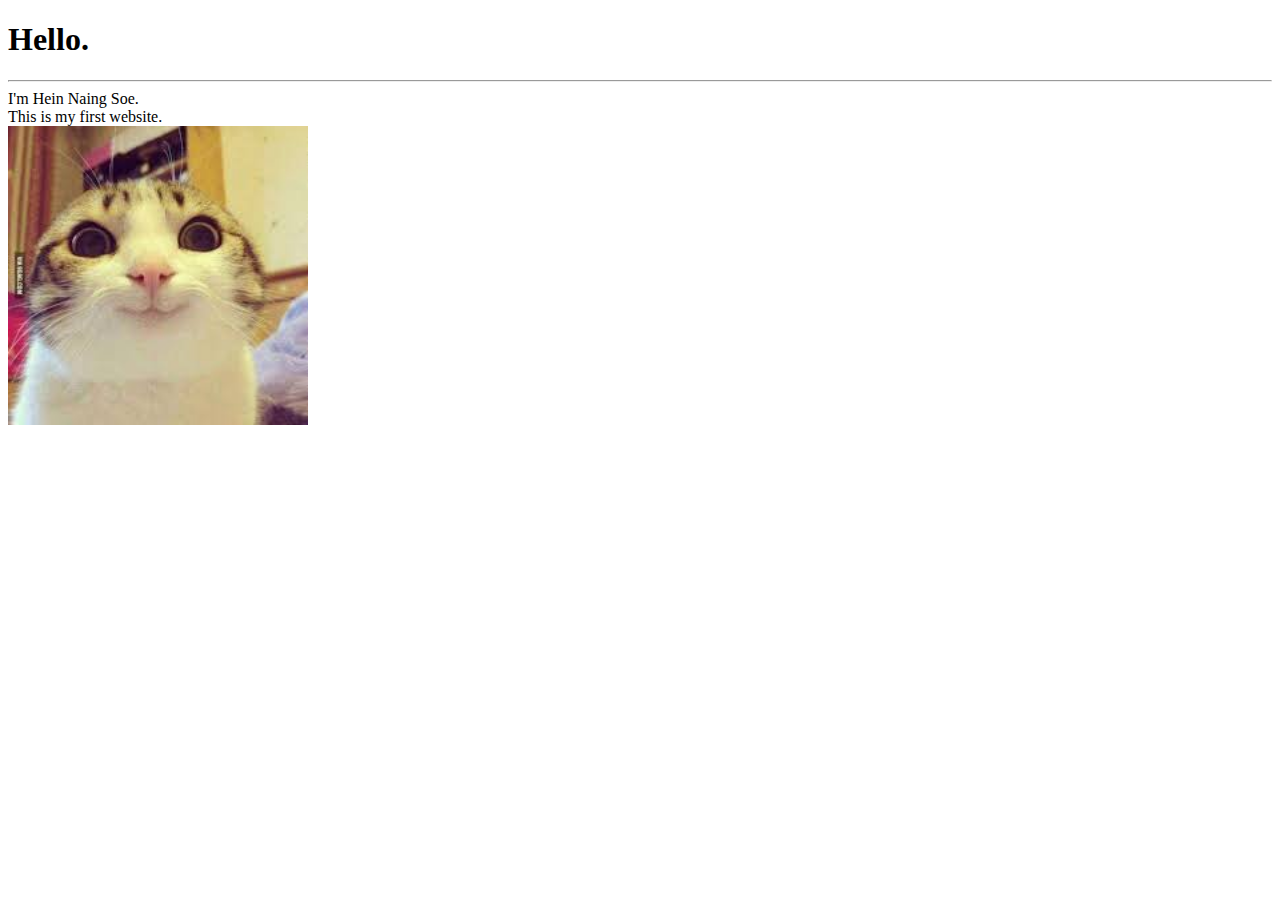
==== index.html @ 2545a79e "Init" ====
<!DOCTYPE html>
<html>

<head>
    <title>My First Web Page</title>
</head>

<body>
    <h1>Hello.</h1>
    <hr />
    I'm Hein Naing Soe. <br />
    This is my first website. <br />
    <img src="./cat.jpeg" alt="A smiling cat." width="300">
</body>

</html>
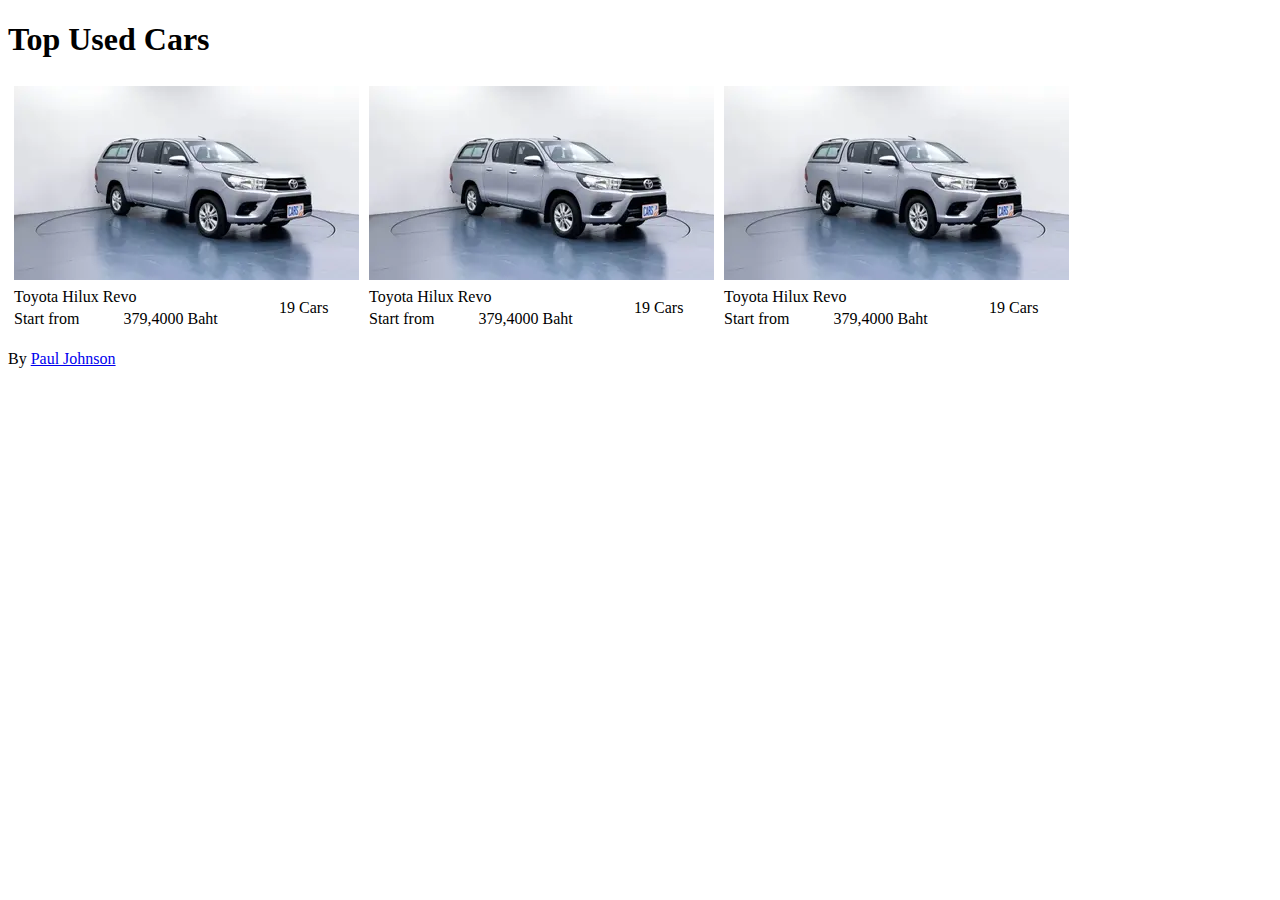
==== commit a4a5c39b: "Replaced with Carada" ====
--- a/index.html
+++ b/index.html
@@ -1,16 +1,82 @@
 <!DOCTYPE html>
-<html>
+<html lang="en">
 
 <head>
-    <title>My First Web Page</title>
+  <title>Carada</title>
 </head>
 
 <body>
-    <h1>Hello.</h1>
-    <hr />
-    I'm Hein Naing Soe. <br />
-    This is my first website. <br />
-    <img src="./cat.jpeg" alt="A smiling cat." width="300">
+  <h1>Top Used Cars</h1>
+  <table>
+    <thead>
+
+    </thead>
+    <tbody>
+      <tr>
+        <td>
+          <table border="0">
+            <tr>
+              <td colspan="3">
+                <img src="./images/car.webp">
+              </td>
+            </tr>
+            <tr>
+              <td colspan="2">Toyota Hilux Revo</td>
+              <td rowspan="2">19 Cars</td>
+            </tr>
+            <tr>
+              <td>Start from</td>
+              <td>379,4000 Baht</td>
+            </tr>
+          </table>
+        </td>
+
+        <td>
+          <table border="0">
+            <tr>
+              <td colspan="3">
+                <img src="./images/car.webp">
+              </td>
+            </tr>
+            <tr>
+              <td colspan="2">Toyota Hilux Revo</td>
+              <td rowspan="2">19 Cars</td>
+            </tr>
+            <tr>
+              <td>Start from</td>
+              <td>379,4000 Baht</td>
+            </tr>
+          </table>
+        </td>
+
+        <td>
+          <table border="0">
+            <tr>
+              <td colspan="3">
+                <img src="./images/car.webp">
+              </td>
+            </tr>
+            <tr>
+              <td colspan="2">Toyota Hilux Revo</td>
+              <td rowspan="2">19 Cars</td>
+            </tr>
+            <tr>
+              <td>Start from</td>
+              <td>379,4000 Baht</td>
+            </tr>
+          </table>
+        </td>
+
+      </tr>
+    </tbody>
+  </table>
+
 </body>
 
+<footer>
+  <p>
+    By <a href="about.html">Paul Johnson</a>
+  </p>
+</footer>
+
 </html>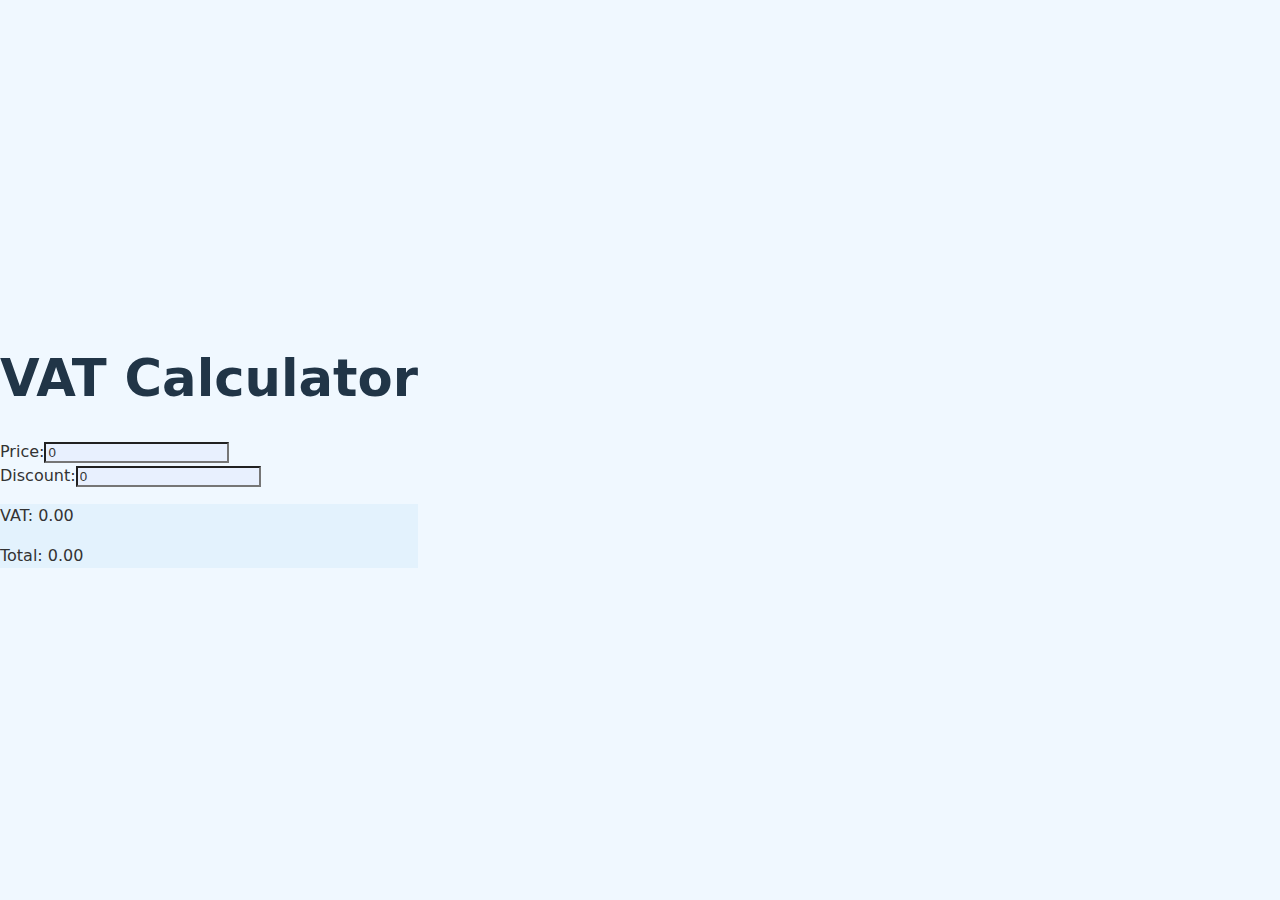
==== commit 04b78a7a: "React Vite" ====
--- a/index.html
+++ b/index.html
@@ -1,82 +1,19 @@
-<!DOCTYPE html>
+<!doctype html>
 <html lang="en">
 
 <head>
-  <title>Carada</title>
+  <meta charset="UTF-8" />
+  <link rel="icon" type="image/svg+xml" href="/vite.svg" />
+  <meta name="viewport" content="width=device-width, initial-scale=1.0" />
+  <link rel="stylesheet" href="https://cdn.jsdelivr.net/npm/bootstrap@4.5.3/dist/css/bootstrap.min.css"
+    integrity="sha384-TX8t27EcRE3e/ihU7zmQxVncDAy5uIKz4rEkgIXeMed4M0jlfIDPvg6uqKI2xXr2" crossorigin="anonymous">
+  <title>Vite + React</title>
+  <script type="module" crossorigin src="/assets/index-BJokY0CA.js"></script>
+  <link rel="stylesheet" crossorigin href="/assets/index-VwBeHwmY.css">
 </head>
 
 <body>
-  <h1>Top Used Cars</h1>
-  <table>
-    <thead>
-
-    </thead>
-    <tbody>
-      <tr>
-        <td>
-          <table border="0">
-            <tr>
-              <td colspan="3">
-                <img src="./images/car.webp">
-              </td>
-            </tr>
-            <tr>
-              <td colspan="2">Toyota Hilux Revo</td>
-              <td rowspan="2">19 Cars</td>
-            </tr>
-            <tr>
-              <td>Start from</td>
-              <td>379,4000 Baht</td>
-            </tr>
-          </table>
-        </td>
-
-        <td>
-          <table border="0">
-            <tr>
-              <td colspan="3">
-                <img src="./images/car.webp">
-              </td>
-            </tr>
-            <tr>
-              <td colspan="2">Toyota Hilux Revo</td>
-              <td rowspan="2">19 Cars</td>
-            </tr>
-            <tr>
-              <td>Start from</td>
-              <td>379,4000 Baht</td>
-            </tr>
-          </table>
-        </td>
-
-        <td>
-          <table border="0">
-            <tr>
-              <td colspan="3">
-                <img src="./images/car.webp">
-              </td>
-            </tr>
-            <tr>
-              <td colspan="2">Toyota Hilux Revo</td>
-              <td rowspan="2">19 Cars</td>
-            </tr>
-            <tr>
-              <td>Start from</td>
-              <td>379,4000 Baht</td>
-            </tr>
-          </table>
-        </td>
-
-      </tr>
-    </tbody>
-  </table>
-
+  <div id="root"></div>
 </body>
 
-<footer>
-  <p>
-    By <a href="about.html">Paul Johnson</a>
-  </p>
-</footer>
-
 </html>--- a/assets/index-VwBeHwmY.css
+++ b/assets/index-VwBeHwmY.css
@@ -0,0 +1 @@
+body,html{height:100%;background-color:#f0f8ff}.container{height:100vh;display:flex;justify-content:center;align-items:center}.form-group label{color:#333}.form-group input{background-color:#e8f0fe;color:#333}.alert-info{background-color:#e3f2fd;color:#333}:root{font-family:Inter,system-ui,Avenir,Helvetica,Arial,sans-serif;line-height:1.5;font-weight:400;color-scheme:light dark;color:#ffffffde;background-color:#242424;font-synthesis:none;text-rendering:optimizeLegibility;-webkit-font-smoothing:antialiased;-moz-osx-font-smoothing:grayscale}a{font-weight:500;color:#646cff;text-decoration:inherit}a:hover{color:#535bf2}body{margin:0;display:flex;place-items:center;min-width:320px;min-height:100vh}h1{font-size:3.2em;line-height:1.1}button{border-radius:8px;border:1px solid transparent;padding:.6em 1.2em;font-size:1em;font-weight:500;font-family:inherit;background-color:#1a1a1a;cursor:pointer;transition:border-color .25s}button:hover{border-color:#646cff}button:focus,button:focus-visible{outline:4px auto -webkit-focus-ring-color}@media (prefers-color-scheme: light){:root{color:#213547;background-color:#fff}a:hover{color:#747bff}button{background-color:#f9f9f9}}
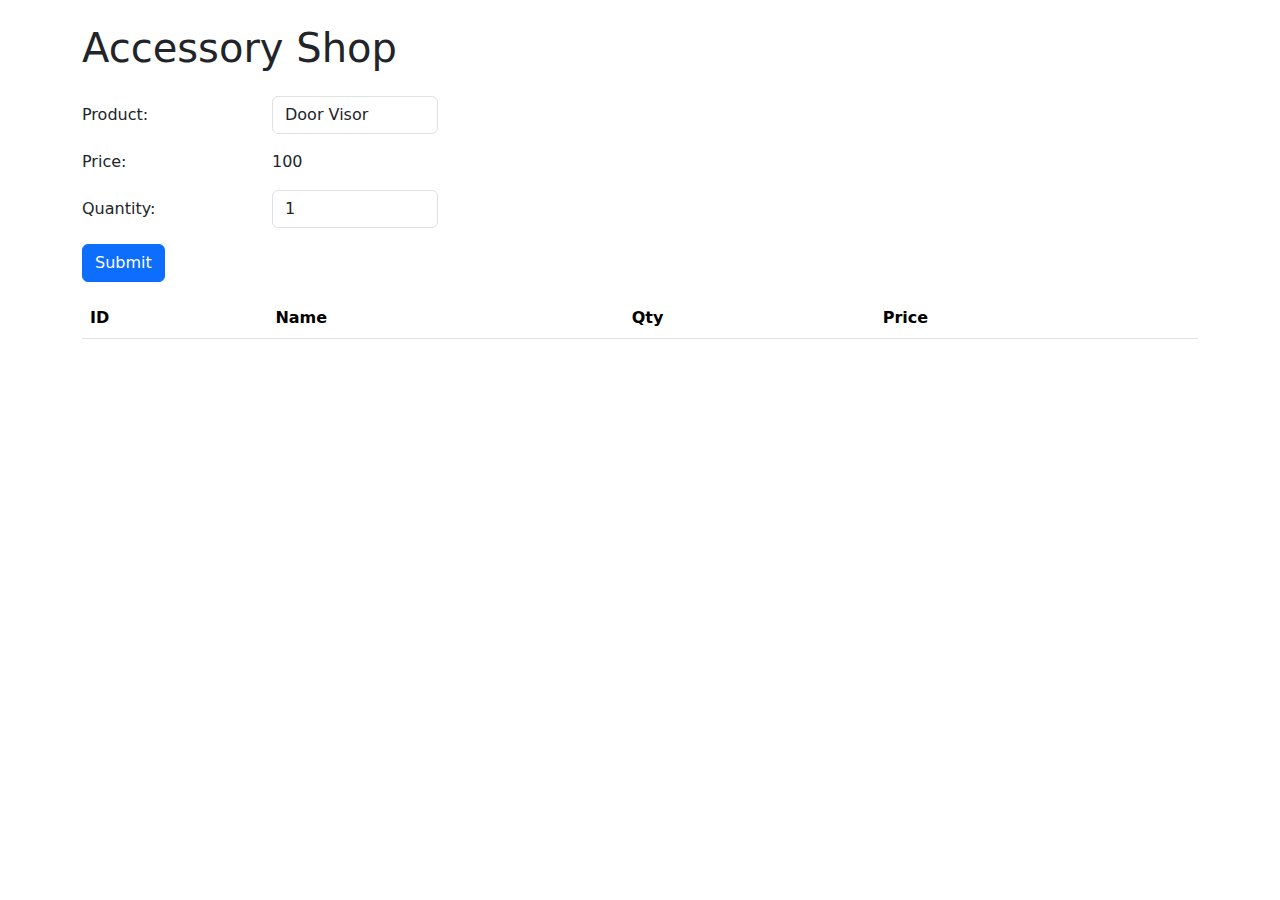
==== commit b7ae74d4: "Accessory shop REACT" ====
--- a/index.html
+++ b/index.html
@@ -1,19 +1,14 @@
 <!doctype html>
 <html lang="en">
-
-<head>
-  <meta charset="UTF-8" />
-  <link rel="icon" type="image/svg+xml" href="/vite.svg" />
-  <meta name="viewport" content="width=device-width, initial-scale=1.0" />
-  <link rel="stylesheet" href="https://cdn.jsdelivr.net/npm/bootstrap@4.5.3/dist/css/bootstrap.min.css"
-    integrity="sha384-TX8t27EcRE3e/ihU7zmQxVncDAy5uIKz4rEkgIXeMed4M0jlfIDPvg6uqKI2xXr2" crossorigin="anonymous">
-  <title>Vite + React</title>
-  <script type="module" crossorigin src="/assets/index-BJokY0CA.js"></script>
-  <link rel="stylesheet" crossorigin href="/assets/index-VwBeHwmY.css">
-</head>
-
-<body>
-  <div id="root"></div>
-</body>
-
-</html>+  <head>
+    <meta charset="UTF-8" />
+    <link rel="icon" type="image/svg+xml" href="/vite.svg" />
+    <meta name="viewport" content="width=device-width, initial-scale=1.0" />
+    <title>Vite + React</title>
+    <script type="module" crossorigin src="/assets/index-CbQsvZqn.js"></script>
+    <link rel="stylesheet" crossorigin href="/assets/index-DUEfxN0n.css">
+  </head>
+  <body>
+    <div id="root"></div>
+  </body>
+</html>
--- a/assets/index-DUEfxN0n.css
+++ b/assets/index-DUEfxN0n.css
@@ -0,0 +1,5 @@
+@charset "UTF-8";/*!
+* Bootstrap  v5.3.3 (https://getbootstrap.com/)
+* Copyright 2011-2024 The Bootstrap Authors
+* Licensed under MIT (https://github.com/twbs/bootstrap/blob/main/LICENSE)
+*/:root,[data-bs-theme=light]{--bs-blue:#0d6efd;--bs-indigo:#6610f2;--bs-purple:#6f42c1;--bs-pink:#d63384;--bs-red:#dc3545;--bs-orange:#fd7e14;--bs-yellow:#ffc107;--bs-green:#198754;--bs-teal:#20c997;--bs-cyan:#0dcaf0;--bs-black:#000;--bs-white:#fff;--bs-gray:#6c757d;--bs-gray-dark:#343a40;--bs-gray-100:#f8f9fa;--bs-gray-200:#e9ecef;--bs-gray-300:#dee2e6;--bs-gray-400:#ced4da;--bs-gray-500:#adb5bd;--bs-gray-600:#6c757d;--bs-gray-700:#495057;--bs-gray-800:#343a40;--bs-gray-900:#212529;--bs-primary:#0d6efd;--bs-secondary:#6c757d;--bs-success:#198754;--bs-info:#0dcaf0;--bs-warning:#ffc107;--bs-danger:#dc3545;--bs-light:#f8f9fa;--bs-dark:#212529;--bs-primary-rgb:13,110,253;--bs-secondary-rgb:108,117,125;--bs-success-rgb:25,135,84;--bs-info-rgb:13,202,240;--bs-warning-rgb:255,193,7;--bs-danger-rgb:220,53,69;--bs-light-rgb:248,249,250;--bs-dark-rgb:33,37,41;--bs-primary-text-emphasis:#052c65;--bs-secondary-text-emphasis:#2b2f32;--bs-success-text-emphasis:#0a3622;--bs-info-text-emphasis:#055160;--bs-warning-text-emphasis:#664d03;--bs-danger-text-emphasis:#58151c;--bs-light-text-emphasis:#495057;--bs-dark-text-emphasis:#495057;--bs-primary-bg-subtle:#cfe2ff;--bs-secondary-bg-subtle:#e2e3e5;--bs-success-bg-subtle:#d1e7dd;--bs-info-bg-subtle:#cff4fc;--bs-warning-bg-subtle:#fff3cd;--bs-danger-bg-subtle:#f8d7da;--bs-light-bg-subtle:#fcfcfd;--bs-dark-bg-subtle:#ced4da;--bs-primary-border-subtle:#9ec5fe;--bs-secondary-border-subtle:#c4c8cb;--bs-success-border-subtle:#a3cfbb;--bs-info-border-subtle:#9eeaf9;--bs-warning-border-subtle:#ffe69c;--bs-danger-border-subtle:#f1aeb5;--bs-light-border-subtle:#e9ecef;--bs-dark-border-subtle:#adb5bd;--bs-white-rgb:255,255,255;--bs-black-rgb:0,0,0;--bs-font-sans-serif:system-ui,-apple-system,"Segoe UI",Roboto,"Helvetica Neue","Noto Sans","Liberation Sans",Arial,sans-serif,"Apple Color Emoji","Segoe UI Emoji","Segoe UI Symbol","Noto Color Emoji";--bs-font-monospace:SFMono-Regular,Menlo,Monaco,Consolas,"Liberation Mono","Courier New",monospace;--bs-gradient:linear-gradient(180deg, rgba(255, 255, 255, .15), rgba(255, 255, 255, 0));--bs-body-font-family:var(--bs-font-sans-serif);--bs-body-font-size:1rem;--bs-body-font-weight:400;--bs-body-line-height:1.5;--bs-body-color:#212529;--bs-body-color-rgb:33,37,41;--bs-body-bg:#fff;--bs-body-bg-rgb:255,255,255;--bs-emphasis-color:#000;--bs-emphasis-color-rgb:0,0,0;--bs-secondary-color:rgba(33, 37, 41, .75);--bs-secondary-color-rgb:33,37,41;--bs-secondary-bg:#e9ecef;--bs-secondary-bg-rgb:233,236,239;--bs-tertiary-color:rgba(33, 37, 41, .5);--bs-tertiary-color-rgb:33,37,41;--bs-tertiary-bg:#f8f9fa;--bs-tertiary-bg-rgb:248,249,250;--bs-heading-color:inherit;--bs-link-color:#0d6efd;--bs-link-color-rgb:13,110,253;--bs-link-decoration:underline;--bs-link-hover-color:#0a58ca;--bs-link-hover-color-rgb:10,88,202;--bs-code-color:#d63384;--bs-highlight-color:#212529;--bs-highlight-bg:#fff3cd;--bs-border-width:1px;--bs-border-style:solid;--bs-border-color:#dee2e6;--bs-border-color-translucent:rgba(0, 0, 0, .175);--bs-border-radius:.375rem;--bs-border-radius-sm:.25rem;--bs-border-radius-lg:.5rem;--bs-border-radius-xl:1rem;--bs-border-radius-xxl:2rem;--bs-border-radius-2xl:var(--bs-border-radius-xxl);--bs-border-radius-pill:50rem;--bs-box-shadow:0 .5rem 1rem rgba(0, 0, 0, .15);--bs-box-shadow-sm:0 .125rem .25rem rgba(0, 0, 0, .075);--bs-box-shadow-lg:0 1rem 3rem rgba(0, 0, 0, .175);--bs-box-shadow-inset:inset 0 1px 2px rgba(0, 0, 0, .075);--bs-focus-ring-width:.25rem;--bs-focus-ring-opacity:.25;--bs-focus-ring-color:rgba(13, 110, 253, .25);--bs-form-valid-color:#198754;--bs-form-valid-border-color:#198754;--bs-form-invalid-color:#dc3545;--bs-form-invalid-border-color:#dc3545}[data-bs-theme=dark]{color-scheme:dark;--bs-body-color:#dee2e6;--bs-body-color-rgb:222,226,230;--bs-body-bg:#212529;--bs-body-bg-rgb:33,37,41;--bs-emphasis-color:#fff;--bs-emphasis-color-rgb:255,255,255;--bs-secondary-color:rgba(222, 226, 230, .75);--bs-secondary-color-rgb:222,226,230;--bs-secondary-bg:#343a40;--bs-secondary-bg-rgb:52,58,64;--bs-tertiary-color:rgba(222, 226, 230, .5);--bs-tertiary-color-rgb:222,226,230;--bs-tertiary-bg:#2b3035;--bs-tertiary-bg-rgb:43,48,53;--bs-primary-text-emphasis:#6ea8fe;--bs-secondary-text-emphasis:#a7acb1;--bs-success-text-emphasis:#75b798;--bs-info-text-emphasis:#6edff6;--bs-warning-text-emphasis:#ffda6a;--bs-danger-text-emphasis:#ea868f;--bs-light-text-emphasis:#f8f9fa;--bs-dark-text-emphasis:#dee2e6;--bs-primary-bg-subtle:#031633;--bs-secondary-bg-subtle:#161719;--bs-success-bg-subtle:#051b11;--bs-info-bg-subtle:#032830;--bs-warning-bg-subtle:#332701;--bs-danger-bg-subtle:#2c0b0e;--bs-light-bg-subtle:#343a40;--bs-dark-bg-subtle:#1a1d20;--bs-primary-border-subtle:#084298;--bs-secondary-border-subtle:#41464b;--bs-success-border-subtle:#0f5132;--bs-info-border-subtle:#087990;--bs-warning-border-subtle:#997404;--bs-danger-border-subtle:#842029;--bs-light-border-subtle:#495057;--bs-dark-border-subtle:#343a40;--bs-heading-color:inherit;--bs-link-color:#6ea8fe;--bs-link-hover-color:#8bb9fe;--bs-link-color-rgb:110,168,254;--bs-link-hover-color-rgb:139,185,254;--bs-code-color:#e685b5;--bs-highlight-color:#dee2e6;--bs-highlight-bg:#664d03;--bs-border-color:#495057;--bs-border-color-translucent:rgba(255, 255, 255, .15);--bs-form-valid-color:#75b798;--bs-form-valid-border-color:#75b798;--bs-form-invalid-color:#ea868f;--bs-form-invalid-border-color:#ea868f}*,:after,:before{box-sizing:border-box}@media (prefers-reduced-motion:no-preference){:root{scroll-behavior:smooth}}body{margin:0;font-family:var(--bs-body-font-family);font-size:var(--bs-body-font-size);font-weight:var(--bs-body-font-weight);line-height:var(--bs-body-line-height);color:var(--bs-body-color);text-align:var(--bs-body-text-align);background-color:var(--bs-body-bg);-webkit-text-size-adjust:100%;-webkit-tap-highlight-color:transparent}hr{margin:1rem 0;color:inherit;border:0;border-top:var(--bs-border-width) solid;opacity:.25}.h1,.h2,.h3,.h4,.h5,.h6,h1,h2,h3,h4,h5,h6{margin-top:0;margin-bottom:.5rem;font-weight:500;line-height:1.2;color:var(--bs-heading-color)}.h1,h1{font-size:calc(1.375rem + 1.5vw)}@media (min-width:1200px){.h1,h1{font-size:2.5rem}}.h2,h2{font-size:calc(1.325rem + .9vw)}@media (min-width:1200px){.h2,h2{font-size:2rem}}.h3,h3{font-size:calc(1.3rem + .6vw)}@media (min-width:1200px){.h3,h3{font-size:1.75rem}}.h4,h4{font-size:calc(1.275rem + .3vw)}@media (min-width:1200px){.h4,h4{font-size:1.5rem}}.h5,h5{font-size:1.25rem}.h6,h6{font-size:1rem}p{margin-top:0;margin-bottom:1rem}abbr[title]{-webkit-text-decoration:underline dotted;text-decoration:underline dotted;cursor:help;-webkit-text-decoration-skip-ink:none;text-decoration-skip-ink:none}address{margin-bottom:1rem;font-style:normal;line-height:inherit}ol,ul{padding-left:2rem}dl,ol,ul{margin-top:0;margin-bottom:1rem}ol ol,ol ul,ul ol,ul ul{margin-bottom:0}dt{font-weight:700}dd{margin-bottom:.5rem;margin-left:0}blockquote{margin:0 0 1rem}b,strong{font-weight:bolder}.small,small{font-size:.875em}.mark,mark{padding:.1875em;color:var(--bs-highlight-color);background-color:var(--bs-highlight-bg)}sub,sup{position:relative;font-size:.75em;line-height:0;vertical-align:baseline}sub{bottom:-.25em}sup{top:-.5em}a{color:rgba(var(--bs-link-color-rgb),var(--bs-link-opacity,1));text-decoration:underline}a:hover{--bs-link-color-rgb:var(--bs-link-hover-color-rgb)}a:not([href]):not([class]),a:not([href]):not([class]):hover{color:inherit;text-decoration:none}code,kbd,pre,samp{font-family:var(--bs-font-monospace);font-size:1em}pre{display:block;margin-top:0;margin-bottom:1rem;overflow:auto;font-size:.875em}pre code{font-size:inherit;color:inherit;word-break:normal}code{font-size:.875em;color:var(--bs-code-color);word-wrap:break-word}a>code{color:inherit}kbd{padding:.1875rem .375rem;font-size:.875em;color:var(--bs-body-bg);background-color:var(--bs-body-color);border-radius:.25rem}kbd kbd{padding:0;font-size:1em}figure{margin:0 0 1rem}img,svg{vertical-align:middle}table{caption-side:bottom;border-collapse:collapse}caption{padding-top:.5rem;padding-bottom:.5rem;color:var(--bs-secondary-color);text-align:left}th{text-align:inherit;text-align:-webkit-match-parent}tbody,td,tfoot,th,thead,tr{border-color:inherit;border-style:solid;border-width:0}label{display:inline-block}button{border-radius:0}button:focus:not(:focus-visible){outline:0}button,input,optgroup,select,textarea{margin:0;font-family:inherit;font-size:inherit;line-height:inherit}button,select{text-transform:none}[role=button]{cursor:pointer}select{word-wrap:normal}select:disabled{opacity:1}[list]:not([type=date]):not([type=datetime-local]):not([type=month]):not([type=week]):not([type=time])::-webkit-calendar-picker-indicator{display:none!important}[type=button],[type=reset],[type=submit],button{-webkit-appearance:button}[type=button]:not(:disabled),[type=reset]:not(:disabled),[type=submit]:not(:disabled),button:not(:disabled){cursor:pointer}::-moz-focus-inner{padding:0;border-style:none}textarea{resize:vertical}fieldset{min-width:0;padding:0;margin:0;border:0}legend{float:left;width:100%;padding:0;margin-bottom:.5rem;font-size:calc(1.275rem + .3vw);line-height:inherit}@media (min-width:1200px){legend{font-size:1.5rem}}legend+*{clear:left}::-webkit-datetime-edit-day-field,::-webkit-datetime-edit-fields-wrapper,::-webkit-datetime-edit-hour-field,::-webkit-datetime-edit-minute,::-webkit-datetime-edit-month-field,::-webkit-datetime-edit-text,::-webkit-datetime-edit-year-field{padding:0}::-webkit-inner-spin-button{height:auto}[type=search]{-webkit-appearance:textfield;outline-offset:-2px}::-webkit-search-decoration{-webkit-appearance:none}::-webkit-color-swatch-wrapper{padding:0}::-webkit-file-upload-button{font:inherit;-webkit-appearance:button}::file-selector-button{font:inherit;-webkit-appearance:button}output{display:inline-block}iframe{border:0}summary{display:list-item;cursor:pointer}progress{vertical-align:baseline}[hidden]{display:none!important}.lead{font-size:1.25rem;font-weight:300}.display-1{font-size:calc(1.625rem + 4.5vw);font-weight:300;line-height:1.2}@media (min-width:1200px){.display-1{font-size:5rem}}.display-2{font-size:calc(1.575rem + 3.9vw);font-weight:300;line-height:1.2}@media (min-width:1200px){.display-2{font-size:4.5rem}}.display-3{font-size:calc(1.525rem + 3.3vw);font-weight:300;line-height:1.2}@media (min-width:1200px){.display-3{font-size:4rem}}.display-4{font-size:calc(1.475rem + 2.7vw);font-weight:300;line-height:1.2}@media (min-width:1200px){.display-4{font-size:3.5rem}}.display-5{font-size:calc(1.425rem + 2.1vw);font-weight:300;line-height:1.2}@media (min-width:1200px){.display-5{font-size:3rem}}.display-6{font-size:calc(1.375rem + 1.5vw);font-weight:300;line-height:1.2}@media (min-width:1200px){.display-6{font-size:2.5rem}}.list-unstyled,.list-inline{padding-left:0;list-style:none}.list-inline-item{display:inline-block}.list-inline-item:not(:last-child){margin-right:.5rem}.initialism{font-size:.875em;text-transform:uppercase}.blockquote{margin-bottom:1rem;font-size:1.25rem}.blockquote>:last-child{margin-bottom:0}.blockquote-footer{margin-top:-1rem;margin-bottom:1rem;font-size:.875em;color:#6c757d}.blockquote-footer:before{content:"— "}.img-fluid{max-width:100%;height:auto}.img-thumbnail{padding:.25rem;background-color:var(--bs-body-bg);border:var(--bs-border-width) solid var(--bs-border-color);border-radius:var(--bs-border-radius);max-width:100%;height:auto}.figure{display:inline-block}.figure-img{margin-bottom:.5rem;line-height:1}.figure-caption{font-size:.875em;color:var(--bs-secondary-color)}.container,.container-fluid,.container-lg,.container-md,.container-sm,.container-xl,.container-xxl{--bs-gutter-x:1.5rem;--bs-gutter-y:0;width:100%;padding-right:calc(var(--bs-gutter-x) * .5);padding-left:calc(var(--bs-gutter-x) * .5);margin-right:auto;margin-left:auto}@media (min-width:576px){.container,.container-sm{max-width:540px}}@media (min-width:768px){.container,.container-md,.container-sm{max-width:720px}}@media (min-width:992px){.container,.container-lg,.container-md,.container-sm{max-width:960px}}@media (min-width:1200px){.container,.container-lg,.container-md,.container-sm,.container-xl{max-width:1140px}}@media (min-width:1400px){.container,.container-lg,.container-md,.container-sm,.container-xl,.container-xxl{max-width:1320px}}:root{--bs-breakpoint-xs:0;--bs-breakpoint-sm:576px;--bs-breakpoint-md:768px;--bs-breakpoint-lg:992px;--bs-breakpoint-xl:1200px;--bs-breakpoint-xxl:1400px}.row{--bs-gutter-x:1.5rem;--bs-gutter-y:0;display:flex;flex-wrap:wrap;margin-top:calc(-1 * var(--bs-gutter-y));margin-right:calc(-.5 * var(--bs-gutter-x));margin-left:calc(-.5 * var(--bs-gutter-x))}.row>*{flex-shrink:0;width:100%;max-width:100%;padding-right:calc(var(--bs-gutter-x) * .5);padding-left:calc(var(--bs-gutter-x) * .5);margin-top:var(--bs-gutter-y)}.col{flex:1 0 0%}.row-cols-auto>*{flex:0 0 auto;width:auto}.row-cols-1>*{flex:0 0 auto;width:100%}.row-cols-2>*{flex:0 0 auto;width:50%}.row-cols-3>*{flex:0 0 auto;width:33.33333333%}.row-cols-4>*{flex:0 0 auto;width:25%}.row-cols-5>*{flex:0 0 auto;width:20%}.row-cols-6>*{flex:0 0 auto;width:16.66666667%}.col-auto{flex:0 0 auto;width:auto}.col-1{flex:0 0 auto;width:8.33333333%}.col-2{flex:0 0 auto;width:16.66666667%}.col-3{flex:0 0 auto;width:25%}.col-4{flex:0 0 auto;width:33.33333333%}.col-5{flex:0 0 auto;width:41.66666667%}.col-6{flex:0 0 auto;width:50%}.col-7{flex:0 0 auto;width:58.33333333%}.col-8{flex:0 0 auto;width:66.66666667%}.col-9{flex:0 0 auto;width:75%}.col-10{flex:0 0 auto;width:83.33333333%}.col-11{flex:0 0 auto;width:91.66666667%}.col-12{flex:0 0 auto;width:100%}.offset-1{margin-left:8.33333333%}.offset-2{margin-left:16.66666667%}.offset-3{margin-left:25%}.offset-4{margin-left:33.33333333%}.offset-5{margin-left:41.66666667%}.offset-6{margin-left:50%}.offset-7{margin-left:58.33333333%}.offset-8{margin-left:66.66666667%}.offset-9{margin-left:75%}.offset-10{margin-left:83.33333333%}.offset-11{margin-left:91.66666667%}.g-0,.gx-0{--bs-gutter-x:0}.g-0,.gy-0{--bs-gutter-y:0}.g-1,.gx-1{--bs-gutter-x:.25rem}.g-1,.gy-1{--bs-gutter-y:.25rem}.g-2,.gx-2{--bs-gutter-x:.5rem}.g-2,.gy-2{--bs-gutter-y:.5rem}.g-3,.gx-3{--bs-gutter-x:1rem}.g-3,.gy-3{--bs-gutter-y:1rem}.g-4,.gx-4{--bs-gutter-x:1.5rem}.g-4,.gy-4{--bs-gutter-y:1.5rem}.g-5,.gx-5{--bs-gutter-x:3rem}.g-5,.gy-5{--bs-gutter-y:3rem}@media (min-width:576px){.col-sm{flex:1 0 0%}.row-cols-sm-auto>*{flex:0 0 auto;width:auto}.row-cols-sm-1>*{flex:0 0 auto;width:100%}.row-cols-sm-2>*{flex:0 0 auto;width:50%}.row-cols-sm-3>*{flex:0 0 auto;width:33.33333333%}.row-cols-sm-4>*{flex:0 0 auto;width:25%}.row-cols-sm-5>*{flex:0 0 auto;width:20%}.row-cols-sm-6>*{flex:0 0 auto;width:16.66666667%}.col-sm-auto{flex:0 0 auto;width:auto}.col-sm-1{flex:0 0 auto;width:8.33333333%}.col-sm-2{flex:0 0 auto;width:16.66666667%}.col-sm-3{flex:0 0 auto;width:25%}.col-sm-4{flex:0 0 auto;width:33.33333333%}.col-sm-5{flex:0 0 auto;width:41.66666667%}.col-sm-6{flex:0 0 auto;width:50%}.col-sm-7{flex:0 0 auto;width:58.33333333%}.col-sm-8{flex:0 0 auto;width:66.66666667%}.col-sm-9{flex:0 0 auto;width:75%}.col-sm-10{flex:0 0 auto;width:83.33333333%}.col-sm-11{flex:0 0 auto;width:91.66666667%}.col-sm-12{flex:0 0 auto;width:100%}.offset-sm-0{margin-left:0}.offset-sm-1{margin-left:8.33333333%}.offset-sm-2{margin-left:16.66666667%}.offset-sm-3{margin-left:25%}.offset-sm-4{margin-left:33.33333333%}.offset-sm-5{margin-left:41.66666667%}.offset-sm-6{margin-left:50%}.offset-sm-7{margin-left:58.33333333%}.offset-sm-8{margin-left:66.66666667%}.offset-sm-9{margin-left:75%}.offset-sm-10{margin-left:83.33333333%}.offset-sm-11{margin-left:91.66666667%}.g-sm-0,.gx-sm-0{--bs-gutter-x:0}.g-sm-0,.gy-sm-0{--bs-gutter-y:0}.g-sm-1,.gx-sm-1{--bs-gutter-x:.25rem}.g-sm-1,.gy-sm-1{--bs-gutter-y:.25rem}.g-sm-2,.gx-sm-2{--bs-gutter-x:.5rem}.g-sm-2,.gy-sm-2{--bs-gutter-y:.5rem}.g-sm-3,.gx-sm-3{--bs-gutter-x:1rem}.g-sm-3,.gy-sm-3{--bs-gutter-y:1rem}.g-sm-4,.gx-sm-4{--bs-gutter-x:1.5rem}.g-sm-4,.gy-sm-4{--bs-gutter-y:1.5rem}.g-sm-5,.gx-sm-5{--bs-gutter-x:3rem}.g-sm-5,.gy-sm-5{--bs-gutter-y:3rem}}@media (min-width:768px){.col-md{flex:1 0 0%}.row-cols-md-auto>*{flex:0 0 auto;width:auto}.row-cols-md-1>*{flex:0 0 auto;width:100%}.row-cols-md-2>*{flex:0 0 auto;width:50%}.row-cols-md-3>*{flex:0 0 auto;width:33.33333333%}.row-cols-md-4>*{flex:0 0 auto;width:25%}.row-cols-md-5>*{flex:0 0 auto;width:20%}.row-cols-md-6>*{flex:0 0 auto;width:16.66666667%}.col-md-auto{flex:0 0 auto;width:auto}.col-md-1{flex:0 0 auto;width:8.33333333%}.col-md-2{flex:0 0 auto;width:16.66666667%}.col-md-3{flex:0 0 auto;width:25%}.col-md-4{flex:0 0 auto;width:33.33333333%}.col-md-5{flex:0 0 auto;width:41.66666667%}.col-md-6{flex:0 0 auto;width:50%}.col-md-7{flex:0 0 auto;width:58.33333333%}.col-md-8{flex:0 0 auto;width:66.66666667%}.col-md-9{flex:0 0 auto;width:75%}.col-md-10{flex:0 0 auto;width:83.33333333%}.col-md-11{flex:0 0 auto;width:91.66666667%}.col-md-12{flex:0 0 auto;width:100%}.offset-md-0{margin-left:0}.offset-md-1{margin-left:8.33333333%}.offset-md-2{margin-left:16.66666667%}.offset-md-3{margin-left:25%}.offset-md-4{margin-left:33.33333333%}.offset-md-5{margin-left:41.66666667%}.offset-md-6{margin-left:50%}.offset-md-7{margin-left:58.33333333%}.offset-md-8{margin-left:66.66666667%}.offset-md-9{margin-left:75%}.offset-md-10{margin-left:83.33333333%}.offset-md-11{margin-left:91.66666667%}.g-md-0,.gx-md-0{--bs-gutter-x:0}.g-md-0,.gy-md-0{--bs-gutter-y:0}.g-md-1,.gx-md-1{--bs-gutter-x:.25rem}.g-md-1,.gy-md-1{--bs-gutter-y:.25rem}.g-md-2,.gx-md-2{--bs-gutter-x:.5rem}.g-md-2,.gy-md-2{--bs-gutter-y:.5rem}.g-md-3,.gx-md-3{--bs-gutter-x:1rem}.g-md-3,.gy-md-3{--bs-gutter-y:1rem}.g-md-4,.gx-md-4{--bs-gutter-x:1.5rem}.g-md-4,.gy-md-4{--bs-gutter-y:1.5rem}.g-md-5,.gx-md-5{--bs-gutter-x:3rem}.g-md-5,.gy-md-5{--bs-gutter-y:3rem}}@media (min-width:992px){.col-lg{flex:1 0 0%}.row-cols-lg-auto>*{flex:0 0 auto;width:auto}.row-cols-lg-1>*{flex:0 0 auto;width:100%}.row-cols-lg-2>*{flex:0 0 auto;width:50%}.row-cols-lg-3>*{flex:0 0 auto;width:33.33333333%}.row-cols-lg-4>*{flex:0 0 auto;width:25%}.row-cols-lg-5>*{flex:0 0 auto;width:20%}.row-cols-lg-6>*{flex:0 0 auto;width:16.66666667%}.col-lg-auto{flex:0 0 auto;width:auto}.col-lg-1{flex:0 0 auto;width:8.33333333%}.col-lg-2{flex:0 0 auto;width:16.66666667%}.col-lg-3{flex:0 0 auto;width:25%}.col-lg-4{flex:0 0 auto;width:33.33333333%}.col-lg-5{flex:0 0 auto;width:41.66666667%}.col-lg-6{flex:0 0 auto;width:50%}.col-lg-7{flex:0 0 auto;width:58.33333333%}.col-lg-8{flex:0 0 auto;width:66.66666667%}.col-lg-9{flex:0 0 auto;width:75%}.col-lg-10{flex:0 0 auto;width:83.33333333%}.col-lg-11{flex:0 0 auto;width:91.66666667%}.col-lg-12{flex:0 0 auto;width:100%}.offset-lg-0{margin-left:0}.offset-lg-1{margin-left:8.33333333%}.offset-lg-2{margin-left:16.66666667%}.offset-lg-3{margin-left:25%}.offset-lg-4{margin-left:33.33333333%}.offset-lg-5{margin-left:41.66666667%}.offset-lg-6{margin-left:50%}.offset-lg-7{margin-left:58.33333333%}.offset-lg-8{margin-left:66.66666667%}.offset-lg-9{margin-left:75%}.offset-lg-10{margin-left:83.33333333%}.offset-lg-11{margin-left:91.66666667%}.g-lg-0,.gx-lg-0{--bs-gutter-x:0}.g-lg-0,.gy-lg-0{--bs-gutter-y:0}.g-lg-1,.gx-lg-1{--bs-gutter-x:.25rem}.g-lg-1,.gy-lg-1{--bs-gutter-y:.25rem}.g-lg-2,.gx-lg-2{--bs-gutter-x:.5rem}.g-lg-2,.gy-lg-2{--bs-gutter-y:.5rem}.g-lg-3,.gx-lg-3{--bs-gutter-x:1rem}.g-lg-3,.gy-lg-3{--bs-gutter-y:1rem}.g-lg-4,.gx-lg-4{--bs-gutter-x:1.5rem}.g-lg-4,.gy-lg-4{--bs-gutter-y:1.5rem}.g-lg-5,.gx-lg-5{--bs-gutter-x:3rem}.g-lg-5,.gy-lg-5{--bs-gutter-y:3rem}}@media (min-width:1200px){.col-xl{flex:1 0 0%}.row-cols-xl-auto>*{flex:0 0 auto;width:auto}.row-cols-xl-1>*{flex:0 0 auto;width:100%}.row-cols-xl-2>*{flex:0 0 auto;width:50%}.row-cols-xl-3>*{flex:0 0 auto;width:33.33333333%}.row-cols-xl-4>*{flex:0 0 auto;width:25%}.row-cols-xl-5>*{flex:0 0 auto;width:20%}.row-cols-xl-6>*{flex:0 0 auto;width:16.66666667%}.col-xl-auto{flex:0 0 auto;width:auto}.col-xl-1{flex:0 0 auto;width:8.33333333%}.col-xl-2{flex:0 0 auto;width:16.66666667%}.col-xl-3{flex:0 0 auto;width:25%}.col-xl-4{flex:0 0 auto;width:33.33333333%}.col-xl-5{flex:0 0 auto;width:41.66666667%}.col-xl-6{flex:0 0 auto;width:50%}.col-xl-7{flex:0 0 auto;width:58.33333333%}.col-xl-8{flex:0 0 auto;width:66.66666667%}.col-xl-9{flex:0 0 auto;width:75%}.col-xl-10{flex:0 0 auto;width:83.33333333%}.col-xl-11{flex:0 0 auto;width:91.66666667%}.col-xl-12{flex:0 0 auto;width:100%}.offset-xl-0{margin-left:0}.offset-xl-1{margin-left:8.33333333%}.offset-xl-2{margin-left:16.66666667%}.offset-xl-3{margin-left:25%}.offset-xl-4{margin-left:33.33333333%}.offset-xl-5{margin-left:41.66666667%}.offset-xl-6{margin-left:50%}.offset-xl-7{margin-left:58.33333333%}.offset-xl-8{margin-left:66.66666667%}.offset-xl-9{margin-left:75%}.offset-xl-10{margin-left:83.33333333%}.offset-xl-11{margin-left:91.66666667%}.g-xl-0,.gx-xl-0{--bs-gutter-x:0}.g-xl-0,.gy-xl-0{--bs-gutter-y:0}.g-xl-1,.gx-xl-1{--bs-gutter-x:.25rem}.g-xl-1,.gy-xl-1{--bs-gutter-y:.25rem}.g-xl-2,.gx-xl-2{--bs-gutter-x:.5rem}.g-xl-2,.gy-xl-2{--bs-gutter-y:.5rem}.g-xl-3,.gx-xl-3{--bs-gutter-x:1rem}.g-xl-3,.gy-xl-3{--bs-gutter-y:1rem}.g-xl-4,.gx-xl-4{--bs-gutter-x:1.5rem}.g-xl-4,.gy-xl-4{--bs-gutter-y:1.5rem}.g-xl-5,.gx-xl-5{--bs-gutter-x:3rem}.g-xl-5,.gy-xl-5{--bs-gutter-y:3rem}}@media (min-width:1400px){.col-xxl{flex:1 0 0%}.row-cols-xxl-auto>*{flex:0 0 auto;width:auto}.row-cols-xxl-1>*{flex:0 0 auto;width:100%}.row-cols-xxl-2>*{flex:0 0 auto;width:50%}.row-cols-xxl-3>*{flex:0 0 auto;width:33.33333333%}.row-cols-xxl-4>*{flex:0 0 auto;width:25%}.row-cols-xxl-5>*{flex:0 0 auto;width:20%}.row-cols-xxl-6>*{flex:0 0 auto;width:16.66666667%}.col-xxl-auto{flex:0 0 auto;width:auto}.col-xxl-1{flex:0 0 auto;width:8.33333333%}.col-xxl-2{flex:0 0 auto;width:16.66666667%}.col-xxl-3{flex:0 0 auto;width:25%}.col-xxl-4{flex:0 0 auto;width:33.33333333%}.col-xxl-5{flex:0 0 auto;width:41.66666667%}.col-xxl-6{flex:0 0 auto;width:50%}.col-xxl-7{flex:0 0 auto;width:58.33333333%}.col-xxl-8{flex:0 0 auto;width:66.66666667%}.col-xxl-9{flex:0 0 auto;width:75%}.col-xxl-10{flex:0 0 auto;width:83.33333333%}.col-xxl-11{flex:0 0 auto;width:91.66666667%}.col-xxl-12{flex:0 0 auto;width:100%}.offset-xxl-0{margin-left:0}.offset-xxl-1{margin-left:8.33333333%}.offset-xxl-2{margin-left:16.66666667%}.offset-xxl-3{margin-left:25%}.offset-xxl-4{margin-left:33.33333333%}.offset-xxl-5{margin-left:41.66666667%}.offset-xxl-6{margin-left:50%}.offset-xxl-7{margin-left:58.33333333%}.offset-xxl-8{margin-left:66.66666667%}.offset-xxl-9{margin-left:75%}.offset-xxl-10{margin-left:83.33333333%}.offset-xxl-11{margin-left:91.66666667%}.g-xxl-0,.gx-xxl-0{--bs-gutter-x:0}.g-xxl-0,.gy-xxl-0{--bs-gutter-y:0}.g-xxl-1,.gx-xxl-1{--bs-gutter-x:.25rem}.g-xxl-1,.gy-xxl-1{--bs-gutter-y:.25rem}.g-xxl-2,.gx-xxl-2{--bs-gutter-x:.5rem}.g-xxl-2,.gy-xxl-2{--bs-gutter-y:.5rem}.g-xxl-3,.gx-xxl-3{--bs-gutter-x:1rem}.g-xxl-3,.gy-xxl-3{--bs-gutter-y:1rem}.g-xxl-4,.gx-xxl-4{--bs-gutter-x:1.5rem}.g-xxl-4,.gy-xxl-4{--bs-gutter-y:1.5rem}.g-xxl-5,.gx-xxl-5{--bs-gutter-x:3rem}.g-xxl-5,.gy-xxl-5{--bs-gutter-y:3rem}}.table{--bs-table-color-type:initial;--bs-table-bg-type:initial;--bs-table-color-state:initial;--bs-table-bg-state:initial;--bs-table-color:var(--bs-emphasis-color);--bs-table-bg:var(--bs-body-bg);--bs-table-border-color:var(--bs-border-color);--bs-table-accent-bg:transparent;--bs-table-striped-color:var(--bs-emphasis-color);--bs-table-striped-bg:rgba(var(--bs-emphasis-color-rgb), .05);--bs-table-active-color:var(--bs-emphasis-color);--bs-table-active-bg:rgba(var(--bs-emphasis-color-rgb), .1);--bs-table-hover-color:var(--bs-emphasis-color);--bs-table-hover-bg:rgba(var(--bs-emphasis-color-rgb), .075);width:100%;margin-bottom:1rem;vertical-align:top;border-color:var(--bs-table-border-color)}.table>:not(caption)>*>*{padding:.5rem;color:var(--bs-table-color-state,var(--bs-table-color-type,var(--bs-table-color)));background-color:var(--bs-table-bg);border-bottom-width:var(--bs-border-width);box-shadow:inset 0 0 0 9999px var(--bs-table-bg-state,var(--bs-table-bg-type,var(--bs-table-accent-bg)))}.table>tbody{vertical-align:inherit}.table>thead{vertical-align:bottom}.table-group-divider{border-top:calc(var(--bs-border-width) * 2) solid currentcolor}.caption-top{caption-side:top}.table-sm>:not(caption)>*>*{padding:.25rem}.table-bordered>:not(caption)>*{border-width:var(--bs-border-width) 0}.table-bordered>:not(caption)>*>*{border-width:0 var(--bs-border-width)}.table-borderless>:not(caption)>*>*{border-bottom-width:0}.table-borderless>:not(:first-child){border-top-width:0}.table-striped>tbody>tr:nth-of-type(odd)>*{--bs-table-color-type:var(--bs-table-striped-color);--bs-table-bg-type:var(--bs-table-striped-bg)}.table-striped-columns>:not(caption)>tr>:nth-child(2n){--bs-table-color-type:var(--bs-table-striped-color);--bs-table-bg-type:var(--bs-table-striped-bg)}.table-active{--bs-table-color-state:var(--bs-table-active-color);--bs-table-bg-state:var(--bs-table-active-bg)}.table-hover>tbody>tr:hover>*{--bs-table-color-state:var(--bs-table-hover-color);--bs-table-bg-state:var(--bs-table-hover-bg)}.table-primary{--bs-table-color:#000;--bs-table-bg:#cfe2ff;--bs-table-border-color:#a6b5cc;--bs-table-striped-bg:#c5d7f2;--bs-table-striped-color:#000;--bs-table-active-bg:#bacbe6;--bs-table-active-color:#000;--bs-table-hover-bg:#bfd1ec;--bs-table-hover-color:#000;color:var(--bs-table-color);border-color:var(--bs-table-border-color)}.table-secondary{--bs-table-color:#000;--bs-table-bg:#e2e3e5;--bs-table-border-color:#b5b6b7;--bs-table-striped-bg:#d7d8da;--bs-table-striped-color:#000;--bs-table-active-bg:#cbccce;--bs-table-active-color:#000;--bs-table-hover-bg:#d1d2d4;--bs-table-hover-color:#000;color:var(--bs-table-color);border-color:var(--bs-table-border-color)}.table-success{--bs-table-color:#000;--bs-table-bg:#d1e7dd;--bs-table-border-color:#a7b9b1;--bs-table-striped-bg:#c7dbd2;--bs-table-striped-color:#000;--bs-table-active-bg:#bcd0c7;--bs-table-active-color:#000;--bs-table-hover-bg:#c1d6cc;--bs-table-hover-color:#000;color:var(--bs-table-color);border-color:var(--bs-table-border-color)}.table-info{--bs-table-color:#000;--bs-table-bg:#cff4fc;--bs-table-border-color:#a6c3ca;--bs-table-striped-bg:#c5e8ef;--bs-table-striped-color:#000;--bs-table-active-bg:#badce3;--bs-table-active-color:#000;--bs-table-hover-bg:#bfe2e9;--bs-table-hover-color:#000;color:var(--bs-table-color);border-color:var(--bs-table-border-color)}.table-warning{--bs-table-color:#000;--bs-table-bg:#fff3cd;--bs-table-border-color:#ccc2a4;--bs-table-striped-bg:#f2e7c3;--bs-table-striped-color:#000;--bs-table-active-bg:#e6dbb9;--bs-table-active-color:#000;--bs-table-hover-bg:#ece1be;--bs-table-hover-color:#000;color:var(--bs-table-color);border-color:var(--bs-table-border-color)}.table-danger{--bs-table-color:#000;--bs-table-bg:#f8d7da;--bs-table-border-color:#c6acae;--bs-table-striped-bg:#eccccf;--bs-table-striped-color:#000;--bs-table-active-bg:#dfc2c4;--bs-table-active-color:#000;--bs-table-hover-bg:#e5c7ca;--bs-table-hover-color:#000;color:var(--bs-table-color);border-color:var(--bs-table-border-color)}.table-light{--bs-table-color:#000;--bs-table-bg:#f8f9fa;--bs-table-border-color:#c6c7c8;--bs-table-striped-bg:#ecedee;--bs-table-striped-color:#000;--bs-table-active-bg:#dfe0e1;--bs-table-active-color:#000;--bs-table-hover-bg:#e5e6e7;--bs-table-hover-color:#000;color:var(--bs-table-color);border-color:var(--bs-table-border-color)}.table-dark{--bs-table-color:#fff;--bs-table-bg:#212529;--bs-table-border-color:#4d5154;--bs-table-striped-bg:#2c3034;--bs-table-striped-color:#fff;--bs-table-active-bg:#373b3e;--bs-table-active-color:#fff;--bs-table-hover-bg:#323539;--bs-table-hover-color:#fff;color:var(--bs-table-color);border-color:var(--bs-table-border-color)}.table-responsive{overflow-x:auto;-webkit-overflow-scrolling:touch}@media (max-width:575.98px){.table-responsive-sm{overflow-x:auto;-webkit-overflow-scrolling:touch}}@media (max-width:767.98px){.table-responsive-md{overflow-x:auto;-webkit-overflow-scrolling:touch}}@media (max-width:991.98px){.table-responsive-lg{overflow-x:auto;-webkit-overflow-scrolling:touch}}@media (max-width:1199.98px){.table-responsive-xl{overflow-x:auto;-webkit-overflow-scrolling:touch}}@media (max-width:1399.98px){.table-responsive-xxl{overflow-x:auto;-webkit-overflow-scrolling:touch}}.form-label{margin-bottom:.5rem}.col-form-label{padding-top:calc(.375rem + var(--bs-border-width));padding-bottom:calc(.375rem + var(--bs-border-width));margin-bottom:0;font-size:inherit;line-height:1.5}.col-form-label-lg{padding-top:calc(.5rem + var(--bs-border-width));padding-bottom:calc(.5rem + var(--bs-border-width));font-size:1.25rem}.col-form-label-sm{padding-top:calc(.25rem + var(--bs-border-width));padding-bottom:calc(.25rem + var(--bs-border-width));font-size:.875rem}.form-text{margin-top:.25rem;font-size:.875em;color:var(--bs-secondary-color)}.form-control{display:block;width:100%;padding:.375rem .75rem;font-size:1rem;font-weight:400;line-height:1.5;color:var(--bs-body-color);-webkit-appearance:none;-moz-appearance:none;appearance:none;background-color:var(--bs-body-bg);background-clip:padding-box;border:var(--bs-border-width) solid var(--bs-border-color);border-radius:var(--bs-border-radius);transition:border-color .15s ease-in-out,box-shadow .15s ease-in-out}@media (prefers-reduced-motion:reduce){.form-control{transition:none}}.form-control[type=file]{overflow:hidden}.form-control[type=file]:not(:disabled):not([readonly]){cursor:pointer}.form-control:focus{color:var(--bs-body-color);background-color:var(--bs-body-bg);border-color:#86b7fe;outline:0;box-shadow:0 0 0 .25rem #0d6efd40}.form-control::-webkit-date-and-time-value{min-width:85px;height:1.5em;margin:0}.form-control::-webkit-datetime-edit{display:block;padding:0}.form-control::-moz-placeholder{color:var(--bs-secondary-color);opacity:1}.form-control::placeholder{color:var(--bs-secondary-color);opacity:1}.form-control:disabled{background-color:var(--bs-secondary-bg);opacity:1}.form-control::-webkit-file-upload-button{padding:.375rem .75rem;margin:-.375rem -.75rem;-webkit-margin-end:.75rem;margin-inline-end:.75rem;color:var(--bs-body-color);background-color:var(--bs-tertiary-bg);pointer-events:none;border-color:inherit;border-style:solid;border-width:0;border-inline-end-width:var(--bs-border-width);border-radius:0;-webkit-transition:color .15s ease-in-out,background-color .15s ease-in-out,border-color .15s ease-in-out,box-shadow .15s ease-in-out;transition:color .15s ease-in-out,background-color .15s ease-in-out,border-color .15s ease-in-out,box-shadow .15s ease-in-out}.form-control::file-selector-button{padding:.375rem .75rem;margin:-.375rem -.75rem;-webkit-margin-end:.75rem;margin-inline-end:.75rem;color:var(--bs-body-color);background-color:var(--bs-tertiary-bg);pointer-events:none;border-color:inherit;border-style:solid;border-width:0;border-inline-end-width:var(--bs-border-width);border-radius:0;transition:color .15s ease-in-out,background-color .15s ease-in-out,border-color .15s ease-in-out,box-shadow .15s ease-in-out}@media (prefers-reduced-motion:reduce){.form-control::-webkit-file-upload-button{-webkit-transition:none;transition:none}.form-control::file-selector-button{transition:none}}.form-control:hover:not(:disabled):not([readonly])::-webkit-file-upload-button{background-color:var(--bs-secondary-bg)}.form-control:hover:not(:disabled):not([readonly])::file-selector-button{background-color:var(--bs-secondary-bg)}.form-control-plaintext{display:block;width:100%;padding:.375rem 0;margin-bottom:0;line-height:1.5;color:var(--bs-body-color);background-color:transparent;border:solid transparent;border-width:var(--bs-border-width) 0}.form-control-plaintext:focus{outline:0}.form-control-plaintext.form-control-lg,.form-control-plaintext.form-control-sm{padding-right:0;padding-left:0}.form-control-sm{min-height:calc(1.5em + .5rem + calc(var(--bs-border-width) * 2));padding:.25rem .5rem;font-size:.875rem;border-radius:var(--bs-border-radius-sm)}.form-control-sm::-webkit-file-upload-button{padding:.25rem .5rem;margin:-.25rem -.5rem;-webkit-margin-end:.5rem;margin-inline-end:.5rem}.form-control-sm::file-selector-button{padding:.25rem .5rem;margin:-.25rem -.5rem;-webkit-margin-end:.5rem;margin-inline-end:.5rem}.form-control-lg{min-height:calc(1.5em + 1rem + calc(var(--bs-border-width) * 2));padding:.5rem 1rem;font-size:1.25rem;border-radius:var(--bs-border-radius-lg)}.form-control-lg::-webkit-file-upload-button{padding:.5rem 1rem;margin:-.5rem -1rem;-webkit-margin-end:1rem;margin-inline-end:1rem}.form-control-lg::file-selector-button{padding:.5rem 1rem;margin:-.5rem -1rem;-webkit-margin-end:1rem;margin-inline-end:1rem}textarea.form-control{min-height:calc(1.5em + .75rem + calc(var(--bs-border-width) * 2))}textarea.form-control-sm{min-height:calc(1.5em + .5rem + calc(var(--bs-border-width) * 2))}textarea.form-control-lg{min-height:calc(1.5em + 1rem + calc(var(--bs-border-width) * 2))}.form-control-color{width:3rem;height:calc(1.5em + .75rem + calc(var(--bs-border-width) * 2));padding:.375rem}.form-control-color:not(:disabled):not([readonly]){cursor:pointer}.form-control-color::-moz-color-swatch{border:0!important;border-radius:var(--bs-border-radius)}.form-control-color::-webkit-color-swatch{border:0!important;border-radius:var(--bs-border-radius)}.form-control-color.form-control-sm{height:calc(1.5em + .5rem + calc(var(--bs-border-width) * 2))}.form-control-color.form-control-lg{height:calc(1.5em + 1rem + calc(var(--bs-border-width) * 2))}.form-select{--bs-form-select-bg-img:url("data:image/svg+xml,%3csvg xmlns='http://www.w3.org/2000/svg' viewBox='0 0 16 16'%3e%3cpath fill='none' stroke='%23343a40' stroke-linecap='round' stroke-linejoin='round' stroke-width='2' d='m2 5 6 6 6-6'/%3e%3c/svg%3e");display:block;width:100%;padding:.375rem 2.25rem .375rem .75rem;font-size:1rem;font-weight:400;line-height:1.5;color:var(--bs-body-color);-webkit-appearance:none;-moz-appearance:none;appearance:none;background-color:var(--bs-body-bg);background-image:var(--bs-form-select-bg-img),var(--bs-form-select-bg-icon,none);background-repeat:no-repeat;background-position:right .75rem center;background-size:16px 12px;border:var(--bs-border-width) solid var(--bs-border-color);border-radius:var(--bs-border-radius);transition:border-color .15s ease-in-out,box-shadow .15s ease-in-out}@media (prefers-reduced-motion:reduce){.form-select{transition:none}}.form-select:focus{border-color:#86b7fe;outline:0;box-shadow:0 0 0 .25rem #0d6efd40}.form-select[multiple],.form-select[size]:not([size="1"]){padding-right:.75rem;background-image:none}.form-select:disabled{background-color:var(--bs-secondary-bg)}.form-select:-moz-focusring{color:transparent;text-shadow:0 0 0 var(--bs-body-color)}.form-select-sm{padding-top:.25rem;padding-bottom:.25rem;padding-left:.5rem;font-size:.875rem;border-radius:var(--bs-border-radius-sm)}.form-select-lg{padding-top:.5rem;padding-bottom:.5rem;padding-left:1rem;font-size:1.25rem;border-radius:var(--bs-border-radius-lg)}[data-bs-theme=dark] .form-select{--bs-form-select-bg-img:url("data:image/svg+xml,%3csvg xmlns='http://www.w3.org/2000/svg' viewBox='0 0 16 16'%3e%3cpath fill='none' stroke='%23dee2e6' stroke-linecap='round' stroke-linejoin='round' stroke-width='2' d='m2 5 6 6 6-6'/%3e%3c/svg%3e")}.form-check{display:block;min-height:1.5rem;padding-left:1.5em;margin-bottom:.125rem}.form-check .form-check-input{float:left;margin-left:-1.5em}.form-check-reverse{padding-right:1.5em;padding-left:0;text-align:right}.form-check-reverse .form-check-input{float:right;margin-right:-1.5em;margin-left:0}.form-check-input{--bs-form-check-bg:var(--bs-body-bg);flex-shrink:0;width:1em;height:1em;margin-top:.25em;vertical-align:top;-webkit-appearance:none;-moz-appearance:none;appearance:none;background-color:var(--bs-form-check-bg);background-image:var(--bs-form-check-bg-image);background-repeat:no-repeat;background-position:center;background-size:contain;border:var(--bs-border-width) solid var(--bs-border-color);-webkit-print-color-adjust:exact;color-adjust:exact;print-color-adjust:exact}.form-check-input[type=checkbox]{border-radius:.25em}.form-check-input[type=radio]{border-radius:50%}.form-check-input:active{filter:brightness(90%)}.form-check-input:focus{border-color:#86b7fe;outline:0;box-shadow:0 0 0 .25rem #0d6efd40}.form-check-input:checked{background-color:#0d6efd;border-color:#0d6efd}.form-check-input:checked[type=checkbox]{--bs-form-check-bg-image:url("data:image/svg+xml,%3csvg xmlns='http://www.w3.org/2000/svg' viewBox='0 0 20 20'%3e%3cpath fill='none' stroke='%23fff' stroke-linecap='round' stroke-linejoin='round' stroke-width='3' d='m6 10 3 3 6-6'/%3e%3c/svg%3e")}.form-check-input:checked[type=radio]{--bs-form-check-bg-image:url("data:image/svg+xml,%3csvg xmlns='http://www.w3.org/2000/svg' viewBox='-4 -4 8 8'%3e%3ccircle r='2' fill='%23fff'/%3e%3c/svg%3e")}.form-check-input[type=checkbox]:indeterminate{background-color:#0d6efd;border-color:#0d6efd;--bs-form-check-bg-image:url("data:image/svg+xml,%3csvg xmlns='http://www.w3.org/2000/svg' viewBox='0 0 20 20'%3e%3cpath fill='none' stroke='%23fff' stroke-linecap='round' stroke-linejoin='round' stroke-width='3' d='M6 10h8'/%3e%3c/svg%3e")}.form-check-input:disabled{pointer-events:none;filter:none;opacity:.5}.form-check-input:disabled~.form-check-label,.form-check-input[disabled]~.form-check-label{cursor:default;opacity:.5}.form-switch{padding-left:2.5em}.form-switch .form-check-input{--bs-form-switch-bg:url("data:image/svg+xml,%3csvg xmlns='http://www.w3.org/2000/svg' viewBox='-4 -4 8 8'%3e%3ccircle r='3' fill='rgba%280, 0, 0, 0.25%29'/%3e%3c/svg%3e");width:2em;margin-left:-2.5em;background-image:var(--bs-form-switch-bg);background-position:left center;border-radius:2em;transition:background-position .15s ease-in-out}@media (prefers-reduced-motion:reduce){.form-switch .form-check-input{transition:none}}.form-switch .form-check-input:focus{--bs-form-switch-bg:url("data:image/svg+xml,%3csvg xmlns='http://www.w3.org/2000/svg' viewBox='-4 -4 8 8'%3e%3ccircle r='3' fill='%2386b7fe'/%3e%3c/svg%3e")}.form-switch .form-check-input:checked{background-position:right center;--bs-form-switch-bg:url("data:image/svg+xml,%3csvg xmlns='http://www.w3.org/2000/svg' viewBox='-4 -4 8 8'%3e%3ccircle r='3' fill='%23fff'/%3e%3c/svg%3e")}.form-switch.form-check-reverse{padding-right:2.5em;padding-left:0}.form-switch.form-check-reverse .form-check-input{margin-right:-2.5em;margin-left:0}.form-check-inline{display:inline-block;margin-right:1rem}.btn-check{position:absolute;clip:rect(0,0,0,0);pointer-events:none}.btn-check:disabled+.btn,.btn-check[disabled]+.btn{pointer-events:none;filter:none;opacity:.65}[data-bs-theme=dark] .form-switch .form-check-input:not(:checked):not(:focus){--bs-form-switch-bg:url("data:image/svg+xml,%3csvg xmlns='http://www.w3.org/2000/svg' viewBox='-4 -4 8 8'%3e%3ccircle r='3' fill='rgba%28255, 255, 255, 0.25%29'/%3e%3c/svg%3e")}.form-range{width:100%;height:1.5rem;padding:0;-webkit-appearance:none;-moz-appearance:none;appearance:none;background-color:transparent}.form-range:focus{outline:0}.form-range:focus::-webkit-slider-thumb{box-shadow:0 0 0 1px #fff,0 0 0 .25rem #0d6efd40}.form-range:focus::-moz-range-thumb{box-shadow:0 0 0 1px #fff,0 0 0 .25rem #0d6efd40}.form-range::-moz-focus-outer{border:0}.form-range::-webkit-slider-thumb{width:1rem;height:1rem;margin-top:-.25rem;-webkit-appearance:none;-moz-appearance:none;appearance:none;background-color:#0d6efd;border:0;border-radius:1rem;-webkit-transition:background-color .15s ease-in-out,border-color .15s ease-in-out,box-shadow .15s ease-in-out;transition:background-color .15s ease-in-out,border-color .15s ease-in-out,box-shadow .15s ease-in-out}@media (prefers-reduced-motion:reduce){.form-range::-webkit-slider-thumb{-webkit-transition:none;transition:none}}.form-range::-webkit-slider-thumb:active{background-color:#b6d4fe}.form-range::-webkit-slider-runnable-track{width:100%;height:.5rem;color:transparent;cursor:pointer;background-color:var(--bs-secondary-bg);border-color:transparent;border-radius:1rem}.form-range::-moz-range-thumb{width:1rem;height:1rem;-moz-appearance:none;-webkit-appearance:none;appearance:none;background-color:#0d6efd;border:0;border-radius:1rem;-moz-transition:background-color .15s ease-in-out,border-color .15s ease-in-out,box-shadow .15s ease-in-out;transition:background-color .15s ease-in-out,border-color .15s ease-in-out,box-shadow .15s ease-in-out}@media (prefers-reduced-motion:reduce){.form-range::-moz-range-thumb{-moz-transition:none;transition:none}}.form-range::-moz-range-thumb:active{background-color:#b6d4fe}.form-range::-moz-range-track{width:100%;height:.5rem;color:transparent;cursor:pointer;background-color:var(--bs-secondary-bg);border-color:transparent;border-radius:1rem}.form-range:disabled{pointer-events:none}.form-range:disabled::-webkit-slider-thumb{background-color:var(--bs-secondary-color)}.form-range:disabled::-moz-range-thumb{background-color:var(--bs-secondary-color)}.form-floating{position:relative}.form-floating>.form-control,.form-floating>.form-control-plaintext,.form-floating>.form-select{height:calc(3.5rem + calc(var(--bs-border-width) * 2));min-height:calc(3.5rem + calc(var(--bs-border-width) * 2));line-height:1.25}.form-floating>label{position:absolute;top:0;left:0;z-index:2;height:100%;padding:1rem .75rem;overflow:hidden;text-align:start;text-overflow:ellipsis;white-space:nowrap;pointer-events:none;border:var(--bs-border-width) solid transparent;transform-origin:0 0;transition:opacity .1s ease-in-out,transform .1s ease-in-out}@media (prefers-reduced-motion:reduce){.form-floating>label{transition:none}}.form-floating>.form-control,.form-floating>.form-control-plaintext{padding:1rem .75rem}.form-floating>.form-control-plaintext::-moz-placeholder,.form-floating>.form-control::-moz-placeholder{color:transparent}.form-floating>.form-control-plaintext::placeholder,.form-floating>.form-control::placeholder{color:transparent}.form-floating>.form-control-plaintext:not(:-moz-placeholder-shown),.form-floating>.form-control:not(:-moz-placeholder-shown){padding-top:1.625rem;padding-bottom:.625rem}.form-floating>.form-control-plaintext:focus,.form-floating>.form-control-plaintext:not(:placeholder-shown),.form-floating>.form-control:focus,.form-floating>.form-control:not(:placeholder-shown){padding-top:1.625rem;padding-bottom:.625rem}.form-floating>.form-control-plaintext:-webkit-autofill,.form-floating>.form-control:-webkit-autofill{padding-top:1.625rem;padding-bottom:.625rem}.form-floating>.form-select{padding-top:1.625rem;padding-bottom:.625rem}.form-floating>.form-control:not(:-moz-placeholder-shown)~label{color:rgba(var(--bs-body-color-rgb),.65);transform:scale(.85) translateY(-.5rem) translate(.15rem)}.form-floating>.form-control-plaintext~label,.form-floating>.form-control:focus~label,.form-floating>.form-control:not(:placeholder-shown)~label,.form-floating>.form-select~label{color:rgba(var(--bs-body-color-rgb),.65);transform:scale(.85) translateY(-.5rem) translate(.15rem)}.form-floating>.form-control:not(:-moz-placeholder-shown)~label:after{position:absolute;top:1rem;right:.375rem;bottom:1rem;left:.375rem;z-index:-1;height:1.5em;content:"";background-color:var(--bs-body-bg);border-radius:var(--bs-border-radius)}.form-floating>.form-control-plaintext~label:after,.form-floating>.form-control:focus~label:after,.form-floating>.form-control:not(:placeholder-shown)~label:after,.form-floating>.form-select~label:after{position:absolute;top:1rem;right:.375rem;bottom:1rem;left:.375rem;z-index:-1;height:1.5em;content:"";background-color:var(--bs-body-bg);border-radius:var(--bs-border-radius)}.form-floating>.form-control:-webkit-autofill~label{color:rgba(var(--bs-body-color-rgb),.65);transform:scale(.85) translateY(-.5rem) translate(.15rem)}.form-floating>.form-control-plaintext~label{border-width:var(--bs-border-width) 0}.form-floating>.form-control:disabled~label,.form-floating>:disabled~label{color:#6c757d}.form-floating>.form-control:disabled~label:after,.form-floating>:disabled~label:after{background-color:var(--bs-secondary-bg)}.input-group{position:relative;display:flex;flex-wrap:wrap;align-items:stretch;width:100%}.input-group>.form-control,.input-group>.form-floating,.input-group>.form-select{position:relative;flex:1 1 auto;width:1%;min-width:0}.input-group>.form-control:focus,.input-group>.form-floating:focus-within,.input-group>.form-select:focus{z-index:5}.input-group .btn{position:relative;z-index:2}.input-group .btn:focus{z-index:5}.input-group-text{display:flex;align-items:center;padding:.375rem .75rem;font-size:1rem;font-weight:400;line-height:1.5;color:var(--bs-body-color);text-align:center;white-space:nowrap;background-color:var(--bs-tertiary-bg);border:var(--bs-border-width) solid var(--bs-border-color);border-radius:var(--bs-border-radius)}.input-group-lg>.btn,.input-group-lg>.form-control,.input-group-lg>.form-select,.input-group-lg>.input-group-text{padding:.5rem 1rem;font-size:1.25rem;border-radius:var(--bs-border-radius-lg)}.input-group-sm>.btn,.input-group-sm>.form-control,.input-group-sm>.form-select,.input-group-sm>.input-group-text{padding:.25rem .5rem;font-size:.875rem;border-radius:var(--bs-border-radius-sm)}.input-group-lg>.form-select,.input-group-sm>.form-select{padding-right:3rem}.input-group:not(.has-validation)>.dropdown-toggle:nth-last-child(n+3),.input-group:not(.has-validation)>.form-floating:not(:last-child)>.form-control,.input-group:not(.has-validation)>.form-floating:not(:last-child)>.form-select,.input-group:not(.has-validation)>:not(:last-child):not(.dropdown-toggle):not(.dropdown-menu):not(.form-floating){border-top-right-radius:0;border-bottom-right-radius:0}.input-group.has-validation>.dropdown-toggle:nth-last-child(n+4),.input-group.has-validation>.form-floating:nth-last-child(n+3)>.form-control,.input-group.has-validation>.form-floating:nth-last-child(n+3)>.form-select,.input-group.has-validation>:nth-last-child(n+3):not(.dropdown-toggle):not(.dropdown-menu):not(.form-floating){border-top-right-radius:0;border-bottom-right-radius:0}.input-group>:not(:first-child):not(.dropdown-menu):not(.valid-tooltip):not(.valid-feedback):not(.invalid-tooltip):not(.invalid-feedback){margin-left:calc(var(--bs-border-width) * -1);border-top-left-radius:0;border-bottom-left-radius:0}.input-group>.form-floating:not(:first-child)>.form-control,.input-group>.form-floating:not(:first-child)>.form-select{border-top-left-radius:0;border-bottom-left-radius:0}.valid-feedback{display:none;width:100%;margin-top:.25rem;font-size:.875em;color:var(--bs-form-valid-color)}.valid-tooltip{position:absolute;top:100%;z-index:5;display:none;max-width:100%;padding:.25rem .5rem;margin-top:.1rem;font-size:.875rem;color:#fff;background-color:var(--bs-success);border-radius:var(--bs-border-radius)}.is-valid~.valid-feedback,.is-valid~.valid-tooltip,.was-validated :valid~.valid-feedback,.was-validated :valid~.valid-tooltip{display:block}.form-control.is-valid,.was-validated .form-control:valid{border-color:var(--bs-form-valid-border-color);padding-right:calc(1.5em + .75rem);background-image:url("data:image/svg+xml,%3csvg xmlns='http://www.w3.org/2000/svg' viewBox='0 0 8 8'%3e%3cpath fill='%23198754' d='M2.3 6.73.6 4.53c-.4-1.04.46-1.4 1.1-.8l1.1 1.4 3.4-3.8c.6-.63 1.6-.27 1.2.7l-4 4.6c-.43.5-.8.4-1.1.1z'/%3e%3c/svg%3e");background-repeat:no-repeat;background-position:right calc(.375em + .1875rem) center;background-size:calc(.75em + .375rem) calc(.75em + .375rem)}.form-control.is-valid:focus,.was-validated .form-control:valid:focus{border-color:var(--bs-form-valid-border-color);box-shadow:0 0 0 .25rem rgba(var(--bs-success-rgb),.25)}.was-validated textarea.form-control:valid,textarea.form-control.is-valid{padding-right:calc(1.5em + .75rem);background-position:top calc(.375em + .1875rem) right calc(.375em + .1875rem)}.form-select.is-valid,.was-validated .form-select:valid{border-color:var(--bs-form-valid-border-color)}.form-select.is-valid:not([multiple]):not([size]),.form-select.is-valid:not([multiple])[size="1"],.was-validated .form-select:valid:not([multiple]):not([size]),.was-validated .form-select:valid:not([multiple])[size="1"]{--bs-form-select-bg-icon:url("data:image/svg+xml,%3csvg xmlns='http://www.w3.org/2000/svg' viewBox='0 0 8 8'%3e%3cpath fill='%23198754' d='M2.3 6.73.6 4.53c-.4-1.04.46-1.4 1.1-.8l1.1 1.4 3.4-3.8c.6-.63 1.6-.27 1.2.7l-4 4.6c-.43.5-.8.4-1.1.1z'/%3e%3c/svg%3e");padding-right:4.125rem;background-position:right .75rem center,center right 2.25rem;background-size:16px 12px,calc(.75em + .375rem) calc(.75em + .375rem)}.form-select.is-valid:focus,.was-validated .form-select:valid:focus{border-color:var(--bs-form-valid-border-color);box-shadow:0 0 0 .25rem rgba(var(--bs-success-rgb),.25)}.form-control-color.is-valid,.was-validated .form-control-color:valid{width:calc(3.75rem + 1.5em)}.form-check-input.is-valid,.was-validated .form-check-input:valid{border-color:var(--bs-form-valid-border-color)}.form-check-input.is-valid:checked,.was-validated .form-check-input:valid:checked{background-color:var(--bs-form-valid-color)}.form-check-input.is-valid:focus,.was-validated .form-check-input:valid:focus{box-shadow:0 0 0 .25rem rgba(var(--bs-success-rgb),.25)}.form-check-input.is-valid~.form-check-label,.was-validated .form-check-input:valid~.form-check-label{color:var(--bs-form-valid-color)}.form-check-inline .form-check-input~.valid-feedback{margin-left:.5em}.input-group>.form-control:not(:focus).is-valid,.input-group>.form-floating:not(:focus-within).is-valid,.input-group>.form-select:not(:focus).is-valid,.was-validated .input-group>.form-control:not(:focus):valid,.was-validated .input-group>.form-floating:not(:focus-within):valid,.was-validated .input-group>.form-select:not(:focus):valid{z-index:3}.invalid-feedback{display:none;width:100%;margin-top:.25rem;font-size:.875em;color:var(--bs-form-invalid-color)}.invalid-tooltip{position:absolute;top:100%;z-index:5;display:none;max-width:100%;padding:.25rem .5rem;margin-top:.1rem;font-size:.875rem;color:#fff;background-color:var(--bs-danger);border-radius:var(--bs-border-radius)}.is-invalid~.invalid-feedback,.is-invalid~.invalid-tooltip,.was-validated :invalid~.invalid-feedback,.was-validated :invalid~.invalid-tooltip{display:block}.form-control.is-invalid,.was-validated .form-control:invalid{border-color:var(--bs-form-invalid-border-color);padding-right:calc(1.5em + .75rem);background-image:url("data:image/svg+xml,%3csvg xmlns='http://www.w3.org/2000/svg' viewBox='0 0 12 12' width='12' height='12' fill='none' stroke='%23dc3545'%3e%3ccircle cx='6' cy='6' r='4.5'/%3e%3cpath stroke-linejoin='round' d='M5.8 3.6h.4L6 6.5z'/%3e%3ccircle cx='6' cy='8.2' r='.6' fill='%23dc3545' stroke='none'/%3e%3c/svg%3e");background-repeat:no-repeat;background-position:right calc(.375em + .1875rem) center;background-size:calc(.75em + .375rem) calc(.75em + .375rem)}.form-control.is-invalid:focus,.was-validated .form-control:invalid:focus{border-color:var(--bs-form-invalid-border-color);box-shadow:0 0 0 .25rem rgba(var(--bs-danger-rgb),.25)}.was-validated textarea.form-control:invalid,textarea.form-control.is-invalid{padding-right:calc(1.5em + .75rem);background-position:top calc(.375em + .1875rem) right calc(.375em + .1875rem)}.form-select.is-invalid,.was-validated .form-select:invalid{border-color:var(--bs-form-invalid-border-color)}.form-select.is-invalid:not([multiple]):not([size]),.form-select.is-invalid:not([multiple])[size="1"],.was-validated .form-select:invalid:not([multiple]):not([size]),.was-validated .form-select:invalid:not([multiple])[size="1"]{--bs-form-select-bg-icon:url("data:image/svg+xml,%3csvg xmlns='http://www.w3.org/2000/svg' viewBox='0 0 12 12' width='12' height='12' fill='none' stroke='%23dc3545'%3e%3ccircle cx='6' cy='6' r='4.5'/%3e%3cpath stroke-linejoin='round' d='M5.8 3.6h.4L6 6.5z'/%3e%3ccircle cx='6' cy='8.2' r='.6' fill='%23dc3545' stroke='none'/%3e%3c/svg%3e");padding-right:4.125rem;background-position:right .75rem center,center right 2.25rem;background-size:16px 12px,calc(.75em + .375rem) calc(.75em + .375rem)}.form-select.is-invalid:focus,.was-validated .form-select:invalid:focus{border-color:var(--bs-form-invalid-border-color);box-shadow:0 0 0 .25rem rgba(var(--bs-danger-rgb),.25)}.form-control-color.is-invalid,.was-validated .form-control-color:invalid{width:calc(3.75rem + 1.5em)}.form-check-input.is-invalid,.was-validated .form-check-input:invalid{border-color:var(--bs-form-invalid-border-color)}.form-check-input.is-invalid:checked,.was-validated .form-check-input:invalid:checked{background-color:var(--bs-form-invalid-color)}.form-check-input.is-invalid:focus,.was-validated .form-check-input:invalid:focus{box-shadow:0 0 0 .25rem rgba(var(--bs-danger-rgb),.25)}.form-check-input.is-invalid~.form-check-label,.was-validated .form-check-input:invalid~.form-check-label{color:var(--bs-form-invalid-color)}.form-check-inline .form-check-input~.invalid-feedback{margin-left:.5em}.input-group>.form-control:not(:focus).is-invalid,.input-group>.form-floating:not(:focus-within).is-invalid,.input-group>.form-select:not(:focus).is-invalid,.was-validated .input-group>.form-control:not(:focus):invalid,.was-validated .input-group>.form-floating:not(:focus-within):invalid,.was-validated .input-group>.form-select:not(:focus):invalid{z-index:4}.btn{--bs-btn-padding-x:.75rem;--bs-btn-padding-y:.375rem;--bs-btn-font-family: ;--bs-btn-font-size:1rem;--bs-btn-font-weight:400;--bs-btn-line-height:1.5;--bs-btn-color:var(--bs-body-color);--bs-btn-bg:transparent;--bs-btn-border-width:var(--bs-border-width);--bs-btn-border-color:transparent;--bs-btn-border-radius:var(--bs-border-radius);--bs-btn-hover-border-color:transparent;--bs-btn-box-shadow:inset 0 1px 0 rgba(255, 255, 255, .15),0 1px 1px rgba(0, 0, 0, .075);--bs-btn-disabled-opacity:.65;--bs-btn-focus-box-shadow:0 0 0 .25rem rgba(var(--bs-btn-focus-shadow-rgb), .5);display:inline-block;padding:var(--bs-btn-padding-y) var(--bs-btn-padding-x);font-family:var(--bs-btn-font-family);font-size:var(--bs-btn-font-size);font-weight:var(--bs-btn-font-weight);line-height:var(--bs-btn-line-height);color:var(--bs-btn-color);text-align:center;text-decoration:none;vertical-align:middle;cursor:pointer;-webkit-user-select:none;-moz-user-select:none;user-select:none;border:var(--bs-btn-border-width) solid var(--bs-btn-border-color);border-radius:var(--bs-btn-border-radius);background-color:var(--bs-btn-bg);transition:color .15s ease-in-out,background-color .15s ease-in-out,border-color .15s ease-in-out,box-shadow .15s ease-in-out}@media (prefers-reduced-motion:reduce){.btn{transition:none}}.btn:hover{color:var(--bs-btn-hover-color);background-color:var(--bs-btn-hover-bg);border-color:var(--bs-btn-hover-border-color)}.btn-check+.btn:hover{color:var(--bs-btn-color);background-color:var(--bs-btn-bg);border-color:var(--bs-btn-border-color)}.btn:focus-visible{color:var(--bs-btn-hover-color);background-color:var(--bs-btn-hover-bg);border-color:var(--bs-btn-hover-border-color);outline:0;box-shadow:var(--bs-btn-focus-box-shadow)}.btn-check:focus-visible+.btn{border-color:var(--bs-btn-hover-border-color);outline:0;box-shadow:var(--bs-btn-focus-box-shadow)}.btn-check:checked+.btn,.btn.active,.btn.show,.btn:first-child:active,:not(.btn-check)+.btn:active{color:var(--bs-btn-active-color);background-color:var(--bs-btn-active-bg);border-color:var(--bs-btn-active-border-color)}.btn-check:checked+.btn:focus-visible,.btn.active:focus-visible,.btn.show:focus-visible,.btn:first-child:active:focus-visible,:not(.btn-check)+.btn:active:focus-visible{box-shadow:var(--bs-btn-focus-box-shadow)}.btn-check:checked:focus-visible+.btn{box-shadow:var(--bs-btn-focus-box-shadow)}.btn.disabled,.btn:disabled,fieldset:disabled .btn{color:var(--bs-btn-disabled-color);pointer-events:none;background-color:var(--bs-btn-disabled-bg);border-color:var(--bs-btn-disabled-border-color);opacity:var(--bs-btn-disabled-opacity)}.btn-primary{--bs-btn-color:#fff;--bs-btn-bg:#0d6efd;--bs-btn-border-color:#0d6efd;--bs-btn-hover-color:#fff;--bs-btn-hover-bg:#0b5ed7;--bs-btn-hover-border-color:#0a58ca;--bs-btn-focus-shadow-rgb:49,132,253;--bs-btn-active-color:#fff;--bs-btn-active-bg:#0a58ca;--bs-btn-active-border-color:#0a53be;--bs-btn-active-shadow:inset 0 3px 5px rgba(0, 0, 0, .125);--bs-btn-disabled-color:#fff;--bs-btn-disabled-bg:#0d6efd;--bs-btn-disabled-border-color:#0d6efd}.btn-secondary{--bs-btn-color:#fff;--bs-btn-bg:#6c757d;--bs-btn-border-color:#6c757d;--bs-btn-hover-color:#fff;--bs-btn-hover-bg:#5c636a;--bs-btn-hover-border-color:#565e64;--bs-btn-focus-shadow-rgb:130,138,145;--bs-btn-active-color:#fff;--bs-btn-active-bg:#565e64;--bs-btn-active-border-color:#51585e;--bs-btn-active-shadow:inset 0 3px 5px rgba(0, 0, 0, .125);--bs-btn-disabled-color:#fff;--bs-btn-disabled-bg:#6c757d;--bs-btn-disabled-border-color:#6c757d}.btn-success{--bs-btn-color:#fff;--bs-btn-bg:#198754;--bs-btn-border-color:#198754;--bs-btn-hover-color:#fff;--bs-btn-hover-bg:#157347;--bs-btn-hover-border-color:#146c43;--bs-btn-focus-shadow-rgb:60,153,110;--bs-btn-active-color:#fff;--bs-btn-active-bg:#146c43;--bs-btn-active-border-color:#13653f;--bs-btn-active-shadow:inset 0 3px 5px rgba(0, 0, 0, .125);--bs-btn-disabled-color:#fff;--bs-btn-disabled-bg:#198754;--bs-btn-disabled-border-color:#198754}.btn-info{--bs-btn-color:#000;--bs-btn-bg:#0dcaf0;--bs-btn-border-color:#0dcaf0;--bs-btn-hover-color:#000;--bs-btn-hover-bg:#31d2f2;--bs-btn-hover-border-color:#25cff2;--bs-btn-focus-shadow-rgb:11,172,204;--bs-btn-active-color:#000;--bs-btn-active-bg:#3dd5f3;--bs-btn-active-border-color:#25cff2;--bs-btn-active-shadow:inset 0 3px 5px rgba(0, 0, 0, .125);--bs-btn-disabled-color:#000;--bs-btn-disabled-bg:#0dcaf0;--bs-btn-disabled-border-color:#0dcaf0}.btn-warning{--bs-btn-color:#000;--bs-btn-bg:#ffc107;--bs-btn-border-color:#ffc107;--bs-btn-hover-color:#000;--bs-btn-hover-bg:#ffca2c;--bs-btn-hover-border-color:#ffc720;--bs-btn-focus-shadow-rgb:217,164,6;--bs-btn-active-color:#000;--bs-btn-active-bg:#ffcd39;--bs-btn-active-border-color:#ffc720;--bs-btn-active-shadow:inset 0 3px 5px rgba(0, 0, 0, .125);--bs-btn-disabled-color:#000;--bs-btn-disabled-bg:#ffc107;--bs-btn-disabled-border-color:#ffc107}.btn-danger{--bs-btn-color:#fff;--bs-btn-bg:#dc3545;--bs-btn-border-color:#dc3545;--bs-btn-hover-color:#fff;--bs-btn-hover-bg:#bb2d3b;--bs-btn-hover-border-color:#b02a37;--bs-btn-focus-shadow-rgb:225,83,97;--bs-btn-active-color:#fff;--bs-btn-active-bg:#b02a37;--bs-btn-active-border-color:#a52834;--bs-btn-active-shadow:inset 0 3px 5px rgba(0, 0, 0, .125);--bs-btn-disabled-color:#fff;--bs-btn-disabled-bg:#dc3545;--bs-btn-disabled-border-color:#dc3545}.btn-light{--bs-btn-color:#000;--bs-btn-bg:#f8f9fa;--bs-btn-border-color:#f8f9fa;--bs-btn-hover-color:#000;--bs-btn-hover-bg:#d3d4d5;--bs-btn-hover-border-color:#c6c7c8;--bs-btn-focus-shadow-rgb:211,212,213;--bs-btn-active-color:#000;--bs-btn-active-bg:#c6c7c8;--bs-btn-active-border-color:#babbbc;--bs-btn-active-shadow:inset 0 3px 5px rgba(0, 0, 0, .125);--bs-btn-disabled-color:#000;--bs-btn-disabled-bg:#f8f9fa;--bs-btn-disabled-border-color:#f8f9fa}.btn-dark{--bs-btn-color:#fff;--bs-btn-bg:#212529;--bs-btn-border-color:#212529;--bs-btn-hover-color:#fff;--bs-btn-hover-bg:#424649;--bs-btn-hover-border-color:#373b3e;--bs-btn-focus-shadow-rgb:66,70,73;--bs-btn-active-color:#fff;--bs-btn-active-bg:#4d5154;--bs-btn-active-border-color:#373b3e;--bs-btn-active-shadow:inset 0 3px 5px rgba(0, 0, 0, .125);--bs-btn-disabled-color:#fff;--bs-btn-disabled-bg:#212529;--bs-btn-disabled-border-color:#212529}.btn-outline-primary{--bs-btn-color:#0d6efd;--bs-btn-border-color:#0d6efd;--bs-btn-hover-color:#fff;--bs-btn-hover-bg:#0d6efd;--bs-btn-hover-border-color:#0d6efd;--bs-btn-focus-shadow-rgb:13,110,253;--bs-btn-active-color:#fff;--bs-btn-active-bg:#0d6efd;--bs-btn-active-border-color:#0d6efd;--bs-btn-active-shadow:inset 0 3px 5px rgba(0, 0, 0, .125);--bs-btn-disabled-color:#0d6efd;--bs-btn-disabled-bg:transparent;--bs-btn-disabled-border-color:#0d6efd;--bs-gradient:none}.btn-outline-secondary{--bs-btn-color:#6c757d;--bs-btn-border-color:#6c757d;--bs-btn-hover-color:#fff;--bs-btn-hover-bg:#6c757d;--bs-btn-hover-border-color:#6c757d;--bs-btn-focus-shadow-rgb:108,117,125;--bs-btn-active-color:#fff;--bs-btn-active-bg:#6c757d;--bs-btn-active-border-color:#6c757d;--bs-btn-active-shadow:inset 0 3px 5px rgba(0, 0, 0, .125);--bs-btn-disabled-color:#6c757d;--bs-btn-disabled-bg:transparent;--bs-btn-disabled-border-color:#6c757d;--bs-gradient:none}.btn-outline-success{--bs-btn-color:#198754;--bs-btn-border-color:#198754;--bs-btn-hover-color:#fff;--bs-btn-hover-bg:#198754;--bs-btn-hover-border-color:#198754;--bs-btn-focus-shadow-rgb:25,135,84;--bs-btn-active-color:#fff;--bs-btn-active-bg:#198754;--bs-btn-active-border-color:#198754;--bs-btn-active-shadow:inset 0 3px 5px rgba(0, 0, 0, .125);--bs-btn-disabled-color:#198754;--bs-btn-disabled-bg:transparent;--bs-btn-disabled-border-color:#198754;--bs-gradient:none}.btn-outline-info{--bs-btn-color:#0dcaf0;--bs-btn-border-color:#0dcaf0;--bs-btn-hover-color:#000;--bs-btn-hover-bg:#0dcaf0;--bs-btn-hover-border-color:#0dcaf0;--bs-btn-focus-shadow-rgb:13,202,240;--bs-btn-active-color:#000;--bs-btn-active-bg:#0dcaf0;--bs-btn-active-border-color:#0dcaf0;--bs-btn-active-shadow:inset 0 3px 5px rgba(0, 0, 0, .125);--bs-btn-disabled-color:#0dcaf0;--bs-btn-disabled-bg:transparent;--bs-btn-disabled-border-color:#0dcaf0;--bs-gradient:none}.btn-outline-warning{--bs-btn-color:#ffc107;--bs-btn-border-color:#ffc107;--bs-btn-hover-color:#000;--bs-btn-hover-bg:#ffc107;--bs-btn-hover-border-color:#ffc107;--bs-btn-focus-shadow-rgb:255,193,7;--bs-btn-active-color:#000;--bs-btn-active-bg:#ffc107;--bs-btn-active-border-color:#ffc107;--bs-btn-active-shadow:inset 0 3px 5px rgba(0, 0, 0, .125);--bs-btn-disabled-color:#ffc107;--bs-btn-disabled-bg:transparent;--bs-btn-disabled-border-color:#ffc107;--bs-gradient:none}.btn-outline-danger{--bs-btn-color:#dc3545;--bs-btn-border-color:#dc3545;--bs-btn-hover-color:#fff;--bs-btn-hover-bg:#dc3545;--bs-btn-hover-border-color:#dc3545;--bs-btn-focus-shadow-rgb:220,53,69;--bs-btn-active-color:#fff;--bs-btn-active-bg:#dc3545;--bs-btn-active-border-color:#dc3545;--bs-btn-active-shadow:inset 0 3px 5px rgba(0, 0, 0, .125);--bs-btn-disabled-color:#dc3545;--bs-btn-disabled-bg:transparent;--bs-btn-disabled-border-color:#dc3545;--bs-gradient:none}.btn-outline-light{--bs-btn-color:#f8f9fa;--bs-btn-border-color:#f8f9fa;--bs-btn-hover-color:#000;--bs-btn-hover-bg:#f8f9fa;--bs-btn-hover-border-color:#f8f9fa;--bs-btn-focus-shadow-rgb:248,249,250;--bs-btn-active-color:#000;--bs-btn-active-bg:#f8f9fa;--bs-btn-active-border-color:#f8f9fa;--bs-btn-active-shadow:inset 0 3px 5px rgba(0, 0, 0, .125);--bs-btn-disabled-color:#f8f9fa;--bs-btn-disabled-bg:transparent;--bs-btn-disabled-border-color:#f8f9fa;--bs-gradient:none}.btn-outline-dark{--bs-btn-color:#212529;--bs-btn-border-color:#212529;--bs-btn-hover-color:#fff;--bs-btn-hover-bg:#212529;--bs-btn-hover-border-color:#212529;--bs-btn-focus-shadow-rgb:33,37,41;--bs-btn-active-color:#fff;--bs-btn-active-bg:#212529;--bs-btn-active-border-color:#212529;--bs-btn-active-shadow:inset 0 3px 5px rgba(0, 0, 0, .125);--bs-btn-disabled-color:#212529;--bs-btn-disabled-bg:transparent;--bs-btn-disabled-border-color:#212529;--bs-gradient:none}.btn-link{--bs-btn-font-weight:400;--bs-btn-color:var(--bs-link-color);--bs-btn-bg:transparent;--bs-btn-border-color:transparent;--bs-btn-hover-color:var(--bs-link-hover-color);--bs-btn-hover-border-color:transparent;--bs-btn-active-color:var(--bs-link-hover-color);--bs-btn-active-border-color:transparent;--bs-btn-disabled-color:#6c757d;--bs-btn-disabled-border-color:transparent;--bs-btn-box-shadow:0 0 0 #000;--bs-btn-focus-shadow-rgb:49,132,253;text-decoration:underline}.btn-link:focus-visible{color:var(--bs-btn-color)}.btn-link:hover{color:var(--bs-btn-hover-color)}.btn-group-lg>.btn,.btn-lg{--bs-btn-padding-y:.5rem;--bs-btn-padding-x:1rem;--bs-btn-font-size:1.25rem;--bs-btn-border-radius:var(--bs-border-radius-lg)}.btn-group-sm>.btn,.btn-sm{--bs-btn-padding-y:.25rem;--bs-btn-padding-x:.5rem;--bs-btn-font-size:.875rem;--bs-btn-border-radius:var(--bs-border-radius-sm)}.fade{transition:opacity .15s linear}@media (prefers-reduced-motion:reduce){.fade{transition:none}}.fade:not(.show){opacity:0}.collapse:not(.show){display:none}.collapsing{height:0;overflow:hidden;transition:height .35s ease}@media (prefers-reduced-motion:reduce){.collapsing{transition:none}}.collapsing.collapse-horizontal{width:0;height:auto;transition:width .35s ease}@media (prefers-reduced-motion:reduce){.collapsing.collapse-horizontal{transition:none}}.dropdown,.dropdown-center,.dropend,.dropstart,.dropup,.dropup-center{position:relative}.dropdown-toggle{white-space:nowrap}.dropdown-toggle:after{display:inline-block;margin-left:.255em;vertical-align:.255em;content:"";border-top:.3em solid;border-right:.3em solid transparent;border-bottom:0;border-left:.3em solid transparent}.dropdown-toggle:empty:after{margin-left:0}.dropdown-menu{--bs-dropdown-zindex:1000;--bs-dropdown-min-width:10rem;--bs-dropdown-padding-x:0;--bs-dropdown-padding-y:.5rem;--bs-dropdown-spacer:.125rem;--bs-dropdown-font-size:1rem;--bs-dropdown-color:var(--bs-body-color);--bs-dropdown-bg:var(--bs-body-bg);--bs-dropdown-border-color:var(--bs-border-color-translucent);--bs-dropdown-border-radius:var(--bs-border-radius);--bs-dropdown-border-width:var(--bs-border-width);--bs-dropdown-inner-border-radius:calc(var(--bs-border-radius) - var(--bs-border-width));--bs-dropdown-divider-bg:var(--bs-border-color-translucent);--bs-dropdown-divider-margin-y:.5rem;--bs-dropdown-box-shadow:var(--bs-box-shadow);--bs-dropdown-link-color:var(--bs-body-color);--bs-dropdown-link-hover-color:var(--bs-body-color);--bs-dropdown-link-hover-bg:var(--bs-tertiary-bg);--bs-dropdown-link-active-color:#fff;--bs-dropdown-link-active-bg:#0d6efd;--bs-dropdown-link-disabled-color:var(--bs-tertiary-color);--bs-dropdown-item-padding-x:1rem;--bs-dropdown-item-padding-y:.25rem;--bs-dropdown-header-color:#6c757d;--bs-dropdown-header-padding-x:1rem;--bs-dropdown-header-padding-y:.5rem;position:absolute;z-index:var(--bs-dropdown-zindex);display:none;min-width:var(--bs-dropdown-min-width);padding:var(--bs-dropdown-padding-y) var(--bs-dropdown-padding-x);margin:0;font-size:var(--bs-dropdown-font-size);color:var(--bs-dropdown-color);text-align:left;list-style:none;background-color:var(--bs-dropdown-bg);background-clip:padding-box;border:var(--bs-dropdown-border-width) solid var(--bs-dropdown-border-color);border-radius:var(--bs-dropdown-border-radius)}.dropdown-menu[data-bs-popper]{top:100%;left:0;margin-top:var(--bs-dropdown-spacer)}.dropdown-menu-start{--bs-position:start}.dropdown-menu-start[data-bs-popper]{right:auto;left:0}.dropdown-menu-end{--bs-position:end}.dropdown-menu-end[data-bs-popper]{right:0;left:auto}@media (min-width:576px){.dropdown-menu-sm-start{--bs-position:start}.dropdown-menu-sm-start[data-bs-popper]{right:auto;left:0}.dropdown-menu-sm-end{--bs-position:end}.dropdown-menu-sm-end[data-bs-popper]{right:0;left:auto}}@media (min-width:768px){.dropdown-menu-md-start{--bs-position:start}.dropdown-menu-md-start[data-bs-popper]{right:auto;left:0}.dropdown-menu-md-end{--bs-position:end}.dropdown-menu-md-end[data-bs-popper]{right:0;left:auto}}@media (min-width:992px){.dropdown-menu-lg-start{--bs-position:start}.dropdown-menu-lg-start[data-bs-popper]{right:auto;left:0}.dropdown-menu-lg-end{--bs-position:end}.dropdown-menu-lg-end[data-bs-popper]{right:0;left:auto}}@media (min-width:1200px){.dropdown-menu-xl-start{--bs-position:start}.dropdown-menu-xl-start[data-bs-popper]{right:auto;left:0}.dropdown-menu-xl-end{--bs-position:end}.dropdown-menu-xl-end[data-bs-popper]{right:0;left:auto}}@media (min-width:1400px){.dropdown-menu-xxl-start{--bs-position:start}.dropdown-menu-xxl-start[data-bs-popper]{right:auto;left:0}.dropdown-menu-xxl-end{--bs-position:end}.dropdown-menu-xxl-end[data-bs-popper]{right:0;left:auto}}.dropup .dropdown-menu[data-bs-popper]{top:auto;bottom:100%;margin-top:0;margin-bottom:var(--bs-dropdown-spacer)}.dropup .dropdown-toggle:after{display:inline-block;margin-left:.255em;vertical-align:.255em;content:"";border-top:0;border-right:.3em solid transparent;border-bottom:.3em solid;border-left:.3em solid transparent}.dropup .dropdown-toggle:empty:after{margin-left:0}.dropend .dropdown-menu[data-bs-popper]{top:0;right:auto;left:100%;margin-top:0;margin-left:var(--bs-dropdown-spacer)}.dropend .dropdown-toggle:after{display:inline-block;margin-left:.255em;vertical-align:.255em;content:"";border-top:.3em solid transparent;border-right:0;border-bottom:.3em solid transparent;border-left:.3em solid}.dropend .dropdown-toggle:empty:after{margin-left:0}.dropend .dropdown-toggle:after{vertical-align:0}.dropstart .dropdown-menu[data-bs-popper]{top:0;right:100%;left:auto;margin-top:0;margin-right:var(--bs-dropdown-spacer)}.dropstart .dropdown-toggle:after{display:inline-block;margin-left:.255em;vertical-align:.255em;content:""}.dropstart .dropdown-toggle:after{display:none}.dropstart .dropdown-toggle:before{display:inline-block;margin-right:.255em;vertical-align:.255em;content:"";border-top:.3em solid transparent;border-right:.3em solid;border-bottom:.3em solid transparent}.dropstart .dropdown-toggle:empty:after{margin-left:0}.dropstart .dropdown-toggle:before{vertical-align:0}.dropdown-divider{height:0;margin:var(--bs-dropdown-divider-margin-y) 0;overflow:hidden;border-top:1px solid var(--bs-dropdown-divider-bg);opacity:1}.dropdown-item{display:block;width:100%;padding:var(--bs-dropdown-item-padding-y) var(--bs-dropdown-item-padding-x);clear:both;font-weight:400;color:var(--bs-dropdown-link-color);text-align:inherit;text-decoration:none;white-space:nowrap;background-color:transparent;border:0;border-radius:var(--bs-dropdown-item-border-radius,0)}.dropdown-item:focus,.dropdown-item:hover{color:var(--bs-dropdown-link-hover-color);background-color:var(--bs-dropdown-link-hover-bg)}.dropdown-item.active,.dropdown-item:active{color:var(--bs-dropdown-link-active-color);text-decoration:none;background-color:var(--bs-dropdown-link-active-bg)}.dropdown-item.disabled,.dropdown-item:disabled{color:var(--bs-dropdown-link-disabled-color);pointer-events:none;background-color:transparent}.dropdown-menu.show{display:block}.dropdown-header{display:block;padding:var(--bs-dropdown-header-padding-y) var(--bs-dropdown-header-padding-x);margin-bottom:0;font-size:.875rem;color:var(--bs-dropdown-header-color);white-space:nowrap}.dropdown-item-text{display:block;padding:var(--bs-dropdown-item-padding-y) var(--bs-dropdown-item-padding-x);color:var(--bs-dropdown-link-color)}.dropdown-menu-dark{--bs-dropdown-color:#dee2e6;--bs-dropdown-bg:#343a40;--bs-dropdown-border-color:var(--bs-border-color-translucent);--bs-dropdown-box-shadow: ;--bs-dropdown-link-color:#dee2e6;--bs-dropdown-link-hover-color:#fff;--bs-dropdown-divider-bg:var(--bs-border-color-translucent);--bs-dropdown-link-hover-bg:rgba(255, 255, 255, .15);--bs-dropdown-link-active-color:#fff;--bs-dropdown-link-active-bg:#0d6efd;--bs-dropdown-link-disabled-color:#adb5bd;--bs-dropdown-header-color:#adb5bd}.btn-group,.btn-group-vertical{position:relative;display:inline-flex;vertical-align:middle}.btn-group-vertical>.btn,.btn-group>.btn{position:relative;flex:1 1 auto}.btn-group-vertical>.btn-check:checked+.btn,.btn-group-vertical>.btn-check:focus+.btn,.btn-group-vertical>.btn.active,.btn-group-vertical>.btn:active,.btn-group-vertical>.btn:focus,.btn-group-vertical>.btn:hover,.btn-group>.btn-check:checked+.btn,.btn-group>.btn-check:focus+.btn,.btn-group>.btn.active,.btn-group>.btn:active,.btn-group>.btn:focus,.btn-group>.btn:hover{z-index:1}.btn-toolbar{display:flex;flex-wrap:wrap;justify-content:flex-start}.btn-toolbar .input-group{width:auto}.btn-group{border-radius:var(--bs-border-radius)}.btn-group>.btn-group:not(:first-child),.btn-group>:not(.btn-check:first-child)+.btn{margin-left:calc(var(--bs-border-width) * -1)}.btn-group>.btn-group:not(:last-child)>.btn,.btn-group>.btn.dropdown-toggle-split:first-child,.btn-group>.btn:not(:last-child):not(.dropdown-toggle){border-top-right-radius:0;border-bottom-right-radius:0}.btn-group>.btn-group:not(:first-child)>.btn,.btn-group>.btn:nth-child(n+3),.btn-group>:not(.btn-check)+.btn{border-top-left-radius:0;border-bottom-left-radius:0}.dropdown-toggle-split{padding-right:.5625rem;padding-left:.5625rem}.dropdown-toggle-split:after,.dropend .dropdown-toggle-split:after,.dropup .dropdown-toggle-split:after{margin-left:0}.dropstart .dropdown-toggle-split:before{margin-right:0}.btn-group-sm>.btn+.dropdown-toggle-split,.btn-sm+.dropdown-toggle-split{padding-right:.375rem;padding-left:.375rem}.btn-group-lg>.btn+.dropdown-toggle-split,.btn-lg+.dropdown-toggle-split{padding-right:.75rem;padding-left:.75rem}.btn-group-vertical{flex-direction:column;align-items:flex-start;justify-content:center}.btn-group-vertical>.btn,.btn-group-vertical>.btn-group{width:100%}.btn-group-vertical>.btn-group:not(:first-child),.btn-group-vertical>.btn:not(:first-child){margin-top:calc(var(--bs-border-width) * -1)}.btn-group-vertical>.btn-group:not(:last-child)>.btn,.btn-group-vertical>.btn:not(:last-child):not(.dropdown-toggle){border-bottom-right-radius:0;border-bottom-left-radius:0}.btn-group-vertical>.btn-group:not(:first-child)>.btn,.btn-group-vertical>.btn~.btn{border-top-left-radius:0;border-top-right-radius:0}.nav{--bs-nav-link-padding-x:1rem;--bs-nav-link-padding-y:.5rem;--bs-nav-link-font-weight: ;--bs-nav-link-color:var(--bs-link-color);--bs-nav-link-hover-color:var(--bs-link-hover-color);--bs-nav-link-disabled-color:var(--bs-secondary-color);display:flex;flex-wrap:wrap;padding-left:0;margin-bottom:0;list-style:none}.nav-link{display:block;padding:var(--bs-nav-link-padding-y) var(--bs-nav-link-padding-x);font-size:var(--bs-nav-link-font-size);font-weight:var(--bs-nav-link-font-weight);color:var(--bs-nav-link-color);text-decoration:none;background:0 0;border:0;transition:color .15s ease-in-out,background-color .15s ease-in-out,border-color .15s ease-in-out}@media (prefers-reduced-motion:reduce){.nav-link{transition:none}}.nav-link:focus,.nav-link:hover{color:var(--bs-nav-link-hover-color)}.nav-link:focus-visible{outline:0;box-shadow:0 0 0 .25rem #0d6efd40}.nav-link.disabled,.nav-link:disabled{color:var(--bs-nav-link-disabled-color);pointer-events:none;cursor:default}.nav-tabs{--bs-nav-tabs-border-width:var(--bs-border-width);--bs-nav-tabs-border-color:var(--bs-border-color);--bs-nav-tabs-border-radius:var(--bs-border-radius);--bs-nav-tabs-link-hover-border-color:var(--bs-secondary-bg) var(--bs-secondary-bg) var(--bs-border-color);--bs-nav-tabs-link-active-color:var(--bs-emphasis-color);--bs-nav-tabs-link-active-bg:var(--bs-body-bg);--bs-nav-tabs-link-active-border-color:var(--bs-border-color) var(--bs-border-color) var(--bs-body-bg);border-bottom:var(--bs-nav-tabs-border-width) solid var(--bs-nav-tabs-border-color)}.nav-tabs .nav-link{margin-bottom:calc(-1 * var(--bs-nav-tabs-border-width));border:var(--bs-nav-tabs-border-width) solid transparent;border-top-left-radius:var(--bs-nav-tabs-border-radius);border-top-right-radius:var(--bs-nav-tabs-border-radius)}.nav-tabs .nav-link:focus,.nav-tabs .nav-link:hover{isolation:isolate;border-color:var(--bs-nav-tabs-link-hover-border-color)}.nav-tabs .nav-item.show .nav-link,.nav-tabs .nav-link.active{color:var(--bs-nav-tabs-link-active-color);background-color:var(--bs-nav-tabs-link-active-bg);border-color:var(--bs-nav-tabs-link-active-border-color)}.nav-tabs .dropdown-menu{margin-top:calc(-1 * var(--bs-nav-tabs-border-width));border-top-left-radius:0;border-top-right-radius:0}.nav-pills{--bs-nav-pills-border-radius:var(--bs-border-radius);--bs-nav-pills-link-active-color:#fff;--bs-nav-pills-link-active-bg:#0d6efd}.nav-pills .nav-link{border-radius:var(--bs-nav-pills-border-radius)}.nav-pills .nav-link.active,.nav-pills .show>.nav-link{color:var(--bs-nav-pills-link-active-color);background-color:var(--bs-nav-pills-link-active-bg)}.nav-underline{--bs-nav-underline-gap:1rem;--bs-nav-underline-border-width:.125rem;--bs-nav-underline-link-active-color:var(--bs-emphasis-color);gap:var(--bs-nav-underline-gap)}.nav-underline .nav-link{padding-right:0;padding-left:0;border-bottom:var(--bs-nav-underline-border-width) solid transparent}.nav-underline .nav-link:focus,.nav-underline .nav-link:hover{border-bottom-color:currentcolor}.nav-underline .nav-link.active,.nav-underline .show>.nav-link{font-weight:700;color:var(--bs-nav-underline-link-active-color);border-bottom-color:currentcolor}.nav-fill .nav-item,.nav-fill>.nav-link{flex:1 1 auto;text-align:center}.nav-justified .nav-item,.nav-justified>.nav-link{flex-basis:0;flex-grow:1;text-align:center}.nav-fill .nav-item .nav-link,.nav-justified .nav-item .nav-link{width:100%}.tab-content>.tab-pane{display:none}.tab-content>.active{display:block}.navbar{--bs-navbar-padding-x:0;--bs-navbar-padding-y:.5rem;--bs-navbar-color:rgba(var(--bs-emphasis-color-rgb), .65);--bs-navbar-hover-color:rgba(var(--bs-emphasis-color-rgb), .8);--bs-navbar-disabled-color:rgba(var(--bs-emphasis-color-rgb), .3);--bs-navbar-active-color:rgba(var(--bs-emphasis-color-rgb), 1);--bs-navbar-brand-padding-y:.3125rem;--bs-navbar-brand-margin-end:1rem;--bs-navbar-brand-font-size:1.25rem;--bs-navbar-brand-color:rgba(var(--bs-emphasis-color-rgb), 1);--bs-navbar-brand-hover-color:rgba(var(--bs-emphasis-color-rgb), 1);--bs-navbar-nav-link-padding-x:.5rem;--bs-navbar-toggler-padding-y:.25rem;--bs-navbar-toggler-padding-x:.75rem;--bs-navbar-toggler-font-size:1.25rem;--bs-navbar-toggler-icon-bg:url("data:image/svg+xml,%3csvg xmlns='http://www.w3.org/2000/svg' viewBox='0 0 30 30'%3e%3cpath stroke='rgba%2833, 37, 41, 0.75%29' stroke-linecap='round' stroke-miterlimit='10' stroke-width='2' d='M4 7h22M4 15h22M4 23h22'/%3e%3c/svg%3e");--bs-navbar-toggler-border-color:rgba(var(--bs-emphasis-color-rgb), .15);--bs-navbar-toggler-border-radius:var(--bs-border-radius);--bs-navbar-toggler-focus-width:.25rem;--bs-navbar-toggler-transition:box-shadow .15s ease-in-out;position:relative;display:flex;flex-wrap:wrap;align-items:center;justify-content:space-between;padding:var(--bs-navbar-padding-y) var(--bs-navbar-padding-x)}.navbar>.container,.navbar>.container-fluid,.navbar>.container-lg,.navbar>.container-md,.navbar>.container-sm,.navbar>.container-xl,.navbar>.container-xxl{display:flex;flex-wrap:inherit;align-items:center;justify-content:space-between}.navbar-brand{padding-top:var(--bs-navbar-brand-padding-y);padding-bottom:var(--bs-navbar-brand-padding-y);margin-right:var(--bs-navbar-brand-margin-end);font-size:var(--bs-navbar-brand-font-size);color:var(--bs-navbar-brand-color);text-decoration:none;white-space:nowrap}.navbar-brand:focus,.navbar-brand:hover{color:var(--bs-navbar-brand-hover-color)}.navbar-nav{--bs-nav-link-padding-x:0;--bs-nav-link-padding-y:.5rem;--bs-nav-link-font-weight: ;--bs-nav-link-color:var(--bs-navbar-color);--bs-nav-link-hover-color:var(--bs-navbar-hover-color);--bs-nav-link-disabled-color:var(--bs-navbar-disabled-color);display:flex;flex-direction:column;padding-left:0;margin-bottom:0;list-style:none}.navbar-nav .nav-link.active,.navbar-nav .nav-link.show{color:var(--bs-navbar-active-color)}.navbar-nav .dropdown-menu{position:static}.navbar-text{padding-top:.5rem;padding-bottom:.5rem;color:var(--bs-navbar-color)}.navbar-text a,.navbar-text a:focus,.navbar-text a:hover{color:var(--bs-navbar-active-color)}.navbar-collapse{flex-basis:100%;flex-grow:1;align-items:center}.navbar-toggler{padding:var(--bs-navbar-toggler-padding-y) var(--bs-navbar-toggler-padding-x);font-size:var(--bs-navbar-toggler-font-size);line-height:1;color:var(--bs-navbar-color);background-color:transparent;border:var(--bs-border-width) solid var(--bs-navbar-toggler-border-color);border-radius:var(--bs-navbar-toggler-border-radius);transition:var(--bs-navbar-toggler-transition)}@media (prefers-reduced-motion:reduce){.navbar-toggler{transition:none}}.navbar-toggler:hover{text-decoration:none}.navbar-toggler:focus{text-decoration:none;outline:0;box-shadow:0 0 0 var(--bs-navbar-toggler-focus-width)}.navbar-toggler-icon{display:inline-block;width:1.5em;height:1.5em;vertical-align:middle;background-image:var(--bs-navbar-toggler-icon-bg);background-repeat:no-repeat;background-position:center;background-size:100%}.navbar-nav-scroll{max-height:var(--bs-scroll-height,75vh);overflow-y:auto}@media (min-width:576px){.navbar-expand-sm{flex-wrap:nowrap;justify-content:flex-start}.navbar-expand-sm .navbar-nav{flex-direction:row}.navbar-expand-sm .navbar-nav .dropdown-menu{position:absolute}.navbar-expand-sm .navbar-nav .nav-link{padding-right:var(--bs-navbar-nav-link-padding-x);padding-left:var(--bs-navbar-nav-link-padding-x)}.navbar-expand-sm .navbar-nav-scroll{overflow:visible}.navbar-expand-sm .navbar-collapse{display:flex!important;flex-basis:auto}.navbar-expand-sm .navbar-toggler{display:none}.navbar-expand-sm .offcanvas{position:static;z-index:auto;flex-grow:1;width:auto!important;height:auto!important;visibility:visible!important;background-color:transparent!important;border:0!important;transform:none!important;transition:none}.navbar-expand-sm .offcanvas .offcanvas-header{display:none}.navbar-expand-sm .offcanvas .offcanvas-body{display:flex;flex-grow:0;padding:0;overflow-y:visible}}@media (min-width:768px){.navbar-expand-md{flex-wrap:nowrap;justify-content:flex-start}.navbar-expand-md .navbar-nav{flex-direction:row}.navbar-expand-md .navbar-nav .dropdown-menu{position:absolute}.navbar-expand-md .navbar-nav .nav-link{padding-right:var(--bs-navbar-nav-link-padding-x);padding-left:var(--bs-navbar-nav-link-padding-x)}.navbar-expand-md .navbar-nav-scroll{overflow:visible}.navbar-expand-md .navbar-collapse{display:flex!important;flex-basis:auto}.navbar-expand-md .navbar-toggler{display:none}.navbar-expand-md .offcanvas{position:static;z-index:auto;flex-grow:1;width:auto!important;height:auto!important;visibility:visible!important;background-color:transparent!important;border:0!important;transform:none!important;transition:none}.navbar-expand-md .offcanvas .offcanvas-header{display:none}.navbar-expand-md .offcanvas .offcanvas-body{display:flex;flex-grow:0;padding:0;overflow-y:visible}}@media (min-width:992px){.navbar-expand-lg{flex-wrap:nowrap;justify-content:flex-start}.navbar-expand-lg .navbar-nav{flex-direction:row}.navbar-expand-lg .navbar-nav .dropdown-menu{position:absolute}.navbar-expand-lg .navbar-nav .nav-link{padding-right:var(--bs-navbar-nav-link-padding-x);padding-left:var(--bs-navbar-nav-link-padding-x)}.navbar-expand-lg .navbar-nav-scroll{overflow:visible}.navbar-expand-lg .navbar-collapse{display:flex!important;flex-basis:auto}.navbar-expand-lg .navbar-toggler{display:none}.navbar-expand-lg .offcanvas{position:static;z-index:auto;flex-grow:1;width:auto!important;height:auto!important;visibility:visible!important;background-color:transparent!important;border:0!important;transform:none!important;transition:none}.navbar-expand-lg .offcanvas .offcanvas-header{display:none}.navbar-expand-lg .offcanvas .offcanvas-body{display:flex;flex-grow:0;padding:0;overflow-y:visible}}@media (min-width:1200px){.navbar-expand-xl{flex-wrap:nowrap;justify-content:flex-start}.navbar-expand-xl .navbar-nav{flex-direction:row}.navbar-expand-xl .navbar-nav .dropdown-menu{position:absolute}.navbar-expand-xl .navbar-nav .nav-link{padding-right:var(--bs-navbar-nav-link-padding-x);padding-left:var(--bs-navbar-nav-link-padding-x)}.navbar-expand-xl .navbar-nav-scroll{overflow:visible}.navbar-expand-xl .navbar-collapse{display:flex!important;flex-basis:auto}.navbar-expand-xl .navbar-toggler{display:none}.navbar-expand-xl .offcanvas{position:static;z-index:auto;flex-grow:1;width:auto!important;height:auto!important;visibility:visible!important;background-color:transparent!important;border:0!important;transform:none!important;transition:none}.navbar-expand-xl .offcanvas .offcanvas-header{display:none}.navbar-expand-xl .offcanvas .offcanvas-body{display:flex;flex-grow:0;padding:0;overflow-y:visible}}@media (min-width:1400px){.navbar-expand-xxl{flex-wrap:nowrap;justify-content:flex-start}.navbar-expand-xxl .navbar-nav{flex-direction:row}.navbar-expand-xxl .navbar-nav .dropdown-menu{position:absolute}.navbar-expand-xxl .navbar-nav .nav-link{padding-right:var(--bs-navbar-nav-link-padding-x);padding-left:var(--bs-navbar-nav-link-padding-x)}.navbar-expand-xxl .navbar-nav-scroll{overflow:visible}.navbar-expand-xxl .navbar-collapse{display:flex!important;flex-basis:auto}.navbar-expand-xxl .navbar-toggler{display:none}.navbar-expand-xxl .offcanvas{position:static;z-index:auto;flex-grow:1;width:auto!important;height:auto!important;visibility:visible!important;background-color:transparent!important;border:0!important;transform:none!important;transition:none}.navbar-expand-xxl .offcanvas .offcanvas-header{display:none}.navbar-expand-xxl .offcanvas .offcanvas-body{display:flex;flex-grow:0;padding:0;overflow-y:visible}}.navbar-expand{flex-wrap:nowrap;justify-content:flex-start}.navbar-expand .navbar-nav{flex-direction:row}.navbar-expand .navbar-nav .dropdown-menu{position:absolute}.navbar-expand .navbar-nav .nav-link{padding-right:var(--bs-navbar-nav-link-padding-x);padding-left:var(--bs-navbar-nav-link-padding-x)}.navbar-expand .navbar-nav-scroll{overflow:visible}.navbar-expand .navbar-collapse{display:flex!important;flex-basis:auto}.navbar-expand .navbar-toggler{display:none}.navbar-expand .offcanvas{position:static;z-index:auto;flex-grow:1;width:auto!important;height:auto!important;visibility:visible!important;background-color:transparent!important;border:0!important;transform:none!important;transition:none}.navbar-expand .offcanvas .offcanvas-header{display:none}.navbar-expand .offcanvas .offcanvas-body{display:flex;flex-grow:0;padding:0;overflow-y:visible}.navbar-dark,.navbar[data-bs-theme=dark]{--bs-navbar-color:rgba(255, 255, 255, .55);--bs-navbar-hover-color:rgba(255, 255, 255, .75);--bs-navbar-disabled-color:rgba(255, 255, 255, .25);--bs-navbar-active-color:#fff;--bs-navbar-brand-color:#fff;--bs-navbar-brand-hover-color:#fff;--bs-navbar-toggler-border-color:rgba(255, 255, 255, .1);--bs-navbar-toggler-icon-bg:url("data:image/svg+xml,%3csvg xmlns='http://www.w3.org/2000/svg' viewBox='0 0 30 30'%3e%3cpath stroke='rgba%28255, 255, 255, 0.55%29' stroke-linecap='round' stroke-miterlimit='10' stroke-width='2' d='M4 7h22M4 15h22M4 23h22'/%3e%3c/svg%3e")}[data-bs-theme=dark] .navbar-toggler-icon{--bs-navbar-toggler-icon-bg:url("data:image/svg+xml,%3csvg xmlns='http://www.w3.org/2000/svg' viewBox='0 0 30 30'%3e%3cpath stroke='rgba%28255, 255, 255, 0.55%29' stroke-linecap='round' stroke-miterlimit='10' stroke-width='2' d='M4 7h22M4 15h22M4 23h22'/%3e%3c/svg%3e")}.card{--bs-card-spacer-y:1rem;--bs-card-spacer-x:1rem;--bs-card-title-spacer-y:.5rem;--bs-card-title-color: ;--bs-card-subtitle-color: ;--bs-card-border-width:var(--bs-border-width);--bs-card-border-color:var(--bs-border-color-translucent);--bs-card-border-radius:var(--bs-border-radius);--bs-card-box-shadow: ;--bs-card-inner-border-radius:calc(var(--bs-border-radius) - (var(--bs-border-width)));--bs-card-cap-padding-y:.5rem;--bs-card-cap-padding-x:1rem;--bs-card-cap-bg:rgba(var(--bs-body-color-rgb), .03);--bs-card-cap-color: ;--bs-card-height: ;--bs-card-color: ;--bs-card-bg:var(--bs-body-bg);--bs-card-img-overlay-padding:1rem;--bs-card-group-margin:.75rem;position:relative;display:flex;flex-direction:column;min-width:0;height:var(--bs-card-height);color:var(--bs-body-color);word-wrap:break-word;background-color:var(--bs-card-bg);background-clip:border-box;border:var(--bs-card-border-width) solid var(--bs-card-border-color);border-radius:var(--bs-card-border-radius)}.card>hr{margin-right:0;margin-left:0}.card>.list-group{border-top:inherit;border-bottom:inherit}.card>.list-group:first-child{border-top-width:0;border-top-left-radius:var(--bs-card-inner-border-radius);border-top-right-radius:var(--bs-card-inner-border-radius)}.card>.list-group:last-child{border-bottom-width:0;border-bottom-right-radius:var(--bs-card-inner-border-radius);border-bottom-left-radius:var(--bs-card-inner-border-radius)}.card>.card-header+.list-group,.card>.list-group+.card-footer{border-top:0}.card-body{flex:1 1 auto;padding:var(--bs-card-spacer-y) var(--bs-card-spacer-x);color:var(--bs-card-color)}.card-title{margin-bottom:var(--bs-card-title-spacer-y);color:var(--bs-card-title-color)}.card-subtitle{margin-top:calc(-.5 * var(--bs-card-title-spacer-y));margin-bottom:0;color:var(--bs-card-subtitle-color)}.card-text:last-child{margin-bottom:0}.card-link+.card-link{margin-left:var(--bs-card-spacer-x)}.card-header{padding:var(--bs-card-cap-padding-y) var(--bs-card-cap-padding-x);margin-bottom:0;color:var(--bs-card-cap-color);background-color:var(--bs-card-cap-bg);border-bottom:var(--bs-card-border-width) solid var(--bs-card-border-color)}.card-header:first-child{border-radius:var(--bs-card-inner-border-radius) var(--bs-card-inner-border-radius) 0 0}.card-footer{padding:var(--bs-card-cap-padding-y) var(--bs-card-cap-padding-x);color:var(--bs-card-cap-color);background-color:var(--bs-card-cap-bg);border-top:var(--bs-card-border-width) solid var(--bs-card-border-color)}.card-footer:last-child{border-radius:0 0 var(--bs-card-inner-border-radius) var(--bs-card-inner-border-radius)}.card-header-tabs{margin-right:calc(-.5 * var(--bs-card-cap-padding-x));margin-bottom:calc(-1 * var(--bs-card-cap-padding-y));margin-left:calc(-.5 * var(--bs-card-cap-padding-x));border-bottom:0}.card-header-tabs .nav-link.active{background-color:var(--bs-card-bg);border-bottom-color:var(--bs-card-bg)}.card-header-pills{margin-right:calc(-.5 * var(--bs-card-cap-padding-x));margin-left:calc(-.5 * var(--bs-card-cap-padding-x))}.card-img-overlay{position:absolute;top:0;right:0;bottom:0;left:0;padding:var(--bs-card-img-overlay-padding);border-radius:var(--bs-card-inner-border-radius)}.card-img,.card-img-bottom,.card-img-top{width:100%}.card-img,.card-img-top{border-top-left-radius:var(--bs-card-inner-border-radius);border-top-right-radius:var(--bs-card-inner-border-radius)}.card-img,.card-img-bottom{border-bottom-right-radius:var(--bs-card-inner-border-radius);border-bottom-left-radius:var(--bs-card-inner-border-radius)}.card-group>.card{margin-bottom:var(--bs-card-group-margin)}@media (min-width:576px){.card-group{display:flex;flex-flow:row wrap}.card-group>.card{flex:1 0 0%;margin-bottom:0}.card-group>.card+.card{margin-left:0;border-left:0}.card-group>.card:not(:last-child){border-top-right-radius:0;border-bottom-right-radius:0}.card-group>.card:not(:last-child) .card-header,.card-group>.card:not(:last-child) .card-img-top{border-top-right-radius:0}.card-group>.card:not(:last-child) .card-footer,.card-group>.card:not(:last-child) .card-img-bottom{border-bottom-right-radius:0}.card-group>.card:not(:first-child){border-top-left-radius:0;border-bottom-left-radius:0}.card-group>.card:not(:first-child) .card-header,.card-group>.card:not(:first-child) .card-img-top{border-top-left-radius:0}.card-group>.card:not(:first-child) .card-footer,.card-group>.card:not(:first-child) .card-img-bottom{border-bottom-left-radius:0}}.accordion{--bs-accordion-color:var(--bs-body-color);--bs-accordion-bg:var(--bs-body-bg);--bs-accordion-transition:color .15s ease-in-out,background-color .15s ease-in-out,border-color .15s ease-in-out,box-shadow .15s ease-in-out,border-radius .15s ease;--bs-accordion-border-color:var(--bs-border-color);--bs-accordion-border-width:var(--bs-border-width);--bs-accordion-border-radius:var(--bs-border-radius);--bs-accordion-inner-border-radius:calc(var(--bs-border-radius) - (var(--bs-border-width)));--bs-accordion-btn-padding-x:1.25rem;--bs-accordion-btn-padding-y:1rem;--bs-accordion-btn-color:var(--bs-body-color);--bs-accordion-btn-bg:var(--bs-accordion-bg);--bs-accordion-btn-icon:url("data:image/svg+xml,%3csvg xmlns='http://www.w3.org/2000/svg' viewBox='0 0 16 16' fill='none' stroke='%23212529' stroke-linecap='round' stroke-linejoin='round'%3e%3cpath d='M2 5L8 11L14 5'/%3e%3c/svg%3e");--bs-accordion-btn-icon-width:1.25rem;--bs-accordion-btn-icon-transform:rotate(-180deg);--bs-accordion-btn-icon-transition:transform .2s ease-in-out;--bs-accordion-btn-active-icon:url("data:image/svg+xml,%3csvg xmlns='http://www.w3.org/2000/svg' viewBox='0 0 16 16' fill='none' stroke='%23052c65' stroke-linecap='round' stroke-linejoin='round'%3e%3cpath d='M2 5L8 11L14 5'/%3e%3c/svg%3e");--bs-accordion-btn-focus-box-shadow:0 0 0 .25rem rgba(13, 110, 253, .25);--bs-accordion-body-padding-x:1.25rem;--bs-accordion-body-padding-y:1rem;--bs-accordion-active-color:var(--bs-primary-text-emphasis);--bs-accordion-active-bg:var(--bs-primary-bg-subtle)}.accordion-button{position:relative;display:flex;align-items:center;width:100%;padding:var(--bs-accordion-btn-padding-y) var(--bs-accordion-btn-padding-x);font-size:1rem;color:var(--bs-accordion-btn-color);text-align:left;background-color:var(--bs-accordion-btn-bg);border:0;border-radius:0;overflow-anchor:none;transition:var(--bs-accordion-transition)}@media (prefers-reduced-motion:reduce){.accordion-button{transition:none}}.accordion-button:not(.collapsed){color:var(--bs-accordion-active-color);background-color:var(--bs-accordion-active-bg);box-shadow:inset 0 calc(-1 * var(--bs-accordion-border-width)) 0 var(--bs-accordion-border-color)}.accordion-button:not(.collapsed):after{background-image:var(--bs-accordion-btn-active-icon);transform:var(--bs-accordion-btn-icon-transform)}.accordion-button:after{flex-shrink:0;width:var(--bs-accordion-btn-icon-width);height:var(--bs-accordion-btn-icon-width);margin-left:auto;content:"";background-image:var(--bs-accordion-btn-icon);background-repeat:no-repeat;background-size:var(--bs-accordion-btn-icon-width);transition:var(--bs-accordion-btn-icon-transition)}@media (prefers-reduced-motion:reduce){.accordion-button:after{transition:none}}.accordion-button:hover{z-index:2}.accordion-button:focus{z-index:3;outline:0;box-shadow:var(--bs-accordion-btn-focus-box-shadow)}.accordion-header{margin-bottom:0}.accordion-item{color:var(--bs-accordion-color);background-color:var(--bs-accordion-bg);border:var(--bs-accordion-border-width) solid var(--bs-accordion-border-color)}.accordion-item:first-of-type{border-top-left-radius:var(--bs-accordion-border-radius);border-top-right-radius:var(--bs-accordion-border-radius)}.accordion-item:first-of-type>.accordion-header .accordion-button{border-top-left-radius:var(--bs-accordion-inner-border-radius);border-top-right-radius:var(--bs-accordion-inner-border-radius)}.accordion-item:not(:first-of-type){border-top:0}.accordion-item:last-of-type{border-bottom-right-radius:var(--bs-accordion-border-radius);border-bottom-left-radius:var(--bs-accordion-border-radius)}.accordion-item:last-of-type>.accordion-header .accordion-button.collapsed{border-bottom-right-radius:var(--bs-accordion-inner-border-radius);border-bottom-left-radius:var(--bs-accordion-inner-border-radius)}.accordion-item:last-of-type>.accordion-collapse{border-bottom-right-radius:var(--bs-accordion-border-radius);border-bottom-left-radius:var(--bs-accordion-border-radius)}.accordion-body{padding:var(--bs-accordion-body-padding-y) var(--bs-accordion-body-padding-x)}.accordion-flush>.accordion-item{border-right:0;border-left:0;border-radius:0}.accordion-flush>.accordion-item:first-child{border-top:0}.accordion-flush>.accordion-item:last-child{border-bottom:0}.accordion-flush>.accordion-item>.accordion-header .accordion-button,.accordion-flush>.accordion-item>.accordion-header .accordion-button.collapsed{border-radius:0}.accordion-flush>.accordion-item>.accordion-collapse{border-radius:0}[data-bs-theme=dark] .accordion-button:after{--bs-accordion-btn-icon:url("data:image/svg+xml,%3csvg xmlns='http://www.w3.org/2000/svg' viewBox='0 0 16 16' fill='%236ea8fe'%3e%3cpath fill-rule='evenodd' d='M1.646 4.646a.5.5 0 0 1 .708 0L8 10.293l5.646-5.647a.5.5 0 0 1 .708.708l-6 6a.5.5 0 0 1-.708 0l-6-6a.5.5 0 0 1 0-.708z'/%3e%3c/svg%3e");--bs-accordion-btn-active-icon:url("data:image/svg+xml,%3csvg xmlns='http://www.w3.org/2000/svg' viewBox='0 0 16 16' fill='%236ea8fe'%3e%3cpath fill-rule='evenodd' d='M1.646 4.646a.5.5 0 0 1 .708 0L8 10.293l5.646-5.647a.5.5 0 0 1 .708.708l-6 6a.5.5 0 0 1-.708 0l-6-6a.5.5 0 0 1 0-.708z'/%3e%3c/svg%3e")}.breadcrumb{--bs-breadcrumb-padding-x:0;--bs-breadcrumb-padding-y:0;--bs-breadcrumb-margin-bottom:1rem;--bs-breadcrumb-bg: ;--bs-breadcrumb-border-radius: ;--bs-breadcrumb-divider-color:var(--bs-secondary-color);--bs-breadcrumb-item-padding-x:.5rem;--bs-breadcrumb-item-active-color:var(--bs-secondary-color);display:flex;flex-wrap:wrap;padding:var(--bs-breadcrumb-padding-y) var(--bs-breadcrumb-padding-x);margin-bottom:var(--bs-breadcrumb-margin-bottom);font-size:var(--bs-breadcrumb-font-size);list-style:none;background-color:var(--bs-breadcrumb-bg);border-radius:var(--bs-breadcrumb-border-radius)}.breadcrumb-item+.breadcrumb-item{padding-left:var(--bs-breadcrumb-item-padding-x)}.breadcrumb-item+.breadcrumb-item:before{float:left;padding-right:var(--bs-breadcrumb-item-padding-x);color:var(--bs-breadcrumb-divider-color);content:var(--bs-breadcrumb-divider, "/")}.breadcrumb-item.active{color:var(--bs-breadcrumb-item-active-color)}.pagination{--bs-pagination-padding-x:.75rem;--bs-pagination-padding-y:.375rem;--bs-pagination-font-size:1rem;--bs-pagination-color:var(--bs-link-color);--bs-pagination-bg:var(--bs-body-bg);--bs-pagination-border-width:var(--bs-border-width);--bs-pagination-border-color:var(--bs-border-color);--bs-pagination-border-radius:var(--bs-border-radius);--bs-pagination-hover-color:var(--bs-link-hover-color);--bs-pagination-hover-bg:var(--bs-tertiary-bg);--bs-pagination-hover-border-color:var(--bs-border-color);--bs-pagination-focus-color:var(--bs-link-hover-color);--bs-pagination-focus-bg:var(--bs-secondary-bg);--bs-pagination-focus-box-shadow:0 0 0 .25rem rgba(13, 110, 253, .25);--bs-pagination-active-color:#fff;--bs-pagination-active-bg:#0d6efd;--bs-pagination-active-border-color:#0d6efd;--bs-pagination-disabled-color:var(--bs-secondary-color);--bs-pagination-disabled-bg:var(--bs-secondary-bg);--bs-pagination-disabled-border-color:var(--bs-border-color);display:flex;padding-left:0;list-style:none}.page-link{position:relative;display:block;padding:var(--bs-pagination-padding-y) var(--bs-pagination-padding-x);font-size:var(--bs-pagination-font-size);color:var(--bs-pagination-color);text-decoration:none;background-color:var(--bs-pagination-bg);border:var(--bs-pagination-border-width) solid var(--bs-pagination-border-color);transition:color .15s ease-in-out,background-color .15s ease-in-out,border-color .15s ease-in-out,box-shadow .15s ease-in-out}@media (prefers-reduced-motion:reduce){.page-link{transition:none}}.page-link:hover{z-index:2;color:var(--bs-pagination-hover-color);background-color:var(--bs-pagination-hover-bg);border-color:var(--bs-pagination-hover-border-color)}.page-link:focus{z-index:3;color:var(--bs-pagination-focus-color);background-color:var(--bs-pagination-focus-bg);outline:0;box-shadow:var(--bs-pagination-focus-box-shadow)}.active>.page-link,.page-link.active{z-index:3;color:var(--bs-pagination-active-color);background-color:var(--bs-pagination-active-bg);border-color:var(--bs-pagination-active-border-color)}.disabled>.page-link,.page-link.disabled{color:var(--bs-pagination-disabled-color);pointer-events:none;background-color:var(--bs-pagination-disabled-bg);border-color:var(--bs-pagination-disabled-border-color)}.page-item:not(:first-child) .page-link{margin-left:calc(var(--bs-border-width) * -1)}.page-item:first-child .page-link{border-top-left-radius:var(--bs-pagination-border-radius);border-bottom-left-radius:var(--bs-pagination-border-radius)}.page-item:last-child .page-link{border-top-right-radius:var(--bs-pagination-border-radius);border-bottom-right-radius:var(--bs-pagination-border-radius)}.pagination-lg{--bs-pagination-padding-x:1.5rem;--bs-pagination-padding-y:.75rem;--bs-pagination-font-size:1.25rem;--bs-pagination-border-radius:var(--bs-border-radius-lg)}.pagination-sm{--bs-pagination-padding-x:.5rem;--bs-pagination-padding-y:.25rem;--bs-pagination-font-size:.875rem;--bs-pagination-border-radius:var(--bs-border-radius-sm)}.badge{--bs-badge-padding-x:.65em;--bs-badge-padding-y:.35em;--bs-badge-font-size:.75em;--bs-badge-font-weight:700;--bs-badge-color:#fff;--bs-badge-border-radius:var(--bs-border-radius);display:inline-block;padding:var(--bs-badge-padding-y) var(--bs-badge-padding-x);font-size:var(--bs-badge-font-size);font-weight:var(--bs-badge-font-weight);line-height:1;color:var(--bs-badge-color);text-align:center;white-space:nowrap;vertical-align:baseline;border-radius:var(--bs-badge-border-radius)}.badge:empty{display:none}.btn .badge{position:relative;top:-1px}.alert{--bs-alert-bg:transparent;--bs-alert-padding-x:1rem;--bs-alert-padding-y:1rem;--bs-alert-margin-bottom:1rem;--bs-alert-color:inherit;--bs-alert-border-color:transparent;--bs-alert-border:var(--bs-border-width) solid var(--bs-alert-border-color);--bs-alert-border-radius:var(--bs-border-radius);--bs-alert-link-color:inherit;position:relative;padding:var(--bs-alert-padding-y) var(--bs-alert-padding-x);margin-bottom:var(--bs-alert-margin-bottom);color:var(--bs-alert-color);background-color:var(--bs-alert-bg);border:var(--bs-alert-border);border-radius:var(--bs-alert-border-radius)}.alert-heading{color:inherit}.alert-link{font-weight:700;color:var(--bs-alert-link-color)}.alert-dismissible{padding-right:3rem}.alert-dismissible .btn-close{position:absolute;top:0;right:0;z-index:2;padding:1.25rem 1rem}.alert-primary{--bs-alert-color:var(--bs-primary-text-emphasis);--bs-alert-bg:var(--bs-primary-bg-subtle);--bs-alert-border-color:var(--bs-primary-border-subtle);--bs-alert-link-color:var(--bs-primary-text-emphasis)}.alert-secondary{--bs-alert-color:var(--bs-secondary-text-emphasis);--bs-alert-bg:var(--bs-secondary-bg-subtle);--bs-alert-border-color:var(--bs-secondary-border-subtle);--bs-alert-link-color:var(--bs-secondary-text-emphasis)}.alert-success{--bs-alert-color:var(--bs-success-text-emphasis);--bs-alert-bg:var(--bs-success-bg-subtle);--bs-alert-border-color:var(--bs-success-border-subtle);--bs-alert-link-color:var(--bs-success-text-emphasis)}.alert-info{--bs-alert-color:var(--bs-info-text-emphasis);--bs-alert-bg:var(--bs-info-bg-subtle);--bs-alert-border-color:var(--bs-info-border-subtle);--bs-alert-link-color:var(--bs-info-text-emphasis)}.alert-warning{--bs-alert-color:var(--bs-warning-text-emphasis);--bs-alert-bg:var(--bs-warning-bg-subtle);--bs-alert-border-color:var(--bs-warning-border-subtle);--bs-alert-link-color:var(--bs-warning-text-emphasis)}.alert-danger{--bs-alert-color:var(--bs-danger-text-emphasis);--bs-alert-bg:var(--bs-danger-bg-subtle);--bs-alert-border-color:var(--bs-danger-border-subtle);--bs-alert-link-color:var(--bs-danger-text-emphasis)}.alert-light{--bs-alert-color:var(--bs-light-text-emphasis);--bs-alert-bg:var(--bs-light-bg-subtle);--bs-alert-border-color:var(--bs-light-border-subtle);--bs-alert-link-color:var(--bs-light-text-emphasis)}.alert-dark{--bs-alert-color:var(--bs-dark-text-emphasis);--bs-alert-bg:var(--bs-dark-bg-subtle);--bs-alert-border-color:var(--bs-dark-border-subtle);--bs-alert-link-color:var(--bs-dark-text-emphasis)}@keyframes progress-bar-stripes{0%{background-position-x:1rem}}.progress,.progress-stacked{--bs-progress-height:1rem;--bs-progress-font-size:.75rem;--bs-progress-bg:var(--bs-secondary-bg);--bs-progress-border-radius:var(--bs-border-radius);--bs-progress-box-shadow:var(--bs-box-shadow-inset);--bs-progress-bar-color:#fff;--bs-progress-bar-bg:#0d6efd;--bs-progress-bar-transition:width .6s ease;display:flex;height:var(--bs-progress-height);overflow:hidden;font-size:var(--bs-progress-font-size);background-color:var(--bs-progress-bg);border-radius:var(--bs-progress-border-radius)}.progress-bar{display:flex;flex-direction:column;justify-content:center;overflow:hidden;color:var(--bs-progress-bar-color);text-align:center;white-space:nowrap;background-color:var(--bs-progress-bar-bg);transition:var(--bs-progress-bar-transition)}@media (prefers-reduced-motion:reduce){.progress-bar{transition:none}}.progress-bar-striped{background-image:linear-gradient(45deg,rgba(255,255,255,.15) 25%,transparent 25%,transparent 50%,rgba(255,255,255,.15) 50%,rgba(255,255,255,.15) 75%,transparent 75%,transparent);background-size:var(--bs-progress-height) var(--bs-progress-height)}.progress-stacked>.progress{overflow:visible}.progress-stacked>.progress>.progress-bar{width:100%}.progress-bar-animated{animation:1s linear infinite progress-bar-stripes}@media (prefers-reduced-motion:reduce){.progress-bar-animated{animation:none}}.list-group{--bs-list-group-color:var(--bs-body-color);--bs-list-group-bg:var(--bs-body-bg);--bs-list-group-border-color:var(--bs-border-color);--bs-list-group-border-width:var(--bs-border-width);--bs-list-group-border-radius:var(--bs-border-radius);--bs-list-group-item-padding-x:1rem;--bs-list-group-item-padding-y:.5rem;--bs-list-group-action-color:var(--bs-secondary-color);--bs-list-group-action-hover-color:var(--bs-emphasis-color);--bs-list-group-action-hover-bg:var(--bs-tertiary-bg);--bs-list-group-action-active-color:var(--bs-body-color);--bs-list-group-action-active-bg:var(--bs-secondary-bg);--bs-list-group-disabled-color:var(--bs-secondary-color);--bs-list-group-disabled-bg:var(--bs-body-bg);--bs-list-group-active-color:#fff;--bs-list-group-active-bg:#0d6efd;--bs-list-group-active-border-color:#0d6efd;display:flex;flex-direction:column;padding-left:0;margin-bottom:0;border-radius:var(--bs-list-group-border-radius)}.list-group-numbered{list-style-type:none;counter-reset:section}.list-group-numbered>.list-group-item:before{content:counters(section,".") ". ";counter-increment:section}.list-group-item-action{width:100%;color:var(--bs-list-group-action-color);text-align:inherit}.list-group-item-action:focus,.list-group-item-action:hover{z-index:1;color:var(--bs-list-group-action-hover-color);text-decoration:none;background-color:var(--bs-list-group-action-hover-bg)}.list-group-item-action:active{color:var(--bs-list-group-action-active-color);background-color:var(--bs-list-group-action-active-bg)}.list-group-item{position:relative;display:block;padding:var(--bs-list-group-item-padding-y) var(--bs-list-group-item-padding-x);color:var(--bs-list-group-color);text-decoration:none;background-color:var(--bs-list-group-bg);border:var(--bs-list-group-border-width) solid var(--bs-list-group-border-color)}.list-group-item:first-child{border-top-left-radius:inherit;border-top-right-radius:inherit}.list-group-item:last-child{border-bottom-right-radius:inherit;border-bottom-left-radius:inherit}.list-group-item.disabled,.list-group-item:disabled{color:var(--bs-list-group-disabled-color);pointer-events:none;background-color:var(--bs-list-group-disabled-bg)}.list-group-item.active{z-index:2;color:var(--bs-list-group-active-color);background-color:var(--bs-list-group-active-bg);border-color:var(--bs-list-group-active-border-color)}.list-group-item+.list-group-item{border-top-width:0}.list-group-item+.list-group-item.active{margin-top:calc(-1 * var(--bs-list-group-border-width));border-top-width:var(--bs-list-group-border-width)}.list-group-horizontal{flex-direction:row}.list-group-horizontal>.list-group-item:first-child:not(:last-child){border-bottom-left-radius:var(--bs-list-group-border-radius);border-top-right-radius:0}.list-group-horizontal>.list-group-item:last-child:not(:first-child){border-top-right-radius:var(--bs-list-group-border-radius);border-bottom-left-radius:0}.list-group-horizontal>.list-group-item.active{margin-top:0}.list-group-horizontal>.list-group-item+.list-group-item{border-top-width:var(--bs-list-group-border-width);border-left-width:0}.list-group-horizontal>.list-group-item+.list-group-item.active{margin-left:calc(-1 * var(--bs-list-group-border-width));border-left-width:var(--bs-list-group-border-width)}@media (min-width:576px){.list-group-horizontal-sm{flex-direction:row}.list-group-horizontal-sm>.list-group-item:first-child:not(:last-child){border-bottom-left-radius:var(--bs-list-group-border-radius);border-top-right-radius:0}.list-group-horizontal-sm>.list-group-item:last-child:not(:first-child){border-top-right-radius:var(--bs-list-group-border-radius);border-bottom-left-radius:0}.list-group-horizontal-sm>.list-group-item.active{margin-top:0}.list-group-horizontal-sm>.list-group-item+.list-group-item{border-top-width:var(--bs-list-group-border-width);border-left-width:0}.list-group-horizontal-sm>.list-group-item+.list-group-item.active{margin-left:calc(-1 * var(--bs-list-group-border-width));border-left-width:var(--bs-list-group-border-width)}}@media (min-width:768px){.list-group-horizontal-md{flex-direction:row}.list-group-horizontal-md>.list-group-item:first-child:not(:last-child){border-bottom-left-radius:var(--bs-list-group-border-radius);border-top-right-radius:0}.list-group-horizontal-md>.list-group-item:last-child:not(:first-child){border-top-right-radius:var(--bs-list-group-border-radius);border-bottom-left-radius:0}.list-group-horizontal-md>.list-group-item.active{margin-top:0}.list-group-horizontal-md>.list-group-item+.list-group-item{border-top-width:var(--bs-list-group-border-width);border-left-width:0}.list-group-horizontal-md>.list-group-item+.list-group-item.active{margin-left:calc(-1 * var(--bs-list-group-border-width));border-left-width:var(--bs-list-group-border-width)}}@media (min-width:992px){.list-group-horizontal-lg{flex-direction:row}.list-group-horizontal-lg>.list-group-item:first-child:not(:last-child){border-bottom-left-radius:var(--bs-list-group-border-radius);border-top-right-radius:0}.list-group-horizontal-lg>.list-group-item:last-child:not(:first-child){border-top-right-radius:var(--bs-list-group-border-radius);border-bottom-left-radius:0}.list-group-horizontal-lg>.list-group-item.active{margin-top:0}.list-group-horizontal-lg>.list-group-item+.list-group-item{border-top-width:var(--bs-list-group-border-width);border-left-width:0}.list-group-horizontal-lg>.list-group-item+.list-group-item.active{margin-left:calc(-1 * var(--bs-list-group-border-width));border-left-width:var(--bs-list-group-border-width)}}@media (min-width:1200px){.list-group-horizontal-xl{flex-direction:row}.list-group-horizontal-xl>.list-group-item:first-child:not(:last-child){border-bottom-left-radius:var(--bs-list-group-border-radius);border-top-right-radius:0}.list-group-horizontal-xl>.list-group-item:last-child:not(:first-child){border-top-right-radius:var(--bs-list-group-border-radius);border-bottom-left-radius:0}.list-group-horizontal-xl>.list-group-item.active{margin-top:0}.list-group-horizontal-xl>.list-group-item+.list-group-item{border-top-width:var(--bs-list-group-border-width);border-left-width:0}.list-group-horizontal-xl>.list-group-item+.list-group-item.active{margin-left:calc(-1 * var(--bs-list-group-border-width));border-left-width:var(--bs-list-group-border-width)}}@media (min-width:1400px){.list-group-horizontal-xxl{flex-direction:row}.list-group-horizontal-xxl>.list-group-item:first-child:not(:last-child){border-bottom-left-radius:var(--bs-list-group-border-radius);border-top-right-radius:0}.list-group-horizontal-xxl>.list-group-item:last-child:not(:first-child){border-top-right-radius:var(--bs-list-group-border-radius);border-bottom-left-radius:0}.list-group-horizontal-xxl>.list-group-item.active{margin-top:0}.list-group-horizontal-xxl>.list-group-item+.list-group-item{border-top-width:var(--bs-list-group-border-width);border-left-width:0}.list-group-horizontal-xxl>.list-group-item+.list-group-item.active{margin-left:calc(-1 * var(--bs-list-group-border-width));border-left-width:var(--bs-list-group-border-width)}}.list-group-flush{border-radius:0}.list-group-flush>.list-group-item{border-width:0 0 var(--bs-list-group-border-width)}.list-group-flush>.list-group-item:last-child{border-bottom-width:0}.list-group-item-primary{--bs-list-group-color:var(--bs-primary-text-emphasis);--bs-list-group-bg:var(--bs-primary-bg-subtle);--bs-list-group-border-color:var(--bs-primary-border-subtle);--bs-list-group-action-hover-color:var(--bs-emphasis-color);--bs-list-group-action-hover-bg:var(--bs-primary-border-subtle);--bs-list-group-action-active-color:var(--bs-emphasis-color);--bs-list-group-action-active-bg:var(--bs-primary-border-subtle);--bs-list-group-active-color:var(--bs-primary-bg-subtle);--bs-list-group-active-bg:var(--bs-primary-text-emphasis);--bs-list-group-active-border-color:var(--bs-primary-text-emphasis)}.list-group-item-secondary{--bs-list-group-color:var(--bs-secondary-text-emphasis);--bs-list-group-bg:var(--bs-secondary-bg-subtle);--bs-list-group-border-color:var(--bs-secondary-border-subtle);--bs-list-group-action-hover-color:var(--bs-emphasis-color);--bs-list-group-action-hover-bg:var(--bs-secondary-border-subtle);--bs-list-group-action-active-color:var(--bs-emphasis-color);--bs-list-group-action-active-bg:var(--bs-secondary-border-subtle);--bs-list-group-active-color:var(--bs-secondary-bg-subtle);--bs-list-group-active-bg:var(--bs-secondary-text-emphasis);--bs-list-group-active-border-color:var(--bs-secondary-text-emphasis)}.list-group-item-success{--bs-list-group-color:var(--bs-success-text-emphasis);--bs-list-group-bg:var(--bs-success-bg-subtle);--bs-list-group-border-color:var(--bs-success-border-subtle);--bs-list-group-action-hover-color:var(--bs-emphasis-color);--bs-list-group-action-hover-bg:var(--bs-success-border-subtle);--bs-list-group-action-active-color:var(--bs-emphasis-color);--bs-list-group-action-active-bg:var(--bs-success-border-subtle);--bs-list-group-active-color:var(--bs-success-bg-subtle);--bs-list-group-active-bg:var(--bs-success-text-emphasis);--bs-list-group-active-border-color:var(--bs-success-text-emphasis)}.list-group-item-info{--bs-list-group-color:var(--bs-info-text-emphasis);--bs-list-group-bg:var(--bs-info-bg-subtle);--bs-list-group-border-color:var(--bs-info-border-subtle);--bs-list-group-action-hover-color:var(--bs-emphasis-color);--bs-list-group-action-hover-bg:var(--bs-info-border-subtle);--bs-list-group-action-active-color:var(--bs-emphasis-color);--bs-list-group-action-active-bg:var(--bs-info-border-subtle);--bs-list-group-active-color:var(--bs-info-bg-subtle);--bs-list-group-active-bg:var(--bs-info-text-emphasis);--bs-list-group-active-border-color:var(--bs-info-text-emphasis)}.list-group-item-warning{--bs-list-group-color:var(--bs-warning-text-emphasis);--bs-list-group-bg:var(--bs-warning-bg-subtle);--bs-list-group-border-color:var(--bs-warning-border-subtle);--bs-list-group-action-hover-color:var(--bs-emphasis-color);--bs-list-group-action-hover-bg:var(--bs-warning-border-subtle);--bs-list-group-action-active-color:var(--bs-emphasis-color);--bs-list-group-action-active-bg:var(--bs-warning-border-subtle);--bs-list-group-active-color:var(--bs-warning-bg-subtle);--bs-list-group-active-bg:var(--bs-warning-text-emphasis);--bs-list-group-active-border-color:var(--bs-warning-text-emphasis)}.list-group-item-danger{--bs-list-group-color:var(--bs-danger-text-emphasis);--bs-list-group-bg:var(--bs-danger-bg-subtle);--bs-list-group-border-color:var(--bs-danger-border-subtle);--bs-list-group-action-hover-color:var(--bs-emphasis-color);--bs-list-group-action-hover-bg:var(--bs-danger-border-subtle);--bs-list-group-action-active-color:var(--bs-emphasis-color);--bs-list-group-action-active-bg:var(--bs-danger-border-subtle);--bs-list-group-active-color:var(--bs-danger-bg-subtle);--bs-list-group-active-bg:var(--bs-danger-text-emphasis);--bs-list-group-active-border-color:var(--bs-danger-text-emphasis)}.list-group-item-light{--bs-list-group-color:var(--bs-light-text-emphasis);--bs-list-group-bg:var(--bs-light-bg-subtle);--bs-list-group-border-color:var(--bs-light-border-subtle);--bs-list-group-action-hover-color:var(--bs-emphasis-color);--bs-list-group-action-hover-bg:var(--bs-light-border-subtle);--bs-list-group-action-active-color:var(--bs-emphasis-color);--bs-list-group-action-active-bg:var(--bs-light-border-subtle);--bs-list-group-active-color:var(--bs-light-bg-subtle);--bs-list-group-active-bg:var(--bs-light-text-emphasis);--bs-list-group-active-border-color:var(--bs-light-text-emphasis)}.list-group-item-dark{--bs-list-group-color:var(--bs-dark-text-emphasis);--bs-list-group-bg:var(--bs-dark-bg-subtle);--bs-list-group-border-color:var(--bs-dark-border-subtle);--bs-list-group-action-hover-color:var(--bs-emphasis-color);--bs-list-group-action-hover-bg:var(--bs-dark-border-subtle);--bs-list-group-action-active-color:var(--bs-emphasis-color);--bs-list-group-action-active-bg:var(--bs-dark-border-subtle);--bs-list-group-active-color:var(--bs-dark-bg-subtle);--bs-list-group-active-bg:var(--bs-dark-text-emphasis);--bs-list-group-active-border-color:var(--bs-dark-text-emphasis)}.btn-close{--bs-btn-close-color:#000;--bs-btn-close-bg:url("data:image/svg+xml,%3csvg xmlns='http://www.w3.org/2000/svg' viewBox='0 0 16 16' fill='%23000'%3e%3cpath d='M.293.293a1 1 0 0 1 1.414 0L8 6.586 14.293.293a1 1 0 1 1 1.414 1.414L9.414 8l6.293 6.293a1 1 0 0 1-1.414 1.414L8 9.414l-6.293 6.293a1 1 0 0 1-1.414-1.414L6.586 8 .293 1.707a1 1 0 0 1 0-1.414z'/%3e%3c/svg%3e");--bs-btn-close-opacity:.5;--bs-btn-close-hover-opacity:.75;--bs-btn-close-focus-shadow:0 0 0 .25rem rgba(13, 110, 253, .25);--bs-btn-close-focus-opacity:1;--bs-btn-close-disabled-opacity:.25;--bs-btn-close-white-filter:invert(1) grayscale(100%) brightness(200%);box-sizing:content-box;width:1em;height:1em;padding:.25em;color:var(--bs-btn-close-color);background:transparent var(--bs-btn-close-bg) center/1em auto no-repeat;border:0;border-radius:.375rem;opacity:var(--bs-btn-close-opacity)}.btn-close:hover{color:var(--bs-btn-close-color);text-decoration:none;opacity:var(--bs-btn-close-hover-opacity)}.btn-close:focus{outline:0;box-shadow:var(--bs-btn-close-focus-shadow);opacity:var(--bs-btn-close-focus-opacity)}.btn-close.disabled,.btn-close:disabled{pointer-events:none;-webkit-user-select:none;-moz-user-select:none;user-select:none;opacity:var(--bs-btn-close-disabled-opacity)}.btn-close-white,[data-bs-theme=dark] .btn-close{filter:var(--bs-btn-close-white-filter)}.toast{--bs-toast-zindex:1090;--bs-toast-padding-x:.75rem;--bs-toast-padding-y:.5rem;--bs-toast-spacing:1.5rem;--bs-toast-max-width:350px;--bs-toast-font-size:.875rem;--bs-toast-color: ;--bs-toast-bg:rgba(var(--bs-body-bg-rgb), .85);--bs-toast-border-width:var(--bs-border-width);--bs-toast-border-color:var(--bs-border-color-translucent);--bs-toast-border-radius:var(--bs-border-radius);--bs-toast-box-shadow:var(--bs-box-shadow);--bs-toast-header-color:var(--bs-secondary-color);--bs-toast-header-bg:rgba(var(--bs-body-bg-rgb), .85);--bs-toast-header-border-color:var(--bs-border-color-translucent);width:var(--bs-toast-max-width);max-width:100%;font-size:var(--bs-toast-font-size);color:var(--bs-toast-color);pointer-events:auto;background-color:var(--bs-toast-bg);background-clip:padding-box;border:var(--bs-toast-border-width) solid var(--bs-toast-border-color);box-shadow:var(--bs-toast-box-shadow);border-radius:var(--bs-toast-border-radius)}.toast.showing{opacity:0}.toast:not(.show){display:none}.toast-container{--bs-toast-zindex:1090;position:absolute;z-index:var(--bs-toast-zindex);width:-webkit-max-content;width:-moz-max-content;width:max-content;max-width:100%;pointer-events:none}.toast-container>:not(:last-child){margin-bottom:var(--bs-toast-spacing)}.toast-header{display:flex;align-items:center;padding:var(--bs-toast-padding-y) var(--bs-toast-padding-x);color:var(--bs-toast-header-color);background-color:var(--bs-toast-header-bg);background-clip:padding-box;border-bottom:var(--bs-toast-border-width) solid var(--bs-toast-header-border-color);border-top-left-radius:calc(var(--bs-toast-border-radius) - var(--bs-toast-border-width));border-top-right-radius:calc(var(--bs-toast-border-radius) - var(--bs-toast-border-width))}.toast-header .btn-close{margin-right:calc(-.5 * var(--bs-toast-padding-x));margin-left:var(--bs-toast-padding-x)}.toast-body{padding:var(--bs-toast-padding-x);word-wrap:break-word}.modal{--bs-modal-zindex:1055;--bs-modal-width:500px;--bs-modal-padding:1rem;--bs-modal-margin:.5rem;--bs-modal-color: ;--bs-modal-bg:var(--bs-body-bg);--bs-modal-border-color:var(--bs-border-color-translucent);--bs-modal-border-width:var(--bs-border-width);--bs-modal-border-radius:var(--bs-border-radius-lg);--bs-modal-box-shadow:var(--bs-box-shadow-sm);--bs-modal-inner-border-radius:calc(var(--bs-border-radius-lg) - (var(--bs-border-width)));--bs-modal-header-padding-x:1rem;--bs-modal-header-padding-y:1rem;--bs-modal-header-padding:1rem 1rem;--bs-modal-header-border-color:var(--bs-border-color);--bs-modal-header-border-width:var(--bs-border-width);--bs-modal-title-line-height:1.5;--bs-modal-footer-gap:.5rem;--bs-modal-footer-bg: ;--bs-modal-footer-border-color:var(--bs-border-color);--bs-modal-footer-border-width:var(--bs-border-width);position:fixed;top:0;left:0;z-index:var(--bs-modal-zindex);display:none;width:100%;height:100%;overflow-x:hidden;overflow-y:auto;outline:0}.modal-dialog{position:relative;width:auto;margin:var(--bs-modal-margin);pointer-events:none}.modal.fade .modal-dialog{transition:transform .3s ease-out;transform:translateY(-50px)}@media (prefers-reduced-motion:reduce){.modal.fade .modal-dialog{transition:none}}.modal.show .modal-dialog{transform:none}.modal.modal-static .modal-dialog{transform:scale(1.02)}.modal-dialog-scrollable{height:calc(100% - var(--bs-modal-margin) * 2)}.modal-dialog-scrollable .modal-content{max-height:100%;overflow:hidden}.modal-dialog-scrollable .modal-body{overflow-y:auto}.modal-dialog-centered{display:flex;align-items:center;min-height:calc(100% - var(--bs-modal-margin) * 2)}.modal-content{position:relative;display:flex;flex-direction:column;width:100%;color:var(--bs-modal-color);pointer-events:auto;background-color:var(--bs-modal-bg);background-clip:padding-box;border:var(--bs-modal-border-width) solid var(--bs-modal-border-color);border-radius:var(--bs-modal-border-radius);outline:0}.modal-backdrop{--bs-backdrop-zindex:1050;--bs-backdrop-bg:#000;--bs-backdrop-opacity:.5;position:fixed;top:0;left:0;z-index:var(--bs-backdrop-zindex);width:100vw;height:100vh;background-color:var(--bs-backdrop-bg)}.modal-backdrop.fade{opacity:0}.modal-backdrop.show{opacity:var(--bs-backdrop-opacity)}.modal-header{display:flex;flex-shrink:0;align-items:center;padding:var(--bs-modal-header-padding);border-bottom:var(--bs-modal-header-border-width) solid var(--bs-modal-header-border-color);border-top-left-radius:var(--bs-modal-inner-border-radius);border-top-right-radius:var(--bs-modal-inner-border-radius)}.modal-header .btn-close{padding:calc(var(--bs-modal-header-padding-y) * .5) calc(var(--bs-modal-header-padding-x) * .5);margin:calc(-.5 * var(--bs-modal-header-padding-y)) calc(-.5 * var(--bs-modal-header-padding-x)) calc(-.5 * var(--bs-modal-header-padding-y)) auto}.modal-title{margin-bottom:0;line-height:var(--bs-modal-title-line-height)}.modal-body{position:relative;flex:1 1 auto;padding:var(--bs-modal-padding)}.modal-footer{display:flex;flex-shrink:0;flex-wrap:wrap;align-items:center;justify-content:flex-end;padding:calc(var(--bs-modal-padding) - var(--bs-modal-footer-gap) * .5);background-color:var(--bs-modal-footer-bg);border-top:var(--bs-modal-footer-border-width) solid var(--bs-modal-footer-border-color);border-bottom-right-radius:var(--bs-modal-inner-border-radius);border-bottom-left-radius:var(--bs-modal-inner-border-radius)}.modal-footer>*{margin:calc(var(--bs-modal-footer-gap) * .5)}@media (min-width:576px){.modal{--bs-modal-margin:1.75rem;--bs-modal-box-shadow:var(--bs-box-shadow)}.modal-dialog{max-width:var(--bs-modal-width);margin-right:auto;margin-left:auto}.modal-sm{--bs-modal-width:300px}}@media (min-width:992px){.modal-lg,.modal-xl{--bs-modal-width:800px}}@media (min-width:1200px){.modal-xl{--bs-modal-width:1140px}}.modal-fullscreen{width:100vw;max-width:none;height:100%;margin:0}.modal-fullscreen .modal-content{height:100%;border:0;border-radius:0}.modal-fullscreen .modal-footer,.modal-fullscreen .modal-header{border-radius:0}.modal-fullscreen .modal-body{overflow-y:auto}@media (max-width:575.98px){.modal-fullscreen-sm-down{width:100vw;max-width:none;height:100%;margin:0}.modal-fullscreen-sm-down .modal-content{height:100%;border:0;border-radius:0}.modal-fullscreen-sm-down .modal-footer,.modal-fullscreen-sm-down .modal-header{border-radius:0}.modal-fullscreen-sm-down .modal-body{overflow-y:auto}}@media (max-width:767.98px){.modal-fullscreen-md-down{width:100vw;max-width:none;height:100%;margin:0}.modal-fullscreen-md-down .modal-content{height:100%;border:0;border-radius:0}.modal-fullscreen-md-down .modal-footer,.modal-fullscreen-md-down .modal-header{border-radius:0}.modal-fullscreen-md-down .modal-body{overflow-y:auto}}@media (max-width:991.98px){.modal-fullscreen-lg-down{width:100vw;max-width:none;height:100%;margin:0}.modal-fullscreen-lg-down .modal-content{height:100%;border:0;border-radius:0}.modal-fullscreen-lg-down .modal-footer,.modal-fullscreen-lg-down .modal-header{border-radius:0}.modal-fullscreen-lg-down .modal-body{overflow-y:auto}}@media (max-width:1199.98px){.modal-fullscreen-xl-down{width:100vw;max-width:none;height:100%;margin:0}.modal-fullscreen-xl-down .modal-content{height:100%;border:0;border-radius:0}.modal-fullscreen-xl-down .modal-footer,.modal-fullscreen-xl-down .modal-header{border-radius:0}.modal-fullscreen-xl-down .modal-body{overflow-y:auto}}@media (max-width:1399.98px){.modal-fullscreen-xxl-down{width:100vw;max-width:none;height:100%;margin:0}.modal-fullscreen-xxl-down .modal-content{height:100%;border:0;border-radius:0}.modal-fullscreen-xxl-down .modal-footer,.modal-fullscreen-xxl-down .modal-header{border-radius:0}.modal-fullscreen-xxl-down .modal-body{overflow-y:auto}}.tooltip{--bs-tooltip-zindex:1080;--bs-tooltip-max-width:200px;--bs-tooltip-padding-x:.5rem;--bs-tooltip-padding-y:.25rem;--bs-tooltip-margin: ;--bs-tooltip-font-size:.875rem;--bs-tooltip-color:var(--bs-body-bg);--bs-tooltip-bg:var(--bs-emphasis-color);--bs-tooltip-border-radius:var(--bs-border-radius);--bs-tooltip-opacity:.9;--bs-tooltip-arrow-width:.8rem;--bs-tooltip-arrow-height:.4rem;z-index:var(--bs-tooltip-zindex);display:block;margin:var(--bs-tooltip-margin);font-family:var(--bs-font-sans-serif);font-style:normal;font-weight:400;line-height:1.5;text-align:left;text-align:start;text-decoration:none;text-shadow:none;text-transform:none;letter-spacing:normal;word-break:normal;white-space:normal;word-spacing:normal;line-break:auto;font-size:var(--bs-tooltip-font-size);word-wrap:break-word;opacity:0}.tooltip.show{opacity:var(--bs-tooltip-opacity)}.tooltip .tooltip-arrow{display:block;width:var(--bs-tooltip-arrow-width);height:var(--bs-tooltip-arrow-height)}.tooltip .tooltip-arrow:before{position:absolute;content:"";border-color:transparent;border-style:solid}.bs-tooltip-auto[data-popper-placement^=top] .tooltip-arrow,.bs-tooltip-top .tooltip-arrow{bottom:calc(-1 * var(--bs-tooltip-arrow-height))}.bs-tooltip-auto[data-popper-placement^=top] .tooltip-arrow:before,.bs-tooltip-top .tooltip-arrow:before{top:-1px;border-width:var(--bs-tooltip-arrow-height) calc(var(--bs-tooltip-arrow-width) * .5) 0;border-top-color:var(--bs-tooltip-bg)}.bs-tooltip-auto[data-popper-placement^=right] .tooltip-arrow,.bs-tooltip-end .tooltip-arrow{left:calc(-1 * var(--bs-tooltip-arrow-height));width:var(--bs-tooltip-arrow-height);height:var(--bs-tooltip-arrow-width)}.bs-tooltip-auto[data-popper-placement^=right] .tooltip-arrow:before,.bs-tooltip-end .tooltip-arrow:before{right:-1px;border-width:calc(var(--bs-tooltip-arrow-width) * .5) var(--bs-tooltip-arrow-height) calc(var(--bs-tooltip-arrow-width) * .5) 0;border-right-color:var(--bs-tooltip-bg)}.bs-tooltip-auto[data-popper-placement^=bottom] .tooltip-arrow,.bs-tooltip-bottom .tooltip-arrow{top:calc(-1 * var(--bs-tooltip-arrow-height))}.bs-tooltip-auto[data-popper-placement^=bottom] .tooltip-arrow:before,.bs-tooltip-bottom .tooltip-arrow:before{bottom:-1px;border-width:0 calc(var(--bs-tooltip-arrow-width) * .5) var(--bs-tooltip-arrow-height);border-bottom-color:var(--bs-tooltip-bg)}.bs-tooltip-auto[data-popper-placement^=left] .tooltip-arrow,.bs-tooltip-start .tooltip-arrow{right:calc(-1 * var(--bs-tooltip-arrow-height));width:var(--bs-tooltip-arrow-height);height:var(--bs-tooltip-arrow-width)}.bs-tooltip-auto[data-popper-placement^=left] .tooltip-arrow:before,.bs-tooltip-start .tooltip-arrow:before{left:-1px;border-width:calc(var(--bs-tooltip-arrow-width) * .5) 0 calc(var(--bs-tooltip-arrow-width) * .5) var(--bs-tooltip-arrow-height);border-left-color:var(--bs-tooltip-bg)}.tooltip-inner{max-width:var(--bs-tooltip-max-width);padding:var(--bs-tooltip-padding-y) var(--bs-tooltip-padding-x);color:var(--bs-tooltip-color);text-align:center;background-color:var(--bs-tooltip-bg);border-radius:var(--bs-tooltip-border-radius)}.popover{--bs-popover-zindex:1070;--bs-popover-max-width:276px;--bs-popover-font-size:.875rem;--bs-popover-bg:var(--bs-body-bg);--bs-popover-border-width:var(--bs-border-width);--bs-popover-border-color:var(--bs-border-color-translucent);--bs-popover-border-radius:var(--bs-border-radius-lg);--bs-popover-inner-border-radius:calc(var(--bs-border-radius-lg) - var(--bs-border-width));--bs-popover-box-shadow:var(--bs-box-shadow);--bs-popover-header-padding-x:1rem;--bs-popover-header-padding-y:.5rem;--bs-popover-header-font-size:1rem;--bs-popover-header-color:inherit;--bs-popover-header-bg:var(--bs-secondary-bg);--bs-popover-body-padding-x:1rem;--bs-popover-body-padding-y:1rem;--bs-popover-body-color:var(--bs-body-color);--bs-popover-arrow-width:1rem;--bs-popover-arrow-height:.5rem;--bs-popover-arrow-border:var(--bs-popover-border-color);z-index:var(--bs-popover-zindex);display:block;max-width:var(--bs-popover-max-width);font-family:var(--bs-font-sans-serif);font-style:normal;font-weight:400;line-height:1.5;text-align:left;text-align:start;text-decoration:none;text-shadow:none;text-transform:none;letter-spacing:normal;word-break:normal;white-space:normal;word-spacing:normal;line-break:auto;font-size:var(--bs-popover-font-size);word-wrap:break-word;background-color:var(--bs-popover-bg);background-clip:padding-box;border:var(--bs-popover-border-width) solid var(--bs-popover-border-color);border-radius:var(--bs-popover-border-radius)}.popover .popover-arrow{display:block;width:var(--bs-popover-arrow-width);height:var(--bs-popover-arrow-height)}.popover .popover-arrow:after,.popover .popover-arrow:before{position:absolute;display:block;content:"";border-color:transparent;border-style:solid;border-width:0}.bs-popover-auto[data-popper-placement^=top]>.popover-arrow,.bs-popover-top>.popover-arrow{bottom:calc(-1 * (var(--bs-popover-arrow-height)) - var(--bs-popover-border-width))}.bs-popover-auto[data-popper-placement^=top]>.popover-arrow:after,.bs-popover-auto[data-popper-placement^=top]>.popover-arrow:before,.bs-popover-top>.popover-arrow:after,.bs-popover-top>.popover-arrow:before{border-width:var(--bs-popover-arrow-height) calc(var(--bs-popover-arrow-width) * .5) 0}.bs-popover-auto[data-popper-placement^=top]>.popover-arrow:before,.bs-popover-top>.popover-arrow:before{bottom:0;border-top-color:var(--bs-popover-arrow-border)}.bs-popover-auto[data-popper-placement^=top]>.popover-arrow:after,.bs-popover-top>.popover-arrow:after{bottom:var(--bs-popover-border-width);border-top-color:var(--bs-popover-bg)}.bs-popover-auto[data-popper-placement^=right]>.popover-arrow,.bs-popover-end>.popover-arrow{left:calc(-1 * (var(--bs-popover-arrow-height)) - var(--bs-popover-border-width));width:var(--bs-popover-arrow-height);height:var(--bs-popover-arrow-width)}.bs-popover-auto[data-popper-placement^=right]>.popover-arrow:after,.bs-popover-auto[data-popper-placement^=right]>.popover-arrow:before,.bs-popover-end>.popover-arrow:after,.bs-popover-end>.popover-arrow:before{border-width:calc(var(--bs-popover-arrow-width) * .5) var(--bs-popover-arrow-height) calc(var(--bs-popover-arrow-width) * .5) 0}.bs-popover-auto[data-popper-placement^=right]>.popover-arrow:before,.bs-popover-end>.popover-arrow:before{left:0;border-right-color:var(--bs-popover-arrow-border)}.bs-popover-auto[data-popper-placement^=right]>.popover-arrow:after,.bs-popover-end>.popover-arrow:after{left:var(--bs-popover-border-width);border-right-color:var(--bs-popover-bg)}.bs-popover-auto[data-popper-placement^=bottom]>.popover-arrow,.bs-popover-bottom>.popover-arrow{top:calc(-1 * (var(--bs-popover-arrow-height)) - var(--bs-popover-border-width))}.bs-popover-auto[data-popper-placement^=bottom]>.popover-arrow:after,.bs-popover-auto[data-popper-placement^=bottom]>.popover-arrow:before,.bs-popover-bottom>.popover-arrow:after,.bs-popover-bottom>.popover-arrow:before{border-width:0 calc(var(--bs-popover-arrow-width) * .5) var(--bs-popover-arrow-height)}.bs-popover-auto[data-popper-placement^=bottom]>.popover-arrow:before,.bs-popover-bottom>.popover-arrow:before{top:0;border-bottom-color:var(--bs-popover-arrow-border)}.bs-popover-auto[data-popper-placement^=bottom]>.popover-arrow:after,.bs-popover-bottom>.popover-arrow:after{top:var(--bs-popover-border-width);border-bottom-color:var(--bs-popover-bg)}.bs-popover-auto[data-popper-placement^=bottom] .popover-header:before,.bs-popover-bottom .popover-header:before{position:absolute;top:0;left:50%;display:block;width:var(--bs-popover-arrow-width);margin-left:calc(-.5 * var(--bs-popover-arrow-width));content:"";border-bottom:var(--bs-popover-border-width) solid var(--bs-popover-header-bg)}.bs-popover-auto[data-popper-placement^=left]>.popover-arrow,.bs-popover-start>.popover-arrow{right:calc(-1 * (var(--bs-popover-arrow-height)) - var(--bs-popover-border-width));width:var(--bs-popover-arrow-height);height:var(--bs-popover-arrow-width)}.bs-popover-auto[data-popper-placement^=left]>.popover-arrow:after,.bs-popover-auto[data-popper-placement^=left]>.popover-arrow:before,.bs-popover-start>.popover-arrow:after,.bs-popover-start>.popover-arrow:before{border-width:calc(var(--bs-popover-arrow-width) * .5) 0 calc(var(--bs-popover-arrow-width) * .5) var(--bs-popover-arrow-height)}.bs-popover-auto[data-popper-placement^=left]>.popover-arrow:before,.bs-popover-start>.popover-arrow:before{right:0;border-left-color:var(--bs-popover-arrow-border)}.bs-popover-auto[data-popper-placement^=left]>.popover-arrow:after,.bs-popover-start>.popover-arrow:after{right:var(--bs-popover-border-width);border-left-color:var(--bs-popover-bg)}.popover-header{padding:var(--bs-popover-header-padding-y) var(--bs-popover-header-padding-x);margin-bottom:0;font-size:var(--bs-popover-header-font-size);color:var(--bs-popover-header-color);background-color:var(--bs-popover-header-bg);border-bottom:var(--bs-popover-border-width) solid var(--bs-popover-border-color);border-top-left-radius:var(--bs-popover-inner-border-radius);border-top-right-radius:var(--bs-popover-inner-border-radius)}.popover-header:empty{display:none}.popover-body{padding:var(--bs-popover-body-padding-y) var(--bs-popover-body-padding-x);color:var(--bs-popover-body-color)}.carousel{position:relative}.carousel.pointer-event{touch-action:pan-y}.carousel-inner{position:relative;width:100%;overflow:hidden}.carousel-inner:after{display:block;clear:both;content:""}.carousel-item{position:relative;display:none;float:left;width:100%;margin-right:-100%;-webkit-backface-visibility:hidden;backface-visibility:hidden;transition:transform .6s ease-in-out}@media (prefers-reduced-motion:reduce){.carousel-item{transition:none}}.carousel-item-next,.carousel-item-prev,.carousel-item.active{display:block}.active.carousel-item-end,.carousel-item-next:not(.carousel-item-start){transform:translate(100%)}.active.carousel-item-start,.carousel-item-prev:not(.carousel-item-end){transform:translate(-100%)}.carousel-fade .carousel-item{opacity:0;transition-property:opacity;transform:none}.carousel-fade .carousel-item-next.carousel-item-start,.carousel-fade .carousel-item-prev.carousel-item-end,.carousel-fade .carousel-item.active{z-index:1;opacity:1}.carousel-fade .active.carousel-item-end,.carousel-fade .active.carousel-item-start{z-index:0;opacity:0;transition:opacity 0s .6s}@media (prefers-reduced-motion:reduce){.carousel-fade .active.carousel-item-end,.carousel-fade .active.carousel-item-start{transition:none}}.carousel-control-next,.carousel-control-prev{position:absolute;top:0;bottom:0;z-index:1;display:flex;align-items:center;justify-content:center;width:15%;padding:0;color:#fff;text-align:center;background:0 0;border:0;opacity:.5;transition:opacity .15s ease}@media (prefers-reduced-motion:reduce){.carousel-control-next,.carousel-control-prev{transition:none}}.carousel-control-next:focus,.carousel-control-next:hover,.carousel-control-prev:focus,.carousel-control-prev:hover{color:#fff;text-decoration:none;outline:0;opacity:.9}.carousel-control-prev{left:0}.carousel-control-next{right:0}.carousel-control-next-icon,.carousel-control-prev-icon{display:inline-block;width:2rem;height:2rem;background-repeat:no-repeat;background-position:50%;background-size:100% 100%}.carousel-control-prev-icon{background-image:url("data:image/svg+xml,%3csvg xmlns='http://www.w3.org/2000/svg' viewBox='0 0 16 16' fill='%23fff'%3e%3cpath d='M11.354 1.646a.5.5 0 0 1 0 .708L5.707 8l5.647 5.646a.5.5 0 0 1-.708.708l-6-6a.5.5 0 0 1 0-.708l6-6a.5.5 0 0 1 .708 0z'/%3e%3c/svg%3e")}.carousel-control-next-icon{background-image:url("data:image/svg+xml,%3csvg xmlns='http://www.w3.org/2000/svg' viewBox='0 0 16 16' fill='%23fff'%3e%3cpath d='M4.646 1.646a.5.5 0 0 1 .708 0l6 6a.5.5 0 0 1 0 .708l-6 6a.5.5 0 0 1-.708-.708L10.293 8 4.646 2.354a.5.5 0 0 1 0-.708z'/%3e%3c/svg%3e")}.carousel-indicators{position:absolute;right:0;bottom:0;left:0;z-index:2;display:flex;justify-content:center;padding:0;margin-right:15%;margin-bottom:1rem;margin-left:15%}.carousel-indicators [data-bs-target]{box-sizing:content-box;flex:0 1 auto;width:30px;height:3px;padding:0;margin-right:3px;margin-left:3px;text-indent:-999px;cursor:pointer;background-color:#fff;background-clip:padding-box;border:0;border-top:10px solid transparent;border-bottom:10px solid transparent;opacity:.5;transition:opacity .6s ease}@media (prefers-reduced-motion:reduce){.carousel-indicators [data-bs-target]{transition:none}}.carousel-indicators .active{opacity:1}.carousel-caption{position:absolute;right:15%;bottom:1.25rem;left:15%;padding-top:1.25rem;padding-bottom:1.25rem;color:#fff;text-align:center}.carousel-dark .carousel-control-next-icon,.carousel-dark .carousel-control-prev-icon{filter:invert(1) grayscale(100)}.carousel-dark .carousel-indicators [data-bs-target]{background-color:#000}.carousel-dark .carousel-caption{color:#000}[data-bs-theme=dark] .carousel .carousel-control-next-icon,[data-bs-theme=dark] .carousel .carousel-control-prev-icon,[data-bs-theme=dark].carousel .carousel-control-next-icon,[data-bs-theme=dark].carousel .carousel-control-prev-icon{filter:invert(1) grayscale(100)}[data-bs-theme=dark] .carousel .carousel-indicators [data-bs-target],[data-bs-theme=dark].carousel .carousel-indicators [data-bs-target]{background-color:#000}[data-bs-theme=dark] .carousel .carousel-caption,[data-bs-theme=dark].carousel .carousel-caption{color:#000}.spinner-border,.spinner-grow{display:inline-block;width:var(--bs-spinner-width);height:var(--bs-spinner-height);vertical-align:var(--bs-spinner-vertical-align);border-radius:50%;animation:var(--bs-spinner-animation-speed) linear infinite var(--bs-spinner-animation-name)}@keyframes spinner-border{to{transform:rotate(360deg)}}.spinner-border{--bs-spinner-width:2rem;--bs-spinner-height:2rem;--bs-spinner-vertical-align:-.125em;--bs-spinner-border-width:.25em;--bs-spinner-animation-speed:.75s;--bs-spinner-animation-name:spinner-border;border:var(--bs-spinner-border-width) solid currentcolor;border-right-color:transparent}.spinner-border-sm{--bs-spinner-width:1rem;--bs-spinner-height:1rem;--bs-spinner-border-width:.2em}@keyframes spinner-grow{0%{transform:scale(0)}50%{opacity:1;transform:none}}.spinner-grow{--bs-spinner-width:2rem;--bs-spinner-height:2rem;--bs-spinner-vertical-align:-.125em;--bs-spinner-animation-speed:.75s;--bs-spinner-animation-name:spinner-grow;background-color:currentcolor;opacity:0}.spinner-grow-sm{--bs-spinner-width:1rem;--bs-spinner-height:1rem}@media (prefers-reduced-motion:reduce){.spinner-border,.spinner-grow{--bs-spinner-animation-speed:1.5s}}.offcanvas,.offcanvas-lg,.offcanvas-md,.offcanvas-sm,.offcanvas-xl,.offcanvas-xxl{--bs-offcanvas-zindex:1045;--bs-offcanvas-width:400px;--bs-offcanvas-height:30vh;--bs-offcanvas-padding-x:1rem;--bs-offcanvas-padding-y:1rem;--bs-offcanvas-color:var(--bs-body-color);--bs-offcanvas-bg:var(--bs-body-bg);--bs-offcanvas-border-width:var(--bs-border-width);--bs-offcanvas-border-color:var(--bs-border-color-translucent);--bs-offcanvas-box-shadow:var(--bs-box-shadow-sm);--bs-offcanvas-transition:transform .3s ease-in-out;--bs-offcanvas-title-line-height:1.5}@media (max-width:575.98px){.offcanvas-sm{position:fixed;bottom:0;z-index:var(--bs-offcanvas-zindex);display:flex;flex-direction:column;max-width:100%;color:var(--bs-offcanvas-color);visibility:hidden;background-color:var(--bs-offcanvas-bg);background-clip:padding-box;outline:0;transition:var(--bs-offcanvas-transition)}}@media (max-width:575.98px) and (prefers-reduced-motion:reduce){.offcanvas-sm{transition:none}}@media (max-width:575.98px){.offcanvas-sm.offcanvas-start{top:0;left:0;width:var(--bs-offcanvas-width);border-right:var(--bs-offcanvas-border-width) solid var(--bs-offcanvas-border-color);transform:translate(-100%)}.offcanvas-sm.offcanvas-end{top:0;right:0;width:var(--bs-offcanvas-width);border-left:var(--bs-offcanvas-border-width) solid var(--bs-offcanvas-border-color);transform:translate(100%)}.offcanvas-sm.offcanvas-top{top:0;right:0;left:0;height:var(--bs-offcanvas-height);max-height:100%;border-bottom:var(--bs-offcanvas-border-width) solid var(--bs-offcanvas-border-color);transform:translateY(-100%)}.offcanvas-sm.offcanvas-bottom{right:0;left:0;height:var(--bs-offcanvas-height);max-height:100%;border-top:var(--bs-offcanvas-border-width) solid var(--bs-offcanvas-border-color);transform:translateY(100%)}.offcanvas-sm.show:not(.hiding),.offcanvas-sm.showing{transform:none}.offcanvas-sm.hiding,.offcanvas-sm.show,.offcanvas-sm.showing{visibility:visible}}@media (min-width:576px){.offcanvas-sm{--bs-offcanvas-height:auto;--bs-offcanvas-border-width:0;background-color:transparent!important}.offcanvas-sm .offcanvas-header{display:none}.offcanvas-sm .offcanvas-body{display:flex;flex-grow:0;padding:0;overflow-y:visible;background-color:transparent!important}}@media (max-width:767.98px){.offcanvas-md{position:fixed;bottom:0;z-index:var(--bs-offcanvas-zindex);display:flex;flex-direction:column;max-width:100%;color:var(--bs-offcanvas-color);visibility:hidden;background-color:var(--bs-offcanvas-bg);background-clip:padding-box;outline:0;transition:var(--bs-offcanvas-transition)}}@media (max-width:767.98px) and (prefers-reduced-motion:reduce){.offcanvas-md{transition:none}}@media (max-width:767.98px){.offcanvas-md.offcanvas-start{top:0;left:0;width:var(--bs-offcanvas-width);border-right:var(--bs-offcanvas-border-width) solid var(--bs-offcanvas-border-color);transform:translate(-100%)}.offcanvas-md.offcanvas-end{top:0;right:0;width:var(--bs-offcanvas-width);border-left:var(--bs-offcanvas-border-width) solid var(--bs-offcanvas-border-color);transform:translate(100%)}.offcanvas-md.offcanvas-top{top:0;right:0;left:0;height:var(--bs-offcanvas-height);max-height:100%;border-bottom:var(--bs-offcanvas-border-width) solid var(--bs-offcanvas-border-color);transform:translateY(-100%)}.offcanvas-md.offcanvas-bottom{right:0;left:0;height:var(--bs-offcanvas-height);max-height:100%;border-top:var(--bs-offcanvas-border-width) solid var(--bs-offcanvas-border-color);transform:translateY(100%)}.offcanvas-md.show:not(.hiding),.offcanvas-md.showing{transform:none}.offcanvas-md.hiding,.offcanvas-md.show,.offcanvas-md.showing{visibility:visible}}@media (min-width:768px){.offcanvas-md{--bs-offcanvas-height:auto;--bs-offcanvas-border-width:0;background-color:transparent!important}.offcanvas-md .offcanvas-header{display:none}.offcanvas-md .offcanvas-body{display:flex;flex-grow:0;padding:0;overflow-y:visible;background-color:transparent!important}}@media (max-width:991.98px){.offcanvas-lg{position:fixed;bottom:0;z-index:var(--bs-offcanvas-zindex);display:flex;flex-direction:column;max-width:100%;color:var(--bs-offcanvas-color);visibility:hidden;background-color:var(--bs-offcanvas-bg);background-clip:padding-box;outline:0;transition:var(--bs-offcanvas-transition)}}@media (max-width:991.98px) and (prefers-reduced-motion:reduce){.offcanvas-lg{transition:none}}@media (max-width:991.98px){.offcanvas-lg.offcanvas-start{top:0;left:0;width:var(--bs-offcanvas-width);border-right:var(--bs-offcanvas-border-width) solid var(--bs-offcanvas-border-color);transform:translate(-100%)}.offcanvas-lg.offcanvas-end{top:0;right:0;width:var(--bs-offcanvas-width);border-left:var(--bs-offcanvas-border-width) solid var(--bs-offcanvas-border-color);transform:translate(100%)}.offcanvas-lg.offcanvas-top{top:0;right:0;left:0;height:var(--bs-offcanvas-height);max-height:100%;border-bottom:var(--bs-offcanvas-border-width) solid var(--bs-offcanvas-border-color);transform:translateY(-100%)}.offcanvas-lg.offcanvas-bottom{right:0;left:0;height:var(--bs-offcanvas-height);max-height:100%;border-top:var(--bs-offcanvas-border-width) solid var(--bs-offcanvas-border-color);transform:translateY(100%)}.offcanvas-lg.show:not(.hiding),.offcanvas-lg.showing{transform:none}.offcanvas-lg.hiding,.offcanvas-lg.show,.offcanvas-lg.showing{visibility:visible}}@media (min-width:992px){.offcanvas-lg{--bs-offcanvas-height:auto;--bs-offcanvas-border-width:0;background-color:transparent!important}.offcanvas-lg .offcanvas-header{display:none}.offcanvas-lg .offcanvas-body{display:flex;flex-grow:0;padding:0;overflow-y:visible;background-color:transparent!important}}@media (max-width:1199.98px){.offcanvas-xl{position:fixed;bottom:0;z-index:var(--bs-offcanvas-zindex);display:flex;flex-direction:column;max-width:100%;color:var(--bs-offcanvas-color);visibility:hidden;background-color:var(--bs-offcanvas-bg);background-clip:padding-box;outline:0;transition:var(--bs-offcanvas-transition)}}@media (max-width:1199.98px) and (prefers-reduced-motion:reduce){.offcanvas-xl{transition:none}}@media (max-width:1199.98px){.offcanvas-xl.offcanvas-start{top:0;left:0;width:var(--bs-offcanvas-width);border-right:var(--bs-offcanvas-border-width) solid var(--bs-offcanvas-border-color);transform:translate(-100%)}.offcanvas-xl.offcanvas-end{top:0;right:0;width:var(--bs-offcanvas-width);border-left:var(--bs-offcanvas-border-width) solid var(--bs-offcanvas-border-color);transform:translate(100%)}.offcanvas-xl.offcanvas-top{top:0;right:0;left:0;height:var(--bs-offcanvas-height);max-height:100%;border-bottom:var(--bs-offcanvas-border-width) solid var(--bs-offcanvas-border-color);transform:translateY(-100%)}.offcanvas-xl.offcanvas-bottom{right:0;left:0;height:var(--bs-offcanvas-height);max-height:100%;border-top:var(--bs-offcanvas-border-width) solid var(--bs-offcanvas-border-color);transform:translateY(100%)}.offcanvas-xl.show:not(.hiding),.offcanvas-xl.showing{transform:none}.offcanvas-xl.hiding,.offcanvas-xl.show,.offcanvas-xl.showing{visibility:visible}}@media (min-width:1200px){.offcanvas-xl{--bs-offcanvas-height:auto;--bs-offcanvas-border-width:0;background-color:transparent!important}.offcanvas-xl .offcanvas-header{display:none}.offcanvas-xl .offcanvas-body{display:flex;flex-grow:0;padding:0;overflow-y:visible;background-color:transparent!important}}@media (max-width:1399.98px){.offcanvas-xxl{position:fixed;bottom:0;z-index:var(--bs-offcanvas-zindex);display:flex;flex-direction:column;max-width:100%;color:var(--bs-offcanvas-color);visibility:hidden;background-color:var(--bs-offcanvas-bg);background-clip:padding-box;outline:0;transition:var(--bs-offcanvas-transition)}}@media (max-width:1399.98px) and (prefers-reduced-motion:reduce){.offcanvas-xxl{transition:none}}@media (max-width:1399.98px){.offcanvas-xxl.offcanvas-start{top:0;left:0;width:var(--bs-offcanvas-width);border-right:var(--bs-offcanvas-border-width) solid var(--bs-offcanvas-border-color);transform:translate(-100%)}.offcanvas-xxl.offcanvas-end{top:0;right:0;width:var(--bs-offcanvas-width);border-left:var(--bs-offcanvas-border-width) solid var(--bs-offcanvas-border-color);transform:translate(100%)}.offcanvas-xxl.offcanvas-top{top:0;right:0;left:0;height:var(--bs-offcanvas-height);max-height:100%;border-bottom:var(--bs-offcanvas-border-width) solid var(--bs-offcanvas-border-color);transform:translateY(-100%)}.offcanvas-xxl.offcanvas-bottom{right:0;left:0;height:var(--bs-offcanvas-height);max-height:100%;border-top:var(--bs-offcanvas-border-width) solid var(--bs-offcanvas-border-color);transform:translateY(100%)}.offcanvas-xxl.show:not(.hiding),.offcanvas-xxl.showing{transform:none}.offcanvas-xxl.hiding,.offcanvas-xxl.show,.offcanvas-xxl.showing{visibility:visible}}@media (min-width:1400px){.offcanvas-xxl{--bs-offcanvas-height:auto;--bs-offcanvas-border-width:0;background-color:transparent!important}.offcanvas-xxl .offcanvas-header{display:none}.offcanvas-xxl .offcanvas-body{display:flex;flex-grow:0;padding:0;overflow-y:visible;background-color:transparent!important}}.offcanvas{position:fixed;bottom:0;z-index:var(--bs-offcanvas-zindex);display:flex;flex-direction:column;max-width:100%;color:var(--bs-offcanvas-color);visibility:hidden;background-color:var(--bs-offcanvas-bg);background-clip:padding-box;outline:0;transition:var(--bs-offcanvas-transition)}@media (prefers-reduced-motion:reduce){.offcanvas{transition:none}}.offcanvas.offcanvas-start{top:0;left:0;width:var(--bs-offcanvas-width);border-right:var(--bs-offcanvas-border-width) solid var(--bs-offcanvas-border-color);transform:translate(-100%)}.offcanvas.offcanvas-end{top:0;right:0;width:var(--bs-offcanvas-width);border-left:var(--bs-offcanvas-border-width) solid var(--bs-offcanvas-border-color);transform:translate(100%)}.offcanvas.offcanvas-top{top:0;right:0;left:0;height:var(--bs-offcanvas-height);max-height:100%;border-bottom:var(--bs-offcanvas-border-width) solid var(--bs-offcanvas-border-color);transform:translateY(-100%)}.offcanvas.offcanvas-bottom{right:0;left:0;height:var(--bs-offcanvas-height);max-height:100%;border-top:var(--bs-offcanvas-border-width) solid var(--bs-offcanvas-border-color);transform:translateY(100%)}.offcanvas.show:not(.hiding),.offcanvas.showing{transform:none}.offcanvas.hiding,.offcanvas.show,.offcanvas.showing{visibility:visible}.offcanvas-backdrop{position:fixed;top:0;left:0;z-index:1040;width:100vw;height:100vh;background-color:#000}.offcanvas-backdrop.fade{opacity:0}.offcanvas-backdrop.show{opacity:.5}.offcanvas-header{display:flex;align-items:center;padding:var(--bs-offcanvas-padding-y) var(--bs-offcanvas-padding-x)}.offcanvas-header .btn-close{padding:calc(var(--bs-offcanvas-padding-y) * .5) calc(var(--bs-offcanvas-padding-x) * .5);margin:calc(-.5 * var(--bs-offcanvas-padding-y)) calc(-.5 * var(--bs-offcanvas-padding-x)) calc(-.5 * var(--bs-offcanvas-padding-y)) auto}.offcanvas-title{margin-bottom:0;line-height:var(--bs-offcanvas-title-line-height)}.offcanvas-body{flex-grow:1;padding:var(--bs-offcanvas-padding-y) var(--bs-offcanvas-padding-x);overflow-y:auto}.placeholder{display:inline-block;min-height:1em;vertical-align:middle;cursor:wait;background-color:currentcolor;opacity:.5}.placeholder.btn:before{display:inline-block;content:""}.placeholder-xs{min-height:.6em}.placeholder-sm{min-height:.8em}.placeholder-lg{min-height:1.2em}.placeholder-glow .placeholder{animation:placeholder-glow 2s ease-in-out infinite}@keyframes placeholder-glow{50%{opacity:.2}}.placeholder-wave{-webkit-mask-image:linear-gradient(130deg,#000 55%,rgba(0,0,0,.8) 75%,#000 95%);mask-image:linear-gradient(130deg,#000 55%,#000c,#000 95%);-webkit-mask-size:200% 100%;mask-size:200% 100%;animation:placeholder-wave 2s linear infinite}@keyframes placeholder-wave{to{-webkit-mask-position:-200% 0%;mask-position:-200% 0%}}.clearfix:after{display:block;clear:both;content:""}.text-bg-primary{color:#fff!important;background-color:RGBA(var(--bs-primary-rgb),var(--bs-bg-opacity,1))!important}.text-bg-secondary{color:#fff!important;background-color:RGBA(var(--bs-secondary-rgb),var(--bs-bg-opacity,1))!important}.text-bg-success{color:#fff!important;background-color:RGBA(var(--bs-success-rgb),var(--bs-bg-opacity,1))!important}.text-bg-info{color:#000!important;background-color:RGBA(var(--bs-info-rgb),var(--bs-bg-opacity,1))!important}.text-bg-warning{color:#000!important;background-color:RGBA(var(--bs-warning-rgb),var(--bs-bg-opacity,1))!important}.text-bg-danger{color:#fff!important;background-color:RGBA(var(--bs-danger-rgb),var(--bs-bg-opacity,1))!important}.text-bg-light{color:#000!important;background-color:RGBA(var(--bs-light-rgb),var(--bs-bg-opacity,1))!important}.text-bg-dark{color:#fff!important;background-color:RGBA(var(--bs-dark-rgb),var(--bs-bg-opacity,1))!important}.link-primary{color:RGBA(var(--bs-primary-rgb),var(--bs-link-opacity,1))!important;-webkit-text-decoration-color:RGBA(var(--bs-primary-rgb),var(--bs-link-underline-opacity,1))!important;text-decoration-color:RGBA(var(--bs-primary-rgb),var(--bs-link-underline-opacity,1))!important}.link-primary:focus,.link-primary:hover{color:RGBA(10,88,202,var(--bs-link-opacity,1))!important;-webkit-text-decoration-color:RGBA(10,88,202,var(--bs-link-underline-opacity,1))!important;text-decoration-color:RGBA(10,88,202,var(--bs-link-underline-opacity,1))!important}.link-secondary{color:RGBA(var(--bs-secondary-rgb),var(--bs-link-opacity,1))!important;-webkit-text-decoration-color:RGBA(var(--bs-secondary-rgb),var(--bs-link-underline-opacity,1))!important;text-decoration-color:RGBA(var(--bs-secondary-rgb),var(--bs-link-underline-opacity,1))!important}.link-secondary:focus,.link-secondary:hover{color:RGBA(86,94,100,var(--bs-link-opacity,1))!important;-webkit-text-decoration-color:RGBA(86,94,100,var(--bs-link-underline-opacity,1))!important;text-decoration-color:RGBA(86,94,100,var(--bs-link-underline-opacity,1))!important}.link-success{color:RGBA(var(--bs-success-rgb),var(--bs-link-opacity,1))!important;-webkit-text-decoration-color:RGBA(var(--bs-success-rgb),var(--bs-link-underline-opacity,1))!important;text-decoration-color:RGBA(var(--bs-success-rgb),var(--bs-link-underline-opacity,1))!important}.link-success:focus,.link-success:hover{color:RGBA(20,108,67,var(--bs-link-opacity,1))!important;-webkit-text-decoration-color:RGBA(20,108,67,var(--bs-link-underline-opacity,1))!important;text-decoration-color:RGBA(20,108,67,var(--bs-link-underline-opacity,1))!important}.link-info{color:RGBA(var(--bs-info-rgb),var(--bs-link-opacity,1))!important;-webkit-text-decoration-color:RGBA(var(--bs-info-rgb),var(--bs-link-underline-opacity,1))!important;text-decoration-color:RGBA(var(--bs-info-rgb),var(--bs-link-underline-opacity,1))!important}.link-info:focus,.link-info:hover{color:RGBA(61,213,243,var(--bs-link-opacity,1))!important;-webkit-text-decoration-color:RGBA(61,213,243,var(--bs-link-underline-opacity,1))!important;text-decoration-color:RGBA(61,213,243,var(--bs-link-underline-opacity,1))!important}.link-warning{color:RGBA(var(--bs-warning-rgb),var(--bs-link-opacity,1))!important;-webkit-text-decoration-color:RGBA(var(--bs-warning-rgb),var(--bs-link-underline-opacity,1))!important;text-decoration-color:RGBA(var(--bs-warning-rgb),var(--bs-link-underline-opacity,1))!important}.link-warning:focus,.link-warning:hover{color:RGBA(255,205,57,var(--bs-link-opacity,1))!important;-webkit-text-decoration-color:RGBA(255,205,57,var(--bs-link-underline-opacity,1))!important;text-decoration-color:RGBA(255,205,57,var(--bs-link-underline-opacity,1))!important}.link-danger{color:RGBA(var(--bs-danger-rgb),var(--bs-link-opacity,1))!important;-webkit-text-decoration-color:RGBA(var(--bs-danger-rgb),var(--bs-link-underline-opacity,1))!important;text-decoration-color:RGBA(var(--bs-danger-rgb),var(--bs-link-underline-opacity,1))!important}.link-danger:focus,.link-danger:hover{color:RGBA(176,42,55,var(--bs-link-opacity,1))!important;-webkit-text-decoration-color:RGBA(176,42,55,var(--bs-link-underline-opacity,1))!important;text-decoration-color:RGBA(176,42,55,var(--bs-link-underline-opacity,1))!important}.link-light{color:RGBA(var(--bs-light-rgb),var(--bs-link-opacity,1))!important;-webkit-text-decoration-color:RGBA(var(--bs-light-rgb),var(--bs-link-underline-opacity,1))!important;text-decoration-color:RGBA(var(--bs-light-rgb),var(--bs-link-underline-opacity,1))!important}.link-light:focus,.link-light:hover{color:RGBA(249,250,251,var(--bs-link-opacity,1))!important;-webkit-text-decoration-color:RGBA(249,250,251,var(--bs-link-underline-opacity,1))!important;text-decoration-color:RGBA(249,250,251,var(--bs-link-underline-opacity,1))!important}.link-dark{color:RGBA(var(--bs-dark-rgb),var(--bs-link-opacity,1))!important;-webkit-text-decoration-color:RGBA(var(--bs-dark-rgb),var(--bs-link-underline-opacity,1))!important;text-decoration-color:RGBA(var(--bs-dark-rgb),var(--bs-link-underline-opacity,1))!important}.link-dark:focus,.link-dark:hover{color:RGBA(26,30,33,var(--bs-link-opacity,1))!important;-webkit-text-decoration-color:RGBA(26,30,33,var(--bs-link-underline-opacity,1))!important;text-decoration-color:RGBA(26,30,33,var(--bs-link-underline-opacity,1))!important}.link-body-emphasis{color:RGBA(var(--bs-emphasis-color-rgb),var(--bs-link-opacity,1))!important;-webkit-text-decoration-color:RGBA(var(--bs-emphasis-color-rgb),var(--bs-link-underline-opacity,1))!important;text-decoration-color:RGBA(var(--bs-emphasis-color-rgb),var(--bs-link-underline-opacity,1))!important}.link-body-emphasis:focus,.link-body-emphasis:hover{color:RGBA(var(--bs-emphasis-color-rgb),var(--bs-link-opacity,.75))!important;-webkit-text-decoration-color:RGBA(var(--bs-emphasis-color-rgb),var(--bs-link-underline-opacity,.75))!important;text-decoration-color:RGBA(var(--bs-emphasis-color-rgb),var(--bs-link-underline-opacity,.75))!important}.focus-ring:focus{outline:0;box-shadow:var(--bs-focus-ring-x,0) var(--bs-focus-ring-y,0) var(--bs-focus-ring-blur,0) var(--bs-focus-ring-width) var(--bs-focus-ring-color)}.icon-link{display:inline-flex;gap:.375rem;align-items:center;-webkit-text-decoration-color:rgba(var(--bs-link-color-rgb),var(--bs-link-opacity,.5));text-decoration-color:rgba(var(--bs-link-color-rgb),var(--bs-link-opacity,.5));text-underline-offset:.25em;-webkit-backface-visibility:hidden;backface-visibility:hidden}.icon-link>.bi{flex-shrink:0;width:1em;height:1em;fill:currentcolor;transition:.2s ease-in-out transform}@media (prefers-reduced-motion:reduce){.icon-link>.bi{transition:none}}.icon-link-hover:focus-visible>.bi,.icon-link-hover:hover>.bi{transform:var(--bs-icon-link-transform,translate3d(.25em,0,0))}.ratio{position:relative;width:100%}.ratio:before{display:block;padding-top:var(--bs-aspect-ratio);content:""}.ratio>*{position:absolute;top:0;left:0;width:100%;height:100%}.ratio-1x1{--bs-aspect-ratio:100%}.ratio-4x3{--bs-aspect-ratio:75%}.ratio-16x9{--bs-aspect-ratio:56.25%}.ratio-21x9{--bs-aspect-ratio:42.8571428571%}.fixed-top{position:fixed;top:0;right:0;left:0;z-index:1030}.fixed-bottom{position:fixed;right:0;bottom:0;left:0;z-index:1030}.sticky-top{position:-webkit-sticky;position:sticky;top:0;z-index:1020}.sticky-bottom{position:-webkit-sticky;position:sticky;bottom:0;z-index:1020}@media (min-width:576px){.sticky-sm-top{position:-webkit-sticky;position:sticky;top:0;z-index:1020}.sticky-sm-bottom{position:-webkit-sticky;position:sticky;bottom:0;z-index:1020}}@media (min-width:768px){.sticky-md-top{position:-webkit-sticky;position:sticky;top:0;z-index:1020}.sticky-md-bottom{position:-webkit-sticky;position:sticky;bottom:0;z-index:1020}}@media (min-width:992px){.sticky-lg-top{position:-webkit-sticky;position:sticky;top:0;z-index:1020}.sticky-lg-bottom{position:-webkit-sticky;position:sticky;bottom:0;z-index:1020}}@media (min-width:1200px){.sticky-xl-top{position:-webkit-sticky;position:sticky;top:0;z-index:1020}.sticky-xl-bottom{position:-webkit-sticky;position:sticky;bottom:0;z-index:1020}}@media (min-width:1400px){.sticky-xxl-top{position:-webkit-sticky;position:sticky;top:0;z-index:1020}.sticky-xxl-bottom{position:-webkit-sticky;position:sticky;bottom:0;z-index:1020}}.hstack{display:flex;flex-direction:row;align-items:center;align-self:stretch}.vstack{display:flex;flex:1 1 auto;flex-direction:column;align-self:stretch}.visually-hidden,.visually-hidden-focusable:not(:focus):not(:focus-within){width:1px!important;height:1px!important;padding:0!important;margin:-1px!important;overflow:hidden!important;clip:rect(0,0,0,0)!important;white-space:nowrap!important;border:0!important}.visually-hidden-focusable:not(:focus):not(:focus-within):not(caption),.visually-hidden:not(caption){position:absolute!important}.stretched-link:after{position:absolute;top:0;right:0;bottom:0;left:0;z-index:1;content:""}.text-truncate{overflow:hidden;text-overflow:ellipsis;white-space:nowrap}.vr{display:inline-block;align-self:stretch;width:var(--bs-border-width);min-height:1em;background-color:currentcolor;opacity:.25}.align-baseline{vertical-align:baseline!important}.align-top{vertical-align:top!important}.align-middle{vertical-align:middle!important}.align-bottom{vertical-align:bottom!important}.align-text-bottom{vertical-align:text-bottom!important}.align-text-top{vertical-align:text-top!important}.float-start{float:left!important}.float-end{float:right!important}.float-none{float:none!important}.object-fit-contain{-o-object-fit:contain!important;object-fit:contain!important}.object-fit-cover{-o-object-fit:cover!important;object-fit:cover!important}.object-fit-fill{-o-object-fit:fill!important;object-fit:fill!important}.object-fit-scale{-o-object-fit:scale-down!important;object-fit:scale-down!important}.object-fit-none{-o-object-fit:none!important;object-fit:none!important}.opacity-0{opacity:0!important}.opacity-25{opacity:.25!important}.opacity-50{opacity:.5!important}.opacity-75{opacity:.75!important}.opacity-100{opacity:1!important}.overflow-auto{overflow:auto!important}.overflow-hidden{overflow:hidden!important}.overflow-visible{overflow:visible!important}.overflow-scroll{overflow:scroll!important}.overflow-x-auto{overflow-x:auto!important}.overflow-x-hidden{overflow-x:hidden!important}.overflow-x-visible{overflow-x:visible!important}.overflow-x-scroll{overflow-x:scroll!important}.overflow-y-auto{overflow-y:auto!important}.overflow-y-hidden{overflow-y:hidden!important}.overflow-y-visible{overflow-y:visible!important}.overflow-y-scroll{overflow-y:scroll!important}.d-inline{display:inline!important}.d-inline-block{display:inline-block!important}.d-block{display:block!important}.d-grid{display:grid!important}.d-inline-grid{display:inline-grid!important}.d-table{display:table!important}.d-table-row{display:table-row!important}.d-table-cell{display:table-cell!important}.d-flex{display:flex!important}.d-inline-flex{display:inline-flex!important}.d-none{display:none!important}.shadow{box-shadow:var(--bs-box-shadow)!important}.shadow-sm{box-shadow:var(--bs-box-shadow-sm)!important}.shadow-lg{box-shadow:var(--bs-box-shadow-lg)!important}.shadow-none{box-shadow:none!important}.focus-ring-primary{--bs-focus-ring-color:rgba(var(--bs-primary-rgb), var(--bs-focus-ring-opacity))}.focus-ring-secondary{--bs-focus-ring-color:rgba(var(--bs-secondary-rgb), var(--bs-focus-ring-opacity))}.focus-ring-success{--bs-focus-ring-color:rgba(var(--bs-success-rgb), var(--bs-focus-ring-opacity))}.focus-ring-info{--bs-focus-ring-color:rgba(var(--bs-info-rgb), var(--bs-focus-ring-opacity))}.focus-ring-warning{--bs-focus-ring-color:rgba(var(--bs-warning-rgb), var(--bs-focus-ring-opacity))}.focus-ring-danger{--bs-focus-ring-color:rgba(var(--bs-danger-rgb), var(--bs-focus-ring-opacity))}.focus-ring-light{--bs-focus-ring-color:rgba(var(--bs-light-rgb), var(--bs-focus-ring-opacity))}.focus-ring-dark{--bs-focus-ring-color:rgba(var(--bs-dark-rgb), var(--bs-focus-ring-opacity))}.position-static{position:static!important}.position-relative{position:relative!important}.position-absolute{position:absolute!important}.position-fixed{position:fixed!important}.position-sticky{position:-webkit-sticky!important;position:sticky!important}.top-0{top:0!important}.top-50{top:50%!important}.top-100{top:100%!important}.bottom-0{bottom:0!important}.bottom-50{bottom:50%!important}.bottom-100{bottom:100%!important}.start-0{left:0!important}.start-50{left:50%!important}.start-100{left:100%!important}.end-0{right:0!important}.end-50{right:50%!important}.end-100{right:100%!important}.translate-middle{transform:translate(-50%,-50%)!important}.translate-middle-x{transform:translate(-50%)!important}.translate-middle-y{transform:translateY(-50%)!important}.border{border:var(--bs-border-width) var(--bs-border-style) var(--bs-border-color)!important}.border-0{border:0!important}.border-top{border-top:var(--bs-border-width) var(--bs-border-style) var(--bs-border-color)!important}.border-top-0{border-top:0!important}.border-end{border-right:var(--bs-border-width) var(--bs-border-style) var(--bs-border-color)!important}.border-end-0{border-right:0!important}.border-bottom{border-bottom:var(--bs-border-width) var(--bs-border-style) var(--bs-border-color)!important}.border-bottom-0{border-bottom:0!important}.border-start{border-left:var(--bs-border-width) var(--bs-border-style) var(--bs-border-color)!important}.border-start-0{border-left:0!important}.border-primary{--bs-border-opacity:1;border-color:rgba(var(--bs-primary-rgb),var(--bs-border-opacity))!important}.border-secondary{--bs-border-opacity:1;border-color:rgba(var(--bs-secondary-rgb),var(--bs-border-opacity))!important}.border-success{--bs-border-opacity:1;border-color:rgba(var(--bs-success-rgb),var(--bs-border-opacity))!important}.border-info{--bs-border-opacity:1;border-color:rgba(var(--bs-info-rgb),var(--bs-border-opacity))!important}.border-warning{--bs-border-opacity:1;border-color:rgba(var(--bs-warning-rgb),var(--bs-border-opacity))!important}.border-danger{--bs-border-opacity:1;border-color:rgba(var(--bs-danger-rgb),var(--bs-border-opacity))!important}.border-light{--bs-border-opacity:1;border-color:rgba(var(--bs-light-rgb),var(--bs-border-opacity))!important}.border-dark{--bs-border-opacity:1;border-color:rgba(var(--bs-dark-rgb),var(--bs-border-opacity))!important}.border-black{--bs-border-opacity:1;border-color:rgba(var(--bs-black-rgb),var(--bs-border-opacity))!important}.border-white{--bs-border-opacity:1;border-color:rgba(var(--bs-white-rgb),var(--bs-border-opacity))!important}.border-primary-subtle{border-color:var(--bs-primary-border-subtle)!important}.border-secondary-subtle{border-color:var(--bs-secondary-border-subtle)!important}.border-success-subtle{border-color:var(--bs-success-border-subtle)!important}.border-info-subtle{border-color:var(--bs-info-border-subtle)!important}.border-warning-subtle{border-color:var(--bs-warning-border-subtle)!important}.border-danger-subtle{border-color:var(--bs-danger-border-subtle)!important}.border-light-subtle{border-color:var(--bs-light-border-subtle)!important}.border-dark-subtle{border-color:var(--bs-dark-border-subtle)!important}.border-1{border-width:1px!important}.border-2{border-width:2px!important}.border-3{border-width:3px!important}.border-4{border-width:4px!important}.border-5{border-width:5px!important}.border-opacity-10{--bs-border-opacity:.1}.border-opacity-25{--bs-border-opacity:.25}.border-opacity-50{--bs-border-opacity:.5}.border-opacity-75{--bs-border-opacity:.75}.border-opacity-100{--bs-border-opacity:1}.w-25{width:25%!important}.w-50{width:50%!important}.w-75{width:75%!important}.w-100{width:100%!important}.w-auto{width:auto!important}.mw-100{max-width:100%!important}.vw-100{width:100vw!important}.min-vw-100{min-width:100vw!important}.h-25{height:25%!important}.h-50{height:50%!important}.h-75{height:75%!important}.h-100{height:100%!important}.h-auto{height:auto!important}.mh-100{max-height:100%!important}.vh-100{height:100vh!important}.min-vh-100{min-height:100vh!important}.flex-fill{flex:1 1 auto!important}.flex-row{flex-direction:row!important}.flex-column{flex-direction:column!important}.flex-row-reverse{flex-direction:row-reverse!important}.flex-column-reverse{flex-direction:column-reverse!important}.flex-grow-0{flex-grow:0!important}.flex-grow-1{flex-grow:1!important}.flex-shrink-0{flex-shrink:0!important}.flex-shrink-1{flex-shrink:1!important}.flex-wrap{flex-wrap:wrap!important}.flex-nowrap{flex-wrap:nowrap!important}.flex-wrap-reverse{flex-wrap:wrap-reverse!important}.justify-content-start{justify-content:flex-start!important}.justify-content-end{justify-content:flex-end!important}.justify-content-center{justify-content:center!important}.justify-content-between{justify-content:space-between!important}.justify-content-around{justify-content:space-around!important}.justify-content-evenly{justify-content:space-evenly!important}.align-items-start{align-items:flex-start!important}.align-items-end{align-items:flex-end!important}.align-items-center{align-items:center!important}.align-items-baseline{align-items:baseline!important}.align-items-stretch{align-items:stretch!important}.align-content-start{align-content:flex-start!important}.align-content-end{align-content:flex-end!important}.align-content-center{align-content:center!important}.align-content-between{align-content:space-between!important}.align-content-around{align-content:space-around!important}.align-content-stretch{align-content:stretch!important}.align-self-auto{align-self:auto!important}.align-self-start{align-self:flex-start!important}.align-self-end{align-self:flex-end!important}.align-self-center{align-self:center!important}.align-self-baseline{align-self:baseline!important}.align-self-stretch{align-self:stretch!important}.order-first{order:-1!important}.order-0{order:0!important}.order-1{order:1!important}.order-2{order:2!important}.order-3{order:3!important}.order-4{order:4!important}.order-5{order:5!important}.order-last{order:6!important}.m-0{margin:0!important}.m-1{margin:.25rem!important}.m-2{margin:.5rem!important}.m-3{margin:1rem!important}.m-4{margin:1.5rem!important}.m-5{margin:3rem!important}.m-auto{margin:auto!important}.mx-0{margin-right:0!important;margin-left:0!important}.mx-1{margin-right:.25rem!important;margin-left:.25rem!important}.mx-2{margin-right:.5rem!important;margin-left:.5rem!important}.mx-3{margin-right:1rem!important;margin-left:1rem!important}.mx-4{margin-right:1.5rem!important;margin-left:1.5rem!important}.mx-5{margin-right:3rem!important;margin-left:3rem!important}.mx-auto{margin-right:auto!important;margin-left:auto!important}.my-0{margin-top:0!important;margin-bottom:0!important}.my-1{margin-top:.25rem!important;margin-bottom:.25rem!important}.my-2{margin-top:.5rem!important;margin-bottom:.5rem!important}.my-3{margin-top:1rem!important;margin-bottom:1rem!important}.my-4{margin-top:1.5rem!important;margin-bottom:1.5rem!important}.my-5{margin-top:3rem!important;margin-bottom:3rem!important}.my-auto{margin-top:auto!important;margin-bottom:auto!important}.mt-0{margin-top:0!important}.mt-1{margin-top:.25rem!important}.mt-2{margin-top:.5rem!important}.mt-3{margin-top:1rem!important}.mt-4{margin-top:1.5rem!important}.mt-5{margin-top:3rem!important}.mt-auto{margin-top:auto!important}.me-0{margin-right:0!important}.me-1{margin-right:.25rem!important}.me-2{margin-right:.5rem!important}.me-3{margin-right:1rem!important}.me-4{margin-right:1.5rem!important}.me-5{margin-right:3rem!important}.me-auto{margin-right:auto!important}.mb-0{margin-bottom:0!important}.mb-1{margin-bottom:.25rem!important}.mb-2{margin-bottom:.5rem!important}.mb-3{margin-bottom:1rem!important}.mb-4{margin-bottom:1.5rem!important}.mb-5{margin-bottom:3rem!important}.mb-auto{margin-bottom:auto!important}.ms-0{margin-left:0!important}.ms-1{margin-left:.25rem!important}.ms-2{margin-left:.5rem!important}.ms-3{margin-left:1rem!important}.ms-4{margin-left:1.5rem!important}.ms-5{margin-left:3rem!important}.ms-auto{margin-left:auto!important}.p-0{padding:0!important}.p-1{padding:.25rem!important}.p-2{padding:.5rem!important}.p-3{padding:1rem!important}.p-4{padding:1.5rem!important}.p-5{padding:3rem!important}.px-0{padding-right:0!important;padding-left:0!important}.px-1{padding-right:.25rem!important;padding-left:.25rem!important}.px-2{padding-right:.5rem!important;padding-left:.5rem!important}.px-3{padding-right:1rem!important;padding-left:1rem!important}.px-4{padding-right:1.5rem!important;padding-left:1.5rem!important}.px-5{padding-right:3rem!important;padding-left:3rem!important}.py-0{padding-top:0!important;padding-bottom:0!important}.py-1{padding-top:.25rem!important;padding-bottom:.25rem!important}.py-2{padding-top:.5rem!important;padding-bottom:.5rem!important}.py-3{padding-top:1rem!important;padding-bottom:1rem!important}.py-4{padding-top:1.5rem!important;padding-bottom:1.5rem!important}.py-5{padding-top:3rem!important;padding-bottom:3rem!important}.pt-0{padding-top:0!important}.pt-1{padding-top:.25rem!important}.pt-2{padding-top:.5rem!important}.pt-3{padding-top:1rem!important}.pt-4{padding-top:1.5rem!important}.pt-5{padding-top:3rem!important}.pe-0{padding-right:0!important}.pe-1{padding-right:.25rem!important}.pe-2{padding-right:.5rem!important}.pe-3{padding-right:1rem!important}.pe-4{padding-right:1.5rem!important}.pe-5{padding-right:3rem!important}.pb-0{padding-bottom:0!important}.pb-1{padding-bottom:.25rem!important}.pb-2{padding-bottom:.5rem!important}.pb-3{padding-bottom:1rem!important}.pb-4{padding-bottom:1.5rem!important}.pb-5{padding-bottom:3rem!important}.ps-0{padding-left:0!important}.ps-1{padding-left:.25rem!important}.ps-2{padding-left:.5rem!important}.ps-3{padding-left:1rem!important}.ps-4{padding-left:1.5rem!important}.ps-5{padding-left:3rem!important}.gap-0{gap:0!important}.gap-1{gap:.25rem!important}.gap-2{gap:.5rem!important}.gap-3{gap:1rem!important}.gap-4{gap:1.5rem!important}.gap-5{gap:3rem!important}.row-gap-0{row-gap:0!important}.row-gap-1{row-gap:.25rem!important}.row-gap-2{row-gap:.5rem!important}.row-gap-3{row-gap:1rem!important}.row-gap-4{row-gap:1.5rem!important}.row-gap-5{row-gap:3rem!important}.column-gap-0{-moz-column-gap:0!important;column-gap:0!important}.column-gap-1{-moz-column-gap:.25rem!important;column-gap:.25rem!important}.column-gap-2{-moz-column-gap:.5rem!important;column-gap:.5rem!important}.column-gap-3{-moz-column-gap:1rem!important;column-gap:1rem!important}.column-gap-4{-moz-column-gap:1.5rem!important;column-gap:1.5rem!important}.column-gap-5{-moz-column-gap:3rem!important;column-gap:3rem!important}.font-monospace{font-family:var(--bs-font-monospace)!important}.fs-1{font-size:calc(1.375rem + 1.5vw)!important}.fs-2{font-size:calc(1.325rem + .9vw)!important}.fs-3{font-size:calc(1.3rem + .6vw)!important}.fs-4{font-size:calc(1.275rem + .3vw)!important}.fs-5{font-size:1.25rem!important}.fs-6{font-size:1rem!important}.fst-italic{font-style:italic!important}.fst-normal{font-style:normal!important}.fw-lighter{font-weight:lighter!important}.fw-light{font-weight:300!important}.fw-normal{font-weight:400!important}.fw-medium{font-weight:500!important}.fw-semibold{font-weight:600!important}.fw-bold{font-weight:700!important}.fw-bolder{font-weight:bolder!important}.lh-1{line-height:1!important}.lh-sm{line-height:1.25!important}.lh-base{line-height:1.5!important}.lh-lg{line-height:2!important}.text-start{text-align:left!important}.text-end{text-align:right!important}.text-center{text-align:center!important}.text-decoration-none{text-decoration:none!important}.text-decoration-underline{text-decoration:underline!important}.text-decoration-line-through{text-decoration:line-through!important}.text-lowercase{text-transform:lowercase!important}.text-uppercase{text-transform:uppercase!important}.text-capitalize{text-transform:capitalize!important}.text-wrap{white-space:normal!important}.text-nowrap{white-space:nowrap!important}.text-break{word-wrap:break-word!important;word-break:break-word!important}.text-primary{--bs-text-opacity:1;color:rgba(var(--bs-primary-rgb),var(--bs-text-opacity))!important}.text-secondary{--bs-text-opacity:1;color:rgba(var(--bs-secondary-rgb),var(--bs-text-opacity))!important}.text-success{--bs-text-opacity:1;color:rgba(var(--bs-success-rgb),var(--bs-text-opacity))!important}.text-info{--bs-text-opacity:1;color:rgba(var(--bs-info-rgb),var(--bs-text-opacity))!important}.text-warning{--bs-text-opacity:1;color:rgba(var(--bs-warning-rgb),var(--bs-text-opacity))!important}.text-danger{--bs-text-opacity:1;color:rgba(var(--bs-danger-rgb),var(--bs-text-opacity))!important}.text-light{--bs-text-opacity:1;color:rgba(var(--bs-light-rgb),var(--bs-text-opacity))!important}.text-dark{--bs-text-opacity:1;color:rgba(var(--bs-dark-rgb),var(--bs-text-opacity))!important}.text-black{--bs-text-opacity:1;color:rgba(var(--bs-black-rgb),var(--bs-text-opacity))!important}.text-white{--bs-text-opacity:1;color:rgba(var(--bs-white-rgb),var(--bs-text-opacity))!important}.text-body{--bs-text-opacity:1;color:rgba(var(--bs-body-color-rgb),var(--bs-text-opacity))!important}.text-muted{--bs-text-opacity:1;color:var(--bs-secondary-color)!important}.text-black-50{--bs-text-opacity:1;color:#00000080!important}.text-white-50{--bs-text-opacity:1;color:#ffffff80!important}.text-body-secondary{--bs-text-opacity:1;color:var(--bs-secondary-color)!important}.text-body-tertiary{--bs-text-opacity:1;color:var(--bs-tertiary-color)!important}.text-body-emphasis{--bs-text-opacity:1;color:var(--bs-emphasis-color)!important}.text-reset{--bs-text-opacity:1;color:inherit!important}.text-opacity-25{--bs-text-opacity:.25}.text-opacity-50{--bs-text-opacity:.5}.text-opacity-75{--bs-text-opacity:.75}.text-opacity-100{--bs-text-opacity:1}.text-primary-emphasis{color:var(--bs-primary-text-emphasis)!important}.text-secondary-emphasis{color:var(--bs-secondary-text-emphasis)!important}.text-success-emphasis{color:var(--bs-success-text-emphasis)!important}.text-info-emphasis{color:var(--bs-info-text-emphasis)!important}.text-warning-emphasis{color:var(--bs-warning-text-emphasis)!important}.text-danger-emphasis{color:var(--bs-danger-text-emphasis)!important}.text-light-emphasis{color:var(--bs-light-text-emphasis)!important}.text-dark-emphasis{color:var(--bs-dark-text-emphasis)!important}.link-opacity-10,.link-opacity-10-hover:hover{--bs-link-opacity:.1}.link-opacity-25,.link-opacity-25-hover:hover{--bs-link-opacity:.25}.link-opacity-50,.link-opacity-50-hover:hover{--bs-link-opacity:.5}.link-opacity-75,.link-opacity-75-hover:hover{--bs-link-opacity:.75}.link-opacity-100,.link-opacity-100-hover:hover{--bs-link-opacity:1}.link-offset-1,.link-offset-1-hover:hover{text-underline-offset:.125em!important}.link-offset-2,.link-offset-2-hover:hover{text-underline-offset:.25em!important}.link-offset-3,.link-offset-3-hover:hover{text-underline-offset:.375em!important}.link-underline-primary{--bs-link-underline-opacity:1;-webkit-text-decoration-color:rgba(var(--bs-primary-rgb),var(--bs-link-underline-opacity))!important;text-decoration-color:rgba(var(--bs-primary-rgb),var(--bs-link-underline-opacity))!important}.link-underline-secondary{--bs-link-underline-opacity:1;-webkit-text-decoration-color:rgba(var(--bs-secondary-rgb),var(--bs-link-underline-opacity))!important;text-decoration-color:rgba(var(--bs-secondary-rgb),var(--bs-link-underline-opacity))!important}.link-underline-success{--bs-link-underline-opacity:1;-webkit-text-decoration-color:rgba(var(--bs-success-rgb),var(--bs-link-underline-opacity))!important;text-decoration-color:rgba(var(--bs-success-rgb),var(--bs-link-underline-opacity))!important}.link-underline-info{--bs-link-underline-opacity:1;-webkit-text-decoration-color:rgba(var(--bs-info-rgb),var(--bs-link-underline-opacity))!important;text-decoration-color:rgba(var(--bs-info-rgb),var(--bs-link-underline-opacity))!important}.link-underline-warning{--bs-link-underline-opacity:1;-webkit-text-decoration-color:rgba(var(--bs-warning-rgb),var(--bs-link-underline-opacity))!important;text-decoration-color:rgba(var(--bs-warning-rgb),var(--bs-link-underline-opacity))!important}.link-underline-danger{--bs-link-underline-opacity:1;-webkit-text-decoration-color:rgba(var(--bs-danger-rgb),var(--bs-link-underline-opacity))!important;text-decoration-color:rgba(var(--bs-danger-rgb),var(--bs-link-underline-opacity))!important}.link-underline-light{--bs-link-underline-opacity:1;-webkit-text-decoration-color:rgba(var(--bs-light-rgb),var(--bs-link-underline-opacity))!important;text-decoration-color:rgba(var(--bs-light-rgb),var(--bs-link-underline-opacity))!important}.link-underline-dark{--bs-link-underline-opacity:1;-webkit-text-decoration-color:rgba(var(--bs-dark-rgb),var(--bs-link-underline-opacity))!important;text-decoration-color:rgba(var(--bs-dark-rgb),var(--bs-link-underline-opacity))!important}.link-underline{--bs-link-underline-opacity:1;-webkit-text-decoration-color:rgba(var(--bs-link-color-rgb),var(--bs-link-underline-opacity,1))!important;text-decoration-color:rgba(var(--bs-link-color-rgb),var(--bs-link-underline-opacity,1))!important}.link-underline-opacity-0,.link-underline-opacity-0-hover:hover{--bs-link-underline-opacity:0}.link-underline-opacity-10,.link-underline-opacity-10-hover:hover{--bs-link-underline-opacity:.1}.link-underline-opacity-25,.link-underline-opacity-25-hover:hover{--bs-link-underline-opacity:.25}.link-underline-opacity-50,.link-underline-opacity-50-hover:hover{--bs-link-underline-opacity:.5}.link-underline-opacity-75,.link-underline-opacity-75-hover:hover{--bs-link-underline-opacity:.75}.link-underline-opacity-100,.link-underline-opacity-100-hover:hover{--bs-link-underline-opacity:1}.bg-primary{--bs-bg-opacity:1;background-color:rgba(var(--bs-primary-rgb),var(--bs-bg-opacity))!important}.bg-secondary{--bs-bg-opacity:1;background-color:rgba(var(--bs-secondary-rgb),var(--bs-bg-opacity))!important}.bg-success{--bs-bg-opacity:1;background-color:rgba(var(--bs-success-rgb),var(--bs-bg-opacity))!important}.bg-info{--bs-bg-opacity:1;background-color:rgba(var(--bs-info-rgb),var(--bs-bg-opacity))!important}.bg-warning{--bs-bg-opacity:1;background-color:rgba(var(--bs-warning-rgb),var(--bs-bg-opacity))!important}.bg-danger{--bs-bg-opacity:1;background-color:rgba(var(--bs-danger-rgb),var(--bs-bg-opacity))!important}.bg-light{--bs-bg-opacity:1;background-color:rgba(var(--bs-light-rgb),var(--bs-bg-opacity))!important}.bg-dark{--bs-bg-opacity:1;background-color:rgba(var(--bs-dark-rgb),var(--bs-bg-opacity))!important}.bg-black{--bs-bg-opacity:1;background-color:rgba(var(--bs-black-rgb),var(--bs-bg-opacity))!important}.bg-white{--bs-bg-opacity:1;background-color:rgba(var(--bs-white-rgb),var(--bs-bg-opacity))!important}.bg-body{--bs-bg-opacity:1;background-color:rgba(var(--bs-body-bg-rgb),var(--bs-bg-opacity))!important}.bg-transparent{--bs-bg-opacity:1;background-color:transparent!important}.bg-body-secondary{--bs-bg-opacity:1;background-color:rgba(var(--bs-secondary-bg-rgb),var(--bs-bg-opacity))!important}.bg-body-tertiary{--bs-bg-opacity:1;background-color:rgba(var(--bs-tertiary-bg-rgb),var(--bs-bg-opacity))!important}.bg-opacity-10{--bs-bg-opacity:.1}.bg-opacity-25{--bs-bg-opacity:.25}.bg-opacity-50{--bs-bg-opacity:.5}.bg-opacity-75{--bs-bg-opacity:.75}.bg-opacity-100{--bs-bg-opacity:1}.bg-primary-subtle{background-color:var(--bs-primary-bg-subtle)!important}.bg-secondary-subtle{background-color:var(--bs-secondary-bg-subtle)!important}.bg-success-subtle{background-color:var(--bs-success-bg-subtle)!important}.bg-info-subtle{background-color:var(--bs-info-bg-subtle)!important}.bg-warning-subtle{background-color:var(--bs-warning-bg-subtle)!important}.bg-danger-subtle{background-color:var(--bs-danger-bg-subtle)!important}.bg-light-subtle{background-color:var(--bs-light-bg-subtle)!important}.bg-dark-subtle{background-color:var(--bs-dark-bg-subtle)!important}.bg-gradient{background-image:var(--bs-gradient)!important}.user-select-all{-webkit-user-select:all!important;-moz-user-select:all!important;user-select:all!important}.user-select-auto{-webkit-user-select:auto!important;-moz-user-select:auto!important;user-select:auto!important}.user-select-none{-webkit-user-select:none!important;-moz-user-select:none!important;user-select:none!important}.pe-none{pointer-events:none!important}.pe-auto{pointer-events:auto!important}.rounded{border-radius:var(--bs-border-radius)!important}.rounded-0{border-radius:0!important}.rounded-1{border-radius:var(--bs-border-radius-sm)!important}.rounded-2{border-radius:var(--bs-border-radius)!important}.rounded-3{border-radius:var(--bs-border-radius-lg)!important}.rounded-4{border-radius:var(--bs-border-radius-xl)!important}.rounded-5{border-radius:var(--bs-border-radius-xxl)!important}.rounded-circle{border-radius:50%!important}.rounded-pill{border-radius:var(--bs-border-radius-pill)!important}.rounded-top{border-top-left-radius:var(--bs-border-radius)!important;border-top-right-radius:var(--bs-border-radius)!important}.rounded-top-0{border-top-left-radius:0!important;border-top-right-radius:0!important}.rounded-top-1{border-top-left-radius:var(--bs-border-radius-sm)!important;border-top-right-radius:var(--bs-border-radius-sm)!important}.rounded-top-2{border-top-left-radius:var(--bs-border-radius)!important;border-top-right-radius:var(--bs-border-radius)!important}.rounded-top-3{border-top-left-radius:var(--bs-border-radius-lg)!important;border-top-right-radius:var(--bs-border-radius-lg)!important}.rounded-top-4{border-top-left-radius:var(--bs-border-radius-xl)!important;border-top-right-radius:var(--bs-border-radius-xl)!important}.rounded-top-5{border-top-left-radius:var(--bs-border-radius-xxl)!important;border-top-right-radius:var(--bs-border-radius-xxl)!important}.rounded-top-circle{border-top-left-radius:50%!important;border-top-right-radius:50%!important}.rounded-top-pill{border-top-left-radius:var(--bs-border-radius-pill)!important;border-top-right-radius:var(--bs-border-radius-pill)!important}.rounded-end{border-top-right-radius:var(--bs-border-radius)!important;border-bottom-right-radius:var(--bs-border-radius)!important}.rounded-end-0{border-top-right-radius:0!important;border-bottom-right-radius:0!important}.rounded-end-1{border-top-right-radius:var(--bs-border-radius-sm)!important;border-bottom-right-radius:var(--bs-border-radius-sm)!important}.rounded-end-2{border-top-right-radius:var(--bs-border-radius)!important;border-bottom-right-radius:var(--bs-border-radius)!important}.rounded-end-3{border-top-right-radius:var(--bs-border-radius-lg)!important;border-bottom-right-radius:var(--bs-border-radius-lg)!important}.rounded-end-4{border-top-right-radius:var(--bs-border-radius-xl)!important;border-bottom-right-radius:var(--bs-border-radius-xl)!important}.rounded-end-5{border-top-right-radius:var(--bs-border-radius-xxl)!important;border-bottom-right-radius:var(--bs-border-radius-xxl)!important}.rounded-end-circle{border-top-right-radius:50%!important;border-bottom-right-radius:50%!important}.rounded-end-pill{border-top-right-radius:var(--bs-border-radius-pill)!important;border-bottom-right-radius:var(--bs-border-radius-pill)!important}.rounded-bottom{border-bottom-right-radius:var(--bs-border-radius)!important;border-bottom-left-radius:var(--bs-border-radius)!important}.rounded-bottom-0{border-bottom-right-radius:0!important;border-bottom-left-radius:0!important}.rounded-bottom-1{border-bottom-right-radius:var(--bs-border-radius-sm)!important;border-bottom-left-radius:var(--bs-border-radius-sm)!important}.rounded-bottom-2{border-bottom-right-radius:var(--bs-border-radius)!important;border-bottom-left-radius:var(--bs-border-radius)!important}.rounded-bottom-3{border-bottom-right-radius:var(--bs-border-radius-lg)!important;border-bottom-left-radius:var(--bs-border-radius-lg)!important}.rounded-bottom-4{border-bottom-right-radius:var(--bs-border-radius-xl)!important;border-bottom-left-radius:var(--bs-border-radius-xl)!important}.rounded-bottom-5{border-bottom-right-radius:var(--bs-border-radius-xxl)!important;border-bottom-left-radius:var(--bs-border-radius-xxl)!important}.rounded-bottom-circle{border-bottom-right-radius:50%!important;border-bottom-left-radius:50%!important}.rounded-bottom-pill{border-bottom-right-radius:var(--bs-border-radius-pill)!important;border-bottom-left-radius:var(--bs-border-radius-pill)!important}.rounded-start{border-bottom-left-radius:var(--bs-border-radius)!important;border-top-left-radius:var(--bs-border-radius)!important}.rounded-start-0{border-bottom-left-radius:0!important;border-top-left-radius:0!important}.rounded-start-1{border-bottom-left-radius:var(--bs-border-radius-sm)!important;border-top-left-radius:var(--bs-border-radius-sm)!important}.rounded-start-2{border-bottom-left-radius:var(--bs-border-radius)!important;border-top-left-radius:var(--bs-border-radius)!important}.rounded-start-3{border-bottom-left-radius:var(--bs-border-radius-lg)!important;border-top-left-radius:var(--bs-border-radius-lg)!important}.rounded-start-4{border-bottom-left-radius:var(--bs-border-radius-xl)!important;border-top-left-radius:var(--bs-border-radius-xl)!important}.rounded-start-5{border-bottom-left-radius:var(--bs-border-radius-xxl)!important;border-top-left-radius:var(--bs-border-radius-xxl)!important}.rounded-start-circle{border-bottom-left-radius:50%!important;border-top-left-radius:50%!important}.rounded-start-pill{border-bottom-left-radius:var(--bs-border-radius-pill)!important;border-top-left-radius:var(--bs-border-radius-pill)!important}.visible{visibility:visible!important}.invisible{visibility:hidden!important}.z-n1{z-index:-1!important}.z-0{z-index:0!important}.z-1{z-index:1!important}.z-2{z-index:2!important}.z-3{z-index:3!important}@media (min-width:576px){.float-sm-start{float:left!important}.float-sm-end{float:right!important}.float-sm-none{float:none!important}.object-fit-sm-contain{-o-object-fit:contain!important;object-fit:contain!important}.object-fit-sm-cover{-o-object-fit:cover!important;object-fit:cover!important}.object-fit-sm-fill{-o-object-fit:fill!important;object-fit:fill!important}.object-fit-sm-scale{-o-object-fit:scale-down!important;object-fit:scale-down!important}.object-fit-sm-none{-o-object-fit:none!important;object-fit:none!important}.d-sm-inline{display:inline!important}.d-sm-inline-block{display:inline-block!important}.d-sm-block{display:block!important}.d-sm-grid{display:grid!important}.d-sm-inline-grid{display:inline-grid!important}.d-sm-table{display:table!important}.d-sm-table-row{display:table-row!important}.d-sm-table-cell{display:table-cell!important}.d-sm-flex{display:flex!important}.d-sm-inline-flex{display:inline-flex!important}.d-sm-none{display:none!important}.flex-sm-fill{flex:1 1 auto!important}.flex-sm-row{flex-direction:row!important}.flex-sm-column{flex-direction:column!important}.flex-sm-row-reverse{flex-direction:row-reverse!important}.flex-sm-column-reverse{flex-direction:column-reverse!important}.flex-sm-grow-0{flex-grow:0!important}.flex-sm-grow-1{flex-grow:1!important}.flex-sm-shrink-0{flex-shrink:0!important}.flex-sm-shrink-1{flex-shrink:1!important}.flex-sm-wrap{flex-wrap:wrap!important}.flex-sm-nowrap{flex-wrap:nowrap!important}.flex-sm-wrap-reverse{flex-wrap:wrap-reverse!important}.justify-content-sm-start{justify-content:flex-start!important}.justify-content-sm-end{justify-content:flex-end!important}.justify-content-sm-center{justify-content:center!important}.justify-content-sm-between{justify-content:space-between!important}.justify-content-sm-around{justify-content:space-around!important}.justify-content-sm-evenly{justify-content:space-evenly!important}.align-items-sm-start{align-items:flex-start!important}.align-items-sm-end{align-items:flex-end!important}.align-items-sm-center{align-items:center!important}.align-items-sm-baseline{align-items:baseline!important}.align-items-sm-stretch{align-items:stretch!important}.align-content-sm-start{align-content:flex-start!important}.align-content-sm-end{align-content:flex-end!important}.align-content-sm-center{align-content:center!important}.align-content-sm-between{align-content:space-between!important}.align-content-sm-around{align-content:space-around!important}.align-content-sm-stretch{align-content:stretch!important}.align-self-sm-auto{align-self:auto!important}.align-self-sm-start{align-self:flex-start!important}.align-self-sm-end{align-self:flex-end!important}.align-self-sm-center{align-self:center!important}.align-self-sm-baseline{align-self:baseline!important}.align-self-sm-stretch{align-self:stretch!important}.order-sm-first{order:-1!important}.order-sm-0{order:0!important}.order-sm-1{order:1!important}.order-sm-2{order:2!important}.order-sm-3{order:3!important}.order-sm-4{order:4!important}.order-sm-5{order:5!important}.order-sm-last{order:6!important}.m-sm-0{margin:0!important}.m-sm-1{margin:.25rem!important}.m-sm-2{margin:.5rem!important}.m-sm-3{margin:1rem!important}.m-sm-4{margin:1.5rem!important}.m-sm-5{margin:3rem!important}.m-sm-auto{margin:auto!important}.mx-sm-0{margin-right:0!important;margin-left:0!important}.mx-sm-1{margin-right:.25rem!important;margin-left:.25rem!important}.mx-sm-2{margin-right:.5rem!important;margin-left:.5rem!important}.mx-sm-3{margin-right:1rem!important;margin-left:1rem!important}.mx-sm-4{margin-right:1.5rem!important;margin-left:1.5rem!important}.mx-sm-5{margin-right:3rem!important;margin-left:3rem!important}.mx-sm-auto{margin-right:auto!important;margin-left:auto!important}.my-sm-0{margin-top:0!important;margin-bottom:0!important}.my-sm-1{margin-top:.25rem!important;margin-bottom:.25rem!important}.my-sm-2{margin-top:.5rem!important;margin-bottom:.5rem!important}.my-sm-3{margin-top:1rem!important;margin-bottom:1rem!important}.my-sm-4{margin-top:1.5rem!important;margin-bottom:1.5rem!important}.my-sm-5{margin-top:3rem!important;margin-bottom:3rem!important}.my-sm-auto{margin-top:auto!important;margin-bottom:auto!important}.mt-sm-0{margin-top:0!important}.mt-sm-1{margin-top:.25rem!important}.mt-sm-2{margin-top:.5rem!important}.mt-sm-3{margin-top:1rem!important}.mt-sm-4{margin-top:1.5rem!important}.mt-sm-5{margin-top:3rem!important}.mt-sm-auto{margin-top:auto!important}.me-sm-0{margin-right:0!important}.me-sm-1{margin-right:.25rem!important}.me-sm-2{margin-right:.5rem!important}.me-sm-3{margin-right:1rem!important}.me-sm-4{margin-right:1.5rem!important}.me-sm-5{margin-right:3rem!important}.me-sm-auto{margin-right:auto!important}.mb-sm-0{margin-bottom:0!important}.mb-sm-1{margin-bottom:.25rem!important}.mb-sm-2{margin-bottom:.5rem!important}.mb-sm-3{margin-bottom:1rem!important}.mb-sm-4{margin-bottom:1.5rem!important}.mb-sm-5{margin-bottom:3rem!important}.mb-sm-auto{margin-bottom:auto!important}.ms-sm-0{margin-left:0!important}.ms-sm-1{margin-left:.25rem!important}.ms-sm-2{margin-left:.5rem!important}.ms-sm-3{margin-left:1rem!important}.ms-sm-4{margin-left:1.5rem!important}.ms-sm-5{margin-left:3rem!important}.ms-sm-auto{margin-left:auto!important}.p-sm-0{padding:0!important}.p-sm-1{padding:.25rem!important}.p-sm-2{padding:.5rem!important}.p-sm-3{padding:1rem!important}.p-sm-4{padding:1.5rem!important}.p-sm-5{padding:3rem!important}.px-sm-0{padding-right:0!important;padding-left:0!important}.px-sm-1{padding-right:.25rem!important;padding-left:.25rem!important}.px-sm-2{padding-right:.5rem!important;padding-left:.5rem!important}.px-sm-3{padding-right:1rem!important;padding-left:1rem!important}.px-sm-4{padding-right:1.5rem!important;padding-left:1.5rem!important}.px-sm-5{padding-right:3rem!important;padding-left:3rem!important}.py-sm-0{padding-top:0!important;padding-bottom:0!important}.py-sm-1{padding-top:.25rem!important;padding-bottom:.25rem!important}.py-sm-2{padding-top:.5rem!important;padding-bottom:.5rem!important}.py-sm-3{padding-top:1rem!important;padding-bottom:1rem!important}.py-sm-4{padding-top:1.5rem!important;padding-bottom:1.5rem!important}.py-sm-5{padding-top:3rem!important;padding-bottom:3rem!important}.pt-sm-0{padding-top:0!important}.pt-sm-1{padding-top:.25rem!important}.pt-sm-2{padding-top:.5rem!important}.pt-sm-3{padding-top:1rem!important}.pt-sm-4{padding-top:1.5rem!important}.pt-sm-5{padding-top:3rem!important}.pe-sm-0{padding-right:0!important}.pe-sm-1{padding-right:.25rem!important}.pe-sm-2{padding-right:.5rem!important}.pe-sm-3{padding-right:1rem!important}.pe-sm-4{padding-right:1.5rem!important}.pe-sm-5{padding-right:3rem!important}.pb-sm-0{padding-bottom:0!important}.pb-sm-1{padding-bottom:.25rem!important}.pb-sm-2{padding-bottom:.5rem!important}.pb-sm-3{padding-bottom:1rem!important}.pb-sm-4{padding-bottom:1.5rem!important}.pb-sm-5{padding-bottom:3rem!important}.ps-sm-0{padding-left:0!important}.ps-sm-1{padding-left:.25rem!important}.ps-sm-2{padding-left:.5rem!important}.ps-sm-3{padding-left:1rem!important}.ps-sm-4{padding-left:1.5rem!important}.ps-sm-5{padding-left:3rem!important}.gap-sm-0{gap:0!important}.gap-sm-1{gap:.25rem!important}.gap-sm-2{gap:.5rem!important}.gap-sm-3{gap:1rem!important}.gap-sm-4{gap:1.5rem!important}.gap-sm-5{gap:3rem!important}.row-gap-sm-0{row-gap:0!important}.row-gap-sm-1{row-gap:.25rem!important}.row-gap-sm-2{row-gap:.5rem!important}.row-gap-sm-3{row-gap:1rem!important}.row-gap-sm-4{row-gap:1.5rem!important}.row-gap-sm-5{row-gap:3rem!important}.column-gap-sm-0{-moz-column-gap:0!important;column-gap:0!important}.column-gap-sm-1{-moz-column-gap:.25rem!important;column-gap:.25rem!important}.column-gap-sm-2{-moz-column-gap:.5rem!important;column-gap:.5rem!important}.column-gap-sm-3{-moz-column-gap:1rem!important;column-gap:1rem!important}.column-gap-sm-4{-moz-column-gap:1.5rem!important;column-gap:1.5rem!important}.column-gap-sm-5{-moz-column-gap:3rem!important;column-gap:3rem!important}.text-sm-start{text-align:left!important}.text-sm-end{text-align:right!important}.text-sm-center{text-align:center!important}}@media (min-width:768px){.float-md-start{float:left!important}.float-md-end{float:right!important}.float-md-none{float:none!important}.object-fit-md-contain{-o-object-fit:contain!important;object-fit:contain!important}.object-fit-md-cover{-o-object-fit:cover!important;object-fit:cover!important}.object-fit-md-fill{-o-object-fit:fill!important;object-fit:fill!important}.object-fit-md-scale{-o-object-fit:scale-down!important;object-fit:scale-down!important}.object-fit-md-none{-o-object-fit:none!important;object-fit:none!important}.d-md-inline{display:inline!important}.d-md-inline-block{display:inline-block!important}.d-md-block{display:block!important}.d-md-grid{display:grid!important}.d-md-inline-grid{display:inline-grid!important}.d-md-table{display:table!important}.d-md-table-row{display:table-row!important}.d-md-table-cell{display:table-cell!important}.d-md-flex{display:flex!important}.d-md-inline-flex{display:inline-flex!important}.d-md-none{display:none!important}.flex-md-fill{flex:1 1 auto!important}.flex-md-row{flex-direction:row!important}.flex-md-column{flex-direction:column!important}.flex-md-row-reverse{flex-direction:row-reverse!important}.flex-md-column-reverse{flex-direction:column-reverse!important}.flex-md-grow-0{flex-grow:0!important}.flex-md-grow-1{flex-grow:1!important}.flex-md-shrink-0{flex-shrink:0!important}.flex-md-shrink-1{flex-shrink:1!important}.flex-md-wrap{flex-wrap:wrap!important}.flex-md-nowrap{flex-wrap:nowrap!important}.flex-md-wrap-reverse{flex-wrap:wrap-reverse!important}.justify-content-md-start{justify-content:flex-start!important}.justify-content-md-end{justify-content:flex-end!important}.justify-content-md-center{justify-content:center!important}.justify-content-md-between{justify-content:space-between!important}.justify-content-md-around{justify-content:space-around!important}.justify-content-md-evenly{justify-content:space-evenly!important}.align-items-md-start{align-items:flex-start!important}.align-items-md-end{align-items:flex-end!important}.align-items-md-center{align-items:center!important}.align-items-md-baseline{align-items:baseline!important}.align-items-md-stretch{align-items:stretch!important}.align-content-md-start{align-content:flex-start!important}.align-content-md-end{align-content:flex-end!important}.align-content-md-center{align-content:center!important}.align-content-md-between{align-content:space-between!important}.align-content-md-around{align-content:space-around!important}.align-content-md-stretch{align-content:stretch!important}.align-self-md-auto{align-self:auto!important}.align-self-md-start{align-self:flex-start!important}.align-self-md-end{align-self:flex-end!important}.align-self-md-center{align-self:center!important}.align-self-md-baseline{align-self:baseline!important}.align-self-md-stretch{align-self:stretch!important}.order-md-first{order:-1!important}.order-md-0{order:0!important}.order-md-1{order:1!important}.order-md-2{order:2!important}.order-md-3{order:3!important}.order-md-4{order:4!important}.order-md-5{order:5!important}.order-md-last{order:6!important}.m-md-0{margin:0!important}.m-md-1{margin:.25rem!important}.m-md-2{margin:.5rem!important}.m-md-3{margin:1rem!important}.m-md-4{margin:1.5rem!important}.m-md-5{margin:3rem!important}.m-md-auto{margin:auto!important}.mx-md-0{margin-right:0!important;margin-left:0!important}.mx-md-1{margin-right:.25rem!important;margin-left:.25rem!important}.mx-md-2{margin-right:.5rem!important;margin-left:.5rem!important}.mx-md-3{margin-right:1rem!important;margin-left:1rem!important}.mx-md-4{margin-right:1.5rem!important;margin-left:1.5rem!important}.mx-md-5{margin-right:3rem!important;margin-left:3rem!important}.mx-md-auto{margin-right:auto!important;margin-left:auto!important}.my-md-0{margin-top:0!important;margin-bottom:0!important}.my-md-1{margin-top:.25rem!important;margin-bottom:.25rem!important}.my-md-2{margin-top:.5rem!important;margin-bottom:.5rem!important}.my-md-3{margin-top:1rem!important;margin-bottom:1rem!important}.my-md-4{margin-top:1.5rem!important;margin-bottom:1.5rem!important}.my-md-5{margin-top:3rem!important;margin-bottom:3rem!important}.my-md-auto{margin-top:auto!important;margin-bottom:auto!important}.mt-md-0{margin-top:0!important}.mt-md-1{margin-top:.25rem!important}.mt-md-2{margin-top:.5rem!important}.mt-md-3{margin-top:1rem!important}.mt-md-4{margin-top:1.5rem!important}.mt-md-5{margin-top:3rem!important}.mt-md-auto{margin-top:auto!important}.me-md-0{margin-right:0!important}.me-md-1{margin-right:.25rem!important}.me-md-2{margin-right:.5rem!important}.me-md-3{margin-right:1rem!important}.me-md-4{margin-right:1.5rem!important}.me-md-5{margin-right:3rem!important}.me-md-auto{margin-right:auto!important}.mb-md-0{margin-bottom:0!important}.mb-md-1{margin-bottom:.25rem!important}.mb-md-2{margin-bottom:.5rem!important}.mb-md-3{margin-bottom:1rem!important}.mb-md-4{margin-bottom:1.5rem!important}.mb-md-5{margin-bottom:3rem!important}.mb-md-auto{margin-bottom:auto!important}.ms-md-0{margin-left:0!important}.ms-md-1{margin-left:.25rem!important}.ms-md-2{margin-left:.5rem!important}.ms-md-3{margin-left:1rem!important}.ms-md-4{margin-left:1.5rem!important}.ms-md-5{margin-left:3rem!important}.ms-md-auto{margin-left:auto!important}.p-md-0{padding:0!important}.p-md-1{padding:.25rem!important}.p-md-2{padding:.5rem!important}.p-md-3{padding:1rem!important}.p-md-4{padding:1.5rem!important}.p-md-5{padding:3rem!important}.px-md-0{padding-right:0!important;padding-left:0!important}.px-md-1{padding-right:.25rem!important;padding-left:.25rem!important}.px-md-2{padding-right:.5rem!important;padding-left:.5rem!important}.px-md-3{padding-right:1rem!important;padding-left:1rem!important}.px-md-4{padding-right:1.5rem!important;padding-left:1.5rem!important}.px-md-5{padding-right:3rem!important;padding-left:3rem!important}.py-md-0{padding-top:0!important;padding-bottom:0!important}.py-md-1{padding-top:.25rem!important;padding-bottom:.25rem!important}.py-md-2{padding-top:.5rem!important;padding-bottom:.5rem!important}.py-md-3{padding-top:1rem!important;padding-bottom:1rem!important}.py-md-4{padding-top:1.5rem!important;padding-bottom:1.5rem!important}.py-md-5{padding-top:3rem!important;padding-bottom:3rem!important}.pt-md-0{padding-top:0!important}.pt-md-1{padding-top:.25rem!important}.pt-md-2{padding-top:.5rem!important}.pt-md-3{padding-top:1rem!important}.pt-md-4{padding-top:1.5rem!important}.pt-md-5{padding-top:3rem!important}.pe-md-0{padding-right:0!important}.pe-md-1{padding-right:.25rem!important}.pe-md-2{padding-right:.5rem!important}.pe-md-3{padding-right:1rem!important}.pe-md-4{padding-right:1.5rem!important}.pe-md-5{padding-right:3rem!important}.pb-md-0{padding-bottom:0!important}.pb-md-1{padding-bottom:.25rem!important}.pb-md-2{padding-bottom:.5rem!important}.pb-md-3{padding-bottom:1rem!important}.pb-md-4{padding-bottom:1.5rem!important}.pb-md-5{padding-bottom:3rem!important}.ps-md-0{padding-left:0!important}.ps-md-1{padding-left:.25rem!important}.ps-md-2{padding-left:.5rem!important}.ps-md-3{padding-left:1rem!important}.ps-md-4{padding-left:1.5rem!important}.ps-md-5{padding-left:3rem!important}.gap-md-0{gap:0!important}.gap-md-1{gap:.25rem!important}.gap-md-2{gap:.5rem!important}.gap-md-3{gap:1rem!important}.gap-md-4{gap:1.5rem!important}.gap-md-5{gap:3rem!important}.row-gap-md-0{row-gap:0!important}.row-gap-md-1{row-gap:.25rem!important}.row-gap-md-2{row-gap:.5rem!important}.row-gap-md-3{row-gap:1rem!important}.row-gap-md-4{row-gap:1.5rem!important}.row-gap-md-5{row-gap:3rem!important}.column-gap-md-0{-moz-column-gap:0!important;column-gap:0!important}.column-gap-md-1{-moz-column-gap:.25rem!important;column-gap:.25rem!important}.column-gap-md-2{-moz-column-gap:.5rem!important;column-gap:.5rem!important}.column-gap-md-3{-moz-column-gap:1rem!important;column-gap:1rem!important}.column-gap-md-4{-moz-column-gap:1.5rem!important;column-gap:1.5rem!important}.column-gap-md-5{-moz-column-gap:3rem!important;column-gap:3rem!important}.text-md-start{text-align:left!important}.text-md-end{text-align:right!important}.text-md-center{text-align:center!important}}@media (min-width:992px){.float-lg-start{float:left!important}.float-lg-end{float:right!important}.float-lg-none{float:none!important}.object-fit-lg-contain{-o-object-fit:contain!important;object-fit:contain!important}.object-fit-lg-cover{-o-object-fit:cover!important;object-fit:cover!important}.object-fit-lg-fill{-o-object-fit:fill!important;object-fit:fill!important}.object-fit-lg-scale{-o-object-fit:scale-down!important;object-fit:scale-down!important}.object-fit-lg-none{-o-object-fit:none!important;object-fit:none!important}.d-lg-inline{display:inline!important}.d-lg-inline-block{display:inline-block!important}.d-lg-block{display:block!important}.d-lg-grid{display:grid!important}.d-lg-inline-grid{display:inline-grid!important}.d-lg-table{display:table!important}.d-lg-table-row{display:table-row!important}.d-lg-table-cell{display:table-cell!important}.d-lg-flex{display:flex!important}.d-lg-inline-flex{display:inline-flex!important}.d-lg-none{display:none!important}.flex-lg-fill{flex:1 1 auto!important}.flex-lg-row{flex-direction:row!important}.flex-lg-column{flex-direction:column!important}.flex-lg-row-reverse{flex-direction:row-reverse!important}.flex-lg-column-reverse{flex-direction:column-reverse!important}.flex-lg-grow-0{flex-grow:0!important}.flex-lg-grow-1{flex-grow:1!important}.flex-lg-shrink-0{flex-shrink:0!important}.flex-lg-shrink-1{flex-shrink:1!important}.flex-lg-wrap{flex-wrap:wrap!important}.flex-lg-nowrap{flex-wrap:nowrap!important}.flex-lg-wrap-reverse{flex-wrap:wrap-reverse!important}.justify-content-lg-start{justify-content:flex-start!important}.justify-content-lg-end{justify-content:flex-end!important}.justify-content-lg-center{justify-content:center!important}.justify-content-lg-between{justify-content:space-between!important}.justify-content-lg-around{justify-content:space-around!important}.justify-content-lg-evenly{justify-content:space-evenly!important}.align-items-lg-start{align-items:flex-start!important}.align-items-lg-end{align-items:flex-end!important}.align-items-lg-center{align-items:center!important}.align-items-lg-baseline{align-items:baseline!important}.align-items-lg-stretch{align-items:stretch!important}.align-content-lg-start{align-content:flex-start!important}.align-content-lg-end{align-content:flex-end!important}.align-content-lg-center{align-content:center!important}.align-content-lg-between{align-content:space-between!important}.align-content-lg-around{align-content:space-around!important}.align-content-lg-stretch{align-content:stretch!important}.align-self-lg-auto{align-self:auto!important}.align-self-lg-start{align-self:flex-start!important}.align-self-lg-end{align-self:flex-end!important}.align-self-lg-center{align-self:center!important}.align-self-lg-baseline{align-self:baseline!important}.align-self-lg-stretch{align-self:stretch!important}.order-lg-first{order:-1!important}.order-lg-0{order:0!important}.order-lg-1{order:1!important}.order-lg-2{order:2!important}.order-lg-3{order:3!important}.order-lg-4{order:4!important}.order-lg-5{order:5!important}.order-lg-last{order:6!important}.m-lg-0{margin:0!important}.m-lg-1{margin:.25rem!important}.m-lg-2{margin:.5rem!important}.m-lg-3{margin:1rem!important}.m-lg-4{margin:1.5rem!important}.m-lg-5{margin:3rem!important}.m-lg-auto{margin:auto!important}.mx-lg-0{margin-right:0!important;margin-left:0!important}.mx-lg-1{margin-right:.25rem!important;margin-left:.25rem!important}.mx-lg-2{margin-right:.5rem!important;margin-left:.5rem!important}.mx-lg-3{margin-right:1rem!important;margin-left:1rem!important}.mx-lg-4{margin-right:1.5rem!important;margin-left:1.5rem!important}.mx-lg-5{margin-right:3rem!important;margin-left:3rem!important}.mx-lg-auto{margin-right:auto!important;margin-left:auto!important}.my-lg-0{margin-top:0!important;margin-bottom:0!important}.my-lg-1{margin-top:.25rem!important;margin-bottom:.25rem!important}.my-lg-2{margin-top:.5rem!important;margin-bottom:.5rem!important}.my-lg-3{margin-top:1rem!important;margin-bottom:1rem!important}.my-lg-4{margin-top:1.5rem!important;margin-bottom:1.5rem!important}.my-lg-5{margin-top:3rem!important;margin-bottom:3rem!important}.my-lg-auto{margin-top:auto!important;margin-bottom:auto!important}.mt-lg-0{margin-top:0!important}.mt-lg-1{margin-top:.25rem!important}.mt-lg-2{margin-top:.5rem!important}.mt-lg-3{margin-top:1rem!important}.mt-lg-4{margin-top:1.5rem!important}.mt-lg-5{margin-top:3rem!important}.mt-lg-auto{margin-top:auto!important}.me-lg-0{margin-right:0!important}.me-lg-1{margin-right:.25rem!important}.me-lg-2{margin-right:.5rem!important}.me-lg-3{margin-right:1rem!important}.me-lg-4{margin-right:1.5rem!important}.me-lg-5{margin-right:3rem!important}.me-lg-auto{margin-right:auto!important}.mb-lg-0{margin-bottom:0!important}.mb-lg-1{margin-bottom:.25rem!important}.mb-lg-2{margin-bottom:.5rem!important}.mb-lg-3{margin-bottom:1rem!important}.mb-lg-4{margin-bottom:1.5rem!important}.mb-lg-5{margin-bottom:3rem!important}.mb-lg-auto{margin-bottom:auto!important}.ms-lg-0{margin-left:0!important}.ms-lg-1{margin-left:.25rem!important}.ms-lg-2{margin-left:.5rem!important}.ms-lg-3{margin-left:1rem!important}.ms-lg-4{margin-left:1.5rem!important}.ms-lg-5{margin-left:3rem!important}.ms-lg-auto{margin-left:auto!important}.p-lg-0{padding:0!important}.p-lg-1{padding:.25rem!important}.p-lg-2{padding:.5rem!important}.p-lg-3{padding:1rem!important}.p-lg-4{padding:1.5rem!important}.p-lg-5{padding:3rem!important}.px-lg-0{padding-right:0!important;padding-left:0!important}.px-lg-1{padding-right:.25rem!important;padding-left:.25rem!important}.px-lg-2{padding-right:.5rem!important;padding-left:.5rem!important}.px-lg-3{padding-right:1rem!important;padding-left:1rem!important}.px-lg-4{padding-right:1.5rem!important;padding-left:1.5rem!important}.px-lg-5{padding-right:3rem!important;padding-left:3rem!important}.py-lg-0{padding-top:0!important;padding-bottom:0!important}.py-lg-1{padding-top:.25rem!important;padding-bottom:.25rem!important}.py-lg-2{padding-top:.5rem!important;padding-bottom:.5rem!important}.py-lg-3{padding-top:1rem!important;padding-bottom:1rem!important}.py-lg-4{padding-top:1.5rem!important;padding-bottom:1.5rem!important}.py-lg-5{padding-top:3rem!important;padding-bottom:3rem!important}.pt-lg-0{padding-top:0!important}.pt-lg-1{padding-top:.25rem!important}.pt-lg-2{padding-top:.5rem!important}.pt-lg-3{padding-top:1rem!important}.pt-lg-4{padding-top:1.5rem!important}.pt-lg-5{padding-top:3rem!important}.pe-lg-0{padding-right:0!important}.pe-lg-1{padding-right:.25rem!important}.pe-lg-2{padding-right:.5rem!important}.pe-lg-3{padding-right:1rem!important}.pe-lg-4{padding-right:1.5rem!important}.pe-lg-5{padding-right:3rem!important}.pb-lg-0{padding-bottom:0!important}.pb-lg-1{padding-bottom:.25rem!important}.pb-lg-2{padding-bottom:.5rem!important}.pb-lg-3{padding-bottom:1rem!important}.pb-lg-4{padding-bottom:1.5rem!important}.pb-lg-5{padding-bottom:3rem!important}.ps-lg-0{padding-left:0!important}.ps-lg-1{padding-left:.25rem!important}.ps-lg-2{padding-left:.5rem!important}.ps-lg-3{padding-left:1rem!important}.ps-lg-4{padding-left:1.5rem!important}.ps-lg-5{padding-left:3rem!important}.gap-lg-0{gap:0!important}.gap-lg-1{gap:.25rem!important}.gap-lg-2{gap:.5rem!important}.gap-lg-3{gap:1rem!important}.gap-lg-4{gap:1.5rem!important}.gap-lg-5{gap:3rem!important}.row-gap-lg-0{row-gap:0!important}.row-gap-lg-1{row-gap:.25rem!important}.row-gap-lg-2{row-gap:.5rem!important}.row-gap-lg-3{row-gap:1rem!important}.row-gap-lg-4{row-gap:1.5rem!important}.row-gap-lg-5{row-gap:3rem!important}.column-gap-lg-0{-moz-column-gap:0!important;column-gap:0!important}.column-gap-lg-1{-moz-column-gap:.25rem!important;column-gap:.25rem!important}.column-gap-lg-2{-moz-column-gap:.5rem!important;column-gap:.5rem!important}.column-gap-lg-3{-moz-column-gap:1rem!important;column-gap:1rem!important}.column-gap-lg-4{-moz-column-gap:1.5rem!important;column-gap:1.5rem!important}.column-gap-lg-5{-moz-column-gap:3rem!important;column-gap:3rem!important}.text-lg-start{text-align:left!important}.text-lg-end{text-align:right!important}.text-lg-center{text-align:center!important}}@media (min-width:1200px){.float-xl-start{float:left!important}.float-xl-end{float:right!important}.float-xl-none{float:none!important}.object-fit-xl-contain{-o-object-fit:contain!important;object-fit:contain!important}.object-fit-xl-cover{-o-object-fit:cover!important;object-fit:cover!important}.object-fit-xl-fill{-o-object-fit:fill!important;object-fit:fill!important}.object-fit-xl-scale{-o-object-fit:scale-down!important;object-fit:scale-down!important}.object-fit-xl-none{-o-object-fit:none!important;object-fit:none!important}.d-xl-inline{display:inline!important}.d-xl-inline-block{display:inline-block!important}.d-xl-block{display:block!important}.d-xl-grid{display:grid!important}.d-xl-inline-grid{display:inline-grid!important}.d-xl-table{display:table!important}.d-xl-table-row{display:table-row!important}.d-xl-table-cell{display:table-cell!important}.d-xl-flex{display:flex!important}.d-xl-inline-flex{display:inline-flex!important}.d-xl-none{display:none!important}.flex-xl-fill{flex:1 1 auto!important}.flex-xl-row{flex-direction:row!important}.flex-xl-column{flex-direction:column!important}.flex-xl-row-reverse{flex-direction:row-reverse!important}.flex-xl-column-reverse{flex-direction:column-reverse!important}.flex-xl-grow-0{flex-grow:0!important}.flex-xl-grow-1{flex-grow:1!important}.flex-xl-shrink-0{flex-shrink:0!important}.flex-xl-shrink-1{flex-shrink:1!important}.flex-xl-wrap{flex-wrap:wrap!important}.flex-xl-nowrap{flex-wrap:nowrap!important}.flex-xl-wrap-reverse{flex-wrap:wrap-reverse!important}.justify-content-xl-start{justify-content:flex-start!important}.justify-content-xl-end{justify-content:flex-end!important}.justify-content-xl-center{justify-content:center!important}.justify-content-xl-between{justify-content:space-between!important}.justify-content-xl-around{justify-content:space-around!important}.justify-content-xl-evenly{justify-content:space-evenly!important}.align-items-xl-start{align-items:flex-start!important}.align-items-xl-end{align-items:flex-end!important}.align-items-xl-center{align-items:center!important}.align-items-xl-baseline{align-items:baseline!important}.align-items-xl-stretch{align-items:stretch!important}.align-content-xl-start{align-content:flex-start!important}.align-content-xl-end{align-content:flex-end!important}.align-content-xl-center{align-content:center!important}.align-content-xl-between{align-content:space-between!important}.align-content-xl-around{align-content:space-around!important}.align-content-xl-stretch{align-content:stretch!important}.align-self-xl-auto{align-self:auto!important}.align-self-xl-start{align-self:flex-start!important}.align-self-xl-end{align-self:flex-end!important}.align-self-xl-center{align-self:center!important}.align-self-xl-baseline{align-self:baseline!important}.align-self-xl-stretch{align-self:stretch!important}.order-xl-first{order:-1!important}.order-xl-0{order:0!important}.order-xl-1{order:1!important}.order-xl-2{order:2!important}.order-xl-3{order:3!important}.order-xl-4{order:4!important}.order-xl-5{order:5!important}.order-xl-last{order:6!important}.m-xl-0{margin:0!important}.m-xl-1{margin:.25rem!important}.m-xl-2{margin:.5rem!important}.m-xl-3{margin:1rem!important}.m-xl-4{margin:1.5rem!important}.m-xl-5{margin:3rem!important}.m-xl-auto{margin:auto!important}.mx-xl-0{margin-right:0!important;margin-left:0!important}.mx-xl-1{margin-right:.25rem!important;margin-left:.25rem!important}.mx-xl-2{margin-right:.5rem!important;margin-left:.5rem!important}.mx-xl-3{margin-right:1rem!important;margin-left:1rem!important}.mx-xl-4{margin-right:1.5rem!important;margin-left:1.5rem!important}.mx-xl-5{margin-right:3rem!important;margin-left:3rem!important}.mx-xl-auto{margin-right:auto!important;margin-left:auto!important}.my-xl-0{margin-top:0!important;margin-bottom:0!important}.my-xl-1{margin-top:.25rem!important;margin-bottom:.25rem!important}.my-xl-2{margin-top:.5rem!important;margin-bottom:.5rem!important}.my-xl-3{margin-top:1rem!important;margin-bottom:1rem!important}.my-xl-4{margin-top:1.5rem!important;margin-bottom:1.5rem!important}.my-xl-5{margin-top:3rem!important;margin-bottom:3rem!important}.my-xl-auto{margin-top:auto!important;margin-bottom:auto!important}.mt-xl-0{margin-top:0!important}.mt-xl-1{margin-top:.25rem!important}.mt-xl-2{margin-top:.5rem!important}.mt-xl-3{margin-top:1rem!important}.mt-xl-4{margin-top:1.5rem!important}.mt-xl-5{margin-top:3rem!important}.mt-xl-auto{margin-top:auto!important}.me-xl-0{margin-right:0!important}.me-xl-1{margin-right:.25rem!important}.me-xl-2{margin-right:.5rem!important}.me-xl-3{margin-right:1rem!important}.me-xl-4{margin-right:1.5rem!important}.me-xl-5{margin-right:3rem!important}.me-xl-auto{margin-right:auto!important}.mb-xl-0{margin-bottom:0!important}.mb-xl-1{margin-bottom:.25rem!important}.mb-xl-2{margin-bottom:.5rem!important}.mb-xl-3{margin-bottom:1rem!important}.mb-xl-4{margin-bottom:1.5rem!important}.mb-xl-5{margin-bottom:3rem!important}.mb-xl-auto{margin-bottom:auto!important}.ms-xl-0{margin-left:0!important}.ms-xl-1{margin-left:.25rem!important}.ms-xl-2{margin-left:.5rem!important}.ms-xl-3{margin-left:1rem!important}.ms-xl-4{margin-left:1.5rem!important}.ms-xl-5{margin-left:3rem!important}.ms-xl-auto{margin-left:auto!important}.p-xl-0{padding:0!important}.p-xl-1{padding:.25rem!important}.p-xl-2{padding:.5rem!important}.p-xl-3{padding:1rem!important}.p-xl-4{padding:1.5rem!important}.p-xl-5{padding:3rem!important}.px-xl-0{padding-right:0!important;padding-left:0!important}.px-xl-1{padding-right:.25rem!important;padding-left:.25rem!important}.px-xl-2{padding-right:.5rem!important;padding-left:.5rem!important}.px-xl-3{padding-right:1rem!important;padding-left:1rem!important}.px-xl-4{padding-right:1.5rem!important;padding-left:1.5rem!important}.px-xl-5{padding-right:3rem!important;padding-left:3rem!important}.py-xl-0{padding-top:0!important;padding-bottom:0!important}.py-xl-1{padding-top:.25rem!important;padding-bottom:.25rem!important}.py-xl-2{padding-top:.5rem!important;padding-bottom:.5rem!important}.py-xl-3{padding-top:1rem!important;padding-bottom:1rem!important}.py-xl-4{padding-top:1.5rem!important;padding-bottom:1.5rem!important}.py-xl-5{padding-top:3rem!important;padding-bottom:3rem!important}.pt-xl-0{padding-top:0!important}.pt-xl-1{padding-top:.25rem!important}.pt-xl-2{padding-top:.5rem!important}.pt-xl-3{padding-top:1rem!important}.pt-xl-4{padding-top:1.5rem!important}.pt-xl-5{padding-top:3rem!important}.pe-xl-0{padding-right:0!important}.pe-xl-1{padding-right:.25rem!important}.pe-xl-2{padding-right:.5rem!important}.pe-xl-3{padding-right:1rem!important}.pe-xl-4{padding-right:1.5rem!important}.pe-xl-5{padding-right:3rem!important}.pb-xl-0{padding-bottom:0!important}.pb-xl-1{padding-bottom:.25rem!important}.pb-xl-2{padding-bottom:.5rem!important}.pb-xl-3{padding-bottom:1rem!important}.pb-xl-4{padding-bottom:1.5rem!important}.pb-xl-5{padding-bottom:3rem!important}.ps-xl-0{padding-left:0!important}.ps-xl-1{padding-left:.25rem!important}.ps-xl-2{padding-left:.5rem!important}.ps-xl-3{padding-left:1rem!important}.ps-xl-4{padding-left:1.5rem!important}.ps-xl-5{padding-left:3rem!important}.gap-xl-0{gap:0!important}.gap-xl-1{gap:.25rem!important}.gap-xl-2{gap:.5rem!important}.gap-xl-3{gap:1rem!important}.gap-xl-4{gap:1.5rem!important}.gap-xl-5{gap:3rem!important}.row-gap-xl-0{row-gap:0!important}.row-gap-xl-1{row-gap:.25rem!important}.row-gap-xl-2{row-gap:.5rem!important}.row-gap-xl-3{row-gap:1rem!important}.row-gap-xl-4{row-gap:1.5rem!important}.row-gap-xl-5{row-gap:3rem!important}.column-gap-xl-0{-moz-column-gap:0!important;column-gap:0!important}.column-gap-xl-1{-moz-column-gap:.25rem!important;column-gap:.25rem!important}.column-gap-xl-2{-moz-column-gap:.5rem!important;column-gap:.5rem!important}.column-gap-xl-3{-moz-column-gap:1rem!important;column-gap:1rem!important}.column-gap-xl-4{-moz-column-gap:1.5rem!important;column-gap:1.5rem!important}.column-gap-xl-5{-moz-column-gap:3rem!important;column-gap:3rem!important}.text-xl-start{text-align:left!important}.text-xl-end{text-align:right!important}.text-xl-center{text-align:center!important}}@media (min-width:1400px){.float-xxl-start{float:left!important}.float-xxl-end{float:right!important}.float-xxl-none{float:none!important}.object-fit-xxl-contain{-o-object-fit:contain!important;object-fit:contain!important}.object-fit-xxl-cover{-o-object-fit:cover!important;object-fit:cover!important}.object-fit-xxl-fill{-o-object-fit:fill!important;object-fit:fill!important}.object-fit-xxl-scale{-o-object-fit:scale-down!important;object-fit:scale-down!important}.object-fit-xxl-none{-o-object-fit:none!important;object-fit:none!important}.d-xxl-inline{display:inline!important}.d-xxl-inline-block{display:inline-block!important}.d-xxl-block{display:block!important}.d-xxl-grid{display:grid!important}.d-xxl-inline-grid{display:inline-grid!important}.d-xxl-table{display:table!important}.d-xxl-table-row{display:table-row!important}.d-xxl-table-cell{display:table-cell!important}.d-xxl-flex{display:flex!important}.d-xxl-inline-flex{display:inline-flex!important}.d-xxl-none{display:none!important}.flex-xxl-fill{flex:1 1 auto!important}.flex-xxl-row{flex-direction:row!important}.flex-xxl-column{flex-direction:column!important}.flex-xxl-row-reverse{flex-direction:row-reverse!important}.flex-xxl-column-reverse{flex-direction:column-reverse!important}.flex-xxl-grow-0{flex-grow:0!important}.flex-xxl-grow-1{flex-grow:1!important}.flex-xxl-shrink-0{flex-shrink:0!important}.flex-xxl-shrink-1{flex-shrink:1!important}.flex-xxl-wrap{flex-wrap:wrap!important}.flex-xxl-nowrap{flex-wrap:nowrap!important}.flex-xxl-wrap-reverse{flex-wrap:wrap-reverse!important}.justify-content-xxl-start{justify-content:flex-start!important}.justify-content-xxl-end{justify-content:flex-end!important}.justify-content-xxl-center{justify-content:center!important}.justify-content-xxl-between{justify-content:space-between!important}.justify-content-xxl-around{justify-content:space-around!important}.justify-content-xxl-evenly{justify-content:space-evenly!important}.align-items-xxl-start{align-items:flex-start!important}.align-items-xxl-end{align-items:flex-end!important}.align-items-xxl-center{align-items:center!important}.align-items-xxl-baseline{align-items:baseline!important}.align-items-xxl-stretch{align-items:stretch!important}.align-content-xxl-start{align-content:flex-start!important}.align-content-xxl-end{align-content:flex-end!important}.align-content-xxl-center{align-content:center!important}.align-content-xxl-between{align-content:space-between!important}.align-content-xxl-around{align-content:space-around!important}.align-content-xxl-stretch{align-content:stretch!important}.align-self-xxl-auto{align-self:auto!important}.align-self-xxl-start{align-self:flex-start!important}.align-self-xxl-end{align-self:flex-end!important}.align-self-xxl-center{align-self:center!important}.align-self-xxl-baseline{align-self:baseline!important}.align-self-xxl-stretch{align-self:stretch!important}.order-xxl-first{order:-1!important}.order-xxl-0{order:0!important}.order-xxl-1{order:1!important}.order-xxl-2{order:2!important}.order-xxl-3{order:3!important}.order-xxl-4{order:4!important}.order-xxl-5{order:5!important}.order-xxl-last{order:6!important}.m-xxl-0{margin:0!important}.m-xxl-1{margin:.25rem!important}.m-xxl-2{margin:.5rem!important}.m-xxl-3{margin:1rem!important}.m-xxl-4{margin:1.5rem!important}.m-xxl-5{margin:3rem!important}.m-xxl-auto{margin:auto!important}.mx-xxl-0{margin-right:0!important;margin-left:0!important}.mx-xxl-1{margin-right:.25rem!important;margin-left:.25rem!important}.mx-xxl-2{margin-right:.5rem!important;margin-left:.5rem!important}.mx-xxl-3{margin-right:1rem!important;margin-left:1rem!important}.mx-xxl-4{margin-right:1.5rem!important;margin-left:1.5rem!important}.mx-xxl-5{margin-right:3rem!important;margin-left:3rem!important}.mx-xxl-auto{margin-right:auto!important;margin-left:auto!important}.my-xxl-0{margin-top:0!important;margin-bottom:0!important}.my-xxl-1{margin-top:.25rem!important;margin-bottom:.25rem!important}.my-xxl-2{margin-top:.5rem!important;margin-bottom:.5rem!important}.my-xxl-3{margin-top:1rem!important;margin-bottom:1rem!important}.my-xxl-4{margin-top:1.5rem!important;margin-bottom:1.5rem!important}.my-xxl-5{margin-top:3rem!important;margin-bottom:3rem!important}.my-xxl-auto{margin-top:auto!important;margin-bottom:auto!important}.mt-xxl-0{margin-top:0!important}.mt-xxl-1{margin-top:.25rem!important}.mt-xxl-2{margin-top:.5rem!important}.mt-xxl-3{margin-top:1rem!important}.mt-xxl-4{margin-top:1.5rem!important}.mt-xxl-5{margin-top:3rem!important}.mt-xxl-auto{margin-top:auto!important}.me-xxl-0{margin-right:0!important}.me-xxl-1{margin-right:.25rem!important}.me-xxl-2{margin-right:.5rem!important}.me-xxl-3{margin-right:1rem!important}.me-xxl-4{margin-right:1.5rem!important}.me-xxl-5{margin-right:3rem!important}.me-xxl-auto{margin-right:auto!important}.mb-xxl-0{margin-bottom:0!important}.mb-xxl-1{margin-bottom:.25rem!important}.mb-xxl-2{margin-bottom:.5rem!important}.mb-xxl-3{margin-bottom:1rem!important}.mb-xxl-4{margin-bottom:1.5rem!important}.mb-xxl-5{margin-bottom:3rem!important}.mb-xxl-auto{margin-bottom:auto!important}.ms-xxl-0{margin-left:0!important}.ms-xxl-1{margin-left:.25rem!important}.ms-xxl-2{margin-left:.5rem!important}.ms-xxl-3{margin-left:1rem!important}.ms-xxl-4{margin-left:1.5rem!important}.ms-xxl-5{margin-left:3rem!important}.ms-xxl-auto{margin-left:auto!important}.p-xxl-0{padding:0!important}.p-xxl-1{padding:.25rem!important}.p-xxl-2{padding:.5rem!important}.p-xxl-3{padding:1rem!important}.p-xxl-4{padding:1.5rem!important}.p-xxl-5{padding:3rem!important}.px-xxl-0{padding-right:0!important;padding-left:0!important}.px-xxl-1{padding-right:.25rem!important;padding-left:.25rem!important}.px-xxl-2{padding-right:.5rem!important;padding-left:.5rem!important}.px-xxl-3{padding-right:1rem!important;padding-left:1rem!important}.px-xxl-4{padding-right:1.5rem!important;padding-left:1.5rem!important}.px-xxl-5{padding-right:3rem!important;padding-left:3rem!important}.py-xxl-0{padding-top:0!important;padding-bottom:0!important}.py-xxl-1{padding-top:.25rem!important;padding-bottom:.25rem!important}.py-xxl-2{padding-top:.5rem!important;padding-bottom:.5rem!important}.py-xxl-3{padding-top:1rem!important;padding-bottom:1rem!important}.py-xxl-4{padding-top:1.5rem!important;padding-bottom:1.5rem!important}.py-xxl-5{padding-top:3rem!important;padding-bottom:3rem!important}.pt-xxl-0{padding-top:0!important}.pt-xxl-1{padding-top:.25rem!important}.pt-xxl-2{padding-top:.5rem!important}.pt-xxl-3{padding-top:1rem!important}.pt-xxl-4{padding-top:1.5rem!important}.pt-xxl-5{padding-top:3rem!important}.pe-xxl-0{padding-right:0!important}.pe-xxl-1{padding-right:.25rem!important}.pe-xxl-2{padding-right:.5rem!important}.pe-xxl-3{padding-right:1rem!important}.pe-xxl-4{padding-right:1.5rem!important}.pe-xxl-5{padding-right:3rem!important}.pb-xxl-0{padding-bottom:0!important}.pb-xxl-1{padding-bottom:.25rem!important}.pb-xxl-2{padding-bottom:.5rem!important}.pb-xxl-3{padding-bottom:1rem!important}.pb-xxl-4{padding-bottom:1.5rem!important}.pb-xxl-5{padding-bottom:3rem!important}.ps-xxl-0{padding-left:0!important}.ps-xxl-1{padding-left:.25rem!important}.ps-xxl-2{padding-left:.5rem!important}.ps-xxl-3{padding-left:1rem!important}.ps-xxl-4{padding-left:1.5rem!important}.ps-xxl-5{padding-left:3rem!important}.gap-xxl-0{gap:0!important}.gap-xxl-1{gap:.25rem!important}.gap-xxl-2{gap:.5rem!important}.gap-xxl-3{gap:1rem!important}.gap-xxl-4{gap:1.5rem!important}.gap-xxl-5{gap:3rem!important}.row-gap-xxl-0{row-gap:0!important}.row-gap-xxl-1{row-gap:.25rem!important}.row-gap-xxl-2{row-gap:.5rem!important}.row-gap-xxl-3{row-gap:1rem!important}.row-gap-xxl-4{row-gap:1.5rem!important}.row-gap-xxl-5{row-gap:3rem!important}.column-gap-xxl-0{-moz-column-gap:0!important;column-gap:0!important}.column-gap-xxl-1{-moz-column-gap:.25rem!important;column-gap:.25rem!important}.column-gap-xxl-2{-moz-column-gap:.5rem!important;column-gap:.5rem!important}.column-gap-xxl-3{-moz-column-gap:1rem!important;column-gap:1rem!important}.column-gap-xxl-4{-moz-column-gap:1.5rem!important;column-gap:1.5rem!important}.column-gap-xxl-5{-moz-column-gap:3rem!important;column-gap:3rem!important}.text-xxl-start{text-align:left!important}.text-xxl-end{text-align:right!important}.text-xxl-center{text-align:center!important}}@media (min-width:1200px){.fs-1{font-size:2.5rem!important}.fs-2{font-size:2rem!important}.fs-3{font-size:1.75rem!important}.fs-4{font-size:1.5rem!important}}@media print{.d-print-inline{display:inline!important}.d-print-inline-block{display:inline-block!important}.d-print-block{display:block!important}.d-print-grid{display:grid!important}.d-print-inline-grid{display:inline-grid!important}.d-print-table{display:table!important}.d-print-table-row{display:table-row!important}.d-print-table-cell{display:table-cell!important}.d-print-flex{display:flex!important}.d-print-inline-flex{display:inline-flex!important}.d-print-none{display:none!important}}
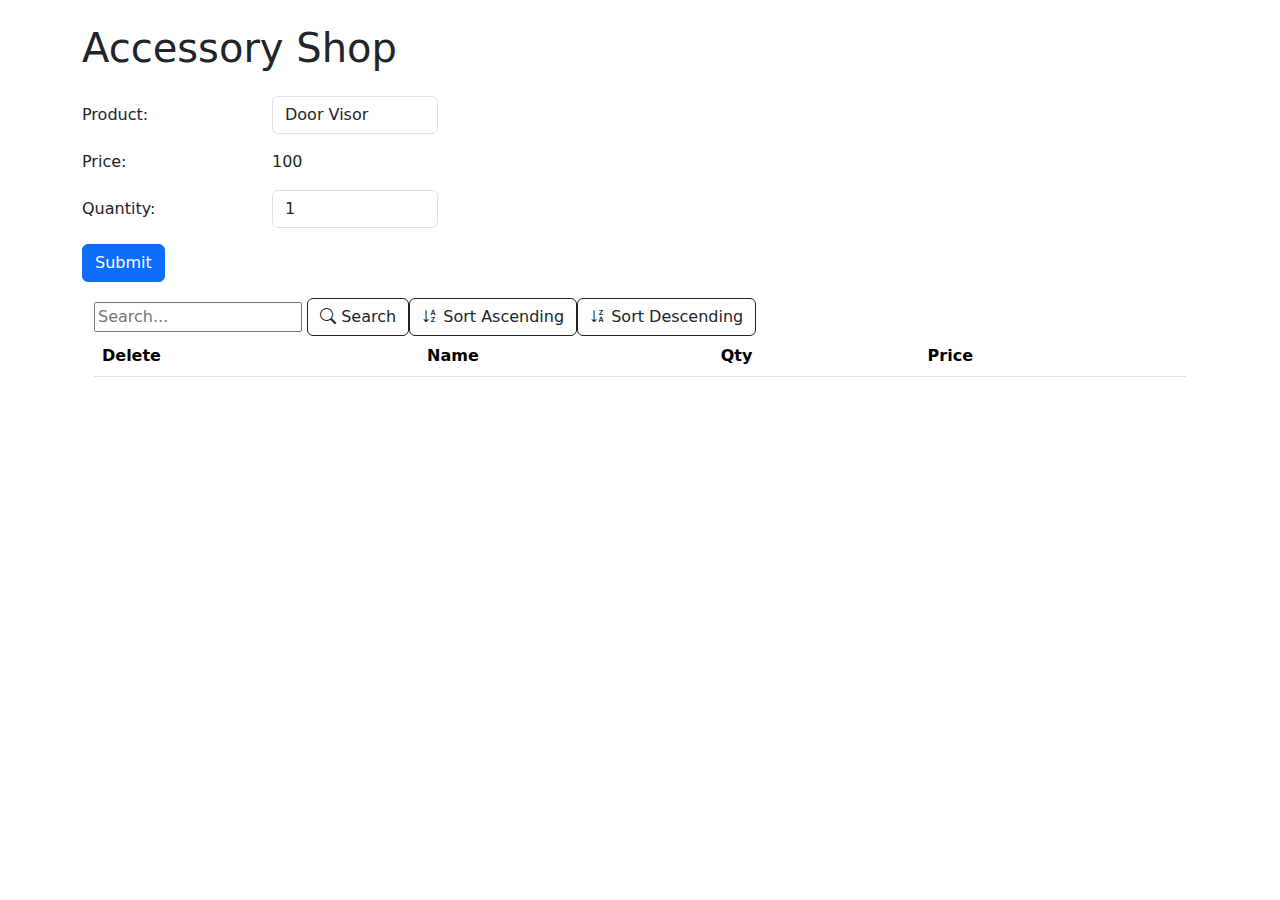
==== commit 27e003aa: "Search, Delete, Sort Buttons Added to Accessory Shop" ====
--- a/index.html
+++ b/index.html
@@ -5,8 +5,8 @@
     <link rel="icon" type="image/svg+xml" href="/vite.svg" />
     <meta name="viewport" content="width=device-width, initial-scale=1.0" />
     <title>Vite + React</title>
-    <script type="module" crossorigin src="/assets/index-CbQsvZqn.js"></script>
-    <link rel="stylesheet" crossorigin href="/assets/index-DUEfxN0n.css">
+    <script type="module" crossorigin src="/assets/index-BkFAGFng.js"></script>
+    <link rel="stylesheet" crossorigin href="/assets/index-Cw8lu_xI.css">
   </head>
   <body>
     <div id="root"></div>
--- a/assets/index-Cw8lu_xI.css
+++ b/assets/index-Cw8lu_xI.css
@@ -0,0 +1,9 @@
+@charset "UTF-8";/*!
+* Bootstrap  v5.3.3 (https://getbootstrap.com/)
+* Copyright 2011-2024 The Bootstrap Authors
+* Licensed under MIT (https://github.com/twbs/bootstrap/blob/main/LICENSE)
+*/:root,[data-bs-theme=light]{--bs-blue:#0d6efd;--bs-indigo:#6610f2;--bs-purple:#6f42c1;--bs-pink:#d63384;--bs-red:#dc3545;--bs-orange:#fd7e14;--bs-yellow:#ffc107;--bs-green:#198754;--bs-teal:#20c997;--bs-cyan:#0dcaf0;--bs-black:#000;--bs-white:#fff;--bs-gray:#6c757d;--bs-gray-dark:#343a40;--bs-gray-100:#f8f9fa;--bs-gray-200:#e9ecef;--bs-gray-300:#dee2e6;--bs-gray-400:#ced4da;--bs-gray-500:#adb5bd;--bs-gray-600:#6c757d;--bs-gray-700:#495057;--bs-gray-800:#343a40;--bs-gray-900:#212529;--bs-primary:#0d6efd;--bs-secondary:#6c757d;--bs-success:#198754;--bs-info:#0dcaf0;--bs-warning:#ffc107;--bs-danger:#dc3545;--bs-light:#f8f9fa;--bs-dark:#212529;--bs-primary-rgb:13,110,253;--bs-secondary-rgb:108,117,125;--bs-success-rgb:25,135,84;--bs-info-rgb:13,202,240;--bs-warning-rgb:255,193,7;--bs-danger-rgb:220,53,69;--bs-light-rgb:248,249,250;--bs-dark-rgb:33,37,41;--bs-primary-text-emphasis:#052c65;--bs-secondary-text-emphasis:#2b2f32;--bs-success-text-emphasis:#0a3622;--bs-info-text-emphasis:#055160;--bs-warning-text-emphasis:#664d03;--bs-danger-text-emphasis:#58151c;--bs-light-text-emphasis:#495057;--bs-dark-text-emphasis:#495057;--bs-primary-bg-subtle:#cfe2ff;--bs-secondary-bg-subtle:#e2e3e5;--bs-success-bg-subtle:#d1e7dd;--bs-info-bg-subtle:#cff4fc;--bs-warning-bg-subtle:#fff3cd;--bs-danger-bg-subtle:#f8d7da;--bs-light-bg-subtle:#fcfcfd;--bs-dark-bg-subtle:#ced4da;--bs-primary-border-subtle:#9ec5fe;--bs-secondary-border-subtle:#c4c8cb;--bs-success-border-subtle:#a3cfbb;--bs-info-border-subtle:#9eeaf9;--bs-warning-border-subtle:#ffe69c;--bs-danger-border-subtle:#f1aeb5;--bs-light-border-subtle:#e9ecef;--bs-dark-border-subtle:#adb5bd;--bs-white-rgb:255,255,255;--bs-black-rgb:0,0,0;--bs-font-sans-serif:system-ui,-apple-system,"Segoe UI",Roboto,"Helvetica Neue","Noto Sans","Liberation Sans",Arial,sans-serif,"Apple Color Emoji","Segoe UI Emoji","Segoe UI Symbol","Noto Color Emoji";--bs-font-monospace:SFMono-Regular,Menlo,Monaco,Consolas,"Liberation Mono","Courier New",monospace;--bs-gradient:linear-gradient(180deg, rgba(255, 255, 255, .15), rgba(255, 255, 255, 0));--bs-body-font-family:var(--bs-font-sans-serif);--bs-body-font-size:1rem;--bs-body-font-weight:400;--bs-body-line-height:1.5;--bs-body-color:#212529;--bs-body-color-rgb:33,37,41;--bs-body-bg:#fff;--bs-body-bg-rgb:255,255,255;--bs-emphasis-color:#000;--bs-emphasis-color-rgb:0,0,0;--bs-secondary-color:rgba(33, 37, 41, .75);--bs-secondary-color-rgb:33,37,41;--bs-secondary-bg:#e9ecef;--bs-secondary-bg-rgb:233,236,239;--bs-tertiary-color:rgba(33, 37, 41, .5);--bs-tertiary-color-rgb:33,37,41;--bs-tertiary-bg:#f8f9fa;--bs-tertiary-bg-rgb:248,249,250;--bs-heading-color:inherit;--bs-link-color:#0d6efd;--bs-link-color-rgb:13,110,253;--bs-link-decoration:underline;--bs-link-hover-color:#0a58ca;--bs-link-hover-color-rgb:10,88,202;--bs-code-color:#d63384;--bs-highlight-color:#212529;--bs-highlight-bg:#fff3cd;--bs-border-width:1px;--bs-border-style:solid;--bs-border-color:#dee2e6;--bs-border-color-translucent:rgba(0, 0, 0, .175);--bs-border-radius:.375rem;--bs-border-radius-sm:.25rem;--bs-border-radius-lg:.5rem;--bs-border-radius-xl:1rem;--bs-border-radius-xxl:2rem;--bs-border-radius-2xl:var(--bs-border-radius-xxl);--bs-border-radius-pill:50rem;--bs-box-shadow:0 .5rem 1rem rgba(0, 0, 0, .15);--bs-box-shadow-sm:0 .125rem .25rem rgba(0, 0, 0, .075);--bs-box-shadow-lg:0 1rem 3rem rgba(0, 0, 0, .175);--bs-box-shadow-inset:inset 0 1px 2px rgba(0, 0, 0, .075);--bs-focus-ring-width:.25rem;--bs-focus-ring-opacity:.25;--bs-focus-ring-color:rgba(13, 110, 253, .25);--bs-form-valid-color:#198754;--bs-form-valid-border-color:#198754;--bs-form-invalid-color:#dc3545;--bs-form-invalid-border-color:#dc3545}[data-bs-theme=dark]{color-scheme:dark;--bs-body-color:#dee2e6;--bs-body-color-rgb:222,226,230;--bs-body-bg:#212529;--bs-body-bg-rgb:33,37,41;--bs-emphasis-color:#fff;--bs-emphasis-color-rgb:255,255,255;--bs-secondary-color:rgba(222, 226, 230, .75);--bs-secondary-color-rgb:222,226,230;--bs-secondary-bg:#343a40;--bs-secondary-bg-rgb:52,58,64;--bs-tertiary-color:rgba(222, 226, 230, .5);--bs-tertiary-color-rgb:222,226,230;--bs-tertiary-bg:#2b3035;--bs-tertiary-bg-rgb:43,48,53;--bs-primary-text-emphasis:#6ea8fe;--bs-secondary-text-emphasis:#a7acb1;--bs-success-text-emphasis:#75b798;--bs-info-text-emphasis:#6edff6;--bs-warning-text-emphasis:#ffda6a;--bs-danger-text-emphasis:#ea868f;--bs-light-text-emphasis:#f8f9fa;--bs-dark-text-emphasis:#dee2e6;--bs-primary-bg-subtle:#031633;--bs-secondary-bg-subtle:#161719;--bs-success-bg-subtle:#051b11;--bs-info-bg-subtle:#032830;--bs-warning-bg-subtle:#332701;--bs-danger-bg-subtle:#2c0b0e;--bs-light-bg-subtle:#343a40;--bs-dark-bg-subtle:#1a1d20;--bs-primary-border-subtle:#084298;--bs-secondary-border-subtle:#41464b;--bs-success-border-subtle:#0f5132;--bs-info-border-subtle:#087990;--bs-warning-border-subtle:#997404;--bs-danger-border-subtle:#842029;--bs-light-border-subtle:#495057;--bs-dark-border-subtle:#343a40;--bs-heading-color:inherit;--bs-link-color:#6ea8fe;--bs-link-hover-color:#8bb9fe;--bs-link-color-rgb:110,168,254;--bs-link-hover-color-rgb:139,185,254;--bs-code-color:#e685b5;--bs-highlight-color:#dee2e6;--bs-highlight-bg:#664d03;--bs-border-color:#495057;--bs-border-color-translucent:rgba(255, 255, 255, .15);--bs-form-valid-color:#75b798;--bs-form-valid-border-color:#75b798;--bs-form-invalid-color:#ea868f;--bs-form-invalid-border-color:#ea868f}*,:after,:before{box-sizing:border-box}@media (prefers-reduced-motion:no-preference){:root{scroll-behavior:smooth}}body{margin:0;font-family:var(--bs-body-font-family);font-size:var(--bs-body-font-size);font-weight:var(--bs-body-font-weight);line-height:var(--bs-body-line-height);color:var(--bs-body-color);text-align:var(--bs-body-text-align);background-color:var(--bs-body-bg);-webkit-text-size-adjust:100%;-webkit-tap-highlight-color:transparent}hr{margin:1rem 0;color:inherit;border:0;border-top:var(--bs-border-width) solid;opacity:.25}.h1,.h2,.h3,.h4,.h5,.h6,h1,h2,h3,h4,h5,h6{margin-top:0;margin-bottom:.5rem;font-weight:500;line-height:1.2;color:var(--bs-heading-color)}.h1,h1{font-size:calc(1.375rem + 1.5vw)}@media (min-width:1200px){.h1,h1{font-size:2.5rem}}.h2,h2{font-size:calc(1.325rem + .9vw)}@media (min-width:1200px){.h2,h2{font-size:2rem}}.h3,h3{font-size:calc(1.3rem + .6vw)}@media (min-width:1200px){.h3,h3{font-size:1.75rem}}.h4,h4{font-size:calc(1.275rem + .3vw)}@media (min-width:1200px){.h4,h4{font-size:1.5rem}}.h5,h5{font-size:1.25rem}.h6,h6{font-size:1rem}p{margin-top:0;margin-bottom:1rem}abbr[title]{-webkit-text-decoration:underline dotted;text-decoration:underline dotted;cursor:help;-webkit-text-decoration-skip-ink:none;text-decoration-skip-ink:none}address{margin-bottom:1rem;font-style:normal;line-height:inherit}ol,ul{padding-left:2rem}dl,ol,ul{margin-top:0;margin-bottom:1rem}ol ol,ol ul,ul ol,ul ul{margin-bottom:0}dt{font-weight:700}dd{margin-bottom:.5rem;margin-left:0}blockquote{margin:0 0 1rem}b,strong{font-weight:bolder}.small,small{font-size:.875em}.mark,mark{padding:.1875em;color:var(--bs-highlight-color);background-color:var(--bs-highlight-bg)}sub,sup{position:relative;font-size:.75em;line-height:0;vertical-align:baseline}sub{bottom:-.25em}sup{top:-.5em}a{color:rgba(var(--bs-link-color-rgb),var(--bs-link-opacity,1));text-decoration:underline}a:hover{--bs-link-color-rgb:var(--bs-link-hover-color-rgb)}a:not([href]):not([class]),a:not([href]):not([class]):hover{color:inherit;text-decoration:none}code,kbd,pre,samp{font-family:var(--bs-font-monospace);font-size:1em}pre{display:block;margin-top:0;margin-bottom:1rem;overflow:auto;font-size:.875em}pre code{font-size:inherit;color:inherit;word-break:normal}code{font-size:.875em;color:var(--bs-code-color);word-wrap:break-word}a>code{color:inherit}kbd{padding:.1875rem .375rem;font-size:.875em;color:var(--bs-body-bg);background-color:var(--bs-body-color);border-radius:.25rem}kbd kbd{padding:0;font-size:1em}figure{margin:0 0 1rem}img,svg{vertical-align:middle}table{caption-side:bottom;border-collapse:collapse}caption{padding-top:.5rem;padding-bottom:.5rem;color:var(--bs-secondary-color);text-align:left}th{text-align:inherit;text-align:-webkit-match-parent}tbody,td,tfoot,th,thead,tr{border-color:inherit;border-style:solid;border-width:0}label{display:inline-block}button{border-radius:0}button:focus:not(:focus-visible){outline:0}button,input,optgroup,select,textarea{margin:0;font-family:inherit;font-size:inherit;line-height:inherit}button,select{text-transform:none}[role=button]{cursor:pointer}select{word-wrap:normal}select:disabled{opacity:1}[list]:not([type=date]):not([type=datetime-local]):not([type=month]):not([type=week]):not([type=time])::-webkit-calendar-picker-indicator{display:none!important}[type=button],[type=reset],[type=submit],button{-webkit-appearance:button}[type=button]:not(:disabled),[type=reset]:not(:disabled),[type=submit]:not(:disabled),button:not(:disabled){cursor:pointer}::-moz-focus-inner{padding:0;border-style:none}textarea{resize:vertical}fieldset{min-width:0;padding:0;margin:0;border:0}legend{float:left;width:100%;padding:0;margin-bottom:.5rem;font-size:calc(1.275rem + .3vw);line-height:inherit}@media (min-width:1200px){legend{font-size:1.5rem}}legend+*{clear:left}::-webkit-datetime-edit-day-field,::-webkit-datetime-edit-fields-wrapper,::-webkit-datetime-edit-hour-field,::-webkit-datetime-edit-minute,::-webkit-datetime-edit-month-field,::-webkit-datetime-edit-text,::-webkit-datetime-edit-year-field{padding:0}::-webkit-inner-spin-button{height:auto}[type=search]{-webkit-appearance:textfield;outline-offset:-2px}::-webkit-search-decoration{-webkit-appearance:none}::-webkit-color-swatch-wrapper{padding:0}::-webkit-file-upload-button{font:inherit;-webkit-appearance:button}::file-selector-button{font:inherit;-webkit-appearance:button}output{display:inline-block}iframe{border:0}summary{display:list-item;cursor:pointer}progress{vertical-align:baseline}[hidden]{display:none!important}.lead{font-size:1.25rem;font-weight:300}.display-1{font-size:calc(1.625rem + 4.5vw);font-weight:300;line-height:1.2}@media (min-width:1200px){.display-1{font-size:5rem}}.display-2{font-size:calc(1.575rem + 3.9vw);font-weight:300;line-height:1.2}@media (min-width:1200px){.display-2{font-size:4.5rem}}.display-3{font-size:calc(1.525rem + 3.3vw);font-weight:300;line-height:1.2}@media (min-width:1200px){.display-3{font-size:4rem}}.display-4{font-size:calc(1.475rem + 2.7vw);font-weight:300;line-height:1.2}@media (min-width:1200px){.display-4{font-size:3.5rem}}.display-5{font-size:calc(1.425rem + 2.1vw);font-weight:300;line-height:1.2}@media (min-width:1200px){.display-5{font-size:3rem}}.display-6{font-size:calc(1.375rem + 1.5vw);font-weight:300;line-height:1.2}@media (min-width:1200px){.display-6{font-size:2.5rem}}.list-unstyled,.list-inline{padding-left:0;list-style:none}.list-inline-item{display:inline-block}.list-inline-item:not(:last-child){margin-right:.5rem}.initialism{font-size:.875em;text-transform:uppercase}.blockquote{margin-bottom:1rem;font-size:1.25rem}.blockquote>:last-child{margin-bottom:0}.blockquote-footer{margin-top:-1rem;margin-bottom:1rem;font-size:.875em;color:#6c757d}.blockquote-footer:before{content:"— "}.img-fluid{max-width:100%;height:auto}.img-thumbnail{padding:.25rem;background-color:var(--bs-body-bg);border:var(--bs-border-width) solid var(--bs-border-color);border-radius:var(--bs-border-radius);max-width:100%;height:auto}.figure{display:inline-block}.figure-img{margin-bottom:.5rem;line-height:1}.figure-caption{font-size:.875em;color:var(--bs-secondary-color)}.container,.container-fluid,.container-lg,.container-md,.container-sm,.container-xl,.container-xxl{--bs-gutter-x:1.5rem;--bs-gutter-y:0;width:100%;padding-right:calc(var(--bs-gutter-x) * .5);padding-left:calc(var(--bs-gutter-x) * .5);margin-right:auto;margin-left:auto}@media (min-width:576px){.container,.container-sm{max-width:540px}}@media (min-width:768px){.container,.container-md,.container-sm{max-width:720px}}@media (min-width:992px){.container,.container-lg,.container-md,.container-sm{max-width:960px}}@media (min-width:1200px){.container,.container-lg,.container-md,.container-sm,.container-xl{max-width:1140px}}@media (min-width:1400px){.container,.container-lg,.container-md,.container-sm,.container-xl,.container-xxl{max-width:1320px}}:root{--bs-breakpoint-xs:0;--bs-breakpoint-sm:576px;--bs-breakpoint-md:768px;--bs-breakpoint-lg:992px;--bs-breakpoint-xl:1200px;--bs-breakpoint-xxl:1400px}.row{--bs-gutter-x:1.5rem;--bs-gutter-y:0;display:flex;flex-wrap:wrap;margin-top:calc(-1 * var(--bs-gutter-y));margin-right:calc(-.5 * var(--bs-gutter-x));margin-left:calc(-.5 * var(--bs-gutter-x))}.row>*{flex-shrink:0;width:100%;max-width:100%;padding-right:calc(var(--bs-gutter-x) * .5);padding-left:calc(var(--bs-gutter-x) * .5);margin-top:var(--bs-gutter-y)}.col{flex:1 0 0%}.row-cols-auto>*{flex:0 0 auto;width:auto}.row-cols-1>*{flex:0 0 auto;width:100%}.row-cols-2>*{flex:0 0 auto;width:50%}.row-cols-3>*{flex:0 0 auto;width:33.33333333%}.row-cols-4>*{flex:0 0 auto;width:25%}.row-cols-5>*{flex:0 0 auto;width:20%}.row-cols-6>*{flex:0 0 auto;width:16.66666667%}.col-auto{flex:0 0 auto;width:auto}.col-1{flex:0 0 auto;width:8.33333333%}.col-2{flex:0 0 auto;width:16.66666667%}.col-3{flex:0 0 auto;width:25%}.col-4{flex:0 0 auto;width:33.33333333%}.col-5{flex:0 0 auto;width:41.66666667%}.col-6{flex:0 0 auto;width:50%}.col-7{flex:0 0 auto;width:58.33333333%}.col-8{flex:0 0 auto;width:66.66666667%}.col-9{flex:0 0 auto;width:75%}.col-10{flex:0 0 auto;width:83.33333333%}.col-11{flex:0 0 auto;width:91.66666667%}.col-12{flex:0 0 auto;width:100%}.offset-1{margin-left:8.33333333%}.offset-2{margin-left:16.66666667%}.offset-3{margin-left:25%}.offset-4{margin-left:33.33333333%}.offset-5{margin-left:41.66666667%}.offset-6{margin-left:50%}.offset-7{margin-left:58.33333333%}.offset-8{margin-left:66.66666667%}.offset-9{margin-left:75%}.offset-10{margin-left:83.33333333%}.offset-11{margin-left:91.66666667%}.g-0,.gx-0{--bs-gutter-x:0}.g-0,.gy-0{--bs-gutter-y:0}.g-1,.gx-1{--bs-gutter-x:.25rem}.g-1,.gy-1{--bs-gutter-y:.25rem}.g-2,.gx-2{--bs-gutter-x:.5rem}.g-2,.gy-2{--bs-gutter-y:.5rem}.g-3,.gx-3{--bs-gutter-x:1rem}.g-3,.gy-3{--bs-gutter-y:1rem}.g-4,.gx-4{--bs-gutter-x:1.5rem}.g-4,.gy-4{--bs-gutter-y:1.5rem}.g-5,.gx-5{--bs-gutter-x:3rem}.g-5,.gy-5{--bs-gutter-y:3rem}@media (min-width:576px){.col-sm{flex:1 0 0%}.row-cols-sm-auto>*{flex:0 0 auto;width:auto}.row-cols-sm-1>*{flex:0 0 auto;width:100%}.row-cols-sm-2>*{flex:0 0 auto;width:50%}.row-cols-sm-3>*{flex:0 0 auto;width:33.33333333%}.row-cols-sm-4>*{flex:0 0 auto;width:25%}.row-cols-sm-5>*{flex:0 0 auto;width:20%}.row-cols-sm-6>*{flex:0 0 auto;width:16.66666667%}.col-sm-auto{flex:0 0 auto;width:auto}.col-sm-1{flex:0 0 auto;width:8.33333333%}.col-sm-2{flex:0 0 auto;width:16.66666667%}.col-sm-3{flex:0 0 auto;width:25%}.col-sm-4{flex:0 0 auto;width:33.33333333%}.col-sm-5{flex:0 0 auto;width:41.66666667%}.col-sm-6{flex:0 0 auto;width:50%}.col-sm-7{flex:0 0 auto;width:58.33333333%}.col-sm-8{flex:0 0 auto;width:66.66666667%}.col-sm-9{flex:0 0 auto;width:75%}.col-sm-10{flex:0 0 auto;width:83.33333333%}.col-sm-11{flex:0 0 auto;width:91.66666667%}.col-sm-12{flex:0 0 auto;width:100%}.offset-sm-0{margin-left:0}.offset-sm-1{margin-left:8.33333333%}.offset-sm-2{margin-left:16.66666667%}.offset-sm-3{margin-left:25%}.offset-sm-4{margin-left:33.33333333%}.offset-sm-5{margin-left:41.66666667%}.offset-sm-6{margin-left:50%}.offset-sm-7{margin-left:58.33333333%}.offset-sm-8{margin-left:66.66666667%}.offset-sm-9{margin-left:75%}.offset-sm-10{margin-left:83.33333333%}.offset-sm-11{margin-left:91.66666667%}.g-sm-0,.gx-sm-0{--bs-gutter-x:0}.g-sm-0,.gy-sm-0{--bs-gutter-y:0}.g-sm-1,.gx-sm-1{--bs-gutter-x:.25rem}.g-sm-1,.gy-sm-1{--bs-gutter-y:.25rem}.g-sm-2,.gx-sm-2{--bs-gutter-x:.5rem}.g-sm-2,.gy-sm-2{--bs-gutter-y:.5rem}.g-sm-3,.gx-sm-3{--bs-gutter-x:1rem}.g-sm-3,.gy-sm-3{--bs-gutter-y:1rem}.g-sm-4,.gx-sm-4{--bs-gutter-x:1.5rem}.g-sm-4,.gy-sm-4{--bs-gutter-y:1.5rem}.g-sm-5,.gx-sm-5{--bs-gutter-x:3rem}.g-sm-5,.gy-sm-5{--bs-gutter-y:3rem}}@media (min-width:768px){.col-md{flex:1 0 0%}.row-cols-md-auto>*{flex:0 0 auto;width:auto}.row-cols-md-1>*{flex:0 0 auto;width:100%}.row-cols-md-2>*{flex:0 0 auto;width:50%}.row-cols-md-3>*{flex:0 0 auto;width:33.33333333%}.row-cols-md-4>*{flex:0 0 auto;width:25%}.row-cols-md-5>*{flex:0 0 auto;width:20%}.row-cols-md-6>*{flex:0 0 auto;width:16.66666667%}.col-md-auto{flex:0 0 auto;width:auto}.col-md-1{flex:0 0 auto;width:8.33333333%}.col-md-2{flex:0 0 auto;width:16.66666667%}.col-md-3{flex:0 0 auto;width:25%}.col-md-4{flex:0 0 auto;width:33.33333333%}.col-md-5{flex:0 0 auto;width:41.66666667%}.col-md-6{flex:0 0 auto;width:50%}.col-md-7{flex:0 0 auto;width:58.33333333%}.col-md-8{flex:0 0 auto;width:66.66666667%}.col-md-9{flex:0 0 auto;width:75%}.col-md-10{flex:0 0 auto;width:83.33333333%}.col-md-11{flex:0 0 auto;width:91.66666667%}.col-md-12{flex:0 0 auto;width:100%}.offset-md-0{margin-left:0}.offset-md-1{margin-left:8.33333333%}.offset-md-2{margin-left:16.66666667%}.offset-md-3{margin-left:25%}.offset-md-4{margin-left:33.33333333%}.offset-md-5{margin-left:41.66666667%}.offset-md-6{margin-left:50%}.offset-md-7{margin-left:58.33333333%}.offset-md-8{margin-left:66.66666667%}.offset-md-9{margin-left:75%}.offset-md-10{margin-left:83.33333333%}.offset-md-11{margin-left:91.66666667%}.g-md-0,.gx-md-0{--bs-gutter-x:0}.g-md-0,.gy-md-0{--bs-gutter-y:0}.g-md-1,.gx-md-1{--bs-gutter-x:.25rem}.g-md-1,.gy-md-1{--bs-gutter-y:.25rem}.g-md-2,.gx-md-2{--bs-gutter-x:.5rem}.g-md-2,.gy-md-2{--bs-gutter-y:.5rem}.g-md-3,.gx-md-3{--bs-gutter-x:1rem}.g-md-3,.gy-md-3{--bs-gutter-y:1rem}.g-md-4,.gx-md-4{--bs-gutter-x:1.5rem}.g-md-4,.gy-md-4{--bs-gutter-y:1.5rem}.g-md-5,.gx-md-5{--bs-gutter-x:3rem}.g-md-5,.gy-md-5{--bs-gutter-y:3rem}}@media (min-width:992px){.col-lg{flex:1 0 0%}.row-cols-lg-auto>*{flex:0 0 auto;width:auto}.row-cols-lg-1>*{flex:0 0 auto;width:100%}.row-cols-lg-2>*{flex:0 0 auto;width:50%}.row-cols-lg-3>*{flex:0 0 auto;width:33.33333333%}.row-cols-lg-4>*{flex:0 0 auto;width:25%}.row-cols-lg-5>*{flex:0 0 auto;width:20%}.row-cols-lg-6>*{flex:0 0 auto;width:16.66666667%}.col-lg-auto{flex:0 0 auto;width:auto}.col-lg-1{flex:0 0 auto;width:8.33333333%}.col-lg-2{flex:0 0 auto;width:16.66666667%}.col-lg-3{flex:0 0 auto;width:25%}.col-lg-4{flex:0 0 auto;width:33.33333333%}.col-lg-5{flex:0 0 auto;width:41.66666667%}.col-lg-6{flex:0 0 auto;width:50%}.col-lg-7{flex:0 0 auto;width:58.33333333%}.col-lg-8{flex:0 0 auto;width:66.66666667%}.col-lg-9{flex:0 0 auto;width:75%}.col-lg-10{flex:0 0 auto;width:83.33333333%}.col-lg-11{flex:0 0 auto;width:91.66666667%}.col-lg-12{flex:0 0 auto;width:100%}.offset-lg-0{margin-left:0}.offset-lg-1{margin-left:8.33333333%}.offset-lg-2{margin-left:16.66666667%}.offset-lg-3{margin-left:25%}.offset-lg-4{margin-left:33.33333333%}.offset-lg-5{margin-left:41.66666667%}.offset-lg-6{margin-left:50%}.offset-lg-7{margin-left:58.33333333%}.offset-lg-8{margin-left:66.66666667%}.offset-lg-9{margin-left:75%}.offset-lg-10{margin-left:83.33333333%}.offset-lg-11{margin-left:91.66666667%}.g-lg-0,.gx-lg-0{--bs-gutter-x:0}.g-lg-0,.gy-lg-0{--bs-gutter-y:0}.g-lg-1,.gx-lg-1{--bs-gutter-x:.25rem}.g-lg-1,.gy-lg-1{--bs-gutter-y:.25rem}.g-lg-2,.gx-lg-2{--bs-gutter-x:.5rem}.g-lg-2,.gy-lg-2{--bs-gutter-y:.5rem}.g-lg-3,.gx-lg-3{--bs-gutter-x:1rem}.g-lg-3,.gy-lg-3{--bs-gutter-y:1rem}.g-lg-4,.gx-lg-4{--bs-gutter-x:1.5rem}.g-lg-4,.gy-lg-4{--bs-gutter-y:1.5rem}.g-lg-5,.gx-lg-5{--bs-gutter-x:3rem}.g-lg-5,.gy-lg-5{--bs-gutter-y:3rem}}@media (min-width:1200px){.col-xl{flex:1 0 0%}.row-cols-xl-auto>*{flex:0 0 auto;width:auto}.row-cols-xl-1>*{flex:0 0 auto;width:100%}.row-cols-xl-2>*{flex:0 0 auto;width:50%}.row-cols-xl-3>*{flex:0 0 auto;width:33.33333333%}.row-cols-xl-4>*{flex:0 0 auto;width:25%}.row-cols-xl-5>*{flex:0 0 auto;width:20%}.row-cols-xl-6>*{flex:0 0 auto;width:16.66666667%}.col-xl-auto{flex:0 0 auto;width:auto}.col-xl-1{flex:0 0 auto;width:8.33333333%}.col-xl-2{flex:0 0 auto;width:16.66666667%}.col-xl-3{flex:0 0 auto;width:25%}.col-xl-4{flex:0 0 auto;width:33.33333333%}.col-xl-5{flex:0 0 auto;width:41.66666667%}.col-xl-6{flex:0 0 auto;width:50%}.col-xl-7{flex:0 0 auto;width:58.33333333%}.col-xl-8{flex:0 0 auto;width:66.66666667%}.col-xl-9{flex:0 0 auto;width:75%}.col-xl-10{flex:0 0 auto;width:83.33333333%}.col-xl-11{flex:0 0 auto;width:91.66666667%}.col-xl-12{flex:0 0 auto;width:100%}.offset-xl-0{margin-left:0}.offset-xl-1{margin-left:8.33333333%}.offset-xl-2{margin-left:16.66666667%}.offset-xl-3{margin-left:25%}.offset-xl-4{margin-left:33.33333333%}.offset-xl-5{margin-left:41.66666667%}.offset-xl-6{margin-left:50%}.offset-xl-7{margin-left:58.33333333%}.offset-xl-8{margin-left:66.66666667%}.offset-xl-9{margin-left:75%}.offset-xl-10{margin-left:83.33333333%}.offset-xl-11{margin-left:91.66666667%}.g-xl-0,.gx-xl-0{--bs-gutter-x:0}.g-xl-0,.gy-xl-0{--bs-gutter-y:0}.g-xl-1,.gx-xl-1{--bs-gutter-x:.25rem}.g-xl-1,.gy-xl-1{--bs-gutter-y:.25rem}.g-xl-2,.gx-xl-2{--bs-gutter-x:.5rem}.g-xl-2,.gy-xl-2{--bs-gutter-y:.5rem}.g-xl-3,.gx-xl-3{--bs-gutter-x:1rem}.g-xl-3,.gy-xl-3{--bs-gutter-y:1rem}.g-xl-4,.gx-xl-4{--bs-gutter-x:1.5rem}.g-xl-4,.gy-xl-4{--bs-gutter-y:1.5rem}.g-xl-5,.gx-xl-5{--bs-gutter-x:3rem}.g-xl-5,.gy-xl-5{--bs-gutter-y:3rem}}@media (min-width:1400px){.col-xxl{flex:1 0 0%}.row-cols-xxl-auto>*{flex:0 0 auto;width:auto}.row-cols-xxl-1>*{flex:0 0 auto;width:100%}.row-cols-xxl-2>*{flex:0 0 auto;width:50%}.row-cols-xxl-3>*{flex:0 0 auto;width:33.33333333%}.row-cols-xxl-4>*{flex:0 0 auto;width:25%}.row-cols-xxl-5>*{flex:0 0 auto;width:20%}.row-cols-xxl-6>*{flex:0 0 auto;width:16.66666667%}.col-xxl-auto{flex:0 0 auto;width:auto}.col-xxl-1{flex:0 0 auto;width:8.33333333%}.col-xxl-2{flex:0 0 auto;width:16.66666667%}.col-xxl-3{flex:0 0 auto;width:25%}.col-xxl-4{flex:0 0 auto;width:33.33333333%}.col-xxl-5{flex:0 0 auto;width:41.66666667%}.col-xxl-6{flex:0 0 auto;width:50%}.col-xxl-7{flex:0 0 auto;width:58.33333333%}.col-xxl-8{flex:0 0 auto;width:66.66666667%}.col-xxl-9{flex:0 0 auto;width:75%}.col-xxl-10{flex:0 0 auto;width:83.33333333%}.col-xxl-11{flex:0 0 auto;width:91.66666667%}.col-xxl-12{flex:0 0 auto;width:100%}.offset-xxl-0{margin-left:0}.offset-xxl-1{margin-left:8.33333333%}.offset-xxl-2{margin-left:16.66666667%}.offset-xxl-3{margin-left:25%}.offset-xxl-4{margin-left:33.33333333%}.offset-xxl-5{margin-left:41.66666667%}.offset-xxl-6{margin-left:50%}.offset-xxl-7{margin-left:58.33333333%}.offset-xxl-8{margin-left:66.66666667%}.offset-xxl-9{margin-left:75%}.offset-xxl-10{margin-left:83.33333333%}.offset-xxl-11{margin-left:91.66666667%}.g-xxl-0,.gx-xxl-0{--bs-gutter-x:0}.g-xxl-0,.gy-xxl-0{--bs-gutter-y:0}.g-xxl-1,.gx-xxl-1{--bs-gutter-x:.25rem}.g-xxl-1,.gy-xxl-1{--bs-gutter-y:.25rem}.g-xxl-2,.gx-xxl-2{--bs-gutter-x:.5rem}.g-xxl-2,.gy-xxl-2{--bs-gutter-y:.5rem}.g-xxl-3,.gx-xxl-3{--bs-gutter-x:1rem}.g-xxl-3,.gy-xxl-3{--bs-gutter-y:1rem}.g-xxl-4,.gx-xxl-4{--bs-gutter-x:1.5rem}.g-xxl-4,.gy-xxl-4{--bs-gutter-y:1.5rem}.g-xxl-5,.gx-xxl-5{--bs-gutter-x:3rem}.g-xxl-5,.gy-xxl-5{--bs-gutter-y:3rem}}.table{--bs-table-color-type:initial;--bs-table-bg-type:initial;--bs-table-color-state:initial;--bs-table-bg-state:initial;--bs-table-color:var(--bs-emphasis-color);--bs-table-bg:var(--bs-body-bg);--bs-table-border-color:var(--bs-border-color);--bs-table-accent-bg:transparent;--bs-table-striped-color:var(--bs-emphasis-color);--bs-table-striped-bg:rgba(var(--bs-emphasis-color-rgb), .05);--bs-table-active-color:var(--bs-emphasis-color);--bs-table-active-bg:rgba(var(--bs-emphasis-color-rgb), .1);--bs-table-hover-color:var(--bs-emphasis-color);--bs-table-hover-bg:rgba(var(--bs-emphasis-color-rgb), .075);width:100%;margin-bottom:1rem;vertical-align:top;border-color:var(--bs-table-border-color)}.table>:not(caption)>*>*{padding:.5rem;color:var(--bs-table-color-state,var(--bs-table-color-type,var(--bs-table-color)));background-color:var(--bs-table-bg);border-bottom-width:var(--bs-border-width);box-shadow:inset 0 0 0 9999px var(--bs-table-bg-state,var(--bs-table-bg-type,var(--bs-table-accent-bg)))}.table>tbody{vertical-align:inherit}.table>thead{vertical-align:bottom}.table-group-divider{border-top:calc(var(--bs-border-width) * 2) solid currentcolor}.caption-top{caption-side:top}.table-sm>:not(caption)>*>*{padding:.25rem}.table-bordered>:not(caption)>*{border-width:var(--bs-border-width) 0}.table-bordered>:not(caption)>*>*{border-width:0 var(--bs-border-width)}.table-borderless>:not(caption)>*>*{border-bottom-width:0}.table-borderless>:not(:first-child){border-top-width:0}.table-striped>tbody>tr:nth-of-type(odd)>*{--bs-table-color-type:var(--bs-table-striped-color);--bs-table-bg-type:var(--bs-table-striped-bg)}.table-striped-columns>:not(caption)>tr>:nth-child(2n){--bs-table-color-type:var(--bs-table-striped-color);--bs-table-bg-type:var(--bs-table-striped-bg)}.table-active{--bs-table-color-state:var(--bs-table-active-color);--bs-table-bg-state:var(--bs-table-active-bg)}.table-hover>tbody>tr:hover>*{--bs-table-color-state:var(--bs-table-hover-color);--bs-table-bg-state:var(--bs-table-hover-bg)}.table-primary{--bs-table-color:#000;--bs-table-bg:#cfe2ff;--bs-table-border-color:#a6b5cc;--bs-table-striped-bg:#c5d7f2;--bs-table-striped-color:#000;--bs-table-active-bg:#bacbe6;--bs-table-active-color:#000;--bs-table-hover-bg:#bfd1ec;--bs-table-hover-color:#000;color:var(--bs-table-color);border-color:var(--bs-table-border-color)}.table-secondary{--bs-table-color:#000;--bs-table-bg:#e2e3e5;--bs-table-border-color:#b5b6b7;--bs-table-striped-bg:#d7d8da;--bs-table-striped-color:#000;--bs-table-active-bg:#cbccce;--bs-table-active-color:#000;--bs-table-hover-bg:#d1d2d4;--bs-table-hover-color:#000;color:var(--bs-table-color);border-color:var(--bs-table-border-color)}.table-success{--bs-table-color:#000;--bs-table-bg:#d1e7dd;--bs-table-border-color:#a7b9b1;--bs-table-striped-bg:#c7dbd2;--bs-table-striped-color:#000;--bs-table-active-bg:#bcd0c7;--bs-table-active-color:#000;--bs-table-hover-bg:#c1d6cc;--bs-table-hover-color:#000;color:var(--bs-table-color);border-color:var(--bs-table-border-color)}.table-info{--bs-table-color:#000;--bs-table-bg:#cff4fc;--bs-table-border-color:#a6c3ca;--bs-table-striped-bg:#c5e8ef;--bs-table-striped-color:#000;--bs-table-active-bg:#badce3;--bs-table-active-color:#000;--bs-table-hover-bg:#bfe2e9;--bs-table-hover-color:#000;color:var(--bs-table-color);border-color:var(--bs-table-border-color)}.table-warning{--bs-table-color:#000;--bs-table-bg:#fff3cd;--bs-table-border-color:#ccc2a4;--bs-table-striped-bg:#f2e7c3;--bs-table-striped-color:#000;--bs-table-active-bg:#e6dbb9;--bs-table-active-color:#000;--bs-table-hover-bg:#ece1be;--bs-table-hover-color:#000;color:var(--bs-table-color);border-color:var(--bs-table-border-color)}.table-danger{--bs-table-color:#000;--bs-table-bg:#f8d7da;--bs-table-border-color:#c6acae;--bs-table-striped-bg:#eccccf;--bs-table-striped-color:#000;--bs-table-active-bg:#dfc2c4;--bs-table-active-color:#000;--bs-table-hover-bg:#e5c7ca;--bs-table-hover-color:#000;color:var(--bs-table-color);border-color:var(--bs-table-border-color)}.table-light{--bs-table-color:#000;--bs-table-bg:#f8f9fa;--bs-table-border-color:#c6c7c8;--bs-table-striped-bg:#ecedee;--bs-table-striped-color:#000;--bs-table-active-bg:#dfe0e1;--bs-table-active-color:#000;--bs-table-hover-bg:#e5e6e7;--bs-table-hover-color:#000;color:var(--bs-table-color);border-color:var(--bs-table-border-color)}.table-dark{--bs-table-color:#fff;--bs-table-bg:#212529;--bs-table-border-color:#4d5154;--bs-table-striped-bg:#2c3034;--bs-table-striped-color:#fff;--bs-table-active-bg:#373b3e;--bs-table-active-color:#fff;--bs-table-hover-bg:#323539;--bs-table-hover-color:#fff;color:var(--bs-table-color);border-color:var(--bs-table-border-color)}.table-responsive{overflow-x:auto;-webkit-overflow-scrolling:touch}@media (max-width:575.98px){.table-responsive-sm{overflow-x:auto;-webkit-overflow-scrolling:touch}}@media (max-width:767.98px){.table-responsive-md{overflow-x:auto;-webkit-overflow-scrolling:touch}}@media (max-width:991.98px){.table-responsive-lg{overflow-x:auto;-webkit-overflow-scrolling:touch}}@media (max-width:1199.98px){.table-responsive-xl{overflow-x:auto;-webkit-overflow-scrolling:touch}}@media (max-width:1399.98px){.table-responsive-xxl{overflow-x:auto;-webkit-overflow-scrolling:touch}}.form-label{margin-bottom:.5rem}.col-form-label{padding-top:calc(.375rem + var(--bs-border-width));padding-bottom:calc(.375rem + var(--bs-border-width));margin-bottom:0;font-size:inherit;line-height:1.5}.col-form-label-lg{padding-top:calc(.5rem + var(--bs-border-width));padding-bottom:calc(.5rem + var(--bs-border-width));font-size:1.25rem}.col-form-label-sm{padding-top:calc(.25rem + var(--bs-border-width));padding-bottom:calc(.25rem + var(--bs-border-width));font-size:.875rem}.form-text{margin-top:.25rem;font-size:.875em;color:var(--bs-secondary-color)}.form-control{display:block;width:100%;padding:.375rem .75rem;font-size:1rem;font-weight:400;line-height:1.5;color:var(--bs-body-color);-webkit-appearance:none;-moz-appearance:none;appearance:none;background-color:var(--bs-body-bg);background-clip:padding-box;border:var(--bs-border-width) solid var(--bs-border-color);border-radius:var(--bs-border-radius);transition:border-color .15s ease-in-out,box-shadow .15s ease-in-out}@media (prefers-reduced-motion:reduce){.form-control{transition:none}}.form-control[type=file]{overflow:hidden}.form-control[type=file]:not(:disabled):not([readonly]){cursor:pointer}.form-control:focus{color:var(--bs-body-color);background-color:var(--bs-body-bg);border-color:#86b7fe;outline:0;box-shadow:0 0 0 .25rem #0d6efd40}.form-control::-webkit-date-and-time-value{min-width:85px;height:1.5em;margin:0}.form-control::-webkit-datetime-edit{display:block;padding:0}.form-control::-moz-placeholder{color:var(--bs-secondary-color);opacity:1}.form-control::placeholder{color:var(--bs-secondary-color);opacity:1}.form-control:disabled{background-color:var(--bs-secondary-bg);opacity:1}.form-control::-webkit-file-upload-button{padding:.375rem .75rem;margin:-.375rem -.75rem;-webkit-margin-end:.75rem;margin-inline-end:.75rem;color:var(--bs-body-color);background-color:var(--bs-tertiary-bg);pointer-events:none;border-color:inherit;border-style:solid;border-width:0;border-inline-end-width:var(--bs-border-width);border-radius:0;-webkit-transition:color .15s ease-in-out,background-color .15s ease-in-out,border-color .15s ease-in-out,box-shadow .15s ease-in-out;transition:color .15s ease-in-out,background-color .15s ease-in-out,border-color .15s ease-in-out,box-shadow .15s ease-in-out}.form-control::file-selector-button{padding:.375rem .75rem;margin:-.375rem -.75rem;-webkit-margin-end:.75rem;margin-inline-end:.75rem;color:var(--bs-body-color);background-color:var(--bs-tertiary-bg);pointer-events:none;border-color:inherit;border-style:solid;border-width:0;border-inline-end-width:var(--bs-border-width);border-radius:0;transition:color .15s ease-in-out,background-color .15s ease-in-out,border-color .15s ease-in-out,box-shadow .15s ease-in-out}@media (prefers-reduced-motion:reduce){.form-control::-webkit-file-upload-button{-webkit-transition:none;transition:none}.form-control::file-selector-button{transition:none}}.form-control:hover:not(:disabled):not([readonly])::-webkit-file-upload-button{background-color:var(--bs-secondary-bg)}.form-control:hover:not(:disabled):not([readonly])::file-selector-button{background-color:var(--bs-secondary-bg)}.form-control-plaintext{display:block;width:100%;padding:.375rem 0;margin-bottom:0;line-height:1.5;color:var(--bs-body-color);background-color:transparent;border:solid transparent;border-width:var(--bs-border-width) 0}.form-control-plaintext:focus{outline:0}.form-control-plaintext.form-control-lg,.form-control-plaintext.form-control-sm{padding-right:0;padding-left:0}.form-control-sm{min-height:calc(1.5em + .5rem + calc(var(--bs-border-width) * 2));padding:.25rem .5rem;font-size:.875rem;border-radius:var(--bs-border-radius-sm)}.form-control-sm::-webkit-file-upload-button{padding:.25rem .5rem;margin:-.25rem -.5rem;-webkit-margin-end:.5rem;margin-inline-end:.5rem}.form-control-sm::file-selector-button{padding:.25rem .5rem;margin:-.25rem -.5rem;-webkit-margin-end:.5rem;margin-inline-end:.5rem}.form-control-lg{min-height:calc(1.5em + 1rem + calc(var(--bs-border-width) * 2));padding:.5rem 1rem;font-size:1.25rem;border-radius:var(--bs-border-radius-lg)}.form-control-lg::-webkit-file-upload-button{padding:.5rem 1rem;margin:-.5rem -1rem;-webkit-margin-end:1rem;margin-inline-end:1rem}.form-control-lg::file-selector-button{padding:.5rem 1rem;margin:-.5rem -1rem;-webkit-margin-end:1rem;margin-inline-end:1rem}textarea.form-control{min-height:calc(1.5em + .75rem + calc(var(--bs-border-width) * 2))}textarea.form-control-sm{min-height:calc(1.5em + .5rem + calc(var(--bs-border-width) * 2))}textarea.form-control-lg{min-height:calc(1.5em + 1rem + calc(var(--bs-border-width) * 2))}.form-control-color{width:3rem;height:calc(1.5em + .75rem + calc(var(--bs-border-width) * 2));padding:.375rem}.form-control-color:not(:disabled):not([readonly]){cursor:pointer}.form-control-color::-moz-color-swatch{border:0!important;border-radius:var(--bs-border-radius)}.form-control-color::-webkit-color-swatch{border:0!important;border-radius:var(--bs-border-radius)}.form-control-color.form-control-sm{height:calc(1.5em + .5rem + calc(var(--bs-border-width) * 2))}.form-control-color.form-control-lg{height:calc(1.5em + 1rem + calc(var(--bs-border-width) * 2))}.form-select{--bs-form-select-bg-img:url("data:image/svg+xml,%3csvg xmlns='http://www.w3.org/2000/svg' viewBox='0 0 16 16'%3e%3cpath fill='none' stroke='%23343a40' stroke-linecap='round' stroke-linejoin='round' stroke-width='2' d='m2 5 6 6 6-6'/%3e%3c/svg%3e");display:block;width:100%;padding:.375rem 2.25rem .375rem .75rem;font-size:1rem;font-weight:400;line-height:1.5;color:var(--bs-body-color);-webkit-appearance:none;-moz-appearance:none;appearance:none;background-color:var(--bs-body-bg);background-image:var(--bs-form-select-bg-img),var(--bs-form-select-bg-icon,none);background-repeat:no-repeat;background-position:right .75rem center;background-size:16px 12px;border:var(--bs-border-width) solid var(--bs-border-color);border-radius:var(--bs-border-radius);transition:border-color .15s ease-in-out,box-shadow .15s ease-in-out}@media (prefers-reduced-motion:reduce){.form-select{transition:none}}.form-select:focus{border-color:#86b7fe;outline:0;box-shadow:0 0 0 .25rem #0d6efd40}.form-select[multiple],.form-select[size]:not([size="1"]){padding-right:.75rem;background-image:none}.form-select:disabled{background-color:var(--bs-secondary-bg)}.form-select:-moz-focusring{color:transparent;text-shadow:0 0 0 var(--bs-body-color)}.form-select-sm{padding-top:.25rem;padding-bottom:.25rem;padding-left:.5rem;font-size:.875rem;border-radius:var(--bs-border-radius-sm)}.form-select-lg{padding-top:.5rem;padding-bottom:.5rem;padding-left:1rem;font-size:1.25rem;border-radius:var(--bs-border-radius-lg)}[data-bs-theme=dark] .form-select{--bs-form-select-bg-img:url("data:image/svg+xml,%3csvg xmlns='http://www.w3.org/2000/svg' viewBox='0 0 16 16'%3e%3cpath fill='none' stroke='%23dee2e6' stroke-linecap='round' stroke-linejoin='round' stroke-width='2' d='m2 5 6 6 6-6'/%3e%3c/svg%3e")}.form-check{display:block;min-height:1.5rem;padding-left:1.5em;margin-bottom:.125rem}.form-check .form-check-input{float:left;margin-left:-1.5em}.form-check-reverse{padding-right:1.5em;padding-left:0;text-align:right}.form-check-reverse .form-check-input{float:right;margin-right:-1.5em;margin-left:0}.form-check-input{--bs-form-check-bg:var(--bs-body-bg);flex-shrink:0;width:1em;height:1em;margin-top:.25em;vertical-align:top;-webkit-appearance:none;-moz-appearance:none;appearance:none;background-color:var(--bs-form-check-bg);background-image:var(--bs-form-check-bg-image);background-repeat:no-repeat;background-position:center;background-size:contain;border:var(--bs-border-width) solid var(--bs-border-color);-webkit-print-color-adjust:exact;color-adjust:exact;print-color-adjust:exact}.form-check-input[type=checkbox]{border-radius:.25em}.form-check-input[type=radio]{border-radius:50%}.form-check-input:active{filter:brightness(90%)}.form-check-input:focus{border-color:#86b7fe;outline:0;box-shadow:0 0 0 .25rem #0d6efd40}.form-check-input:checked{background-color:#0d6efd;border-color:#0d6efd}.form-check-input:checked[type=checkbox]{--bs-form-check-bg-image:url("data:image/svg+xml,%3csvg xmlns='http://www.w3.org/2000/svg' viewBox='0 0 20 20'%3e%3cpath fill='none' stroke='%23fff' stroke-linecap='round' stroke-linejoin='round' stroke-width='3' d='m6 10 3 3 6-6'/%3e%3c/svg%3e")}.form-check-input:checked[type=radio]{--bs-form-check-bg-image:url("data:image/svg+xml,%3csvg xmlns='http://www.w3.org/2000/svg' viewBox='-4 -4 8 8'%3e%3ccircle r='2' fill='%23fff'/%3e%3c/svg%3e")}.form-check-input[type=checkbox]:indeterminate{background-color:#0d6efd;border-color:#0d6efd;--bs-form-check-bg-image:url("data:image/svg+xml,%3csvg xmlns='http://www.w3.org/2000/svg' viewBox='0 0 20 20'%3e%3cpath fill='none' stroke='%23fff' stroke-linecap='round' stroke-linejoin='round' stroke-width='3' d='M6 10h8'/%3e%3c/svg%3e")}.form-check-input:disabled{pointer-events:none;filter:none;opacity:.5}.form-check-input:disabled~.form-check-label,.form-check-input[disabled]~.form-check-label{cursor:default;opacity:.5}.form-switch{padding-left:2.5em}.form-switch .form-check-input{--bs-form-switch-bg:url("data:image/svg+xml,%3csvg xmlns='http://www.w3.org/2000/svg' viewBox='-4 -4 8 8'%3e%3ccircle r='3' fill='rgba%280, 0, 0, 0.25%29'/%3e%3c/svg%3e");width:2em;margin-left:-2.5em;background-image:var(--bs-form-switch-bg);background-position:left center;border-radius:2em;transition:background-position .15s ease-in-out}@media (prefers-reduced-motion:reduce){.form-switch .form-check-input{transition:none}}.form-switch .form-check-input:focus{--bs-form-switch-bg:url("data:image/svg+xml,%3csvg xmlns='http://www.w3.org/2000/svg' viewBox='-4 -4 8 8'%3e%3ccircle r='3' fill='%2386b7fe'/%3e%3c/svg%3e")}.form-switch .form-check-input:checked{background-position:right center;--bs-form-switch-bg:url("data:image/svg+xml,%3csvg xmlns='http://www.w3.org/2000/svg' viewBox='-4 -4 8 8'%3e%3ccircle r='3' fill='%23fff'/%3e%3c/svg%3e")}.form-switch.form-check-reverse{padding-right:2.5em;padding-left:0}.form-switch.form-check-reverse .form-check-input{margin-right:-2.5em;margin-left:0}.form-check-inline{display:inline-block;margin-right:1rem}.btn-check{position:absolute;clip:rect(0,0,0,0);pointer-events:none}.btn-check:disabled+.btn,.btn-check[disabled]+.btn{pointer-events:none;filter:none;opacity:.65}[data-bs-theme=dark] .form-switch .form-check-input:not(:checked):not(:focus){--bs-form-switch-bg:url("data:image/svg+xml,%3csvg xmlns='http://www.w3.org/2000/svg' viewBox='-4 -4 8 8'%3e%3ccircle r='3' fill='rgba%28255, 255, 255, 0.25%29'/%3e%3c/svg%3e")}.form-range{width:100%;height:1.5rem;padding:0;-webkit-appearance:none;-moz-appearance:none;appearance:none;background-color:transparent}.form-range:focus{outline:0}.form-range:focus::-webkit-slider-thumb{box-shadow:0 0 0 1px #fff,0 0 0 .25rem #0d6efd40}.form-range:focus::-moz-range-thumb{box-shadow:0 0 0 1px #fff,0 0 0 .25rem #0d6efd40}.form-range::-moz-focus-outer{border:0}.form-range::-webkit-slider-thumb{width:1rem;height:1rem;margin-top:-.25rem;-webkit-appearance:none;-moz-appearance:none;appearance:none;background-color:#0d6efd;border:0;border-radius:1rem;-webkit-transition:background-color .15s ease-in-out,border-color .15s ease-in-out,box-shadow .15s ease-in-out;transition:background-color .15s ease-in-out,border-color .15s ease-in-out,box-shadow .15s ease-in-out}@media (prefers-reduced-motion:reduce){.form-range::-webkit-slider-thumb{-webkit-transition:none;transition:none}}.form-range::-webkit-slider-thumb:active{background-color:#b6d4fe}.form-range::-webkit-slider-runnable-track{width:100%;height:.5rem;color:transparent;cursor:pointer;background-color:var(--bs-secondary-bg);border-color:transparent;border-radius:1rem}.form-range::-moz-range-thumb{width:1rem;height:1rem;-moz-appearance:none;-webkit-appearance:none;appearance:none;background-color:#0d6efd;border:0;border-radius:1rem;-moz-transition:background-color .15s ease-in-out,border-color .15s ease-in-out,box-shadow .15s ease-in-out;transition:background-color .15s ease-in-out,border-color .15s ease-in-out,box-shadow .15s ease-in-out}@media (prefers-reduced-motion:reduce){.form-range::-moz-range-thumb{-moz-transition:none;transition:none}}.form-range::-moz-range-thumb:active{background-color:#b6d4fe}.form-range::-moz-range-track{width:100%;height:.5rem;color:transparent;cursor:pointer;background-color:var(--bs-secondary-bg);border-color:transparent;border-radius:1rem}.form-range:disabled{pointer-events:none}.form-range:disabled::-webkit-slider-thumb{background-color:var(--bs-secondary-color)}.form-range:disabled::-moz-range-thumb{background-color:var(--bs-secondary-color)}.form-floating{position:relative}.form-floating>.form-control,.form-floating>.form-control-plaintext,.form-floating>.form-select{height:calc(3.5rem + calc(var(--bs-border-width) * 2));min-height:calc(3.5rem + calc(var(--bs-border-width) * 2));line-height:1.25}.form-floating>label{position:absolute;top:0;left:0;z-index:2;height:100%;padding:1rem .75rem;overflow:hidden;text-align:start;text-overflow:ellipsis;white-space:nowrap;pointer-events:none;border:var(--bs-border-width) solid transparent;transform-origin:0 0;transition:opacity .1s ease-in-out,transform .1s ease-in-out}@media (prefers-reduced-motion:reduce){.form-floating>label{transition:none}}.form-floating>.form-control,.form-floating>.form-control-plaintext{padding:1rem .75rem}.form-floating>.form-control-plaintext::-moz-placeholder,.form-floating>.form-control::-moz-placeholder{color:transparent}.form-floating>.form-control-plaintext::placeholder,.form-floating>.form-control::placeholder{color:transparent}.form-floating>.form-control-plaintext:not(:-moz-placeholder-shown),.form-floating>.form-control:not(:-moz-placeholder-shown){padding-top:1.625rem;padding-bottom:.625rem}.form-floating>.form-control-plaintext:focus,.form-floating>.form-control-plaintext:not(:placeholder-shown),.form-floating>.form-control:focus,.form-floating>.form-control:not(:placeholder-shown){padding-top:1.625rem;padding-bottom:.625rem}.form-floating>.form-control-plaintext:-webkit-autofill,.form-floating>.form-control:-webkit-autofill{padding-top:1.625rem;padding-bottom:.625rem}.form-floating>.form-select{padding-top:1.625rem;padding-bottom:.625rem}.form-floating>.form-control:not(:-moz-placeholder-shown)~label{color:rgba(var(--bs-body-color-rgb),.65);transform:scale(.85) translateY(-.5rem) translate(.15rem)}.form-floating>.form-control-plaintext~label,.form-floating>.form-control:focus~label,.form-floating>.form-control:not(:placeholder-shown)~label,.form-floating>.form-select~label{color:rgba(var(--bs-body-color-rgb),.65);transform:scale(.85) translateY(-.5rem) translate(.15rem)}.form-floating>.form-control:not(:-moz-placeholder-shown)~label:after{position:absolute;top:1rem;right:.375rem;bottom:1rem;left:.375rem;z-index:-1;height:1.5em;content:"";background-color:var(--bs-body-bg);border-radius:var(--bs-border-radius)}.form-floating>.form-control-plaintext~label:after,.form-floating>.form-control:focus~label:after,.form-floating>.form-control:not(:placeholder-shown)~label:after,.form-floating>.form-select~label:after{position:absolute;top:1rem;right:.375rem;bottom:1rem;left:.375rem;z-index:-1;height:1.5em;content:"";background-color:var(--bs-body-bg);border-radius:var(--bs-border-radius)}.form-floating>.form-control:-webkit-autofill~label{color:rgba(var(--bs-body-color-rgb),.65);transform:scale(.85) translateY(-.5rem) translate(.15rem)}.form-floating>.form-control-plaintext~label{border-width:var(--bs-border-width) 0}.form-floating>.form-control:disabled~label,.form-floating>:disabled~label{color:#6c757d}.form-floating>.form-control:disabled~label:after,.form-floating>:disabled~label:after{background-color:var(--bs-secondary-bg)}.input-group{position:relative;display:flex;flex-wrap:wrap;align-items:stretch;width:100%}.input-group>.form-control,.input-group>.form-floating,.input-group>.form-select{position:relative;flex:1 1 auto;width:1%;min-width:0}.input-group>.form-control:focus,.input-group>.form-floating:focus-within,.input-group>.form-select:focus{z-index:5}.input-group .btn{position:relative;z-index:2}.input-group .btn:focus{z-index:5}.input-group-text{display:flex;align-items:center;padding:.375rem .75rem;font-size:1rem;font-weight:400;line-height:1.5;color:var(--bs-body-color);text-align:center;white-space:nowrap;background-color:var(--bs-tertiary-bg);border:var(--bs-border-width) solid var(--bs-border-color);border-radius:var(--bs-border-radius)}.input-group-lg>.btn,.input-group-lg>.form-control,.input-group-lg>.form-select,.input-group-lg>.input-group-text{padding:.5rem 1rem;font-size:1.25rem;border-radius:var(--bs-border-radius-lg)}.input-group-sm>.btn,.input-group-sm>.form-control,.input-group-sm>.form-select,.input-group-sm>.input-group-text{padding:.25rem .5rem;font-size:.875rem;border-radius:var(--bs-border-radius-sm)}.input-group-lg>.form-select,.input-group-sm>.form-select{padding-right:3rem}.input-group:not(.has-validation)>.dropdown-toggle:nth-last-child(n+3),.input-group:not(.has-validation)>.form-floating:not(:last-child)>.form-control,.input-group:not(.has-validation)>.form-floating:not(:last-child)>.form-select,.input-group:not(.has-validation)>:not(:last-child):not(.dropdown-toggle):not(.dropdown-menu):not(.form-floating){border-top-right-radius:0;border-bottom-right-radius:0}.input-group.has-validation>.dropdown-toggle:nth-last-child(n+4),.input-group.has-validation>.form-floating:nth-last-child(n+3)>.form-control,.input-group.has-validation>.form-floating:nth-last-child(n+3)>.form-select,.input-group.has-validation>:nth-last-child(n+3):not(.dropdown-toggle):not(.dropdown-menu):not(.form-floating){border-top-right-radius:0;border-bottom-right-radius:0}.input-group>:not(:first-child):not(.dropdown-menu):not(.valid-tooltip):not(.valid-feedback):not(.invalid-tooltip):not(.invalid-feedback){margin-left:calc(var(--bs-border-width) * -1);border-top-left-radius:0;border-bottom-left-radius:0}.input-group>.form-floating:not(:first-child)>.form-control,.input-group>.form-floating:not(:first-child)>.form-select{border-top-left-radius:0;border-bottom-left-radius:0}.valid-feedback{display:none;width:100%;margin-top:.25rem;font-size:.875em;color:var(--bs-form-valid-color)}.valid-tooltip{position:absolute;top:100%;z-index:5;display:none;max-width:100%;padding:.25rem .5rem;margin-top:.1rem;font-size:.875rem;color:#fff;background-color:var(--bs-success);border-radius:var(--bs-border-radius)}.is-valid~.valid-feedback,.is-valid~.valid-tooltip,.was-validated :valid~.valid-feedback,.was-validated :valid~.valid-tooltip{display:block}.form-control.is-valid,.was-validated .form-control:valid{border-color:var(--bs-form-valid-border-color);padding-right:calc(1.5em + .75rem);background-image:url("data:image/svg+xml,%3csvg xmlns='http://www.w3.org/2000/svg' viewBox='0 0 8 8'%3e%3cpath fill='%23198754' d='M2.3 6.73.6 4.53c-.4-1.04.46-1.4 1.1-.8l1.1 1.4 3.4-3.8c.6-.63 1.6-.27 1.2.7l-4 4.6c-.43.5-.8.4-1.1.1z'/%3e%3c/svg%3e");background-repeat:no-repeat;background-position:right calc(.375em + .1875rem) center;background-size:calc(.75em + .375rem) calc(.75em + .375rem)}.form-control.is-valid:focus,.was-validated .form-control:valid:focus{border-color:var(--bs-form-valid-border-color);box-shadow:0 0 0 .25rem rgba(var(--bs-success-rgb),.25)}.was-validated textarea.form-control:valid,textarea.form-control.is-valid{padding-right:calc(1.5em + .75rem);background-position:top calc(.375em + .1875rem) right calc(.375em + .1875rem)}.form-select.is-valid,.was-validated .form-select:valid{border-color:var(--bs-form-valid-border-color)}.form-select.is-valid:not([multiple]):not([size]),.form-select.is-valid:not([multiple])[size="1"],.was-validated .form-select:valid:not([multiple]):not([size]),.was-validated .form-select:valid:not([multiple])[size="1"]{--bs-form-select-bg-icon:url("data:image/svg+xml,%3csvg xmlns='http://www.w3.org/2000/svg' viewBox='0 0 8 8'%3e%3cpath fill='%23198754' d='M2.3 6.73.6 4.53c-.4-1.04.46-1.4 1.1-.8l1.1 1.4 3.4-3.8c.6-.63 1.6-.27 1.2.7l-4 4.6c-.43.5-.8.4-1.1.1z'/%3e%3c/svg%3e");padding-right:4.125rem;background-position:right .75rem center,center right 2.25rem;background-size:16px 12px,calc(.75em + .375rem) calc(.75em + .375rem)}.form-select.is-valid:focus,.was-validated .form-select:valid:focus{border-color:var(--bs-form-valid-border-color);box-shadow:0 0 0 .25rem rgba(var(--bs-success-rgb),.25)}.form-control-color.is-valid,.was-validated .form-control-color:valid{width:calc(3.75rem + 1.5em)}.form-check-input.is-valid,.was-validated .form-check-input:valid{border-color:var(--bs-form-valid-border-color)}.form-check-input.is-valid:checked,.was-validated .form-check-input:valid:checked{background-color:var(--bs-form-valid-color)}.form-check-input.is-valid:focus,.was-validated .form-check-input:valid:focus{box-shadow:0 0 0 .25rem rgba(var(--bs-success-rgb),.25)}.form-check-input.is-valid~.form-check-label,.was-validated .form-check-input:valid~.form-check-label{color:var(--bs-form-valid-color)}.form-check-inline .form-check-input~.valid-feedback{margin-left:.5em}.input-group>.form-control:not(:focus).is-valid,.input-group>.form-floating:not(:focus-within).is-valid,.input-group>.form-select:not(:focus).is-valid,.was-validated .input-group>.form-control:not(:focus):valid,.was-validated .input-group>.form-floating:not(:focus-within):valid,.was-validated .input-group>.form-select:not(:focus):valid{z-index:3}.invalid-feedback{display:none;width:100%;margin-top:.25rem;font-size:.875em;color:var(--bs-form-invalid-color)}.invalid-tooltip{position:absolute;top:100%;z-index:5;display:none;max-width:100%;padding:.25rem .5rem;margin-top:.1rem;font-size:.875rem;color:#fff;background-color:var(--bs-danger);border-radius:var(--bs-border-radius)}.is-invalid~.invalid-feedback,.is-invalid~.invalid-tooltip,.was-validated :invalid~.invalid-feedback,.was-validated :invalid~.invalid-tooltip{display:block}.form-control.is-invalid,.was-validated .form-control:invalid{border-color:var(--bs-form-invalid-border-color);padding-right:calc(1.5em + .75rem);background-image:url("data:image/svg+xml,%3csvg xmlns='http://www.w3.org/2000/svg' viewBox='0 0 12 12' width='12' height='12' fill='none' stroke='%23dc3545'%3e%3ccircle cx='6' cy='6' r='4.5'/%3e%3cpath stroke-linejoin='round' d='M5.8 3.6h.4L6 6.5z'/%3e%3ccircle cx='6' cy='8.2' r='.6' fill='%23dc3545' stroke='none'/%3e%3c/svg%3e");background-repeat:no-repeat;background-position:right calc(.375em + .1875rem) center;background-size:calc(.75em + .375rem) calc(.75em + .375rem)}.form-control.is-invalid:focus,.was-validated .form-control:invalid:focus{border-color:var(--bs-form-invalid-border-color);box-shadow:0 0 0 .25rem rgba(var(--bs-danger-rgb),.25)}.was-validated textarea.form-control:invalid,textarea.form-control.is-invalid{padding-right:calc(1.5em + .75rem);background-position:top calc(.375em + .1875rem) right calc(.375em + .1875rem)}.form-select.is-invalid,.was-validated .form-select:invalid{border-color:var(--bs-form-invalid-border-color)}.form-select.is-invalid:not([multiple]):not([size]),.form-select.is-invalid:not([multiple])[size="1"],.was-validated .form-select:invalid:not([multiple]):not([size]),.was-validated .form-select:invalid:not([multiple])[size="1"]{--bs-form-select-bg-icon:url("data:image/svg+xml,%3csvg xmlns='http://www.w3.org/2000/svg' viewBox='0 0 12 12' width='12' height='12' fill='none' stroke='%23dc3545'%3e%3ccircle cx='6' cy='6' r='4.5'/%3e%3cpath stroke-linejoin='round' d='M5.8 3.6h.4L6 6.5z'/%3e%3ccircle cx='6' cy='8.2' r='.6' fill='%23dc3545' stroke='none'/%3e%3c/svg%3e");padding-right:4.125rem;background-position:right .75rem center,center right 2.25rem;background-size:16px 12px,calc(.75em + .375rem) calc(.75em + .375rem)}.form-select.is-invalid:focus,.was-validated .form-select:invalid:focus{border-color:var(--bs-form-invalid-border-color);box-shadow:0 0 0 .25rem rgba(var(--bs-danger-rgb),.25)}.form-control-color.is-invalid,.was-validated .form-control-color:invalid{width:calc(3.75rem + 1.5em)}.form-check-input.is-invalid,.was-validated .form-check-input:invalid{border-color:var(--bs-form-invalid-border-color)}.form-check-input.is-invalid:checked,.was-validated .form-check-input:invalid:checked{background-color:var(--bs-form-invalid-color)}.form-check-input.is-invalid:focus,.was-validated .form-check-input:invalid:focus{box-shadow:0 0 0 .25rem rgba(var(--bs-danger-rgb),.25)}.form-check-input.is-invalid~.form-check-label,.was-validated .form-check-input:invalid~.form-check-label{color:var(--bs-form-invalid-color)}.form-check-inline .form-check-input~.invalid-feedback{margin-left:.5em}.input-group>.form-control:not(:focus).is-invalid,.input-group>.form-floating:not(:focus-within).is-invalid,.input-group>.form-select:not(:focus).is-invalid,.was-validated .input-group>.form-control:not(:focus):invalid,.was-validated .input-group>.form-floating:not(:focus-within):invalid,.was-validated .input-group>.form-select:not(:focus):invalid{z-index:4}.btn{--bs-btn-padding-x:.75rem;--bs-btn-padding-y:.375rem;--bs-btn-font-family: ;--bs-btn-font-size:1rem;--bs-btn-font-weight:400;--bs-btn-line-height:1.5;--bs-btn-color:var(--bs-body-color);--bs-btn-bg:transparent;--bs-btn-border-width:var(--bs-border-width);--bs-btn-border-color:transparent;--bs-btn-border-radius:var(--bs-border-radius);--bs-btn-hover-border-color:transparent;--bs-btn-box-shadow:inset 0 1px 0 rgba(255, 255, 255, .15),0 1px 1px rgba(0, 0, 0, .075);--bs-btn-disabled-opacity:.65;--bs-btn-focus-box-shadow:0 0 0 .25rem rgba(var(--bs-btn-focus-shadow-rgb), .5);display:inline-block;padding:var(--bs-btn-padding-y) var(--bs-btn-padding-x);font-family:var(--bs-btn-font-family);font-size:var(--bs-btn-font-size);font-weight:var(--bs-btn-font-weight);line-height:var(--bs-btn-line-height);color:var(--bs-btn-color);text-align:center;text-decoration:none;vertical-align:middle;cursor:pointer;-webkit-user-select:none;-moz-user-select:none;user-select:none;border:var(--bs-btn-border-width) solid var(--bs-btn-border-color);border-radius:var(--bs-btn-border-radius);background-color:var(--bs-btn-bg);transition:color .15s ease-in-out,background-color .15s ease-in-out,border-color .15s ease-in-out,box-shadow .15s ease-in-out}@media (prefers-reduced-motion:reduce){.btn{transition:none}}.btn:hover{color:var(--bs-btn-hover-color);background-color:var(--bs-btn-hover-bg);border-color:var(--bs-btn-hover-border-color)}.btn-check+.btn:hover{color:var(--bs-btn-color);background-color:var(--bs-btn-bg);border-color:var(--bs-btn-border-color)}.btn:focus-visible{color:var(--bs-btn-hover-color);background-color:var(--bs-btn-hover-bg);border-color:var(--bs-btn-hover-border-color);outline:0;box-shadow:var(--bs-btn-focus-box-shadow)}.btn-check:focus-visible+.btn{border-color:var(--bs-btn-hover-border-color);outline:0;box-shadow:var(--bs-btn-focus-box-shadow)}.btn-check:checked+.btn,.btn.active,.btn.show,.btn:first-child:active,:not(.btn-check)+.btn:active{color:var(--bs-btn-active-color);background-color:var(--bs-btn-active-bg);border-color:var(--bs-btn-active-border-color)}.btn-check:checked+.btn:focus-visible,.btn.active:focus-visible,.btn.show:focus-visible,.btn:first-child:active:focus-visible,:not(.btn-check)+.btn:active:focus-visible{box-shadow:var(--bs-btn-focus-box-shadow)}.btn-check:checked:focus-visible+.btn{box-shadow:var(--bs-btn-focus-box-shadow)}.btn.disabled,.btn:disabled,fieldset:disabled .btn{color:var(--bs-btn-disabled-color);pointer-events:none;background-color:var(--bs-btn-disabled-bg);border-color:var(--bs-btn-disabled-border-color);opacity:var(--bs-btn-disabled-opacity)}.btn-primary{--bs-btn-color:#fff;--bs-btn-bg:#0d6efd;--bs-btn-border-color:#0d6efd;--bs-btn-hover-color:#fff;--bs-btn-hover-bg:#0b5ed7;--bs-btn-hover-border-color:#0a58ca;--bs-btn-focus-shadow-rgb:49,132,253;--bs-btn-active-color:#fff;--bs-btn-active-bg:#0a58ca;--bs-btn-active-border-color:#0a53be;--bs-btn-active-shadow:inset 0 3px 5px rgba(0, 0, 0, .125);--bs-btn-disabled-color:#fff;--bs-btn-disabled-bg:#0d6efd;--bs-btn-disabled-border-color:#0d6efd}.btn-secondary{--bs-btn-color:#fff;--bs-btn-bg:#6c757d;--bs-btn-border-color:#6c757d;--bs-btn-hover-color:#fff;--bs-btn-hover-bg:#5c636a;--bs-btn-hover-border-color:#565e64;--bs-btn-focus-shadow-rgb:130,138,145;--bs-btn-active-color:#fff;--bs-btn-active-bg:#565e64;--bs-btn-active-border-color:#51585e;--bs-btn-active-shadow:inset 0 3px 5px rgba(0, 0, 0, .125);--bs-btn-disabled-color:#fff;--bs-btn-disabled-bg:#6c757d;--bs-btn-disabled-border-color:#6c757d}.btn-success{--bs-btn-color:#fff;--bs-btn-bg:#198754;--bs-btn-border-color:#198754;--bs-btn-hover-color:#fff;--bs-btn-hover-bg:#157347;--bs-btn-hover-border-color:#146c43;--bs-btn-focus-shadow-rgb:60,153,110;--bs-btn-active-color:#fff;--bs-btn-active-bg:#146c43;--bs-btn-active-border-color:#13653f;--bs-btn-active-shadow:inset 0 3px 5px rgba(0, 0, 0, .125);--bs-btn-disabled-color:#fff;--bs-btn-disabled-bg:#198754;--bs-btn-disabled-border-color:#198754}.btn-info{--bs-btn-color:#000;--bs-btn-bg:#0dcaf0;--bs-btn-border-color:#0dcaf0;--bs-btn-hover-color:#000;--bs-btn-hover-bg:#31d2f2;--bs-btn-hover-border-color:#25cff2;--bs-btn-focus-shadow-rgb:11,172,204;--bs-btn-active-color:#000;--bs-btn-active-bg:#3dd5f3;--bs-btn-active-border-color:#25cff2;--bs-btn-active-shadow:inset 0 3px 5px rgba(0, 0, 0, .125);--bs-btn-disabled-color:#000;--bs-btn-disabled-bg:#0dcaf0;--bs-btn-disabled-border-color:#0dcaf0}.btn-warning{--bs-btn-color:#000;--bs-btn-bg:#ffc107;--bs-btn-border-color:#ffc107;--bs-btn-hover-color:#000;--bs-btn-hover-bg:#ffca2c;--bs-btn-hover-border-color:#ffc720;--bs-btn-focus-shadow-rgb:217,164,6;--bs-btn-active-color:#000;--bs-btn-active-bg:#ffcd39;--bs-btn-active-border-color:#ffc720;--bs-btn-active-shadow:inset 0 3px 5px rgba(0, 0, 0, .125);--bs-btn-disabled-color:#000;--bs-btn-disabled-bg:#ffc107;--bs-btn-disabled-border-color:#ffc107}.btn-danger{--bs-btn-color:#fff;--bs-btn-bg:#dc3545;--bs-btn-border-color:#dc3545;--bs-btn-hover-color:#fff;--bs-btn-hover-bg:#bb2d3b;--bs-btn-hover-border-color:#b02a37;--bs-btn-focus-shadow-rgb:225,83,97;--bs-btn-active-color:#fff;--bs-btn-active-bg:#b02a37;--bs-btn-active-border-color:#a52834;--bs-btn-active-shadow:inset 0 3px 5px rgba(0, 0, 0, .125);--bs-btn-disabled-color:#fff;--bs-btn-disabled-bg:#dc3545;--bs-btn-disabled-border-color:#dc3545}.btn-light{--bs-btn-color:#000;--bs-btn-bg:#f8f9fa;--bs-btn-border-color:#f8f9fa;--bs-btn-hover-color:#000;--bs-btn-hover-bg:#d3d4d5;--bs-btn-hover-border-color:#c6c7c8;--bs-btn-focus-shadow-rgb:211,212,213;--bs-btn-active-color:#000;--bs-btn-active-bg:#c6c7c8;--bs-btn-active-border-color:#babbbc;--bs-btn-active-shadow:inset 0 3px 5px rgba(0, 0, 0, .125);--bs-btn-disabled-color:#000;--bs-btn-disabled-bg:#f8f9fa;--bs-btn-disabled-border-color:#f8f9fa}.btn-dark{--bs-btn-color:#fff;--bs-btn-bg:#212529;--bs-btn-border-color:#212529;--bs-btn-hover-color:#fff;--bs-btn-hover-bg:#424649;--bs-btn-hover-border-color:#373b3e;--bs-btn-focus-shadow-rgb:66,70,73;--bs-btn-active-color:#fff;--bs-btn-active-bg:#4d5154;--bs-btn-active-border-color:#373b3e;--bs-btn-active-shadow:inset 0 3px 5px rgba(0, 0, 0, .125);--bs-btn-disabled-color:#fff;--bs-btn-disabled-bg:#212529;--bs-btn-disabled-border-color:#212529}.btn-outline-primary{--bs-btn-color:#0d6efd;--bs-btn-border-color:#0d6efd;--bs-btn-hover-color:#fff;--bs-btn-hover-bg:#0d6efd;--bs-btn-hover-border-color:#0d6efd;--bs-btn-focus-shadow-rgb:13,110,253;--bs-btn-active-color:#fff;--bs-btn-active-bg:#0d6efd;--bs-btn-active-border-color:#0d6efd;--bs-btn-active-shadow:inset 0 3px 5px rgba(0, 0, 0, .125);--bs-btn-disabled-color:#0d6efd;--bs-btn-disabled-bg:transparent;--bs-btn-disabled-border-color:#0d6efd;--bs-gradient:none}.btn-outline-secondary{--bs-btn-color:#6c757d;--bs-btn-border-color:#6c757d;--bs-btn-hover-color:#fff;--bs-btn-hover-bg:#6c757d;--bs-btn-hover-border-color:#6c757d;--bs-btn-focus-shadow-rgb:108,117,125;--bs-btn-active-color:#fff;--bs-btn-active-bg:#6c757d;--bs-btn-active-border-color:#6c757d;--bs-btn-active-shadow:inset 0 3px 5px rgba(0, 0, 0, .125);--bs-btn-disabled-color:#6c757d;--bs-btn-disabled-bg:transparent;--bs-btn-disabled-border-color:#6c757d;--bs-gradient:none}.btn-outline-success{--bs-btn-color:#198754;--bs-btn-border-color:#198754;--bs-btn-hover-color:#fff;--bs-btn-hover-bg:#198754;--bs-btn-hover-border-color:#198754;--bs-btn-focus-shadow-rgb:25,135,84;--bs-btn-active-color:#fff;--bs-btn-active-bg:#198754;--bs-btn-active-border-color:#198754;--bs-btn-active-shadow:inset 0 3px 5px rgba(0, 0, 0, .125);--bs-btn-disabled-color:#198754;--bs-btn-disabled-bg:transparent;--bs-btn-disabled-border-color:#198754;--bs-gradient:none}.btn-outline-info{--bs-btn-color:#0dcaf0;--bs-btn-border-color:#0dcaf0;--bs-btn-hover-color:#000;--bs-btn-hover-bg:#0dcaf0;--bs-btn-hover-border-color:#0dcaf0;--bs-btn-focus-shadow-rgb:13,202,240;--bs-btn-active-color:#000;--bs-btn-active-bg:#0dcaf0;--bs-btn-active-border-color:#0dcaf0;--bs-btn-active-shadow:inset 0 3px 5px rgba(0, 0, 0, .125);--bs-btn-disabled-color:#0dcaf0;--bs-btn-disabled-bg:transparent;--bs-btn-disabled-border-color:#0dcaf0;--bs-gradient:none}.btn-outline-warning{--bs-btn-color:#ffc107;--bs-btn-border-color:#ffc107;--bs-btn-hover-color:#000;--bs-btn-hover-bg:#ffc107;--bs-btn-hover-border-color:#ffc107;--bs-btn-focus-shadow-rgb:255,193,7;--bs-btn-active-color:#000;--bs-btn-active-bg:#ffc107;--bs-btn-active-border-color:#ffc107;--bs-btn-active-shadow:inset 0 3px 5px rgba(0, 0, 0, .125);--bs-btn-disabled-color:#ffc107;--bs-btn-disabled-bg:transparent;--bs-btn-disabled-border-color:#ffc107;--bs-gradient:none}.btn-outline-danger{--bs-btn-color:#dc3545;--bs-btn-border-color:#dc3545;--bs-btn-hover-color:#fff;--bs-btn-hover-bg:#dc3545;--bs-btn-hover-border-color:#dc3545;--bs-btn-focus-shadow-rgb:220,53,69;--bs-btn-active-color:#fff;--bs-btn-active-bg:#dc3545;--bs-btn-active-border-color:#dc3545;--bs-btn-active-shadow:inset 0 3px 5px rgba(0, 0, 0, .125);--bs-btn-disabled-color:#dc3545;--bs-btn-disabled-bg:transparent;--bs-btn-disabled-border-color:#dc3545;--bs-gradient:none}.btn-outline-light{--bs-btn-color:#f8f9fa;--bs-btn-border-color:#f8f9fa;--bs-btn-hover-color:#000;--bs-btn-hover-bg:#f8f9fa;--bs-btn-hover-border-color:#f8f9fa;--bs-btn-focus-shadow-rgb:248,249,250;--bs-btn-active-color:#000;--bs-btn-active-bg:#f8f9fa;--bs-btn-active-border-color:#f8f9fa;--bs-btn-active-shadow:inset 0 3px 5px rgba(0, 0, 0, .125);--bs-btn-disabled-color:#f8f9fa;--bs-btn-disabled-bg:transparent;--bs-btn-disabled-border-color:#f8f9fa;--bs-gradient:none}.btn-outline-dark{--bs-btn-color:#212529;--bs-btn-border-color:#212529;--bs-btn-hover-color:#fff;--bs-btn-hover-bg:#212529;--bs-btn-hover-border-color:#212529;--bs-btn-focus-shadow-rgb:33,37,41;--bs-btn-active-color:#fff;--bs-btn-active-bg:#212529;--bs-btn-active-border-color:#212529;--bs-btn-active-shadow:inset 0 3px 5px rgba(0, 0, 0, .125);--bs-btn-disabled-color:#212529;--bs-btn-disabled-bg:transparent;--bs-btn-disabled-border-color:#212529;--bs-gradient:none}.btn-link{--bs-btn-font-weight:400;--bs-btn-color:var(--bs-link-color);--bs-btn-bg:transparent;--bs-btn-border-color:transparent;--bs-btn-hover-color:var(--bs-link-hover-color);--bs-btn-hover-border-color:transparent;--bs-btn-active-color:var(--bs-link-hover-color);--bs-btn-active-border-color:transparent;--bs-btn-disabled-color:#6c757d;--bs-btn-disabled-border-color:transparent;--bs-btn-box-shadow:0 0 0 #000;--bs-btn-focus-shadow-rgb:49,132,253;text-decoration:underline}.btn-link:focus-visible{color:var(--bs-btn-color)}.btn-link:hover{color:var(--bs-btn-hover-color)}.btn-group-lg>.btn,.btn-lg{--bs-btn-padding-y:.5rem;--bs-btn-padding-x:1rem;--bs-btn-font-size:1.25rem;--bs-btn-border-radius:var(--bs-border-radius-lg)}.btn-group-sm>.btn,.btn-sm{--bs-btn-padding-y:.25rem;--bs-btn-padding-x:.5rem;--bs-btn-font-size:.875rem;--bs-btn-border-radius:var(--bs-border-radius-sm)}.fade{transition:opacity .15s linear}@media (prefers-reduced-motion:reduce){.fade{transition:none}}.fade:not(.show){opacity:0}.collapse:not(.show){display:none}.collapsing{height:0;overflow:hidden;transition:height .35s ease}@media (prefers-reduced-motion:reduce){.collapsing{transition:none}}.collapsing.collapse-horizontal{width:0;height:auto;transition:width .35s ease}@media (prefers-reduced-motion:reduce){.collapsing.collapse-horizontal{transition:none}}.dropdown,.dropdown-center,.dropend,.dropstart,.dropup,.dropup-center{position:relative}.dropdown-toggle{white-space:nowrap}.dropdown-toggle:after{display:inline-block;margin-left:.255em;vertical-align:.255em;content:"";border-top:.3em solid;border-right:.3em solid transparent;border-bottom:0;border-left:.3em solid transparent}.dropdown-toggle:empty:after{margin-left:0}.dropdown-menu{--bs-dropdown-zindex:1000;--bs-dropdown-min-width:10rem;--bs-dropdown-padding-x:0;--bs-dropdown-padding-y:.5rem;--bs-dropdown-spacer:.125rem;--bs-dropdown-font-size:1rem;--bs-dropdown-color:var(--bs-body-color);--bs-dropdown-bg:var(--bs-body-bg);--bs-dropdown-border-color:var(--bs-border-color-translucent);--bs-dropdown-border-radius:var(--bs-border-radius);--bs-dropdown-border-width:var(--bs-border-width);--bs-dropdown-inner-border-radius:calc(var(--bs-border-radius) - var(--bs-border-width));--bs-dropdown-divider-bg:var(--bs-border-color-translucent);--bs-dropdown-divider-margin-y:.5rem;--bs-dropdown-box-shadow:var(--bs-box-shadow);--bs-dropdown-link-color:var(--bs-body-color);--bs-dropdown-link-hover-color:var(--bs-body-color);--bs-dropdown-link-hover-bg:var(--bs-tertiary-bg);--bs-dropdown-link-active-color:#fff;--bs-dropdown-link-active-bg:#0d6efd;--bs-dropdown-link-disabled-color:var(--bs-tertiary-color);--bs-dropdown-item-padding-x:1rem;--bs-dropdown-item-padding-y:.25rem;--bs-dropdown-header-color:#6c757d;--bs-dropdown-header-padding-x:1rem;--bs-dropdown-header-padding-y:.5rem;position:absolute;z-index:var(--bs-dropdown-zindex);display:none;min-width:var(--bs-dropdown-min-width);padding:var(--bs-dropdown-padding-y) var(--bs-dropdown-padding-x);margin:0;font-size:var(--bs-dropdown-font-size);color:var(--bs-dropdown-color);text-align:left;list-style:none;background-color:var(--bs-dropdown-bg);background-clip:padding-box;border:var(--bs-dropdown-border-width) solid var(--bs-dropdown-border-color);border-radius:var(--bs-dropdown-border-radius)}.dropdown-menu[data-bs-popper]{top:100%;left:0;margin-top:var(--bs-dropdown-spacer)}.dropdown-menu-start{--bs-position:start}.dropdown-menu-start[data-bs-popper]{right:auto;left:0}.dropdown-menu-end{--bs-position:end}.dropdown-menu-end[data-bs-popper]{right:0;left:auto}@media (min-width:576px){.dropdown-menu-sm-start{--bs-position:start}.dropdown-menu-sm-start[data-bs-popper]{right:auto;left:0}.dropdown-menu-sm-end{--bs-position:end}.dropdown-menu-sm-end[data-bs-popper]{right:0;left:auto}}@media (min-width:768px){.dropdown-menu-md-start{--bs-position:start}.dropdown-menu-md-start[data-bs-popper]{right:auto;left:0}.dropdown-menu-md-end{--bs-position:end}.dropdown-menu-md-end[data-bs-popper]{right:0;left:auto}}@media (min-width:992px){.dropdown-menu-lg-start{--bs-position:start}.dropdown-menu-lg-start[data-bs-popper]{right:auto;left:0}.dropdown-menu-lg-end{--bs-position:end}.dropdown-menu-lg-end[data-bs-popper]{right:0;left:auto}}@media (min-width:1200px){.dropdown-menu-xl-start{--bs-position:start}.dropdown-menu-xl-start[data-bs-popper]{right:auto;left:0}.dropdown-menu-xl-end{--bs-position:end}.dropdown-menu-xl-end[data-bs-popper]{right:0;left:auto}}@media (min-width:1400px){.dropdown-menu-xxl-start{--bs-position:start}.dropdown-menu-xxl-start[data-bs-popper]{right:auto;left:0}.dropdown-menu-xxl-end{--bs-position:end}.dropdown-menu-xxl-end[data-bs-popper]{right:0;left:auto}}.dropup .dropdown-menu[data-bs-popper]{top:auto;bottom:100%;margin-top:0;margin-bottom:var(--bs-dropdown-spacer)}.dropup .dropdown-toggle:after{display:inline-block;margin-left:.255em;vertical-align:.255em;content:"";border-top:0;border-right:.3em solid transparent;border-bottom:.3em solid;border-left:.3em solid transparent}.dropup .dropdown-toggle:empty:after{margin-left:0}.dropend .dropdown-menu[data-bs-popper]{top:0;right:auto;left:100%;margin-top:0;margin-left:var(--bs-dropdown-spacer)}.dropend .dropdown-toggle:after{display:inline-block;margin-left:.255em;vertical-align:.255em;content:"";border-top:.3em solid transparent;border-right:0;border-bottom:.3em solid transparent;border-left:.3em solid}.dropend .dropdown-toggle:empty:after{margin-left:0}.dropend .dropdown-toggle:after{vertical-align:0}.dropstart .dropdown-menu[data-bs-popper]{top:0;right:100%;left:auto;margin-top:0;margin-right:var(--bs-dropdown-spacer)}.dropstart .dropdown-toggle:after{display:inline-block;margin-left:.255em;vertical-align:.255em;content:""}.dropstart .dropdown-toggle:after{display:none}.dropstart .dropdown-toggle:before{display:inline-block;margin-right:.255em;vertical-align:.255em;content:"";border-top:.3em solid transparent;border-right:.3em solid;border-bottom:.3em solid transparent}.dropstart .dropdown-toggle:empty:after{margin-left:0}.dropstart .dropdown-toggle:before{vertical-align:0}.dropdown-divider{height:0;margin:var(--bs-dropdown-divider-margin-y) 0;overflow:hidden;border-top:1px solid var(--bs-dropdown-divider-bg);opacity:1}.dropdown-item{display:block;width:100%;padding:var(--bs-dropdown-item-padding-y) var(--bs-dropdown-item-padding-x);clear:both;font-weight:400;color:var(--bs-dropdown-link-color);text-align:inherit;text-decoration:none;white-space:nowrap;background-color:transparent;border:0;border-radius:var(--bs-dropdown-item-border-radius,0)}.dropdown-item:focus,.dropdown-item:hover{color:var(--bs-dropdown-link-hover-color);background-color:var(--bs-dropdown-link-hover-bg)}.dropdown-item.active,.dropdown-item:active{color:var(--bs-dropdown-link-active-color);text-decoration:none;background-color:var(--bs-dropdown-link-active-bg)}.dropdown-item.disabled,.dropdown-item:disabled{color:var(--bs-dropdown-link-disabled-color);pointer-events:none;background-color:transparent}.dropdown-menu.show{display:block}.dropdown-header{display:block;padding:var(--bs-dropdown-header-padding-y) var(--bs-dropdown-header-padding-x);margin-bottom:0;font-size:.875rem;color:var(--bs-dropdown-header-color);white-space:nowrap}.dropdown-item-text{display:block;padding:var(--bs-dropdown-item-padding-y) var(--bs-dropdown-item-padding-x);color:var(--bs-dropdown-link-color)}.dropdown-menu-dark{--bs-dropdown-color:#dee2e6;--bs-dropdown-bg:#343a40;--bs-dropdown-border-color:var(--bs-border-color-translucent);--bs-dropdown-box-shadow: ;--bs-dropdown-link-color:#dee2e6;--bs-dropdown-link-hover-color:#fff;--bs-dropdown-divider-bg:var(--bs-border-color-translucent);--bs-dropdown-link-hover-bg:rgba(255, 255, 255, .15);--bs-dropdown-link-active-color:#fff;--bs-dropdown-link-active-bg:#0d6efd;--bs-dropdown-link-disabled-color:#adb5bd;--bs-dropdown-header-color:#adb5bd}.btn-group,.btn-group-vertical{position:relative;display:inline-flex;vertical-align:middle}.btn-group-vertical>.btn,.btn-group>.btn{position:relative;flex:1 1 auto}.btn-group-vertical>.btn-check:checked+.btn,.btn-group-vertical>.btn-check:focus+.btn,.btn-group-vertical>.btn.active,.btn-group-vertical>.btn:active,.btn-group-vertical>.btn:focus,.btn-group-vertical>.btn:hover,.btn-group>.btn-check:checked+.btn,.btn-group>.btn-check:focus+.btn,.btn-group>.btn.active,.btn-group>.btn:active,.btn-group>.btn:focus,.btn-group>.btn:hover{z-index:1}.btn-toolbar{display:flex;flex-wrap:wrap;justify-content:flex-start}.btn-toolbar .input-group{width:auto}.btn-group{border-radius:var(--bs-border-radius)}.btn-group>.btn-group:not(:first-child),.btn-group>:not(.btn-check:first-child)+.btn{margin-left:calc(var(--bs-border-width) * -1)}.btn-group>.btn-group:not(:last-child)>.btn,.btn-group>.btn.dropdown-toggle-split:first-child,.btn-group>.btn:not(:last-child):not(.dropdown-toggle){border-top-right-radius:0;border-bottom-right-radius:0}.btn-group>.btn-group:not(:first-child)>.btn,.btn-group>.btn:nth-child(n+3),.btn-group>:not(.btn-check)+.btn{border-top-left-radius:0;border-bottom-left-radius:0}.dropdown-toggle-split{padding-right:.5625rem;padding-left:.5625rem}.dropdown-toggle-split:after,.dropend .dropdown-toggle-split:after,.dropup .dropdown-toggle-split:after{margin-left:0}.dropstart .dropdown-toggle-split:before{margin-right:0}.btn-group-sm>.btn+.dropdown-toggle-split,.btn-sm+.dropdown-toggle-split{padding-right:.375rem;padding-left:.375rem}.btn-group-lg>.btn+.dropdown-toggle-split,.btn-lg+.dropdown-toggle-split{padding-right:.75rem;padding-left:.75rem}.btn-group-vertical{flex-direction:column;align-items:flex-start;justify-content:center}.btn-group-vertical>.btn,.btn-group-vertical>.btn-group{width:100%}.btn-group-vertical>.btn-group:not(:first-child),.btn-group-vertical>.btn:not(:first-child){margin-top:calc(var(--bs-border-width) * -1)}.btn-group-vertical>.btn-group:not(:last-child)>.btn,.btn-group-vertical>.btn:not(:last-child):not(.dropdown-toggle){border-bottom-right-radius:0;border-bottom-left-radius:0}.btn-group-vertical>.btn-group:not(:first-child)>.btn,.btn-group-vertical>.btn~.btn{border-top-left-radius:0;border-top-right-radius:0}.nav{--bs-nav-link-padding-x:1rem;--bs-nav-link-padding-y:.5rem;--bs-nav-link-font-weight: ;--bs-nav-link-color:var(--bs-link-color);--bs-nav-link-hover-color:var(--bs-link-hover-color);--bs-nav-link-disabled-color:var(--bs-secondary-color);display:flex;flex-wrap:wrap;padding-left:0;margin-bottom:0;list-style:none}.nav-link{display:block;padding:var(--bs-nav-link-padding-y) var(--bs-nav-link-padding-x);font-size:var(--bs-nav-link-font-size);font-weight:var(--bs-nav-link-font-weight);color:var(--bs-nav-link-color);text-decoration:none;background:0 0;border:0;transition:color .15s ease-in-out,background-color .15s ease-in-out,border-color .15s ease-in-out}@media (prefers-reduced-motion:reduce){.nav-link{transition:none}}.nav-link:focus,.nav-link:hover{color:var(--bs-nav-link-hover-color)}.nav-link:focus-visible{outline:0;box-shadow:0 0 0 .25rem #0d6efd40}.nav-link.disabled,.nav-link:disabled{color:var(--bs-nav-link-disabled-color);pointer-events:none;cursor:default}.nav-tabs{--bs-nav-tabs-border-width:var(--bs-border-width);--bs-nav-tabs-border-color:var(--bs-border-color);--bs-nav-tabs-border-radius:var(--bs-border-radius);--bs-nav-tabs-link-hover-border-color:var(--bs-secondary-bg) var(--bs-secondary-bg) var(--bs-border-color);--bs-nav-tabs-link-active-color:var(--bs-emphasis-color);--bs-nav-tabs-link-active-bg:var(--bs-body-bg);--bs-nav-tabs-link-active-border-color:var(--bs-border-color) var(--bs-border-color) var(--bs-body-bg);border-bottom:var(--bs-nav-tabs-border-width) solid var(--bs-nav-tabs-border-color)}.nav-tabs .nav-link{margin-bottom:calc(-1 * var(--bs-nav-tabs-border-width));border:var(--bs-nav-tabs-border-width) solid transparent;border-top-left-radius:var(--bs-nav-tabs-border-radius);border-top-right-radius:var(--bs-nav-tabs-border-radius)}.nav-tabs .nav-link:focus,.nav-tabs .nav-link:hover{isolation:isolate;border-color:var(--bs-nav-tabs-link-hover-border-color)}.nav-tabs .nav-item.show .nav-link,.nav-tabs .nav-link.active{color:var(--bs-nav-tabs-link-active-color);background-color:var(--bs-nav-tabs-link-active-bg);border-color:var(--bs-nav-tabs-link-active-border-color)}.nav-tabs .dropdown-menu{margin-top:calc(-1 * var(--bs-nav-tabs-border-width));border-top-left-radius:0;border-top-right-radius:0}.nav-pills{--bs-nav-pills-border-radius:var(--bs-border-radius);--bs-nav-pills-link-active-color:#fff;--bs-nav-pills-link-active-bg:#0d6efd}.nav-pills .nav-link{border-radius:var(--bs-nav-pills-border-radius)}.nav-pills .nav-link.active,.nav-pills .show>.nav-link{color:var(--bs-nav-pills-link-active-color);background-color:var(--bs-nav-pills-link-active-bg)}.nav-underline{--bs-nav-underline-gap:1rem;--bs-nav-underline-border-width:.125rem;--bs-nav-underline-link-active-color:var(--bs-emphasis-color);gap:var(--bs-nav-underline-gap)}.nav-underline .nav-link{padding-right:0;padding-left:0;border-bottom:var(--bs-nav-underline-border-width) solid transparent}.nav-underline .nav-link:focus,.nav-underline .nav-link:hover{border-bottom-color:currentcolor}.nav-underline .nav-link.active,.nav-underline .show>.nav-link{font-weight:700;color:var(--bs-nav-underline-link-active-color);border-bottom-color:currentcolor}.nav-fill .nav-item,.nav-fill>.nav-link{flex:1 1 auto;text-align:center}.nav-justified .nav-item,.nav-justified>.nav-link{flex-basis:0;flex-grow:1;text-align:center}.nav-fill .nav-item .nav-link,.nav-justified .nav-item .nav-link{width:100%}.tab-content>.tab-pane{display:none}.tab-content>.active{display:block}.navbar{--bs-navbar-padding-x:0;--bs-navbar-padding-y:.5rem;--bs-navbar-color:rgba(var(--bs-emphasis-color-rgb), .65);--bs-navbar-hover-color:rgba(var(--bs-emphasis-color-rgb), .8);--bs-navbar-disabled-color:rgba(var(--bs-emphasis-color-rgb), .3);--bs-navbar-active-color:rgba(var(--bs-emphasis-color-rgb), 1);--bs-navbar-brand-padding-y:.3125rem;--bs-navbar-brand-margin-end:1rem;--bs-navbar-brand-font-size:1.25rem;--bs-navbar-brand-color:rgba(var(--bs-emphasis-color-rgb), 1);--bs-navbar-brand-hover-color:rgba(var(--bs-emphasis-color-rgb), 1);--bs-navbar-nav-link-padding-x:.5rem;--bs-navbar-toggler-padding-y:.25rem;--bs-navbar-toggler-padding-x:.75rem;--bs-navbar-toggler-font-size:1.25rem;--bs-navbar-toggler-icon-bg:url("data:image/svg+xml,%3csvg xmlns='http://www.w3.org/2000/svg' viewBox='0 0 30 30'%3e%3cpath stroke='rgba%2833, 37, 41, 0.75%29' stroke-linecap='round' stroke-miterlimit='10' stroke-width='2' d='M4 7h22M4 15h22M4 23h22'/%3e%3c/svg%3e");--bs-navbar-toggler-border-color:rgba(var(--bs-emphasis-color-rgb), .15);--bs-navbar-toggler-border-radius:var(--bs-border-radius);--bs-navbar-toggler-focus-width:.25rem;--bs-navbar-toggler-transition:box-shadow .15s ease-in-out;position:relative;display:flex;flex-wrap:wrap;align-items:center;justify-content:space-between;padding:var(--bs-navbar-padding-y) var(--bs-navbar-padding-x)}.navbar>.container,.navbar>.container-fluid,.navbar>.container-lg,.navbar>.container-md,.navbar>.container-sm,.navbar>.container-xl,.navbar>.container-xxl{display:flex;flex-wrap:inherit;align-items:center;justify-content:space-between}.navbar-brand{padding-top:var(--bs-navbar-brand-padding-y);padding-bottom:var(--bs-navbar-brand-padding-y);margin-right:var(--bs-navbar-brand-margin-end);font-size:var(--bs-navbar-brand-font-size);color:var(--bs-navbar-brand-color);text-decoration:none;white-space:nowrap}.navbar-brand:focus,.navbar-brand:hover{color:var(--bs-navbar-brand-hover-color)}.navbar-nav{--bs-nav-link-padding-x:0;--bs-nav-link-padding-y:.5rem;--bs-nav-link-font-weight: ;--bs-nav-link-color:var(--bs-navbar-color);--bs-nav-link-hover-color:var(--bs-navbar-hover-color);--bs-nav-link-disabled-color:var(--bs-navbar-disabled-color);display:flex;flex-direction:column;padding-left:0;margin-bottom:0;list-style:none}.navbar-nav .nav-link.active,.navbar-nav .nav-link.show{color:var(--bs-navbar-active-color)}.navbar-nav .dropdown-menu{position:static}.navbar-text{padding-top:.5rem;padding-bottom:.5rem;color:var(--bs-navbar-color)}.navbar-text a,.navbar-text a:focus,.navbar-text a:hover{color:var(--bs-navbar-active-color)}.navbar-collapse{flex-basis:100%;flex-grow:1;align-items:center}.navbar-toggler{padding:var(--bs-navbar-toggler-padding-y) var(--bs-navbar-toggler-padding-x);font-size:var(--bs-navbar-toggler-font-size);line-height:1;color:var(--bs-navbar-color);background-color:transparent;border:var(--bs-border-width) solid var(--bs-navbar-toggler-border-color);border-radius:var(--bs-navbar-toggler-border-radius);transition:var(--bs-navbar-toggler-transition)}@media (prefers-reduced-motion:reduce){.navbar-toggler{transition:none}}.navbar-toggler:hover{text-decoration:none}.navbar-toggler:focus{text-decoration:none;outline:0;box-shadow:0 0 0 var(--bs-navbar-toggler-focus-width)}.navbar-toggler-icon{display:inline-block;width:1.5em;height:1.5em;vertical-align:middle;background-image:var(--bs-navbar-toggler-icon-bg);background-repeat:no-repeat;background-position:center;background-size:100%}.navbar-nav-scroll{max-height:var(--bs-scroll-height,75vh);overflow-y:auto}@media (min-width:576px){.navbar-expand-sm{flex-wrap:nowrap;justify-content:flex-start}.navbar-expand-sm .navbar-nav{flex-direction:row}.navbar-expand-sm .navbar-nav .dropdown-menu{position:absolute}.navbar-expand-sm .navbar-nav .nav-link{padding-right:var(--bs-navbar-nav-link-padding-x);padding-left:var(--bs-navbar-nav-link-padding-x)}.navbar-expand-sm .navbar-nav-scroll{overflow:visible}.navbar-expand-sm .navbar-collapse{display:flex!important;flex-basis:auto}.navbar-expand-sm .navbar-toggler{display:none}.navbar-expand-sm .offcanvas{position:static;z-index:auto;flex-grow:1;width:auto!important;height:auto!important;visibility:visible!important;background-color:transparent!important;border:0!important;transform:none!important;transition:none}.navbar-expand-sm .offcanvas .offcanvas-header{display:none}.navbar-expand-sm .offcanvas .offcanvas-body{display:flex;flex-grow:0;padding:0;overflow-y:visible}}@media (min-width:768px){.navbar-expand-md{flex-wrap:nowrap;justify-content:flex-start}.navbar-expand-md .navbar-nav{flex-direction:row}.navbar-expand-md .navbar-nav .dropdown-menu{position:absolute}.navbar-expand-md .navbar-nav .nav-link{padding-right:var(--bs-navbar-nav-link-padding-x);padding-left:var(--bs-navbar-nav-link-padding-x)}.navbar-expand-md .navbar-nav-scroll{overflow:visible}.navbar-expand-md .navbar-collapse{display:flex!important;flex-basis:auto}.navbar-expand-md .navbar-toggler{display:none}.navbar-expand-md .offcanvas{position:static;z-index:auto;flex-grow:1;width:auto!important;height:auto!important;visibility:visible!important;background-color:transparent!important;border:0!important;transform:none!important;transition:none}.navbar-expand-md .offcanvas .offcanvas-header{display:none}.navbar-expand-md .offcanvas .offcanvas-body{display:flex;flex-grow:0;padding:0;overflow-y:visible}}@media (min-width:992px){.navbar-expand-lg{flex-wrap:nowrap;justify-content:flex-start}.navbar-expand-lg .navbar-nav{flex-direction:row}.navbar-expand-lg .navbar-nav .dropdown-menu{position:absolute}.navbar-expand-lg .navbar-nav .nav-link{padding-right:var(--bs-navbar-nav-link-padding-x);padding-left:var(--bs-navbar-nav-link-padding-x)}.navbar-expand-lg .navbar-nav-scroll{overflow:visible}.navbar-expand-lg .navbar-collapse{display:flex!important;flex-basis:auto}.navbar-expand-lg .navbar-toggler{display:none}.navbar-expand-lg .offcanvas{position:static;z-index:auto;flex-grow:1;width:auto!important;height:auto!important;visibility:visible!important;background-color:transparent!important;border:0!important;transform:none!important;transition:none}.navbar-expand-lg .offcanvas .offcanvas-header{display:none}.navbar-expand-lg .offcanvas .offcanvas-body{display:flex;flex-grow:0;padding:0;overflow-y:visible}}@media (min-width:1200px){.navbar-expand-xl{flex-wrap:nowrap;justify-content:flex-start}.navbar-expand-xl .navbar-nav{flex-direction:row}.navbar-expand-xl .navbar-nav .dropdown-menu{position:absolute}.navbar-expand-xl .navbar-nav .nav-link{padding-right:var(--bs-navbar-nav-link-padding-x);padding-left:var(--bs-navbar-nav-link-padding-x)}.navbar-expand-xl .navbar-nav-scroll{overflow:visible}.navbar-expand-xl .navbar-collapse{display:flex!important;flex-basis:auto}.navbar-expand-xl .navbar-toggler{display:none}.navbar-expand-xl .offcanvas{position:static;z-index:auto;flex-grow:1;width:auto!important;height:auto!important;visibility:visible!important;background-color:transparent!important;border:0!important;transform:none!important;transition:none}.navbar-expand-xl .offcanvas .offcanvas-header{display:none}.navbar-expand-xl .offcanvas .offcanvas-body{display:flex;flex-grow:0;padding:0;overflow-y:visible}}@media (min-width:1400px){.navbar-expand-xxl{flex-wrap:nowrap;justify-content:flex-start}.navbar-expand-xxl .navbar-nav{flex-direction:row}.navbar-expand-xxl .navbar-nav .dropdown-menu{position:absolute}.navbar-expand-xxl .navbar-nav .nav-link{padding-right:var(--bs-navbar-nav-link-padding-x);padding-left:var(--bs-navbar-nav-link-padding-x)}.navbar-expand-xxl .navbar-nav-scroll{overflow:visible}.navbar-expand-xxl .navbar-collapse{display:flex!important;flex-basis:auto}.navbar-expand-xxl .navbar-toggler{display:none}.navbar-expand-xxl .offcanvas{position:static;z-index:auto;flex-grow:1;width:auto!important;height:auto!important;visibility:visible!important;background-color:transparent!important;border:0!important;transform:none!important;transition:none}.navbar-expand-xxl .offcanvas .offcanvas-header{display:none}.navbar-expand-xxl .offcanvas .offcanvas-body{display:flex;flex-grow:0;padding:0;overflow-y:visible}}.navbar-expand{flex-wrap:nowrap;justify-content:flex-start}.navbar-expand .navbar-nav{flex-direction:row}.navbar-expand .navbar-nav .dropdown-menu{position:absolute}.navbar-expand .navbar-nav .nav-link{padding-right:var(--bs-navbar-nav-link-padding-x);padding-left:var(--bs-navbar-nav-link-padding-x)}.navbar-expand .navbar-nav-scroll{overflow:visible}.navbar-expand .navbar-collapse{display:flex!important;flex-basis:auto}.navbar-expand .navbar-toggler{display:none}.navbar-expand .offcanvas{position:static;z-index:auto;flex-grow:1;width:auto!important;height:auto!important;visibility:visible!important;background-color:transparent!important;border:0!important;transform:none!important;transition:none}.navbar-expand .offcanvas .offcanvas-header{display:none}.navbar-expand .offcanvas .offcanvas-body{display:flex;flex-grow:0;padding:0;overflow-y:visible}.navbar-dark,.navbar[data-bs-theme=dark]{--bs-navbar-color:rgba(255, 255, 255, .55);--bs-navbar-hover-color:rgba(255, 255, 255, .75);--bs-navbar-disabled-color:rgba(255, 255, 255, .25);--bs-navbar-active-color:#fff;--bs-navbar-brand-color:#fff;--bs-navbar-brand-hover-color:#fff;--bs-navbar-toggler-border-color:rgba(255, 255, 255, .1);--bs-navbar-toggler-icon-bg:url("data:image/svg+xml,%3csvg xmlns='http://www.w3.org/2000/svg' viewBox='0 0 30 30'%3e%3cpath stroke='rgba%28255, 255, 255, 0.55%29' stroke-linecap='round' stroke-miterlimit='10' stroke-width='2' d='M4 7h22M4 15h22M4 23h22'/%3e%3c/svg%3e")}[data-bs-theme=dark] .navbar-toggler-icon{--bs-navbar-toggler-icon-bg:url("data:image/svg+xml,%3csvg xmlns='http://www.w3.org/2000/svg' viewBox='0 0 30 30'%3e%3cpath stroke='rgba%28255, 255, 255, 0.55%29' stroke-linecap='round' stroke-miterlimit='10' stroke-width='2' d='M4 7h22M4 15h22M4 23h22'/%3e%3c/svg%3e")}.card{--bs-card-spacer-y:1rem;--bs-card-spacer-x:1rem;--bs-card-title-spacer-y:.5rem;--bs-card-title-color: ;--bs-card-subtitle-color: ;--bs-card-border-width:var(--bs-border-width);--bs-card-border-color:var(--bs-border-color-translucent);--bs-card-border-radius:var(--bs-border-radius);--bs-card-box-shadow: ;--bs-card-inner-border-radius:calc(var(--bs-border-radius) - (var(--bs-border-width)));--bs-card-cap-padding-y:.5rem;--bs-card-cap-padding-x:1rem;--bs-card-cap-bg:rgba(var(--bs-body-color-rgb), .03);--bs-card-cap-color: ;--bs-card-height: ;--bs-card-color: ;--bs-card-bg:var(--bs-body-bg);--bs-card-img-overlay-padding:1rem;--bs-card-group-margin:.75rem;position:relative;display:flex;flex-direction:column;min-width:0;height:var(--bs-card-height);color:var(--bs-body-color);word-wrap:break-word;background-color:var(--bs-card-bg);background-clip:border-box;border:var(--bs-card-border-width) solid var(--bs-card-border-color);border-radius:var(--bs-card-border-radius)}.card>hr{margin-right:0;margin-left:0}.card>.list-group{border-top:inherit;border-bottom:inherit}.card>.list-group:first-child{border-top-width:0;border-top-left-radius:var(--bs-card-inner-border-radius);border-top-right-radius:var(--bs-card-inner-border-radius)}.card>.list-group:last-child{border-bottom-width:0;border-bottom-right-radius:var(--bs-card-inner-border-radius);border-bottom-left-radius:var(--bs-card-inner-border-radius)}.card>.card-header+.list-group,.card>.list-group+.card-footer{border-top:0}.card-body{flex:1 1 auto;padding:var(--bs-card-spacer-y) var(--bs-card-spacer-x);color:var(--bs-card-color)}.card-title{margin-bottom:var(--bs-card-title-spacer-y);color:var(--bs-card-title-color)}.card-subtitle{margin-top:calc(-.5 * var(--bs-card-title-spacer-y));margin-bottom:0;color:var(--bs-card-subtitle-color)}.card-text:last-child{margin-bottom:0}.card-link+.card-link{margin-left:var(--bs-card-spacer-x)}.card-header{padding:var(--bs-card-cap-padding-y) var(--bs-card-cap-padding-x);margin-bottom:0;color:var(--bs-card-cap-color);background-color:var(--bs-card-cap-bg);border-bottom:var(--bs-card-border-width) solid var(--bs-card-border-color)}.card-header:first-child{border-radius:var(--bs-card-inner-border-radius) var(--bs-card-inner-border-radius) 0 0}.card-footer{padding:var(--bs-card-cap-padding-y) var(--bs-card-cap-padding-x);color:var(--bs-card-cap-color);background-color:var(--bs-card-cap-bg);border-top:var(--bs-card-border-width) solid var(--bs-card-border-color)}.card-footer:last-child{border-radius:0 0 var(--bs-card-inner-border-radius) var(--bs-card-inner-border-radius)}.card-header-tabs{margin-right:calc(-.5 * var(--bs-card-cap-padding-x));margin-bottom:calc(-1 * var(--bs-card-cap-padding-y));margin-left:calc(-.5 * var(--bs-card-cap-padding-x));border-bottom:0}.card-header-tabs .nav-link.active{background-color:var(--bs-card-bg);border-bottom-color:var(--bs-card-bg)}.card-header-pills{margin-right:calc(-.5 * var(--bs-card-cap-padding-x));margin-left:calc(-.5 * var(--bs-card-cap-padding-x))}.card-img-overlay{position:absolute;top:0;right:0;bottom:0;left:0;padding:var(--bs-card-img-overlay-padding);border-radius:var(--bs-card-inner-border-radius)}.card-img,.card-img-bottom,.card-img-top{width:100%}.card-img,.card-img-top{border-top-left-radius:var(--bs-card-inner-border-radius);border-top-right-radius:var(--bs-card-inner-border-radius)}.card-img,.card-img-bottom{border-bottom-right-radius:var(--bs-card-inner-border-radius);border-bottom-left-radius:var(--bs-card-inner-border-radius)}.card-group>.card{margin-bottom:var(--bs-card-group-margin)}@media (min-width:576px){.card-group{display:flex;flex-flow:row wrap}.card-group>.card{flex:1 0 0%;margin-bottom:0}.card-group>.card+.card{margin-left:0;border-left:0}.card-group>.card:not(:last-child){border-top-right-radius:0;border-bottom-right-radius:0}.card-group>.card:not(:last-child) .card-header,.card-group>.card:not(:last-child) .card-img-top{border-top-right-radius:0}.card-group>.card:not(:last-child) .card-footer,.card-group>.card:not(:last-child) .card-img-bottom{border-bottom-right-radius:0}.card-group>.card:not(:first-child){border-top-left-radius:0;border-bottom-left-radius:0}.card-group>.card:not(:first-child) .card-header,.card-group>.card:not(:first-child) .card-img-top{border-top-left-radius:0}.card-group>.card:not(:first-child) .card-footer,.card-group>.card:not(:first-child) .card-img-bottom{border-bottom-left-radius:0}}.accordion{--bs-accordion-color:var(--bs-body-color);--bs-accordion-bg:var(--bs-body-bg);--bs-accordion-transition:color .15s ease-in-out,background-color .15s ease-in-out,border-color .15s ease-in-out,box-shadow .15s ease-in-out,border-radius .15s ease;--bs-accordion-border-color:var(--bs-border-color);--bs-accordion-border-width:var(--bs-border-width);--bs-accordion-border-radius:var(--bs-border-radius);--bs-accordion-inner-border-radius:calc(var(--bs-border-radius) - (var(--bs-border-width)));--bs-accordion-btn-padding-x:1.25rem;--bs-accordion-btn-padding-y:1rem;--bs-accordion-btn-color:var(--bs-body-color);--bs-accordion-btn-bg:var(--bs-accordion-bg);--bs-accordion-btn-icon:url("data:image/svg+xml,%3csvg xmlns='http://www.w3.org/2000/svg' viewBox='0 0 16 16' fill='none' stroke='%23212529' stroke-linecap='round' stroke-linejoin='round'%3e%3cpath d='M2 5L8 11L14 5'/%3e%3c/svg%3e");--bs-accordion-btn-icon-width:1.25rem;--bs-accordion-btn-icon-transform:rotate(-180deg);--bs-accordion-btn-icon-transition:transform .2s ease-in-out;--bs-accordion-btn-active-icon:url("data:image/svg+xml,%3csvg xmlns='http://www.w3.org/2000/svg' viewBox='0 0 16 16' fill='none' stroke='%23052c65' stroke-linecap='round' stroke-linejoin='round'%3e%3cpath d='M2 5L8 11L14 5'/%3e%3c/svg%3e");--bs-accordion-btn-focus-box-shadow:0 0 0 .25rem rgba(13, 110, 253, .25);--bs-accordion-body-padding-x:1.25rem;--bs-accordion-body-padding-y:1rem;--bs-accordion-active-color:var(--bs-primary-text-emphasis);--bs-accordion-active-bg:var(--bs-primary-bg-subtle)}.accordion-button{position:relative;display:flex;align-items:center;width:100%;padding:var(--bs-accordion-btn-padding-y) var(--bs-accordion-btn-padding-x);font-size:1rem;color:var(--bs-accordion-btn-color);text-align:left;background-color:var(--bs-accordion-btn-bg);border:0;border-radius:0;overflow-anchor:none;transition:var(--bs-accordion-transition)}@media (prefers-reduced-motion:reduce){.accordion-button{transition:none}}.accordion-button:not(.collapsed){color:var(--bs-accordion-active-color);background-color:var(--bs-accordion-active-bg);box-shadow:inset 0 calc(-1 * var(--bs-accordion-border-width)) 0 var(--bs-accordion-border-color)}.accordion-button:not(.collapsed):after{background-image:var(--bs-accordion-btn-active-icon);transform:var(--bs-accordion-btn-icon-transform)}.accordion-button:after{flex-shrink:0;width:var(--bs-accordion-btn-icon-width);height:var(--bs-accordion-btn-icon-width);margin-left:auto;content:"";background-image:var(--bs-accordion-btn-icon);background-repeat:no-repeat;background-size:var(--bs-accordion-btn-icon-width);transition:var(--bs-accordion-btn-icon-transition)}@media (prefers-reduced-motion:reduce){.accordion-button:after{transition:none}}.accordion-button:hover{z-index:2}.accordion-button:focus{z-index:3;outline:0;box-shadow:var(--bs-accordion-btn-focus-box-shadow)}.accordion-header{margin-bottom:0}.accordion-item{color:var(--bs-accordion-color);background-color:var(--bs-accordion-bg);border:var(--bs-accordion-border-width) solid var(--bs-accordion-border-color)}.accordion-item:first-of-type{border-top-left-radius:var(--bs-accordion-border-radius);border-top-right-radius:var(--bs-accordion-border-radius)}.accordion-item:first-of-type>.accordion-header .accordion-button{border-top-left-radius:var(--bs-accordion-inner-border-radius);border-top-right-radius:var(--bs-accordion-inner-border-radius)}.accordion-item:not(:first-of-type){border-top:0}.accordion-item:last-of-type{border-bottom-right-radius:var(--bs-accordion-border-radius);border-bottom-left-radius:var(--bs-accordion-border-radius)}.accordion-item:last-of-type>.accordion-header .accordion-button.collapsed{border-bottom-right-radius:var(--bs-accordion-inner-border-radius);border-bottom-left-radius:var(--bs-accordion-inner-border-radius)}.accordion-item:last-of-type>.accordion-collapse{border-bottom-right-radius:var(--bs-accordion-border-radius);border-bottom-left-radius:var(--bs-accordion-border-radius)}.accordion-body{padding:var(--bs-accordion-body-padding-y) var(--bs-accordion-body-padding-x)}.accordion-flush>.accordion-item{border-right:0;border-left:0;border-radius:0}.accordion-flush>.accordion-item:first-child{border-top:0}.accordion-flush>.accordion-item:last-child{border-bottom:0}.accordion-flush>.accordion-item>.accordion-header .accordion-button,.accordion-flush>.accordion-item>.accordion-header .accordion-button.collapsed{border-radius:0}.accordion-flush>.accordion-item>.accordion-collapse{border-radius:0}[data-bs-theme=dark] .accordion-button:after{--bs-accordion-btn-icon:url("data:image/svg+xml,%3csvg xmlns='http://www.w3.org/2000/svg' viewBox='0 0 16 16' fill='%236ea8fe'%3e%3cpath fill-rule='evenodd' d='M1.646 4.646a.5.5 0 0 1 .708 0L8 10.293l5.646-5.647a.5.5 0 0 1 .708.708l-6 6a.5.5 0 0 1-.708 0l-6-6a.5.5 0 0 1 0-.708z'/%3e%3c/svg%3e");--bs-accordion-btn-active-icon:url("data:image/svg+xml,%3csvg xmlns='http://www.w3.org/2000/svg' viewBox='0 0 16 16' fill='%236ea8fe'%3e%3cpath fill-rule='evenodd' d='M1.646 4.646a.5.5 0 0 1 .708 0L8 10.293l5.646-5.647a.5.5 0 0 1 .708.708l-6 6a.5.5 0 0 1-.708 0l-6-6a.5.5 0 0 1 0-.708z'/%3e%3c/svg%3e")}.breadcrumb{--bs-breadcrumb-padding-x:0;--bs-breadcrumb-padding-y:0;--bs-breadcrumb-margin-bottom:1rem;--bs-breadcrumb-bg: ;--bs-breadcrumb-border-radius: ;--bs-breadcrumb-divider-color:var(--bs-secondary-color);--bs-breadcrumb-item-padding-x:.5rem;--bs-breadcrumb-item-active-color:var(--bs-secondary-color);display:flex;flex-wrap:wrap;padding:var(--bs-breadcrumb-padding-y) var(--bs-breadcrumb-padding-x);margin-bottom:var(--bs-breadcrumb-margin-bottom);font-size:var(--bs-breadcrumb-font-size);list-style:none;background-color:var(--bs-breadcrumb-bg);border-radius:var(--bs-breadcrumb-border-radius)}.breadcrumb-item+.breadcrumb-item{padding-left:var(--bs-breadcrumb-item-padding-x)}.breadcrumb-item+.breadcrumb-item:before{float:left;padding-right:var(--bs-breadcrumb-item-padding-x);color:var(--bs-breadcrumb-divider-color);content:var(--bs-breadcrumb-divider, "/")}.breadcrumb-item.active{color:var(--bs-breadcrumb-item-active-color)}.pagination{--bs-pagination-padding-x:.75rem;--bs-pagination-padding-y:.375rem;--bs-pagination-font-size:1rem;--bs-pagination-color:var(--bs-link-color);--bs-pagination-bg:var(--bs-body-bg);--bs-pagination-border-width:var(--bs-border-width);--bs-pagination-border-color:var(--bs-border-color);--bs-pagination-border-radius:var(--bs-border-radius);--bs-pagination-hover-color:var(--bs-link-hover-color);--bs-pagination-hover-bg:var(--bs-tertiary-bg);--bs-pagination-hover-border-color:var(--bs-border-color);--bs-pagination-focus-color:var(--bs-link-hover-color);--bs-pagination-focus-bg:var(--bs-secondary-bg);--bs-pagination-focus-box-shadow:0 0 0 .25rem rgba(13, 110, 253, .25);--bs-pagination-active-color:#fff;--bs-pagination-active-bg:#0d6efd;--bs-pagination-active-border-color:#0d6efd;--bs-pagination-disabled-color:var(--bs-secondary-color);--bs-pagination-disabled-bg:var(--bs-secondary-bg);--bs-pagination-disabled-border-color:var(--bs-border-color);display:flex;padding-left:0;list-style:none}.page-link{position:relative;display:block;padding:var(--bs-pagination-padding-y) var(--bs-pagination-padding-x);font-size:var(--bs-pagination-font-size);color:var(--bs-pagination-color);text-decoration:none;background-color:var(--bs-pagination-bg);border:var(--bs-pagination-border-width) solid var(--bs-pagination-border-color);transition:color .15s ease-in-out,background-color .15s ease-in-out,border-color .15s ease-in-out,box-shadow .15s ease-in-out}@media (prefers-reduced-motion:reduce){.page-link{transition:none}}.page-link:hover{z-index:2;color:var(--bs-pagination-hover-color);background-color:var(--bs-pagination-hover-bg);border-color:var(--bs-pagination-hover-border-color)}.page-link:focus{z-index:3;color:var(--bs-pagination-focus-color);background-color:var(--bs-pagination-focus-bg);outline:0;box-shadow:var(--bs-pagination-focus-box-shadow)}.active>.page-link,.page-link.active{z-index:3;color:var(--bs-pagination-active-color);background-color:var(--bs-pagination-active-bg);border-color:var(--bs-pagination-active-border-color)}.disabled>.page-link,.page-link.disabled{color:var(--bs-pagination-disabled-color);pointer-events:none;background-color:var(--bs-pagination-disabled-bg);border-color:var(--bs-pagination-disabled-border-color)}.page-item:not(:first-child) .page-link{margin-left:calc(var(--bs-border-width) * -1)}.page-item:first-child .page-link{border-top-left-radius:var(--bs-pagination-border-radius);border-bottom-left-radius:var(--bs-pagination-border-radius)}.page-item:last-child .page-link{border-top-right-radius:var(--bs-pagination-border-radius);border-bottom-right-radius:var(--bs-pagination-border-radius)}.pagination-lg{--bs-pagination-padding-x:1.5rem;--bs-pagination-padding-y:.75rem;--bs-pagination-font-size:1.25rem;--bs-pagination-border-radius:var(--bs-border-radius-lg)}.pagination-sm{--bs-pagination-padding-x:.5rem;--bs-pagination-padding-y:.25rem;--bs-pagination-font-size:.875rem;--bs-pagination-border-radius:var(--bs-border-radius-sm)}.badge{--bs-badge-padding-x:.65em;--bs-badge-padding-y:.35em;--bs-badge-font-size:.75em;--bs-badge-font-weight:700;--bs-badge-color:#fff;--bs-badge-border-radius:var(--bs-border-radius);display:inline-block;padding:var(--bs-badge-padding-y) var(--bs-badge-padding-x);font-size:var(--bs-badge-font-size);font-weight:var(--bs-badge-font-weight);line-height:1;color:var(--bs-badge-color);text-align:center;white-space:nowrap;vertical-align:baseline;border-radius:var(--bs-badge-border-radius)}.badge:empty{display:none}.btn .badge{position:relative;top:-1px}.alert{--bs-alert-bg:transparent;--bs-alert-padding-x:1rem;--bs-alert-padding-y:1rem;--bs-alert-margin-bottom:1rem;--bs-alert-color:inherit;--bs-alert-border-color:transparent;--bs-alert-border:var(--bs-border-width) solid var(--bs-alert-border-color);--bs-alert-border-radius:var(--bs-border-radius);--bs-alert-link-color:inherit;position:relative;padding:var(--bs-alert-padding-y) var(--bs-alert-padding-x);margin-bottom:var(--bs-alert-margin-bottom);color:var(--bs-alert-color);background-color:var(--bs-alert-bg);border:var(--bs-alert-border);border-radius:var(--bs-alert-border-radius)}.alert-heading{color:inherit}.alert-link{font-weight:700;color:var(--bs-alert-link-color)}.alert-dismissible{padding-right:3rem}.alert-dismissible .btn-close{position:absolute;top:0;right:0;z-index:2;padding:1.25rem 1rem}.alert-primary{--bs-alert-color:var(--bs-primary-text-emphasis);--bs-alert-bg:var(--bs-primary-bg-subtle);--bs-alert-border-color:var(--bs-primary-border-subtle);--bs-alert-link-color:var(--bs-primary-text-emphasis)}.alert-secondary{--bs-alert-color:var(--bs-secondary-text-emphasis);--bs-alert-bg:var(--bs-secondary-bg-subtle);--bs-alert-border-color:var(--bs-secondary-border-subtle);--bs-alert-link-color:var(--bs-secondary-text-emphasis)}.alert-success{--bs-alert-color:var(--bs-success-text-emphasis);--bs-alert-bg:var(--bs-success-bg-subtle);--bs-alert-border-color:var(--bs-success-border-subtle);--bs-alert-link-color:var(--bs-success-text-emphasis)}.alert-info{--bs-alert-color:var(--bs-info-text-emphasis);--bs-alert-bg:var(--bs-info-bg-subtle);--bs-alert-border-color:var(--bs-info-border-subtle);--bs-alert-link-color:var(--bs-info-text-emphasis)}.alert-warning{--bs-alert-color:var(--bs-warning-text-emphasis);--bs-alert-bg:var(--bs-warning-bg-subtle);--bs-alert-border-color:var(--bs-warning-border-subtle);--bs-alert-link-color:var(--bs-warning-text-emphasis)}.alert-danger{--bs-alert-color:var(--bs-danger-text-emphasis);--bs-alert-bg:var(--bs-danger-bg-subtle);--bs-alert-border-color:var(--bs-danger-border-subtle);--bs-alert-link-color:var(--bs-danger-text-emphasis)}.alert-light{--bs-alert-color:var(--bs-light-text-emphasis);--bs-alert-bg:var(--bs-light-bg-subtle);--bs-alert-border-color:var(--bs-light-border-subtle);--bs-alert-link-color:var(--bs-light-text-emphasis)}.alert-dark{--bs-alert-color:var(--bs-dark-text-emphasis);--bs-alert-bg:var(--bs-dark-bg-subtle);--bs-alert-border-color:var(--bs-dark-border-subtle);--bs-alert-link-color:var(--bs-dark-text-emphasis)}@keyframes progress-bar-stripes{0%{background-position-x:1rem}}.progress,.progress-stacked{--bs-progress-height:1rem;--bs-progress-font-size:.75rem;--bs-progress-bg:var(--bs-secondary-bg);--bs-progress-border-radius:var(--bs-border-radius);--bs-progress-box-shadow:var(--bs-box-shadow-inset);--bs-progress-bar-color:#fff;--bs-progress-bar-bg:#0d6efd;--bs-progress-bar-transition:width .6s ease;display:flex;height:var(--bs-progress-height);overflow:hidden;font-size:var(--bs-progress-font-size);background-color:var(--bs-progress-bg);border-radius:var(--bs-progress-border-radius)}.progress-bar{display:flex;flex-direction:column;justify-content:center;overflow:hidden;color:var(--bs-progress-bar-color);text-align:center;white-space:nowrap;background-color:var(--bs-progress-bar-bg);transition:var(--bs-progress-bar-transition)}@media (prefers-reduced-motion:reduce){.progress-bar{transition:none}}.progress-bar-striped{background-image:linear-gradient(45deg,rgba(255,255,255,.15) 25%,transparent 25%,transparent 50%,rgba(255,255,255,.15) 50%,rgba(255,255,255,.15) 75%,transparent 75%,transparent);background-size:var(--bs-progress-height) var(--bs-progress-height)}.progress-stacked>.progress{overflow:visible}.progress-stacked>.progress>.progress-bar{width:100%}.progress-bar-animated{animation:1s linear infinite progress-bar-stripes}@media (prefers-reduced-motion:reduce){.progress-bar-animated{animation:none}}.list-group{--bs-list-group-color:var(--bs-body-color);--bs-list-group-bg:var(--bs-body-bg);--bs-list-group-border-color:var(--bs-border-color);--bs-list-group-border-width:var(--bs-border-width);--bs-list-group-border-radius:var(--bs-border-radius);--bs-list-group-item-padding-x:1rem;--bs-list-group-item-padding-y:.5rem;--bs-list-group-action-color:var(--bs-secondary-color);--bs-list-group-action-hover-color:var(--bs-emphasis-color);--bs-list-group-action-hover-bg:var(--bs-tertiary-bg);--bs-list-group-action-active-color:var(--bs-body-color);--bs-list-group-action-active-bg:var(--bs-secondary-bg);--bs-list-group-disabled-color:var(--bs-secondary-color);--bs-list-group-disabled-bg:var(--bs-body-bg);--bs-list-group-active-color:#fff;--bs-list-group-active-bg:#0d6efd;--bs-list-group-active-border-color:#0d6efd;display:flex;flex-direction:column;padding-left:0;margin-bottom:0;border-radius:var(--bs-list-group-border-radius)}.list-group-numbered{list-style-type:none;counter-reset:section}.list-group-numbered>.list-group-item:before{content:counters(section,".") ". ";counter-increment:section}.list-group-item-action{width:100%;color:var(--bs-list-group-action-color);text-align:inherit}.list-group-item-action:focus,.list-group-item-action:hover{z-index:1;color:var(--bs-list-group-action-hover-color);text-decoration:none;background-color:var(--bs-list-group-action-hover-bg)}.list-group-item-action:active{color:var(--bs-list-group-action-active-color);background-color:var(--bs-list-group-action-active-bg)}.list-group-item{position:relative;display:block;padding:var(--bs-list-group-item-padding-y) var(--bs-list-group-item-padding-x);color:var(--bs-list-group-color);text-decoration:none;background-color:var(--bs-list-group-bg);border:var(--bs-list-group-border-width) solid var(--bs-list-group-border-color)}.list-group-item:first-child{border-top-left-radius:inherit;border-top-right-radius:inherit}.list-group-item:last-child{border-bottom-right-radius:inherit;border-bottom-left-radius:inherit}.list-group-item.disabled,.list-group-item:disabled{color:var(--bs-list-group-disabled-color);pointer-events:none;background-color:var(--bs-list-group-disabled-bg)}.list-group-item.active{z-index:2;color:var(--bs-list-group-active-color);background-color:var(--bs-list-group-active-bg);border-color:var(--bs-list-group-active-border-color)}.list-group-item+.list-group-item{border-top-width:0}.list-group-item+.list-group-item.active{margin-top:calc(-1 * var(--bs-list-group-border-width));border-top-width:var(--bs-list-group-border-width)}.list-group-horizontal{flex-direction:row}.list-group-horizontal>.list-group-item:first-child:not(:last-child){border-bottom-left-radius:var(--bs-list-group-border-radius);border-top-right-radius:0}.list-group-horizontal>.list-group-item:last-child:not(:first-child){border-top-right-radius:var(--bs-list-group-border-radius);border-bottom-left-radius:0}.list-group-horizontal>.list-group-item.active{margin-top:0}.list-group-horizontal>.list-group-item+.list-group-item{border-top-width:var(--bs-list-group-border-width);border-left-width:0}.list-group-horizontal>.list-group-item+.list-group-item.active{margin-left:calc(-1 * var(--bs-list-group-border-width));border-left-width:var(--bs-list-group-border-width)}@media (min-width:576px){.list-group-horizontal-sm{flex-direction:row}.list-group-horizontal-sm>.list-group-item:first-child:not(:last-child){border-bottom-left-radius:var(--bs-list-group-border-radius);border-top-right-radius:0}.list-group-horizontal-sm>.list-group-item:last-child:not(:first-child){border-top-right-radius:var(--bs-list-group-border-radius);border-bottom-left-radius:0}.list-group-horizontal-sm>.list-group-item.active{margin-top:0}.list-group-horizontal-sm>.list-group-item+.list-group-item{border-top-width:var(--bs-list-group-border-width);border-left-width:0}.list-group-horizontal-sm>.list-group-item+.list-group-item.active{margin-left:calc(-1 * var(--bs-list-group-border-width));border-left-width:var(--bs-list-group-border-width)}}@media (min-width:768px){.list-group-horizontal-md{flex-direction:row}.list-group-horizontal-md>.list-group-item:first-child:not(:last-child){border-bottom-left-radius:var(--bs-list-group-border-radius);border-top-right-radius:0}.list-group-horizontal-md>.list-group-item:last-child:not(:first-child){border-top-right-radius:var(--bs-list-group-border-radius);border-bottom-left-radius:0}.list-group-horizontal-md>.list-group-item.active{margin-top:0}.list-group-horizontal-md>.list-group-item+.list-group-item{border-top-width:var(--bs-list-group-border-width);border-left-width:0}.list-group-horizontal-md>.list-group-item+.list-group-item.active{margin-left:calc(-1 * var(--bs-list-group-border-width));border-left-width:var(--bs-list-group-border-width)}}@media (min-width:992px){.list-group-horizontal-lg{flex-direction:row}.list-group-horizontal-lg>.list-group-item:first-child:not(:last-child){border-bottom-left-radius:var(--bs-list-group-border-radius);border-top-right-radius:0}.list-group-horizontal-lg>.list-group-item:last-child:not(:first-child){border-top-right-radius:var(--bs-list-group-border-radius);border-bottom-left-radius:0}.list-group-horizontal-lg>.list-group-item.active{margin-top:0}.list-group-horizontal-lg>.list-group-item+.list-group-item{border-top-width:var(--bs-list-group-border-width);border-left-width:0}.list-group-horizontal-lg>.list-group-item+.list-group-item.active{margin-left:calc(-1 * var(--bs-list-group-border-width));border-left-width:var(--bs-list-group-border-width)}}@media (min-width:1200px){.list-group-horizontal-xl{flex-direction:row}.list-group-horizontal-xl>.list-group-item:first-child:not(:last-child){border-bottom-left-radius:var(--bs-list-group-border-radius);border-top-right-radius:0}.list-group-horizontal-xl>.list-group-item:last-child:not(:first-child){border-top-right-radius:var(--bs-list-group-border-radius);border-bottom-left-radius:0}.list-group-horizontal-xl>.list-group-item.active{margin-top:0}.list-group-horizontal-xl>.list-group-item+.list-group-item{border-top-width:var(--bs-list-group-border-width);border-left-width:0}.list-group-horizontal-xl>.list-group-item+.list-group-item.active{margin-left:calc(-1 * var(--bs-list-group-border-width));border-left-width:var(--bs-list-group-border-width)}}@media (min-width:1400px){.list-group-horizontal-xxl{flex-direction:row}.list-group-horizontal-xxl>.list-group-item:first-child:not(:last-child){border-bottom-left-radius:var(--bs-list-group-border-radius);border-top-right-radius:0}.list-group-horizontal-xxl>.list-group-item:last-child:not(:first-child){border-top-right-radius:var(--bs-list-group-border-radius);border-bottom-left-radius:0}.list-group-horizontal-xxl>.list-group-item.active{margin-top:0}.list-group-horizontal-xxl>.list-group-item+.list-group-item{border-top-width:var(--bs-list-group-border-width);border-left-width:0}.list-group-horizontal-xxl>.list-group-item+.list-group-item.active{margin-left:calc(-1 * var(--bs-list-group-border-width));border-left-width:var(--bs-list-group-border-width)}}.list-group-flush{border-radius:0}.list-group-flush>.list-group-item{border-width:0 0 var(--bs-list-group-border-width)}.list-group-flush>.list-group-item:last-child{border-bottom-width:0}.list-group-item-primary{--bs-list-group-color:var(--bs-primary-text-emphasis);--bs-list-group-bg:var(--bs-primary-bg-subtle);--bs-list-group-border-color:var(--bs-primary-border-subtle);--bs-list-group-action-hover-color:var(--bs-emphasis-color);--bs-list-group-action-hover-bg:var(--bs-primary-border-subtle);--bs-list-group-action-active-color:var(--bs-emphasis-color);--bs-list-group-action-active-bg:var(--bs-primary-border-subtle);--bs-list-group-active-color:var(--bs-primary-bg-subtle);--bs-list-group-active-bg:var(--bs-primary-text-emphasis);--bs-list-group-active-border-color:var(--bs-primary-text-emphasis)}.list-group-item-secondary{--bs-list-group-color:var(--bs-secondary-text-emphasis);--bs-list-group-bg:var(--bs-secondary-bg-subtle);--bs-list-group-border-color:var(--bs-secondary-border-subtle);--bs-list-group-action-hover-color:var(--bs-emphasis-color);--bs-list-group-action-hover-bg:var(--bs-secondary-border-subtle);--bs-list-group-action-active-color:var(--bs-emphasis-color);--bs-list-group-action-active-bg:var(--bs-secondary-border-subtle);--bs-list-group-active-color:var(--bs-secondary-bg-subtle);--bs-list-group-active-bg:var(--bs-secondary-text-emphasis);--bs-list-group-active-border-color:var(--bs-secondary-text-emphasis)}.list-group-item-success{--bs-list-group-color:var(--bs-success-text-emphasis);--bs-list-group-bg:var(--bs-success-bg-subtle);--bs-list-group-border-color:var(--bs-success-border-subtle);--bs-list-group-action-hover-color:var(--bs-emphasis-color);--bs-list-group-action-hover-bg:var(--bs-success-border-subtle);--bs-list-group-action-active-color:var(--bs-emphasis-color);--bs-list-group-action-active-bg:var(--bs-success-border-subtle);--bs-list-group-active-color:var(--bs-success-bg-subtle);--bs-list-group-active-bg:var(--bs-success-text-emphasis);--bs-list-group-active-border-color:var(--bs-success-text-emphasis)}.list-group-item-info{--bs-list-group-color:var(--bs-info-text-emphasis);--bs-list-group-bg:var(--bs-info-bg-subtle);--bs-list-group-border-color:var(--bs-info-border-subtle);--bs-list-group-action-hover-color:var(--bs-emphasis-color);--bs-list-group-action-hover-bg:var(--bs-info-border-subtle);--bs-list-group-action-active-color:var(--bs-emphasis-color);--bs-list-group-action-active-bg:var(--bs-info-border-subtle);--bs-list-group-active-color:var(--bs-info-bg-subtle);--bs-list-group-active-bg:var(--bs-info-text-emphasis);--bs-list-group-active-border-color:var(--bs-info-text-emphasis)}.list-group-item-warning{--bs-list-group-color:var(--bs-warning-text-emphasis);--bs-list-group-bg:var(--bs-warning-bg-subtle);--bs-list-group-border-color:var(--bs-warning-border-subtle);--bs-list-group-action-hover-color:var(--bs-emphasis-color);--bs-list-group-action-hover-bg:var(--bs-warning-border-subtle);--bs-list-group-action-active-color:var(--bs-emphasis-color);--bs-list-group-action-active-bg:var(--bs-warning-border-subtle);--bs-list-group-active-color:var(--bs-warning-bg-subtle);--bs-list-group-active-bg:var(--bs-warning-text-emphasis);--bs-list-group-active-border-color:var(--bs-warning-text-emphasis)}.list-group-item-danger{--bs-list-group-color:var(--bs-danger-text-emphasis);--bs-list-group-bg:var(--bs-danger-bg-subtle);--bs-list-group-border-color:var(--bs-danger-border-subtle);--bs-list-group-action-hover-color:var(--bs-emphasis-color);--bs-list-group-action-hover-bg:var(--bs-danger-border-subtle);--bs-list-group-action-active-color:var(--bs-emphasis-color);--bs-list-group-action-active-bg:var(--bs-danger-border-subtle);--bs-list-group-active-color:var(--bs-danger-bg-subtle);--bs-list-group-active-bg:var(--bs-danger-text-emphasis);--bs-list-group-active-border-color:var(--bs-danger-text-emphasis)}.list-group-item-light{--bs-list-group-color:var(--bs-light-text-emphasis);--bs-list-group-bg:var(--bs-light-bg-subtle);--bs-list-group-border-color:var(--bs-light-border-subtle);--bs-list-group-action-hover-color:var(--bs-emphasis-color);--bs-list-group-action-hover-bg:var(--bs-light-border-subtle);--bs-list-group-action-active-color:var(--bs-emphasis-color);--bs-list-group-action-active-bg:var(--bs-light-border-subtle);--bs-list-group-active-color:var(--bs-light-bg-subtle);--bs-list-group-active-bg:var(--bs-light-text-emphasis);--bs-list-group-active-border-color:var(--bs-light-text-emphasis)}.list-group-item-dark{--bs-list-group-color:var(--bs-dark-text-emphasis);--bs-list-group-bg:var(--bs-dark-bg-subtle);--bs-list-group-border-color:var(--bs-dark-border-subtle);--bs-list-group-action-hover-color:var(--bs-emphasis-color);--bs-list-group-action-hover-bg:var(--bs-dark-border-subtle);--bs-list-group-action-active-color:var(--bs-emphasis-color);--bs-list-group-action-active-bg:var(--bs-dark-border-subtle);--bs-list-group-active-color:var(--bs-dark-bg-subtle);--bs-list-group-active-bg:var(--bs-dark-text-emphasis);--bs-list-group-active-border-color:var(--bs-dark-text-emphasis)}.btn-close{--bs-btn-close-color:#000;--bs-btn-close-bg:url("data:image/svg+xml,%3csvg xmlns='http://www.w3.org/2000/svg' viewBox='0 0 16 16' fill='%23000'%3e%3cpath d='M.293.293a1 1 0 0 1 1.414 0L8 6.586 14.293.293a1 1 0 1 1 1.414 1.414L9.414 8l6.293 6.293a1 1 0 0 1-1.414 1.414L8 9.414l-6.293 6.293a1 1 0 0 1-1.414-1.414L6.586 8 .293 1.707a1 1 0 0 1 0-1.414z'/%3e%3c/svg%3e");--bs-btn-close-opacity:.5;--bs-btn-close-hover-opacity:.75;--bs-btn-close-focus-shadow:0 0 0 .25rem rgba(13, 110, 253, .25);--bs-btn-close-focus-opacity:1;--bs-btn-close-disabled-opacity:.25;--bs-btn-close-white-filter:invert(1) grayscale(100%) brightness(200%);box-sizing:content-box;width:1em;height:1em;padding:.25em;color:var(--bs-btn-close-color);background:transparent var(--bs-btn-close-bg) center/1em auto no-repeat;border:0;border-radius:.375rem;opacity:var(--bs-btn-close-opacity)}.btn-close:hover{color:var(--bs-btn-close-color);text-decoration:none;opacity:var(--bs-btn-close-hover-opacity)}.btn-close:focus{outline:0;box-shadow:var(--bs-btn-close-focus-shadow);opacity:var(--bs-btn-close-focus-opacity)}.btn-close.disabled,.btn-close:disabled{pointer-events:none;-webkit-user-select:none;-moz-user-select:none;user-select:none;opacity:var(--bs-btn-close-disabled-opacity)}.btn-close-white,[data-bs-theme=dark] .btn-close{filter:var(--bs-btn-close-white-filter)}.toast{--bs-toast-zindex:1090;--bs-toast-padding-x:.75rem;--bs-toast-padding-y:.5rem;--bs-toast-spacing:1.5rem;--bs-toast-max-width:350px;--bs-toast-font-size:.875rem;--bs-toast-color: ;--bs-toast-bg:rgba(var(--bs-body-bg-rgb), .85);--bs-toast-border-width:var(--bs-border-width);--bs-toast-border-color:var(--bs-border-color-translucent);--bs-toast-border-radius:var(--bs-border-radius);--bs-toast-box-shadow:var(--bs-box-shadow);--bs-toast-header-color:var(--bs-secondary-color);--bs-toast-header-bg:rgba(var(--bs-body-bg-rgb), .85);--bs-toast-header-border-color:var(--bs-border-color-translucent);width:var(--bs-toast-max-width);max-width:100%;font-size:var(--bs-toast-font-size);color:var(--bs-toast-color);pointer-events:auto;background-color:var(--bs-toast-bg);background-clip:padding-box;border:var(--bs-toast-border-width) solid var(--bs-toast-border-color);box-shadow:var(--bs-toast-box-shadow);border-radius:var(--bs-toast-border-radius)}.toast.showing{opacity:0}.toast:not(.show){display:none}.toast-container{--bs-toast-zindex:1090;position:absolute;z-index:var(--bs-toast-zindex);width:-webkit-max-content;width:-moz-max-content;width:max-content;max-width:100%;pointer-events:none}.toast-container>:not(:last-child){margin-bottom:var(--bs-toast-spacing)}.toast-header{display:flex;align-items:center;padding:var(--bs-toast-padding-y) var(--bs-toast-padding-x);color:var(--bs-toast-header-color);background-color:var(--bs-toast-header-bg);background-clip:padding-box;border-bottom:var(--bs-toast-border-width) solid var(--bs-toast-header-border-color);border-top-left-radius:calc(var(--bs-toast-border-radius) - var(--bs-toast-border-width));border-top-right-radius:calc(var(--bs-toast-border-radius) - var(--bs-toast-border-width))}.toast-header .btn-close{margin-right:calc(-.5 * var(--bs-toast-padding-x));margin-left:var(--bs-toast-padding-x)}.toast-body{padding:var(--bs-toast-padding-x);word-wrap:break-word}.modal{--bs-modal-zindex:1055;--bs-modal-width:500px;--bs-modal-padding:1rem;--bs-modal-margin:.5rem;--bs-modal-color: ;--bs-modal-bg:var(--bs-body-bg);--bs-modal-border-color:var(--bs-border-color-translucent);--bs-modal-border-width:var(--bs-border-width);--bs-modal-border-radius:var(--bs-border-radius-lg);--bs-modal-box-shadow:var(--bs-box-shadow-sm);--bs-modal-inner-border-radius:calc(var(--bs-border-radius-lg) - (var(--bs-border-width)));--bs-modal-header-padding-x:1rem;--bs-modal-header-padding-y:1rem;--bs-modal-header-padding:1rem 1rem;--bs-modal-header-border-color:var(--bs-border-color);--bs-modal-header-border-width:var(--bs-border-width);--bs-modal-title-line-height:1.5;--bs-modal-footer-gap:.5rem;--bs-modal-footer-bg: ;--bs-modal-footer-border-color:var(--bs-border-color);--bs-modal-footer-border-width:var(--bs-border-width);position:fixed;top:0;left:0;z-index:var(--bs-modal-zindex);display:none;width:100%;height:100%;overflow-x:hidden;overflow-y:auto;outline:0}.modal-dialog{position:relative;width:auto;margin:var(--bs-modal-margin);pointer-events:none}.modal.fade .modal-dialog{transition:transform .3s ease-out;transform:translateY(-50px)}@media (prefers-reduced-motion:reduce){.modal.fade .modal-dialog{transition:none}}.modal.show .modal-dialog{transform:none}.modal.modal-static .modal-dialog{transform:scale(1.02)}.modal-dialog-scrollable{height:calc(100% - var(--bs-modal-margin) * 2)}.modal-dialog-scrollable .modal-content{max-height:100%;overflow:hidden}.modal-dialog-scrollable .modal-body{overflow-y:auto}.modal-dialog-centered{display:flex;align-items:center;min-height:calc(100% - var(--bs-modal-margin) * 2)}.modal-content{position:relative;display:flex;flex-direction:column;width:100%;color:var(--bs-modal-color);pointer-events:auto;background-color:var(--bs-modal-bg);background-clip:padding-box;border:var(--bs-modal-border-width) solid var(--bs-modal-border-color);border-radius:var(--bs-modal-border-radius);outline:0}.modal-backdrop{--bs-backdrop-zindex:1050;--bs-backdrop-bg:#000;--bs-backdrop-opacity:.5;position:fixed;top:0;left:0;z-index:var(--bs-backdrop-zindex);width:100vw;height:100vh;background-color:var(--bs-backdrop-bg)}.modal-backdrop.fade{opacity:0}.modal-backdrop.show{opacity:var(--bs-backdrop-opacity)}.modal-header{display:flex;flex-shrink:0;align-items:center;padding:var(--bs-modal-header-padding);border-bottom:var(--bs-modal-header-border-width) solid var(--bs-modal-header-border-color);border-top-left-radius:var(--bs-modal-inner-border-radius);border-top-right-radius:var(--bs-modal-inner-border-radius)}.modal-header .btn-close{padding:calc(var(--bs-modal-header-padding-y) * .5) calc(var(--bs-modal-header-padding-x) * .5);margin:calc(-.5 * var(--bs-modal-header-padding-y)) calc(-.5 * var(--bs-modal-header-padding-x)) calc(-.5 * var(--bs-modal-header-padding-y)) auto}.modal-title{margin-bottom:0;line-height:var(--bs-modal-title-line-height)}.modal-body{position:relative;flex:1 1 auto;padding:var(--bs-modal-padding)}.modal-footer{display:flex;flex-shrink:0;flex-wrap:wrap;align-items:center;justify-content:flex-end;padding:calc(var(--bs-modal-padding) - var(--bs-modal-footer-gap) * .5);background-color:var(--bs-modal-footer-bg);border-top:var(--bs-modal-footer-border-width) solid var(--bs-modal-footer-border-color);border-bottom-right-radius:var(--bs-modal-inner-border-radius);border-bottom-left-radius:var(--bs-modal-inner-border-radius)}.modal-footer>*{margin:calc(var(--bs-modal-footer-gap) * .5)}@media (min-width:576px){.modal{--bs-modal-margin:1.75rem;--bs-modal-box-shadow:var(--bs-box-shadow)}.modal-dialog{max-width:var(--bs-modal-width);margin-right:auto;margin-left:auto}.modal-sm{--bs-modal-width:300px}}@media (min-width:992px){.modal-lg,.modal-xl{--bs-modal-width:800px}}@media (min-width:1200px){.modal-xl{--bs-modal-width:1140px}}.modal-fullscreen{width:100vw;max-width:none;height:100%;margin:0}.modal-fullscreen .modal-content{height:100%;border:0;border-radius:0}.modal-fullscreen .modal-footer,.modal-fullscreen .modal-header{border-radius:0}.modal-fullscreen .modal-body{overflow-y:auto}@media (max-width:575.98px){.modal-fullscreen-sm-down{width:100vw;max-width:none;height:100%;margin:0}.modal-fullscreen-sm-down .modal-content{height:100%;border:0;border-radius:0}.modal-fullscreen-sm-down .modal-footer,.modal-fullscreen-sm-down .modal-header{border-radius:0}.modal-fullscreen-sm-down .modal-body{overflow-y:auto}}@media (max-width:767.98px){.modal-fullscreen-md-down{width:100vw;max-width:none;height:100%;margin:0}.modal-fullscreen-md-down .modal-content{height:100%;border:0;border-radius:0}.modal-fullscreen-md-down .modal-footer,.modal-fullscreen-md-down .modal-header{border-radius:0}.modal-fullscreen-md-down .modal-body{overflow-y:auto}}@media (max-width:991.98px){.modal-fullscreen-lg-down{width:100vw;max-width:none;height:100%;margin:0}.modal-fullscreen-lg-down .modal-content{height:100%;border:0;border-radius:0}.modal-fullscreen-lg-down .modal-footer,.modal-fullscreen-lg-down .modal-header{border-radius:0}.modal-fullscreen-lg-down .modal-body{overflow-y:auto}}@media (max-width:1199.98px){.modal-fullscreen-xl-down{width:100vw;max-width:none;height:100%;margin:0}.modal-fullscreen-xl-down .modal-content{height:100%;border:0;border-radius:0}.modal-fullscreen-xl-down .modal-footer,.modal-fullscreen-xl-down .modal-header{border-radius:0}.modal-fullscreen-xl-down .modal-body{overflow-y:auto}}@media (max-width:1399.98px){.modal-fullscreen-xxl-down{width:100vw;max-width:none;height:100%;margin:0}.modal-fullscreen-xxl-down .modal-content{height:100%;border:0;border-radius:0}.modal-fullscreen-xxl-down .modal-footer,.modal-fullscreen-xxl-down .modal-header{border-radius:0}.modal-fullscreen-xxl-down .modal-body{overflow-y:auto}}.tooltip{--bs-tooltip-zindex:1080;--bs-tooltip-max-width:200px;--bs-tooltip-padding-x:.5rem;--bs-tooltip-padding-y:.25rem;--bs-tooltip-margin: ;--bs-tooltip-font-size:.875rem;--bs-tooltip-color:var(--bs-body-bg);--bs-tooltip-bg:var(--bs-emphasis-color);--bs-tooltip-border-radius:var(--bs-border-radius);--bs-tooltip-opacity:.9;--bs-tooltip-arrow-width:.8rem;--bs-tooltip-arrow-height:.4rem;z-index:var(--bs-tooltip-zindex);display:block;margin:var(--bs-tooltip-margin);font-family:var(--bs-font-sans-serif);font-style:normal;font-weight:400;line-height:1.5;text-align:left;text-align:start;text-decoration:none;text-shadow:none;text-transform:none;letter-spacing:normal;word-break:normal;white-space:normal;word-spacing:normal;line-break:auto;font-size:var(--bs-tooltip-font-size);word-wrap:break-word;opacity:0}.tooltip.show{opacity:var(--bs-tooltip-opacity)}.tooltip .tooltip-arrow{display:block;width:var(--bs-tooltip-arrow-width);height:var(--bs-tooltip-arrow-height)}.tooltip .tooltip-arrow:before{position:absolute;content:"";border-color:transparent;border-style:solid}.bs-tooltip-auto[data-popper-placement^=top] .tooltip-arrow,.bs-tooltip-top .tooltip-arrow{bottom:calc(-1 * var(--bs-tooltip-arrow-height))}.bs-tooltip-auto[data-popper-placement^=top] .tooltip-arrow:before,.bs-tooltip-top .tooltip-arrow:before{top:-1px;border-width:var(--bs-tooltip-arrow-height) calc(var(--bs-tooltip-arrow-width) * .5) 0;border-top-color:var(--bs-tooltip-bg)}.bs-tooltip-auto[data-popper-placement^=right] .tooltip-arrow,.bs-tooltip-end .tooltip-arrow{left:calc(-1 * var(--bs-tooltip-arrow-height));width:var(--bs-tooltip-arrow-height);height:var(--bs-tooltip-arrow-width)}.bs-tooltip-auto[data-popper-placement^=right] .tooltip-arrow:before,.bs-tooltip-end .tooltip-arrow:before{right:-1px;border-width:calc(var(--bs-tooltip-arrow-width) * .5) var(--bs-tooltip-arrow-height) calc(var(--bs-tooltip-arrow-width) * .5) 0;border-right-color:var(--bs-tooltip-bg)}.bs-tooltip-auto[data-popper-placement^=bottom] .tooltip-arrow,.bs-tooltip-bottom .tooltip-arrow{top:calc(-1 * var(--bs-tooltip-arrow-height))}.bs-tooltip-auto[data-popper-placement^=bottom] .tooltip-arrow:before,.bs-tooltip-bottom .tooltip-arrow:before{bottom:-1px;border-width:0 calc(var(--bs-tooltip-arrow-width) * .5) var(--bs-tooltip-arrow-height);border-bottom-color:var(--bs-tooltip-bg)}.bs-tooltip-auto[data-popper-placement^=left] .tooltip-arrow,.bs-tooltip-start .tooltip-arrow{right:calc(-1 * var(--bs-tooltip-arrow-height));width:var(--bs-tooltip-arrow-height);height:var(--bs-tooltip-arrow-width)}.bs-tooltip-auto[data-popper-placement^=left] .tooltip-arrow:before,.bs-tooltip-start .tooltip-arrow:before{left:-1px;border-width:calc(var(--bs-tooltip-arrow-width) * .5) 0 calc(var(--bs-tooltip-arrow-width) * .5) var(--bs-tooltip-arrow-height);border-left-color:var(--bs-tooltip-bg)}.tooltip-inner{max-width:var(--bs-tooltip-max-width);padding:var(--bs-tooltip-padding-y) var(--bs-tooltip-padding-x);color:var(--bs-tooltip-color);text-align:center;background-color:var(--bs-tooltip-bg);border-radius:var(--bs-tooltip-border-radius)}.popover{--bs-popover-zindex:1070;--bs-popover-max-width:276px;--bs-popover-font-size:.875rem;--bs-popover-bg:var(--bs-body-bg);--bs-popover-border-width:var(--bs-border-width);--bs-popover-border-color:var(--bs-border-color-translucent);--bs-popover-border-radius:var(--bs-border-radius-lg);--bs-popover-inner-border-radius:calc(var(--bs-border-radius-lg) - var(--bs-border-width));--bs-popover-box-shadow:var(--bs-box-shadow);--bs-popover-header-padding-x:1rem;--bs-popover-header-padding-y:.5rem;--bs-popover-header-font-size:1rem;--bs-popover-header-color:inherit;--bs-popover-header-bg:var(--bs-secondary-bg);--bs-popover-body-padding-x:1rem;--bs-popover-body-padding-y:1rem;--bs-popover-body-color:var(--bs-body-color);--bs-popover-arrow-width:1rem;--bs-popover-arrow-height:.5rem;--bs-popover-arrow-border:var(--bs-popover-border-color);z-index:var(--bs-popover-zindex);display:block;max-width:var(--bs-popover-max-width);font-family:var(--bs-font-sans-serif);font-style:normal;font-weight:400;line-height:1.5;text-align:left;text-align:start;text-decoration:none;text-shadow:none;text-transform:none;letter-spacing:normal;word-break:normal;white-space:normal;word-spacing:normal;line-break:auto;font-size:var(--bs-popover-font-size);word-wrap:break-word;background-color:var(--bs-popover-bg);background-clip:padding-box;border:var(--bs-popover-border-width) solid var(--bs-popover-border-color);border-radius:var(--bs-popover-border-radius)}.popover .popover-arrow{display:block;width:var(--bs-popover-arrow-width);height:var(--bs-popover-arrow-height)}.popover .popover-arrow:after,.popover .popover-arrow:before{position:absolute;display:block;content:"";border-color:transparent;border-style:solid;border-width:0}.bs-popover-auto[data-popper-placement^=top]>.popover-arrow,.bs-popover-top>.popover-arrow{bottom:calc(-1 * (var(--bs-popover-arrow-height)) - var(--bs-popover-border-width))}.bs-popover-auto[data-popper-placement^=top]>.popover-arrow:after,.bs-popover-auto[data-popper-placement^=top]>.popover-arrow:before,.bs-popover-top>.popover-arrow:after,.bs-popover-top>.popover-arrow:before{border-width:var(--bs-popover-arrow-height) calc(var(--bs-popover-arrow-width) * .5) 0}.bs-popover-auto[data-popper-placement^=top]>.popover-arrow:before,.bs-popover-top>.popover-arrow:before{bottom:0;border-top-color:var(--bs-popover-arrow-border)}.bs-popover-auto[data-popper-placement^=top]>.popover-arrow:after,.bs-popover-top>.popover-arrow:after{bottom:var(--bs-popover-border-width);border-top-color:var(--bs-popover-bg)}.bs-popover-auto[data-popper-placement^=right]>.popover-arrow,.bs-popover-end>.popover-arrow{left:calc(-1 * (var(--bs-popover-arrow-height)) - var(--bs-popover-border-width));width:var(--bs-popover-arrow-height);height:var(--bs-popover-arrow-width)}.bs-popover-auto[data-popper-placement^=right]>.popover-arrow:after,.bs-popover-auto[data-popper-placement^=right]>.popover-arrow:before,.bs-popover-end>.popover-arrow:after,.bs-popover-end>.popover-arrow:before{border-width:calc(var(--bs-popover-arrow-width) * .5) var(--bs-popover-arrow-height) calc(var(--bs-popover-arrow-width) * .5) 0}.bs-popover-auto[data-popper-placement^=right]>.popover-arrow:before,.bs-popover-end>.popover-arrow:before{left:0;border-right-color:var(--bs-popover-arrow-border)}.bs-popover-auto[data-popper-placement^=right]>.popover-arrow:after,.bs-popover-end>.popover-arrow:after{left:var(--bs-popover-border-width);border-right-color:var(--bs-popover-bg)}.bs-popover-auto[data-popper-placement^=bottom]>.popover-arrow,.bs-popover-bottom>.popover-arrow{top:calc(-1 * (var(--bs-popover-arrow-height)) - var(--bs-popover-border-width))}.bs-popover-auto[data-popper-placement^=bottom]>.popover-arrow:after,.bs-popover-auto[data-popper-placement^=bottom]>.popover-arrow:before,.bs-popover-bottom>.popover-arrow:after,.bs-popover-bottom>.popover-arrow:before{border-width:0 calc(var(--bs-popover-arrow-width) * .5) var(--bs-popover-arrow-height)}.bs-popover-auto[data-popper-placement^=bottom]>.popover-arrow:before,.bs-popover-bottom>.popover-arrow:before{top:0;border-bottom-color:var(--bs-popover-arrow-border)}.bs-popover-auto[data-popper-placement^=bottom]>.popover-arrow:after,.bs-popover-bottom>.popover-arrow:after{top:var(--bs-popover-border-width);border-bottom-color:var(--bs-popover-bg)}.bs-popover-auto[data-popper-placement^=bottom] .popover-header:before,.bs-popover-bottom .popover-header:before{position:absolute;top:0;left:50%;display:block;width:var(--bs-popover-arrow-width);margin-left:calc(-.5 * var(--bs-popover-arrow-width));content:"";border-bottom:var(--bs-popover-border-width) solid var(--bs-popover-header-bg)}.bs-popover-auto[data-popper-placement^=left]>.popover-arrow,.bs-popover-start>.popover-arrow{right:calc(-1 * (var(--bs-popover-arrow-height)) - var(--bs-popover-border-width));width:var(--bs-popover-arrow-height);height:var(--bs-popover-arrow-width)}.bs-popover-auto[data-popper-placement^=left]>.popover-arrow:after,.bs-popover-auto[data-popper-placement^=left]>.popover-arrow:before,.bs-popover-start>.popover-arrow:after,.bs-popover-start>.popover-arrow:before{border-width:calc(var(--bs-popover-arrow-width) * .5) 0 calc(var(--bs-popover-arrow-width) * .5) var(--bs-popover-arrow-height)}.bs-popover-auto[data-popper-placement^=left]>.popover-arrow:before,.bs-popover-start>.popover-arrow:before{right:0;border-left-color:var(--bs-popover-arrow-border)}.bs-popover-auto[data-popper-placement^=left]>.popover-arrow:after,.bs-popover-start>.popover-arrow:after{right:var(--bs-popover-border-width);border-left-color:var(--bs-popover-bg)}.popover-header{padding:var(--bs-popover-header-padding-y) var(--bs-popover-header-padding-x);margin-bottom:0;font-size:var(--bs-popover-header-font-size);color:var(--bs-popover-header-color);background-color:var(--bs-popover-header-bg);border-bottom:var(--bs-popover-border-width) solid var(--bs-popover-border-color);border-top-left-radius:var(--bs-popover-inner-border-radius);border-top-right-radius:var(--bs-popover-inner-border-radius)}.popover-header:empty{display:none}.popover-body{padding:var(--bs-popover-body-padding-y) var(--bs-popover-body-padding-x);color:var(--bs-popover-body-color)}.carousel{position:relative}.carousel.pointer-event{touch-action:pan-y}.carousel-inner{position:relative;width:100%;overflow:hidden}.carousel-inner:after{display:block;clear:both;content:""}.carousel-item{position:relative;display:none;float:left;width:100%;margin-right:-100%;-webkit-backface-visibility:hidden;backface-visibility:hidden;transition:transform .6s ease-in-out}@media (prefers-reduced-motion:reduce){.carousel-item{transition:none}}.carousel-item-next,.carousel-item-prev,.carousel-item.active{display:block}.active.carousel-item-end,.carousel-item-next:not(.carousel-item-start){transform:translate(100%)}.active.carousel-item-start,.carousel-item-prev:not(.carousel-item-end){transform:translate(-100%)}.carousel-fade .carousel-item{opacity:0;transition-property:opacity;transform:none}.carousel-fade .carousel-item-next.carousel-item-start,.carousel-fade .carousel-item-prev.carousel-item-end,.carousel-fade .carousel-item.active{z-index:1;opacity:1}.carousel-fade .active.carousel-item-end,.carousel-fade .active.carousel-item-start{z-index:0;opacity:0;transition:opacity 0s .6s}@media (prefers-reduced-motion:reduce){.carousel-fade .active.carousel-item-end,.carousel-fade .active.carousel-item-start{transition:none}}.carousel-control-next,.carousel-control-prev{position:absolute;top:0;bottom:0;z-index:1;display:flex;align-items:center;justify-content:center;width:15%;padding:0;color:#fff;text-align:center;background:0 0;border:0;opacity:.5;transition:opacity .15s ease}@media (prefers-reduced-motion:reduce){.carousel-control-next,.carousel-control-prev{transition:none}}.carousel-control-next:focus,.carousel-control-next:hover,.carousel-control-prev:focus,.carousel-control-prev:hover{color:#fff;text-decoration:none;outline:0;opacity:.9}.carousel-control-prev{left:0}.carousel-control-next{right:0}.carousel-control-next-icon,.carousel-control-prev-icon{display:inline-block;width:2rem;height:2rem;background-repeat:no-repeat;background-position:50%;background-size:100% 100%}.carousel-control-prev-icon{background-image:url("data:image/svg+xml,%3csvg xmlns='http://www.w3.org/2000/svg' viewBox='0 0 16 16' fill='%23fff'%3e%3cpath d='M11.354 1.646a.5.5 0 0 1 0 .708L5.707 8l5.647 5.646a.5.5 0 0 1-.708.708l-6-6a.5.5 0 0 1 0-.708l6-6a.5.5 0 0 1 .708 0z'/%3e%3c/svg%3e")}.carousel-control-next-icon{background-image:url("data:image/svg+xml,%3csvg xmlns='http://www.w3.org/2000/svg' viewBox='0 0 16 16' fill='%23fff'%3e%3cpath d='M4.646 1.646a.5.5 0 0 1 .708 0l6 6a.5.5 0 0 1 0 .708l-6 6a.5.5 0 0 1-.708-.708L10.293 8 4.646 2.354a.5.5 0 0 1 0-.708z'/%3e%3c/svg%3e")}.carousel-indicators{position:absolute;right:0;bottom:0;left:0;z-index:2;display:flex;justify-content:center;padding:0;margin-right:15%;margin-bottom:1rem;margin-left:15%}.carousel-indicators [data-bs-target]{box-sizing:content-box;flex:0 1 auto;width:30px;height:3px;padding:0;margin-right:3px;margin-left:3px;text-indent:-999px;cursor:pointer;background-color:#fff;background-clip:padding-box;border:0;border-top:10px solid transparent;border-bottom:10px solid transparent;opacity:.5;transition:opacity .6s ease}@media (prefers-reduced-motion:reduce){.carousel-indicators [data-bs-target]{transition:none}}.carousel-indicators .active{opacity:1}.carousel-caption{position:absolute;right:15%;bottom:1.25rem;left:15%;padding-top:1.25rem;padding-bottom:1.25rem;color:#fff;text-align:center}.carousel-dark .carousel-control-next-icon,.carousel-dark .carousel-control-prev-icon{filter:invert(1) grayscale(100)}.carousel-dark .carousel-indicators [data-bs-target]{background-color:#000}.carousel-dark .carousel-caption{color:#000}[data-bs-theme=dark] .carousel .carousel-control-next-icon,[data-bs-theme=dark] .carousel .carousel-control-prev-icon,[data-bs-theme=dark].carousel .carousel-control-next-icon,[data-bs-theme=dark].carousel .carousel-control-prev-icon{filter:invert(1) grayscale(100)}[data-bs-theme=dark] .carousel .carousel-indicators [data-bs-target],[data-bs-theme=dark].carousel .carousel-indicators [data-bs-target]{background-color:#000}[data-bs-theme=dark] .carousel .carousel-caption,[data-bs-theme=dark].carousel .carousel-caption{color:#000}.spinner-border,.spinner-grow{display:inline-block;width:var(--bs-spinner-width);height:var(--bs-spinner-height);vertical-align:var(--bs-spinner-vertical-align);border-radius:50%;animation:var(--bs-spinner-animation-speed) linear infinite var(--bs-spinner-animation-name)}@keyframes spinner-border{to{transform:rotate(360deg)}}.spinner-border{--bs-spinner-width:2rem;--bs-spinner-height:2rem;--bs-spinner-vertical-align:-.125em;--bs-spinner-border-width:.25em;--bs-spinner-animation-speed:.75s;--bs-spinner-animation-name:spinner-border;border:var(--bs-spinner-border-width) solid currentcolor;border-right-color:transparent}.spinner-border-sm{--bs-spinner-width:1rem;--bs-spinner-height:1rem;--bs-spinner-border-width:.2em}@keyframes spinner-grow{0%{transform:scale(0)}50%{opacity:1;transform:none}}.spinner-grow{--bs-spinner-width:2rem;--bs-spinner-height:2rem;--bs-spinner-vertical-align:-.125em;--bs-spinner-animation-speed:.75s;--bs-spinner-animation-name:spinner-grow;background-color:currentcolor;opacity:0}.spinner-grow-sm{--bs-spinner-width:1rem;--bs-spinner-height:1rem}@media (prefers-reduced-motion:reduce){.spinner-border,.spinner-grow{--bs-spinner-animation-speed:1.5s}}.offcanvas,.offcanvas-lg,.offcanvas-md,.offcanvas-sm,.offcanvas-xl,.offcanvas-xxl{--bs-offcanvas-zindex:1045;--bs-offcanvas-width:400px;--bs-offcanvas-height:30vh;--bs-offcanvas-padding-x:1rem;--bs-offcanvas-padding-y:1rem;--bs-offcanvas-color:var(--bs-body-color);--bs-offcanvas-bg:var(--bs-body-bg);--bs-offcanvas-border-width:var(--bs-border-width);--bs-offcanvas-border-color:var(--bs-border-color-translucent);--bs-offcanvas-box-shadow:var(--bs-box-shadow-sm);--bs-offcanvas-transition:transform .3s ease-in-out;--bs-offcanvas-title-line-height:1.5}@media (max-width:575.98px){.offcanvas-sm{position:fixed;bottom:0;z-index:var(--bs-offcanvas-zindex);display:flex;flex-direction:column;max-width:100%;color:var(--bs-offcanvas-color);visibility:hidden;background-color:var(--bs-offcanvas-bg);background-clip:padding-box;outline:0;transition:var(--bs-offcanvas-transition)}}@media (max-width:575.98px) and (prefers-reduced-motion:reduce){.offcanvas-sm{transition:none}}@media (max-width:575.98px){.offcanvas-sm.offcanvas-start{top:0;left:0;width:var(--bs-offcanvas-width);border-right:var(--bs-offcanvas-border-width) solid var(--bs-offcanvas-border-color);transform:translate(-100%)}.offcanvas-sm.offcanvas-end{top:0;right:0;width:var(--bs-offcanvas-width);border-left:var(--bs-offcanvas-border-width) solid var(--bs-offcanvas-border-color);transform:translate(100%)}.offcanvas-sm.offcanvas-top{top:0;right:0;left:0;height:var(--bs-offcanvas-height);max-height:100%;border-bottom:var(--bs-offcanvas-border-width) solid var(--bs-offcanvas-border-color);transform:translateY(-100%)}.offcanvas-sm.offcanvas-bottom{right:0;left:0;height:var(--bs-offcanvas-height);max-height:100%;border-top:var(--bs-offcanvas-border-width) solid var(--bs-offcanvas-border-color);transform:translateY(100%)}.offcanvas-sm.show:not(.hiding),.offcanvas-sm.showing{transform:none}.offcanvas-sm.hiding,.offcanvas-sm.show,.offcanvas-sm.showing{visibility:visible}}@media (min-width:576px){.offcanvas-sm{--bs-offcanvas-height:auto;--bs-offcanvas-border-width:0;background-color:transparent!important}.offcanvas-sm .offcanvas-header{display:none}.offcanvas-sm .offcanvas-body{display:flex;flex-grow:0;padding:0;overflow-y:visible;background-color:transparent!important}}@media (max-width:767.98px){.offcanvas-md{position:fixed;bottom:0;z-index:var(--bs-offcanvas-zindex);display:flex;flex-direction:column;max-width:100%;color:var(--bs-offcanvas-color);visibility:hidden;background-color:var(--bs-offcanvas-bg);background-clip:padding-box;outline:0;transition:var(--bs-offcanvas-transition)}}@media (max-width:767.98px) and (prefers-reduced-motion:reduce){.offcanvas-md{transition:none}}@media (max-width:767.98px){.offcanvas-md.offcanvas-start{top:0;left:0;width:var(--bs-offcanvas-width);border-right:var(--bs-offcanvas-border-width) solid var(--bs-offcanvas-border-color);transform:translate(-100%)}.offcanvas-md.offcanvas-end{top:0;right:0;width:var(--bs-offcanvas-width);border-left:var(--bs-offcanvas-border-width) solid var(--bs-offcanvas-border-color);transform:translate(100%)}.offcanvas-md.offcanvas-top{top:0;right:0;left:0;height:var(--bs-offcanvas-height);max-height:100%;border-bottom:var(--bs-offcanvas-border-width) solid var(--bs-offcanvas-border-color);transform:translateY(-100%)}.offcanvas-md.offcanvas-bottom{right:0;left:0;height:var(--bs-offcanvas-height);max-height:100%;border-top:var(--bs-offcanvas-border-width) solid var(--bs-offcanvas-border-color);transform:translateY(100%)}.offcanvas-md.show:not(.hiding),.offcanvas-md.showing{transform:none}.offcanvas-md.hiding,.offcanvas-md.show,.offcanvas-md.showing{visibility:visible}}@media (min-width:768px){.offcanvas-md{--bs-offcanvas-height:auto;--bs-offcanvas-border-width:0;background-color:transparent!important}.offcanvas-md .offcanvas-header{display:none}.offcanvas-md .offcanvas-body{display:flex;flex-grow:0;padding:0;overflow-y:visible;background-color:transparent!important}}@media (max-width:991.98px){.offcanvas-lg{position:fixed;bottom:0;z-index:var(--bs-offcanvas-zindex);display:flex;flex-direction:column;max-width:100%;color:var(--bs-offcanvas-color);visibility:hidden;background-color:var(--bs-offcanvas-bg);background-clip:padding-box;outline:0;transition:var(--bs-offcanvas-transition)}}@media (max-width:991.98px) and (prefers-reduced-motion:reduce){.offcanvas-lg{transition:none}}@media (max-width:991.98px){.offcanvas-lg.offcanvas-start{top:0;left:0;width:var(--bs-offcanvas-width);border-right:var(--bs-offcanvas-border-width) solid var(--bs-offcanvas-border-color);transform:translate(-100%)}.offcanvas-lg.offcanvas-end{top:0;right:0;width:var(--bs-offcanvas-width);border-left:var(--bs-offcanvas-border-width) solid var(--bs-offcanvas-border-color);transform:translate(100%)}.offcanvas-lg.offcanvas-top{top:0;right:0;left:0;height:var(--bs-offcanvas-height);max-height:100%;border-bottom:var(--bs-offcanvas-border-width) solid var(--bs-offcanvas-border-color);transform:translateY(-100%)}.offcanvas-lg.offcanvas-bottom{right:0;left:0;height:var(--bs-offcanvas-height);max-height:100%;border-top:var(--bs-offcanvas-border-width) solid var(--bs-offcanvas-border-color);transform:translateY(100%)}.offcanvas-lg.show:not(.hiding),.offcanvas-lg.showing{transform:none}.offcanvas-lg.hiding,.offcanvas-lg.show,.offcanvas-lg.showing{visibility:visible}}@media (min-width:992px){.offcanvas-lg{--bs-offcanvas-height:auto;--bs-offcanvas-border-width:0;background-color:transparent!important}.offcanvas-lg .offcanvas-header{display:none}.offcanvas-lg .offcanvas-body{display:flex;flex-grow:0;padding:0;overflow-y:visible;background-color:transparent!important}}@media (max-width:1199.98px){.offcanvas-xl{position:fixed;bottom:0;z-index:var(--bs-offcanvas-zindex);display:flex;flex-direction:column;max-width:100%;color:var(--bs-offcanvas-color);visibility:hidden;background-color:var(--bs-offcanvas-bg);background-clip:padding-box;outline:0;transition:var(--bs-offcanvas-transition)}}@media (max-width:1199.98px) and (prefers-reduced-motion:reduce){.offcanvas-xl{transition:none}}@media (max-width:1199.98px){.offcanvas-xl.offcanvas-start{top:0;left:0;width:var(--bs-offcanvas-width);border-right:var(--bs-offcanvas-border-width) solid var(--bs-offcanvas-border-color);transform:translate(-100%)}.offcanvas-xl.offcanvas-end{top:0;right:0;width:var(--bs-offcanvas-width);border-left:var(--bs-offcanvas-border-width) solid var(--bs-offcanvas-border-color);transform:translate(100%)}.offcanvas-xl.offcanvas-top{top:0;right:0;left:0;height:var(--bs-offcanvas-height);max-height:100%;border-bottom:var(--bs-offcanvas-border-width) solid var(--bs-offcanvas-border-color);transform:translateY(-100%)}.offcanvas-xl.offcanvas-bottom{right:0;left:0;height:var(--bs-offcanvas-height);max-height:100%;border-top:var(--bs-offcanvas-border-width) solid var(--bs-offcanvas-border-color);transform:translateY(100%)}.offcanvas-xl.show:not(.hiding),.offcanvas-xl.showing{transform:none}.offcanvas-xl.hiding,.offcanvas-xl.show,.offcanvas-xl.showing{visibility:visible}}@media (min-width:1200px){.offcanvas-xl{--bs-offcanvas-height:auto;--bs-offcanvas-border-width:0;background-color:transparent!important}.offcanvas-xl .offcanvas-header{display:none}.offcanvas-xl .offcanvas-body{display:flex;flex-grow:0;padding:0;overflow-y:visible;background-color:transparent!important}}@media (max-width:1399.98px){.offcanvas-xxl{position:fixed;bottom:0;z-index:var(--bs-offcanvas-zindex);display:flex;flex-direction:column;max-width:100%;color:var(--bs-offcanvas-color);visibility:hidden;background-color:var(--bs-offcanvas-bg);background-clip:padding-box;outline:0;transition:var(--bs-offcanvas-transition)}}@media (max-width:1399.98px) and (prefers-reduced-motion:reduce){.offcanvas-xxl{transition:none}}@media (max-width:1399.98px){.offcanvas-xxl.offcanvas-start{top:0;left:0;width:var(--bs-offcanvas-width);border-right:var(--bs-offcanvas-border-width) solid var(--bs-offcanvas-border-color);transform:translate(-100%)}.offcanvas-xxl.offcanvas-end{top:0;right:0;width:var(--bs-offcanvas-width);border-left:var(--bs-offcanvas-border-width) solid var(--bs-offcanvas-border-color);transform:translate(100%)}.offcanvas-xxl.offcanvas-top{top:0;right:0;left:0;height:var(--bs-offcanvas-height);max-height:100%;border-bottom:var(--bs-offcanvas-border-width) solid var(--bs-offcanvas-border-color);transform:translateY(-100%)}.offcanvas-xxl.offcanvas-bottom{right:0;left:0;height:var(--bs-offcanvas-height);max-height:100%;border-top:var(--bs-offcanvas-border-width) solid var(--bs-offcanvas-border-color);transform:translateY(100%)}.offcanvas-xxl.show:not(.hiding),.offcanvas-xxl.showing{transform:none}.offcanvas-xxl.hiding,.offcanvas-xxl.show,.offcanvas-xxl.showing{visibility:visible}}@media (min-width:1400px){.offcanvas-xxl{--bs-offcanvas-height:auto;--bs-offcanvas-border-width:0;background-color:transparent!important}.offcanvas-xxl .offcanvas-header{display:none}.offcanvas-xxl .offcanvas-body{display:flex;flex-grow:0;padding:0;overflow-y:visible;background-color:transparent!important}}.offcanvas{position:fixed;bottom:0;z-index:var(--bs-offcanvas-zindex);display:flex;flex-direction:column;max-width:100%;color:var(--bs-offcanvas-color);visibility:hidden;background-color:var(--bs-offcanvas-bg);background-clip:padding-box;outline:0;transition:var(--bs-offcanvas-transition)}@media (prefers-reduced-motion:reduce){.offcanvas{transition:none}}.offcanvas.offcanvas-start{top:0;left:0;width:var(--bs-offcanvas-width);border-right:var(--bs-offcanvas-border-width) solid var(--bs-offcanvas-border-color);transform:translate(-100%)}.offcanvas.offcanvas-end{top:0;right:0;width:var(--bs-offcanvas-width);border-left:var(--bs-offcanvas-border-width) solid var(--bs-offcanvas-border-color);transform:translate(100%)}.offcanvas.offcanvas-top{top:0;right:0;left:0;height:var(--bs-offcanvas-height);max-height:100%;border-bottom:var(--bs-offcanvas-border-width) solid var(--bs-offcanvas-border-color);transform:translateY(-100%)}.offcanvas.offcanvas-bottom{right:0;left:0;height:var(--bs-offcanvas-height);max-height:100%;border-top:var(--bs-offcanvas-border-width) solid var(--bs-offcanvas-border-color);transform:translateY(100%)}.offcanvas.show:not(.hiding),.offcanvas.showing{transform:none}.offcanvas.hiding,.offcanvas.show,.offcanvas.showing{visibility:visible}.offcanvas-backdrop{position:fixed;top:0;left:0;z-index:1040;width:100vw;height:100vh;background-color:#000}.offcanvas-backdrop.fade{opacity:0}.offcanvas-backdrop.show{opacity:.5}.offcanvas-header{display:flex;align-items:center;padding:var(--bs-offcanvas-padding-y) var(--bs-offcanvas-padding-x)}.offcanvas-header .btn-close{padding:calc(var(--bs-offcanvas-padding-y) * .5) calc(var(--bs-offcanvas-padding-x) * .5);margin:calc(-.5 * var(--bs-offcanvas-padding-y)) calc(-.5 * var(--bs-offcanvas-padding-x)) calc(-.5 * var(--bs-offcanvas-padding-y)) auto}.offcanvas-title{margin-bottom:0;line-height:var(--bs-offcanvas-title-line-height)}.offcanvas-body{flex-grow:1;padding:var(--bs-offcanvas-padding-y) var(--bs-offcanvas-padding-x);overflow-y:auto}.placeholder{display:inline-block;min-height:1em;vertical-align:middle;cursor:wait;background-color:currentcolor;opacity:.5}.placeholder.btn:before{display:inline-block;content:""}.placeholder-xs{min-height:.6em}.placeholder-sm{min-height:.8em}.placeholder-lg{min-height:1.2em}.placeholder-glow .placeholder{animation:placeholder-glow 2s ease-in-out infinite}@keyframes placeholder-glow{50%{opacity:.2}}.placeholder-wave{-webkit-mask-image:linear-gradient(130deg,#000 55%,rgba(0,0,0,.8) 75%,#000 95%);mask-image:linear-gradient(130deg,#000 55%,#000c,#000 95%);-webkit-mask-size:200% 100%;mask-size:200% 100%;animation:placeholder-wave 2s linear infinite}@keyframes placeholder-wave{to{-webkit-mask-position:-200% 0%;mask-position:-200% 0%}}.clearfix:after{display:block;clear:both;content:""}.text-bg-primary{color:#fff!important;background-color:RGBA(var(--bs-primary-rgb),var(--bs-bg-opacity,1))!important}.text-bg-secondary{color:#fff!important;background-color:RGBA(var(--bs-secondary-rgb),var(--bs-bg-opacity,1))!important}.text-bg-success{color:#fff!important;background-color:RGBA(var(--bs-success-rgb),var(--bs-bg-opacity,1))!important}.text-bg-info{color:#000!important;background-color:RGBA(var(--bs-info-rgb),var(--bs-bg-opacity,1))!important}.text-bg-warning{color:#000!important;background-color:RGBA(var(--bs-warning-rgb),var(--bs-bg-opacity,1))!important}.text-bg-danger{color:#fff!important;background-color:RGBA(var(--bs-danger-rgb),var(--bs-bg-opacity,1))!important}.text-bg-light{color:#000!important;background-color:RGBA(var(--bs-light-rgb),var(--bs-bg-opacity,1))!important}.text-bg-dark{color:#fff!important;background-color:RGBA(var(--bs-dark-rgb),var(--bs-bg-opacity,1))!important}.link-primary{color:RGBA(var(--bs-primary-rgb),var(--bs-link-opacity,1))!important;-webkit-text-decoration-color:RGBA(var(--bs-primary-rgb),var(--bs-link-underline-opacity,1))!important;text-decoration-color:RGBA(var(--bs-primary-rgb),var(--bs-link-underline-opacity,1))!important}.link-primary:focus,.link-primary:hover{color:RGBA(10,88,202,var(--bs-link-opacity,1))!important;-webkit-text-decoration-color:RGBA(10,88,202,var(--bs-link-underline-opacity,1))!important;text-decoration-color:RGBA(10,88,202,var(--bs-link-underline-opacity,1))!important}.link-secondary{color:RGBA(var(--bs-secondary-rgb),var(--bs-link-opacity,1))!important;-webkit-text-decoration-color:RGBA(var(--bs-secondary-rgb),var(--bs-link-underline-opacity,1))!important;text-decoration-color:RGBA(var(--bs-secondary-rgb),var(--bs-link-underline-opacity,1))!important}.link-secondary:focus,.link-secondary:hover{color:RGBA(86,94,100,var(--bs-link-opacity,1))!important;-webkit-text-decoration-color:RGBA(86,94,100,var(--bs-link-underline-opacity,1))!important;text-decoration-color:RGBA(86,94,100,var(--bs-link-underline-opacity,1))!important}.link-success{color:RGBA(var(--bs-success-rgb),var(--bs-link-opacity,1))!important;-webkit-text-decoration-color:RGBA(var(--bs-success-rgb),var(--bs-link-underline-opacity,1))!important;text-decoration-color:RGBA(var(--bs-success-rgb),var(--bs-link-underline-opacity,1))!important}.link-success:focus,.link-success:hover{color:RGBA(20,108,67,var(--bs-link-opacity,1))!important;-webkit-text-decoration-color:RGBA(20,108,67,var(--bs-link-underline-opacity,1))!important;text-decoration-color:RGBA(20,108,67,var(--bs-link-underline-opacity,1))!important}.link-info{color:RGBA(var(--bs-info-rgb),var(--bs-link-opacity,1))!important;-webkit-text-decoration-color:RGBA(var(--bs-info-rgb),var(--bs-link-underline-opacity,1))!important;text-decoration-color:RGBA(var(--bs-info-rgb),var(--bs-link-underline-opacity,1))!important}.link-info:focus,.link-info:hover{color:RGBA(61,213,243,var(--bs-link-opacity,1))!important;-webkit-text-decoration-color:RGBA(61,213,243,var(--bs-link-underline-opacity,1))!important;text-decoration-color:RGBA(61,213,243,var(--bs-link-underline-opacity,1))!important}.link-warning{color:RGBA(var(--bs-warning-rgb),var(--bs-link-opacity,1))!important;-webkit-text-decoration-color:RGBA(var(--bs-warning-rgb),var(--bs-link-underline-opacity,1))!important;text-decoration-color:RGBA(var(--bs-warning-rgb),var(--bs-link-underline-opacity,1))!important}.link-warning:focus,.link-warning:hover{color:RGBA(255,205,57,var(--bs-link-opacity,1))!important;-webkit-text-decoration-color:RGBA(255,205,57,var(--bs-link-underline-opacity,1))!important;text-decoration-color:RGBA(255,205,57,var(--bs-link-underline-opacity,1))!important}.link-danger{color:RGBA(var(--bs-danger-rgb),var(--bs-link-opacity,1))!important;-webkit-text-decoration-color:RGBA(var(--bs-danger-rgb),var(--bs-link-underline-opacity,1))!important;text-decoration-color:RGBA(var(--bs-danger-rgb),var(--bs-link-underline-opacity,1))!important}.link-danger:focus,.link-danger:hover{color:RGBA(176,42,55,var(--bs-link-opacity,1))!important;-webkit-text-decoration-color:RGBA(176,42,55,var(--bs-link-underline-opacity,1))!important;text-decoration-color:RGBA(176,42,55,var(--bs-link-underline-opacity,1))!important}.link-light{color:RGBA(var(--bs-light-rgb),var(--bs-link-opacity,1))!important;-webkit-text-decoration-color:RGBA(var(--bs-light-rgb),var(--bs-link-underline-opacity,1))!important;text-decoration-color:RGBA(var(--bs-light-rgb),var(--bs-link-underline-opacity,1))!important}.link-light:focus,.link-light:hover{color:RGBA(249,250,251,var(--bs-link-opacity,1))!important;-webkit-text-decoration-color:RGBA(249,250,251,var(--bs-link-underline-opacity,1))!important;text-decoration-color:RGBA(249,250,251,var(--bs-link-underline-opacity,1))!important}.link-dark{color:RGBA(var(--bs-dark-rgb),var(--bs-link-opacity,1))!important;-webkit-text-decoration-color:RGBA(var(--bs-dark-rgb),var(--bs-link-underline-opacity,1))!important;text-decoration-color:RGBA(var(--bs-dark-rgb),var(--bs-link-underline-opacity,1))!important}.link-dark:focus,.link-dark:hover{color:RGBA(26,30,33,var(--bs-link-opacity,1))!important;-webkit-text-decoration-color:RGBA(26,30,33,var(--bs-link-underline-opacity,1))!important;text-decoration-color:RGBA(26,30,33,var(--bs-link-underline-opacity,1))!important}.link-body-emphasis{color:RGBA(var(--bs-emphasis-color-rgb),var(--bs-link-opacity,1))!important;-webkit-text-decoration-color:RGBA(var(--bs-emphasis-color-rgb),var(--bs-link-underline-opacity,1))!important;text-decoration-color:RGBA(var(--bs-emphasis-color-rgb),var(--bs-link-underline-opacity,1))!important}.link-body-emphasis:focus,.link-body-emphasis:hover{color:RGBA(var(--bs-emphasis-color-rgb),var(--bs-link-opacity,.75))!important;-webkit-text-decoration-color:RGBA(var(--bs-emphasis-color-rgb),var(--bs-link-underline-opacity,.75))!important;text-decoration-color:RGBA(var(--bs-emphasis-color-rgb),var(--bs-link-underline-opacity,.75))!important}.focus-ring:focus{outline:0;box-shadow:var(--bs-focus-ring-x,0) var(--bs-focus-ring-y,0) var(--bs-focus-ring-blur,0) var(--bs-focus-ring-width) var(--bs-focus-ring-color)}.icon-link{display:inline-flex;gap:.375rem;align-items:center;-webkit-text-decoration-color:rgba(var(--bs-link-color-rgb),var(--bs-link-opacity,.5));text-decoration-color:rgba(var(--bs-link-color-rgb),var(--bs-link-opacity,.5));text-underline-offset:.25em;-webkit-backface-visibility:hidden;backface-visibility:hidden}.icon-link>.bi{flex-shrink:0;width:1em;height:1em;fill:currentcolor;transition:.2s ease-in-out transform}@media (prefers-reduced-motion:reduce){.icon-link>.bi{transition:none}}.icon-link-hover:focus-visible>.bi,.icon-link-hover:hover>.bi{transform:var(--bs-icon-link-transform,translate3d(.25em,0,0))}.ratio{position:relative;width:100%}.ratio:before{display:block;padding-top:var(--bs-aspect-ratio);content:""}.ratio>*{position:absolute;top:0;left:0;width:100%;height:100%}.ratio-1x1{--bs-aspect-ratio:100%}.ratio-4x3{--bs-aspect-ratio:75%}.ratio-16x9{--bs-aspect-ratio:56.25%}.ratio-21x9{--bs-aspect-ratio:42.8571428571%}.fixed-top{position:fixed;top:0;right:0;left:0;z-index:1030}.fixed-bottom{position:fixed;right:0;bottom:0;left:0;z-index:1030}.sticky-top{position:-webkit-sticky;position:sticky;top:0;z-index:1020}.sticky-bottom{position:-webkit-sticky;position:sticky;bottom:0;z-index:1020}@media (min-width:576px){.sticky-sm-top{position:-webkit-sticky;position:sticky;top:0;z-index:1020}.sticky-sm-bottom{position:-webkit-sticky;position:sticky;bottom:0;z-index:1020}}@media (min-width:768px){.sticky-md-top{position:-webkit-sticky;position:sticky;top:0;z-index:1020}.sticky-md-bottom{position:-webkit-sticky;position:sticky;bottom:0;z-index:1020}}@media (min-width:992px){.sticky-lg-top{position:-webkit-sticky;position:sticky;top:0;z-index:1020}.sticky-lg-bottom{position:-webkit-sticky;position:sticky;bottom:0;z-index:1020}}@media (min-width:1200px){.sticky-xl-top{position:-webkit-sticky;position:sticky;top:0;z-index:1020}.sticky-xl-bottom{position:-webkit-sticky;position:sticky;bottom:0;z-index:1020}}@media (min-width:1400px){.sticky-xxl-top{position:-webkit-sticky;position:sticky;top:0;z-index:1020}.sticky-xxl-bottom{position:-webkit-sticky;position:sticky;bottom:0;z-index:1020}}.hstack{display:flex;flex-direction:row;align-items:center;align-self:stretch}.vstack{display:flex;flex:1 1 auto;flex-direction:column;align-self:stretch}.visually-hidden,.visually-hidden-focusable:not(:focus):not(:focus-within){width:1px!important;height:1px!important;padding:0!important;margin:-1px!important;overflow:hidden!important;clip:rect(0,0,0,0)!important;white-space:nowrap!important;border:0!important}.visually-hidden-focusable:not(:focus):not(:focus-within):not(caption),.visually-hidden:not(caption){position:absolute!important}.stretched-link:after{position:absolute;top:0;right:0;bottom:0;left:0;z-index:1;content:""}.text-truncate{overflow:hidden;text-overflow:ellipsis;white-space:nowrap}.vr{display:inline-block;align-self:stretch;width:var(--bs-border-width);min-height:1em;background-color:currentcolor;opacity:.25}.align-baseline{vertical-align:baseline!important}.align-top{vertical-align:top!important}.align-middle{vertical-align:middle!important}.align-bottom{vertical-align:bottom!important}.align-text-bottom{vertical-align:text-bottom!important}.align-text-top{vertical-align:text-top!important}.float-start{float:left!important}.float-end{float:right!important}.float-none{float:none!important}.object-fit-contain{-o-object-fit:contain!important;object-fit:contain!important}.object-fit-cover{-o-object-fit:cover!important;object-fit:cover!important}.object-fit-fill{-o-object-fit:fill!important;object-fit:fill!important}.object-fit-scale{-o-object-fit:scale-down!important;object-fit:scale-down!important}.object-fit-none{-o-object-fit:none!important;object-fit:none!important}.opacity-0{opacity:0!important}.opacity-25{opacity:.25!important}.opacity-50{opacity:.5!important}.opacity-75{opacity:.75!important}.opacity-100{opacity:1!important}.overflow-auto{overflow:auto!important}.overflow-hidden{overflow:hidden!important}.overflow-visible{overflow:visible!important}.overflow-scroll{overflow:scroll!important}.overflow-x-auto{overflow-x:auto!important}.overflow-x-hidden{overflow-x:hidden!important}.overflow-x-visible{overflow-x:visible!important}.overflow-x-scroll{overflow-x:scroll!important}.overflow-y-auto{overflow-y:auto!important}.overflow-y-hidden{overflow-y:hidden!important}.overflow-y-visible{overflow-y:visible!important}.overflow-y-scroll{overflow-y:scroll!important}.d-inline{display:inline!important}.d-inline-block{display:inline-block!important}.d-block{display:block!important}.d-grid{display:grid!important}.d-inline-grid{display:inline-grid!important}.d-table{display:table!important}.d-table-row{display:table-row!important}.d-table-cell{display:table-cell!important}.d-flex{display:flex!important}.d-inline-flex{display:inline-flex!important}.d-none{display:none!important}.shadow{box-shadow:var(--bs-box-shadow)!important}.shadow-sm{box-shadow:var(--bs-box-shadow-sm)!important}.shadow-lg{box-shadow:var(--bs-box-shadow-lg)!important}.shadow-none{box-shadow:none!important}.focus-ring-primary{--bs-focus-ring-color:rgba(var(--bs-primary-rgb), var(--bs-focus-ring-opacity))}.focus-ring-secondary{--bs-focus-ring-color:rgba(var(--bs-secondary-rgb), var(--bs-focus-ring-opacity))}.focus-ring-success{--bs-focus-ring-color:rgba(var(--bs-success-rgb), var(--bs-focus-ring-opacity))}.focus-ring-info{--bs-focus-ring-color:rgba(var(--bs-info-rgb), var(--bs-focus-ring-opacity))}.focus-ring-warning{--bs-focus-ring-color:rgba(var(--bs-warning-rgb), var(--bs-focus-ring-opacity))}.focus-ring-danger{--bs-focus-ring-color:rgba(var(--bs-danger-rgb), var(--bs-focus-ring-opacity))}.focus-ring-light{--bs-focus-ring-color:rgba(var(--bs-light-rgb), var(--bs-focus-ring-opacity))}.focus-ring-dark{--bs-focus-ring-color:rgba(var(--bs-dark-rgb), var(--bs-focus-ring-opacity))}.position-static{position:static!important}.position-relative{position:relative!important}.position-absolute{position:absolute!important}.position-fixed{position:fixed!important}.position-sticky{position:-webkit-sticky!important;position:sticky!important}.top-0{top:0!important}.top-50{top:50%!important}.top-100{top:100%!important}.bottom-0{bottom:0!important}.bottom-50{bottom:50%!important}.bottom-100{bottom:100%!important}.start-0{left:0!important}.start-50{left:50%!important}.start-100{left:100%!important}.end-0{right:0!important}.end-50{right:50%!important}.end-100{right:100%!important}.translate-middle{transform:translate(-50%,-50%)!important}.translate-middle-x{transform:translate(-50%)!important}.translate-middle-y{transform:translateY(-50%)!important}.border{border:var(--bs-border-width) var(--bs-border-style) var(--bs-border-color)!important}.border-0{border:0!important}.border-top{border-top:var(--bs-border-width) var(--bs-border-style) var(--bs-border-color)!important}.border-top-0{border-top:0!important}.border-end{border-right:var(--bs-border-width) var(--bs-border-style) var(--bs-border-color)!important}.border-end-0{border-right:0!important}.border-bottom{border-bottom:var(--bs-border-width) var(--bs-border-style) var(--bs-border-color)!important}.border-bottom-0{border-bottom:0!important}.border-start{border-left:var(--bs-border-width) var(--bs-border-style) var(--bs-border-color)!important}.border-start-0{border-left:0!important}.border-primary{--bs-border-opacity:1;border-color:rgba(var(--bs-primary-rgb),var(--bs-border-opacity))!important}.border-secondary{--bs-border-opacity:1;border-color:rgba(var(--bs-secondary-rgb),var(--bs-border-opacity))!important}.border-success{--bs-border-opacity:1;border-color:rgba(var(--bs-success-rgb),var(--bs-border-opacity))!important}.border-info{--bs-border-opacity:1;border-color:rgba(var(--bs-info-rgb),var(--bs-border-opacity))!important}.border-warning{--bs-border-opacity:1;border-color:rgba(var(--bs-warning-rgb),var(--bs-border-opacity))!important}.border-danger{--bs-border-opacity:1;border-color:rgba(var(--bs-danger-rgb),var(--bs-border-opacity))!important}.border-light{--bs-border-opacity:1;border-color:rgba(var(--bs-light-rgb),var(--bs-border-opacity))!important}.border-dark{--bs-border-opacity:1;border-color:rgba(var(--bs-dark-rgb),var(--bs-border-opacity))!important}.border-black{--bs-border-opacity:1;border-color:rgba(var(--bs-black-rgb),var(--bs-border-opacity))!important}.border-white{--bs-border-opacity:1;border-color:rgba(var(--bs-white-rgb),var(--bs-border-opacity))!important}.border-primary-subtle{border-color:var(--bs-primary-border-subtle)!important}.border-secondary-subtle{border-color:var(--bs-secondary-border-subtle)!important}.border-success-subtle{border-color:var(--bs-success-border-subtle)!important}.border-info-subtle{border-color:var(--bs-info-border-subtle)!important}.border-warning-subtle{border-color:var(--bs-warning-border-subtle)!important}.border-danger-subtle{border-color:var(--bs-danger-border-subtle)!important}.border-light-subtle{border-color:var(--bs-light-border-subtle)!important}.border-dark-subtle{border-color:var(--bs-dark-border-subtle)!important}.border-1{border-width:1px!important}.border-2{border-width:2px!important}.border-3{border-width:3px!important}.border-4{border-width:4px!important}.border-5{border-width:5px!important}.border-opacity-10{--bs-border-opacity:.1}.border-opacity-25{--bs-border-opacity:.25}.border-opacity-50{--bs-border-opacity:.5}.border-opacity-75{--bs-border-opacity:.75}.border-opacity-100{--bs-border-opacity:1}.w-25{width:25%!important}.w-50{width:50%!important}.w-75{width:75%!important}.w-100{width:100%!important}.w-auto{width:auto!important}.mw-100{max-width:100%!important}.vw-100{width:100vw!important}.min-vw-100{min-width:100vw!important}.h-25{height:25%!important}.h-50{height:50%!important}.h-75{height:75%!important}.h-100{height:100%!important}.h-auto{height:auto!important}.mh-100{max-height:100%!important}.vh-100{height:100vh!important}.min-vh-100{min-height:100vh!important}.flex-fill{flex:1 1 auto!important}.flex-row{flex-direction:row!important}.flex-column{flex-direction:column!important}.flex-row-reverse{flex-direction:row-reverse!important}.flex-column-reverse{flex-direction:column-reverse!important}.flex-grow-0{flex-grow:0!important}.flex-grow-1{flex-grow:1!important}.flex-shrink-0{flex-shrink:0!important}.flex-shrink-1{flex-shrink:1!important}.flex-wrap{flex-wrap:wrap!important}.flex-nowrap{flex-wrap:nowrap!important}.flex-wrap-reverse{flex-wrap:wrap-reverse!important}.justify-content-start{justify-content:flex-start!important}.justify-content-end{justify-content:flex-end!important}.justify-content-center{justify-content:center!important}.justify-content-between{justify-content:space-between!important}.justify-content-around{justify-content:space-around!important}.justify-content-evenly{justify-content:space-evenly!important}.align-items-start{align-items:flex-start!important}.align-items-end{align-items:flex-end!important}.align-items-center{align-items:center!important}.align-items-baseline{align-items:baseline!important}.align-items-stretch{align-items:stretch!important}.align-content-start{align-content:flex-start!important}.align-content-end{align-content:flex-end!important}.align-content-center{align-content:center!important}.align-content-between{align-content:space-between!important}.align-content-around{align-content:space-around!important}.align-content-stretch{align-content:stretch!important}.align-self-auto{align-self:auto!important}.align-self-start{align-self:flex-start!important}.align-self-end{align-self:flex-end!important}.align-self-center{align-self:center!important}.align-self-baseline{align-self:baseline!important}.align-self-stretch{align-self:stretch!important}.order-first{order:-1!important}.order-0{order:0!important}.order-1{order:1!important}.order-2{order:2!important}.order-3{order:3!important}.order-4{order:4!important}.order-5{order:5!important}.order-last{order:6!important}.m-0{margin:0!important}.m-1{margin:.25rem!important}.m-2{margin:.5rem!important}.m-3{margin:1rem!important}.m-4{margin:1.5rem!important}.m-5{margin:3rem!important}.m-auto{margin:auto!important}.mx-0{margin-right:0!important;margin-left:0!important}.mx-1{margin-right:.25rem!important;margin-left:.25rem!important}.mx-2{margin-right:.5rem!important;margin-left:.5rem!important}.mx-3{margin-right:1rem!important;margin-left:1rem!important}.mx-4{margin-right:1.5rem!important;margin-left:1.5rem!important}.mx-5{margin-right:3rem!important;margin-left:3rem!important}.mx-auto{margin-right:auto!important;margin-left:auto!important}.my-0{margin-top:0!important;margin-bottom:0!important}.my-1{margin-top:.25rem!important;margin-bottom:.25rem!important}.my-2{margin-top:.5rem!important;margin-bottom:.5rem!important}.my-3{margin-top:1rem!important;margin-bottom:1rem!important}.my-4{margin-top:1.5rem!important;margin-bottom:1.5rem!important}.my-5{margin-top:3rem!important;margin-bottom:3rem!important}.my-auto{margin-top:auto!important;margin-bottom:auto!important}.mt-0{margin-top:0!important}.mt-1{margin-top:.25rem!important}.mt-2{margin-top:.5rem!important}.mt-3{margin-top:1rem!important}.mt-4{margin-top:1.5rem!important}.mt-5{margin-top:3rem!important}.mt-auto{margin-top:auto!important}.me-0{margin-right:0!important}.me-1{margin-right:.25rem!important}.me-2{margin-right:.5rem!important}.me-3{margin-right:1rem!important}.me-4{margin-right:1.5rem!important}.me-5{margin-right:3rem!important}.me-auto{margin-right:auto!important}.mb-0{margin-bottom:0!important}.mb-1{margin-bottom:.25rem!important}.mb-2{margin-bottom:.5rem!important}.mb-3{margin-bottom:1rem!important}.mb-4{margin-bottom:1.5rem!important}.mb-5{margin-bottom:3rem!important}.mb-auto{margin-bottom:auto!important}.ms-0{margin-left:0!important}.ms-1{margin-left:.25rem!important}.ms-2{margin-left:.5rem!important}.ms-3{margin-left:1rem!important}.ms-4{margin-left:1.5rem!important}.ms-5{margin-left:3rem!important}.ms-auto{margin-left:auto!important}.p-0{padding:0!important}.p-1{padding:.25rem!important}.p-2{padding:.5rem!important}.p-3{padding:1rem!important}.p-4{padding:1.5rem!important}.p-5{padding:3rem!important}.px-0{padding-right:0!important;padding-left:0!important}.px-1{padding-right:.25rem!important;padding-left:.25rem!important}.px-2{padding-right:.5rem!important;padding-left:.5rem!important}.px-3{padding-right:1rem!important;padding-left:1rem!important}.px-4{padding-right:1.5rem!important;padding-left:1.5rem!important}.px-5{padding-right:3rem!important;padding-left:3rem!important}.py-0{padding-top:0!important;padding-bottom:0!important}.py-1{padding-top:.25rem!important;padding-bottom:.25rem!important}.py-2{padding-top:.5rem!important;padding-bottom:.5rem!important}.py-3{padding-top:1rem!important;padding-bottom:1rem!important}.py-4{padding-top:1.5rem!important;padding-bottom:1.5rem!important}.py-5{padding-top:3rem!important;padding-bottom:3rem!important}.pt-0{padding-top:0!important}.pt-1{padding-top:.25rem!important}.pt-2{padding-top:.5rem!important}.pt-3{padding-top:1rem!important}.pt-4{padding-top:1.5rem!important}.pt-5{padding-top:3rem!important}.pe-0{padding-right:0!important}.pe-1{padding-right:.25rem!important}.pe-2{padding-right:.5rem!important}.pe-3{padding-right:1rem!important}.pe-4{padding-right:1.5rem!important}.pe-5{padding-right:3rem!important}.pb-0{padding-bottom:0!important}.pb-1{padding-bottom:.25rem!important}.pb-2{padding-bottom:.5rem!important}.pb-3{padding-bottom:1rem!important}.pb-4{padding-bottom:1.5rem!important}.pb-5{padding-bottom:3rem!important}.ps-0{padding-left:0!important}.ps-1{padding-left:.25rem!important}.ps-2{padding-left:.5rem!important}.ps-3{padding-left:1rem!important}.ps-4{padding-left:1.5rem!important}.ps-5{padding-left:3rem!important}.gap-0{gap:0!important}.gap-1{gap:.25rem!important}.gap-2{gap:.5rem!important}.gap-3{gap:1rem!important}.gap-4{gap:1.5rem!important}.gap-5{gap:3rem!important}.row-gap-0{row-gap:0!important}.row-gap-1{row-gap:.25rem!important}.row-gap-2{row-gap:.5rem!important}.row-gap-3{row-gap:1rem!important}.row-gap-4{row-gap:1.5rem!important}.row-gap-5{row-gap:3rem!important}.column-gap-0{-moz-column-gap:0!important;column-gap:0!important}.column-gap-1{-moz-column-gap:.25rem!important;column-gap:.25rem!important}.column-gap-2{-moz-column-gap:.5rem!important;column-gap:.5rem!important}.column-gap-3{-moz-column-gap:1rem!important;column-gap:1rem!important}.column-gap-4{-moz-column-gap:1.5rem!important;column-gap:1.5rem!important}.column-gap-5{-moz-column-gap:3rem!important;column-gap:3rem!important}.font-monospace{font-family:var(--bs-font-monospace)!important}.fs-1{font-size:calc(1.375rem + 1.5vw)!important}.fs-2{font-size:calc(1.325rem + .9vw)!important}.fs-3{font-size:calc(1.3rem + .6vw)!important}.fs-4{font-size:calc(1.275rem + .3vw)!important}.fs-5{font-size:1.25rem!important}.fs-6{font-size:1rem!important}.fst-italic{font-style:italic!important}.fst-normal{font-style:normal!important}.fw-lighter{font-weight:lighter!important}.fw-light{font-weight:300!important}.fw-normal{font-weight:400!important}.fw-medium{font-weight:500!important}.fw-semibold{font-weight:600!important}.fw-bold{font-weight:700!important}.fw-bolder{font-weight:bolder!important}.lh-1{line-height:1!important}.lh-sm{line-height:1.25!important}.lh-base{line-height:1.5!important}.lh-lg{line-height:2!important}.text-start{text-align:left!important}.text-end{text-align:right!important}.text-center{text-align:center!important}.text-decoration-none{text-decoration:none!important}.text-decoration-underline{text-decoration:underline!important}.text-decoration-line-through{text-decoration:line-through!important}.text-lowercase{text-transform:lowercase!important}.text-uppercase{text-transform:uppercase!important}.text-capitalize{text-transform:capitalize!important}.text-wrap{white-space:normal!important}.text-nowrap{white-space:nowrap!important}.text-break{word-wrap:break-word!important;word-break:break-word!important}.text-primary{--bs-text-opacity:1;color:rgba(var(--bs-primary-rgb),var(--bs-text-opacity))!important}.text-secondary{--bs-text-opacity:1;color:rgba(var(--bs-secondary-rgb),var(--bs-text-opacity))!important}.text-success{--bs-text-opacity:1;color:rgba(var(--bs-success-rgb),var(--bs-text-opacity))!important}.text-info{--bs-text-opacity:1;color:rgba(var(--bs-info-rgb),var(--bs-text-opacity))!important}.text-warning{--bs-text-opacity:1;color:rgba(var(--bs-warning-rgb),var(--bs-text-opacity))!important}.text-danger{--bs-text-opacity:1;color:rgba(var(--bs-danger-rgb),var(--bs-text-opacity))!important}.text-light{--bs-text-opacity:1;color:rgba(var(--bs-light-rgb),var(--bs-text-opacity))!important}.text-dark{--bs-text-opacity:1;color:rgba(var(--bs-dark-rgb),var(--bs-text-opacity))!important}.text-black{--bs-text-opacity:1;color:rgba(var(--bs-black-rgb),var(--bs-text-opacity))!important}.text-white{--bs-text-opacity:1;color:rgba(var(--bs-white-rgb),var(--bs-text-opacity))!important}.text-body{--bs-text-opacity:1;color:rgba(var(--bs-body-color-rgb),var(--bs-text-opacity))!important}.text-muted{--bs-text-opacity:1;color:var(--bs-secondary-color)!important}.text-black-50{--bs-text-opacity:1;color:#00000080!important}.text-white-50{--bs-text-opacity:1;color:#ffffff80!important}.text-body-secondary{--bs-text-opacity:1;color:var(--bs-secondary-color)!important}.text-body-tertiary{--bs-text-opacity:1;color:var(--bs-tertiary-color)!important}.text-body-emphasis{--bs-text-opacity:1;color:var(--bs-emphasis-color)!important}.text-reset{--bs-text-opacity:1;color:inherit!important}.text-opacity-25{--bs-text-opacity:.25}.text-opacity-50{--bs-text-opacity:.5}.text-opacity-75{--bs-text-opacity:.75}.text-opacity-100{--bs-text-opacity:1}.text-primary-emphasis{color:var(--bs-primary-text-emphasis)!important}.text-secondary-emphasis{color:var(--bs-secondary-text-emphasis)!important}.text-success-emphasis{color:var(--bs-success-text-emphasis)!important}.text-info-emphasis{color:var(--bs-info-text-emphasis)!important}.text-warning-emphasis{color:var(--bs-warning-text-emphasis)!important}.text-danger-emphasis{color:var(--bs-danger-text-emphasis)!important}.text-light-emphasis{color:var(--bs-light-text-emphasis)!important}.text-dark-emphasis{color:var(--bs-dark-text-emphasis)!important}.link-opacity-10,.link-opacity-10-hover:hover{--bs-link-opacity:.1}.link-opacity-25,.link-opacity-25-hover:hover{--bs-link-opacity:.25}.link-opacity-50,.link-opacity-50-hover:hover{--bs-link-opacity:.5}.link-opacity-75,.link-opacity-75-hover:hover{--bs-link-opacity:.75}.link-opacity-100,.link-opacity-100-hover:hover{--bs-link-opacity:1}.link-offset-1,.link-offset-1-hover:hover{text-underline-offset:.125em!important}.link-offset-2,.link-offset-2-hover:hover{text-underline-offset:.25em!important}.link-offset-3,.link-offset-3-hover:hover{text-underline-offset:.375em!important}.link-underline-primary{--bs-link-underline-opacity:1;-webkit-text-decoration-color:rgba(var(--bs-primary-rgb),var(--bs-link-underline-opacity))!important;text-decoration-color:rgba(var(--bs-primary-rgb),var(--bs-link-underline-opacity))!important}.link-underline-secondary{--bs-link-underline-opacity:1;-webkit-text-decoration-color:rgba(var(--bs-secondary-rgb),var(--bs-link-underline-opacity))!important;text-decoration-color:rgba(var(--bs-secondary-rgb),var(--bs-link-underline-opacity))!important}.link-underline-success{--bs-link-underline-opacity:1;-webkit-text-decoration-color:rgba(var(--bs-success-rgb),var(--bs-link-underline-opacity))!important;text-decoration-color:rgba(var(--bs-success-rgb),var(--bs-link-underline-opacity))!important}.link-underline-info{--bs-link-underline-opacity:1;-webkit-text-decoration-color:rgba(var(--bs-info-rgb),var(--bs-link-underline-opacity))!important;text-decoration-color:rgba(var(--bs-info-rgb),var(--bs-link-underline-opacity))!important}.link-underline-warning{--bs-link-underline-opacity:1;-webkit-text-decoration-color:rgba(var(--bs-warning-rgb),var(--bs-link-underline-opacity))!important;text-decoration-color:rgba(var(--bs-warning-rgb),var(--bs-link-underline-opacity))!important}.link-underline-danger{--bs-link-underline-opacity:1;-webkit-text-decoration-color:rgba(var(--bs-danger-rgb),var(--bs-link-underline-opacity))!important;text-decoration-color:rgba(var(--bs-danger-rgb),var(--bs-link-underline-opacity))!important}.link-underline-light{--bs-link-underline-opacity:1;-webkit-text-decoration-color:rgba(var(--bs-light-rgb),var(--bs-link-underline-opacity))!important;text-decoration-color:rgba(var(--bs-light-rgb),var(--bs-link-underline-opacity))!important}.link-underline-dark{--bs-link-underline-opacity:1;-webkit-text-decoration-color:rgba(var(--bs-dark-rgb),var(--bs-link-underline-opacity))!important;text-decoration-color:rgba(var(--bs-dark-rgb),var(--bs-link-underline-opacity))!important}.link-underline{--bs-link-underline-opacity:1;-webkit-text-decoration-color:rgba(var(--bs-link-color-rgb),var(--bs-link-underline-opacity,1))!important;text-decoration-color:rgba(var(--bs-link-color-rgb),var(--bs-link-underline-opacity,1))!important}.link-underline-opacity-0,.link-underline-opacity-0-hover:hover{--bs-link-underline-opacity:0}.link-underline-opacity-10,.link-underline-opacity-10-hover:hover{--bs-link-underline-opacity:.1}.link-underline-opacity-25,.link-underline-opacity-25-hover:hover{--bs-link-underline-opacity:.25}.link-underline-opacity-50,.link-underline-opacity-50-hover:hover{--bs-link-underline-opacity:.5}.link-underline-opacity-75,.link-underline-opacity-75-hover:hover{--bs-link-underline-opacity:.75}.link-underline-opacity-100,.link-underline-opacity-100-hover:hover{--bs-link-underline-opacity:1}.bg-primary{--bs-bg-opacity:1;background-color:rgba(var(--bs-primary-rgb),var(--bs-bg-opacity))!important}.bg-secondary{--bs-bg-opacity:1;background-color:rgba(var(--bs-secondary-rgb),var(--bs-bg-opacity))!important}.bg-success{--bs-bg-opacity:1;background-color:rgba(var(--bs-success-rgb),var(--bs-bg-opacity))!important}.bg-info{--bs-bg-opacity:1;background-color:rgba(var(--bs-info-rgb),var(--bs-bg-opacity))!important}.bg-warning{--bs-bg-opacity:1;background-color:rgba(var(--bs-warning-rgb),var(--bs-bg-opacity))!important}.bg-danger{--bs-bg-opacity:1;background-color:rgba(var(--bs-danger-rgb),var(--bs-bg-opacity))!important}.bg-light{--bs-bg-opacity:1;background-color:rgba(var(--bs-light-rgb),var(--bs-bg-opacity))!important}.bg-dark{--bs-bg-opacity:1;background-color:rgba(var(--bs-dark-rgb),var(--bs-bg-opacity))!important}.bg-black{--bs-bg-opacity:1;background-color:rgba(var(--bs-black-rgb),var(--bs-bg-opacity))!important}.bg-white{--bs-bg-opacity:1;background-color:rgba(var(--bs-white-rgb),var(--bs-bg-opacity))!important}.bg-body{--bs-bg-opacity:1;background-color:rgba(var(--bs-body-bg-rgb),var(--bs-bg-opacity))!important}.bg-transparent{--bs-bg-opacity:1;background-color:transparent!important}.bg-body-secondary{--bs-bg-opacity:1;background-color:rgba(var(--bs-secondary-bg-rgb),var(--bs-bg-opacity))!important}.bg-body-tertiary{--bs-bg-opacity:1;background-color:rgba(var(--bs-tertiary-bg-rgb),var(--bs-bg-opacity))!important}.bg-opacity-10{--bs-bg-opacity:.1}.bg-opacity-25{--bs-bg-opacity:.25}.bg-opacity-50{--bs-bg-opacity:.5}.bg-opacity-75{--bs-bg-opacity:.75}.bg-opacity-100{--bs-bg-opacity:1}.bg-primary-subtle{background-color:var(--bs-primary-bg-subtle)!important}.bg-secondary-subtle{background-color:var(--bs-secondary-bg-subtle)!important}.bg-success-subtle{background-color:var(--bs-success-bg-subtle)!important}.bg-info-subtle{background-color:var(--bs-info-bg-subtle)!important}.bg-warning-subtle{background-color:var(--bs-warning-bg-subtle)!important}.bg-danger-subtle{background-color:var(--bs-danger-bg-subtle)!important}.bg-light-subtle{background-color:var(--bs-light-bg-subtle)!important}.bg-dark-subtle{background-color:var(--bs-dark-bg-subtle)!important}.bg-gradient{background-image:var(--bs-gradient)!important}.user-select-all{-webkit-user-select:all!important;-moz-user-select:all!important;user-select:all!important}.user-select-auto{-webkit-user-select:auto!important;-moz-user-select:auto!important;user-select:auto!important}.user-select-none{-webkit-user-select:none!important;-moz-user-select:none!important;user-select:none!important}.pe-none{pointer-events:none!important}.pe-auto{pointer-events:auto!important}.rounded{border-radius:var(--bs-border-radius)!important}.rounded-0{border-radius:0!important}.rounded-1{border-radius:var(--bs-border-radius-sm)!important}.rounded-2{border-radius:var(--bs-border-radius)!important}.rounded-3{border-radius:var(--bs-border-radius-lg)!important}.rounded-4{border-radius:var(--bs-border-radius-xl)!important}.rounded-5{border-radius:var(--bs-border-radius-xxl)!important}.rounded-circle{border-radius:50%!important}.rounded-pill{border-radius:var(--bs-border-radius-pill)!important}.rounded-top{border-top-left-radius:var(--bs-border-radius)!important;border-top-right-radius:var(--bs-border-radius)!important}.rounded-top-0{border-top-left-radius:0!important;border-top-right-radius:0!important}.rounded-top-1{border-top-left-radius:var(--bs-border-radius-sm)!important;border-top-right-radius:var(--bs-border-radius-sm)!important}.rounded-top-2{border-top-left-radius:var(--bs-border-radius)!important;border-top-right-radius:var(--bs-border-radius)!important}.rounded-top-3{border-top-left-radius:var(--bs-border-radius-lg)!important;border-top-right-radius:var(--bs-border-radius-lg)!important}.rounded-top-4{border-top-left-radius:var(--bs-border-radius-xl)!important;border-top-right-radius:var(--bs-border-radius-xl)!important}.rounded-top-5{border-top-left-radius:var(--bs-border-radius-xxl)!important;border-top-right-radius:var(--bs-border-radius-xxl)!important}.rounded-top-circle{border-top-left-radius:50%!important;border-top-right-radius:50%!important}.rounded-top-pill{border-top-left-radius:var(--bs-border-radius-pill)!important;border-top-right-radius:var(--bs-border-radius-pill)!important}.rounded-end{border-top-right-radius:var(--bs-border-radius)!important;border-bottom-right-radius:var(--bs-border-radius)!important}.rounded-end-0{border-top-right-radius:0!important;border-bottom-right-radius:0!important}.rounded-end-1{border-top-right-radius:var(--bs-border-radius-sm)!important;border-bottom-right-radius:var(--bs-border-radius-sm)!important}.rounded-end-2{border-top-right-radius:var(--bs-border-radius)!important;border-bottom-right-radius:var(--bs-border-radius)!important}.rounded-end-3{border-top-right-radius:var(--bs-border-radius-lg)!important;border-bottom-right-radius:var(--bs-border-radius-lg)!important}.rounded-end-4{border-top-right-radius:var(--bs-border-radius-xl)!important;border-bottom-right-radius:var(--bs-border-radius-xl)!important}.rounded-end-5{border-top-right-radius:var(--bs-border-radius-xxl)!important;border-bottom-right-radius:var(--bs-border-radius-xxl)!important}.rounded-end-circle{border-top-right-radius:50%!important;border-bottom-right-radius:50%!important}.rounded-end-pill{border-top-right-radius:var(--bs-border-radius-pill)!important;border-bottom-right-radius:var(--bs-border-radius-pill)!important}.rounded-bottom{border-bottom-right-radius:var(--bs-border-radius)!important;border-bottom-left-radius:var(--bs-border-radius)!important}.rounded-bottom-0{border-bottom-right-radius:0!important;border-bottom-left-radius:0!important}.rounded-bottom-1{border-bottom-right-radius:var(--bs-border-radius-sm)!important;border-bottom-left-radius:var(--bs-border-radius-sm)!important}.rounded-bottom-2{border-bottom-right-radius:var(--bs-border-radius)!important;border-bottom-left-radius:var(--bs-border-radius)!important}.rounded-bottom-3{border-bottom-right-radius:var(--bs-border-radius-lg)!important;border-bottom-left-radius:var(--bs-border-radius-lg)!important}.rounded-bottom-4{border-bottom-right-radius:var(--bs-border-radius-xl)!important;border-bottom-left-radius:var(--bs-border-radius-xl)!important}.rounded-bottom-5{border-bottom-right-radius:var(--bs-border-radius-xxl)!important;border-bottom-left-radius:var(--bs-border-radius-xxl)!important}.rounded-bottom-circle{border-bottom-right-radius:50%!important;border-bottom-left-radius:50%!important}.rounded-bottom-pill{border-bottom-right-radius:var(--bs-border-radius-pill)!important;border-bottom-left-radius:var(--bs-border-radius-pill)!important}.rounded-start{border-bottom-left-radius:var(--bs-border-radius)!important;border-top-left-radius:var(--bs-border-radius)!important}.rounded-start-0{border-bottom-left-radius:0!important;border-top-left-radius:0!important}.rounded-start-1{border-bottom-left-radius:var(--bs-border-radius-sm)!important;border-top-left-radius:var(--bs-border-radius-sm)!important}.rounded-start-2{border-bottom-left-radius:var(--bs-border-radius)!important;border-top-left-radius:var(--bs-border-radius)!important}.rounded-start-3{border-bottom-left-radius:var(--bs-border-radius-lg)!important;border-top-left-radius:var(--bs-border-radius-lg)!important}.rounded-start-4{border-bottom-left-radius:var(--bs-border-radius-xl)!important;border-top-left-radius:var(--bs-border-radius-xl)!important}.rounded-start-5{border-bottom-left-radius:var(--bs-border-radius-xxl)!important;border-top-left-radius:var(--bs-border-radius-xxl)!important}.rounded-start-circle{border-bottom-left-radius:50%!important;border-top-left-radius:50%!important}.rounded-start-pill{border-bottom-left-radius:var(--bs-border-radius-pill)!important;border-top-left-radius:var(--bs-border-radius-pill)!important}.visible{visibility:visible!important}.invisible{visibility:hidden!important}.z-n1{z-index:-1!important}.z-0{z-index:0!important}.z-1{z-index:1!important}.z-2{z-index:2!important}.z-3{z-index:3!important}@media (min-width:576px){.float-sm-start{float:left!important}.float-sm-end{float:right!important}.float-sm-none{float:none!important}.object-fit-sm-contain{-o-object-fit:contain!important;object-fit:contain!important}.object-fit-sm-cover{-o-object-fit:cover!important;object-fit:cover!important}.object-fit-sm-fill{-o-object-fit:fill!important;object-fit:fill!important}.object-fit-sm-scale{-o-object-fit:scale-down!important;object-fit:scale-down!important}.object-fit-sm-none{-o-object-fit:none!important;object-fit:none!important}.d-sm-inline{display:inline!important}.d-sm-inline-block{display:inline-block!important}.d-sm-block{display:block!important}.d-sm-grid{display:grid!important}.d-sm-inline-grid{display:inline-grid!important}.d-sm-table{display:table!important}.d-sm-table-row{display:table-row!important}.d-sm-table-cell{display:table-cell!important}.d-sm-flex{display:flex!important}.d-sm-inline-flex{display:inline-flex!important}.d-sm-none{display:none!important}.flex-sm-fill{flex:1 1 auto!important}.flex-sm-row{flex-direction:row!important}.flex-sm-column{flex-direction:column!important}.flex-sm-row-reverse{flex-direction:row-reverse!important}.flex-sm-column-reverse{flex-direction:column-reverse!important}.flex-sm-grow-0{flex-grow:0!important}.flex-sm-grow-1{flex-grow:1!important}.flex-sm-shrink-0{flex-shrink:0!important}.flex-sm-shrink-1{flex-shrink:1!important}.flex-sm-wrap{flex-wrap:wrap!important}.flex-sm-nowrap{flex-wrap:nowrap!important}.flex-sm-wrap-reverse{flex-wrap:wrap-reverse!important}.justify-content-sm-start{justify-content:flex-start!important}.justify-content-sm-end{justify-content:flex-end!important}.justify-content-sm-center{justify-content:center!important}.justify-content-sm-between{justify-content:space-between!important}.justify-content-sm-around{justify-content:space-around!important}.justify-content-sm-evenly{justify-content:space-evenly!important}.align-items-sm-start{align-items:flex-start!important}.align-items-sm-end{align-items:flex-end!important}.align-items-sm-center{align-items:center!important}.align-items-sm-baseline{align-items:baseline!important}.align-items-sm-stretch{align-items:stretch!important}.align-content-sm-start{align-content:flex-start!important}.align-content-sm-end{align-content:flex-end!important}.align-content-sm-center{align-content:center!important}.align-content-sm-between{align-content:space-between!important}.align-content-sm-around{align-content:space-around!important}.align-content-sm-stretch{align-content:stretch!important}.align-self-sm-auto{align-self:auto!important}.align-self-sm-start{align-self:flex-start!important}.align-self-sm-end{align-self:flex-end!important}.align-self-sm-center{align-self:center!important}.align-self-sm-baseline{align-self:baseline!important}.align-self-sm-stretch{align-self:stretch!important}.order-sm-first{order:-1!important}.order-sm-0{order:0!important}.order-sm-1{order:1!important}.order-sm-2{order:2!important}.order-sm-3{order:3!important}.order-sm-4{order:4!important}.order-sm-5{order:5!important}.order-sm-last{order:6!important}.m-sm-0{margin:0!important}.m-sm-1{margin:.25rem!important}.m-sm-2{margin:.5rem!important}.m-sm-3{margin:1rem!important}.m-sm-4{margin:1.5rem!important}.m-sm-5{margin:3rem!important}.m-sm-auto{margin:auto!important}.mx-sm-0{margin-right:0!important;margin-left:0!important}.mx-sm-1{margin-right:.25rem!important;margin-left:.25rem!important}.mx-sm-2{margin-right:.5rem!important;margin-left:.5rem!important}.mx-sm-3{margin-right:1rem!important;margin-left:1rem!important}.mx-sm-4{margin-right:1.5rem!important;margin-left:1.5rem!important}.mx-sm-5{margin-right:3rem!important;margin-left:3rem!important}.mx-sm-auto{margin-right:auto!important;margin-left:auto!important}.my-sm-0{margin-top:0!important;margin-bottom:0!important}.my-sm-1{margin-top:.25rem!important;margin-bottom:.25rem!important}.my-sm-2{margin-top:.5rem!important;margin-bottom:.5rem!important}.my-sm-3{margin-top:1rem!important;margin-bottom:1rem!important}.my-sm-4{margin-top:1.5rem!important;margin-bottom:1.5rem!important}.my-sm-5{margin-top:3rem!important;margin-bottom:3rem!important}.my-sm-auto{margin-top:auto!important;margin-bottom:auto!important}.mt-sm-0{margin-top:0!important}.mt-sm-1{margin-top:.25rem!important}.mt-sm-2{margin-top:.5rem!important}.mt-sm-3{margin-top:1rem!important}.mt-sm-4{margin-top:1.5rem!important}.mt-sm-5{margin-top:3rem!important}.mt-sm-auto{margin-top:auto!important}.me-sm-0{margin-right:0!important}.me-sm-1{margin-right:.25rem!important}.me-sm-2{margin-right:.5rem!important}.me-sm-3{margin-right:1rem!important}.me-sm-4{margin-right:1.5rem!important}.me-sm-5{margin-right:3rem!important}.me-sm-auto{margin-right:auto!important}.mb-sm-0{margin-bottom:0!important}.mb-sm-1{margin-bottom:.25rem!important}.mb-sm-2{margin-bottom:.5rem!important}.mb-sm-3{margin-bottom:1rem!important}.mb-sm-4{margin-bottom:1.5rem!important}.mb-sm-5{margin-bottom:3rem!important}.mb-sm-auto{margin-bottom:auto!important}.ms-sm-0{margin-left:0!important}.ms-sm-1{margin-left:.25rem!important}.ms-sm-2{margin-left:.5rem!important}.ms-sm-3{margin-left:1rem!important}.ms-sm-4{margin-left:1.5rem!important}.ms-sm-5{margin-left:3rem!important}.ms-sm-auto{margin-left:auto!important}.p-sm-0{padding:0!important}.p-sm-1{padding:.25rem!important}.p-sm-2{padding:.5rem!important}.p-sm-3{padding:1rem!important}.p-sm-4{padding:1.5rem!important}.p-sm-5{padding:3rem!important}.px-sm-0{padding-right:0!important;padding-left:0!important}.px-sm-1{padding-right:.25rem!important;padding-left:.25rem!important}.px-sm-2{padding-right:.5rem!important;padding-left:.5rem!important}.px-sm-3{padding-right:1rem!important;padding-left:1rem!important}.px-sm-4{padding-right:1.5rem!important;padding-left:1.5rem!important}.px-sm-5{padding-right:3rem!important;padding-left:3rem!important}.py-sm-0{padding-top:0!important;padding-bottom:0!important}.py-sm-1{padding-top:.25rem!important;padding-bottom:.25rem!important}.py-sm-2{padding-top:.5rem!important;padding-bottom:.5rem!important}.py-sm-3{padding-top:1rem!important;padding-bottom:1rem!important}.py-sm-4{padding-top:1.5rem!important;padding-bottom:1.5rem!important}.py-sm-5{padding-top:3rem!important;padding-bottom:3rem!important}.pt-sm-0{padding-top:0!important}.pt-sm-1{padding-top:.25rem!important}.pt-sm-2{padding-top:.5rem!important}.pt-sm-3{padding-top:1rem!important}.pt-sm-4{padding-top:1.5rem!important}.pt-sm-5{padding-top:3rem!important}.pe-sm-0{padding-right:0!important}.pe-sm-1{padding-right:.25rem!important}.pe-sm-2{padding-right:.5rem!important}.pe-sm-3{padding-right:1rem!important}.pe-sm-4{padding-right:1.5rem!important}.pe-sm-5{padding-right:3rem!important}.pb-sm-0{padding-bottom:0!important}.pb-sm-1{padding-bottom:.25rem!important}.pb-sm-2{padding-bottom:.5rem!important}.pb-sm-3{padding-bottom:1rem!important}.pb-sm-4{padding-bottom:1.5rem!important}.pb-sm-5{padding-bottom:3rem!important}.ps-sm-0{padding-left:0!important}.ps-sm-1{padding-left:.25rem!important}.ps-sm-2{padding-left:.5rem!important}.ps-sm-3{padding-left:1rem!important}.ps-sm-4{padding-left:1.5rem!important}.ps-sm-5{padding-left:3rem!important}.gap-sm-0{gap:0!important}.gap-sm-1{gap:.25rem!important}.gap-sm-2{gap:.5rem!important}.gap-sm-3{gap:1rem!important}.gap-sm-4{gap:1.5rem!important}.gap-sm-5{gap:3rem!important}.row-gap-sm-0{row-gap:0!important}.row-gap-sm-1{row-gap:.25rem!important}.row-gap-sm-2{row-gap:.5rem!important}.row-gap-sm-3{row-gap:1rem!important}.row-gap-sm-4{row-gap:1.5rem!important}.row-gap-sm-5{row-gap:3rem!important}.column-gap-sm-0{-moz-column-gap:0!important;column-gap:0!important}.column-gap-sm-1{-moz-column-gap:.25rem!important;column-gap:.25rem!important}.column-gap-sm-2{-moz-column-gap:.5rem!important;column-gap:.5rem!important}.column-gap-sm-3{-moz-column-gap:1rem!important;column-gap:1rem!important}.column-gap-sm-4{-moz-column-gap:1.5rem!important;column-gap:1.5rem!important}.column-gap-sm-5{-moz-column-gap:3rem!important;column-gap:3rem!important}.text-sm-start{text-align:left!important}.text-sm-end{text-align:right!important}.text-sm-center{text-align:center!important}}@media (min-width:768px){.float-md-start{float:left!important}.float-md-end{float:right!important}.float-md-none{float:none!important}.object-fit-md-contain{-o-object-fit:contain!important;object-fit:contain!important}.object-fit-md-cover{-o-object-fit:cover!important;object-fit:cover!important}.object-fit-md-fill{-o-object-fit:fill!important;object-fit:fill!important}.object-fit-md-scale{-o-object-fit:scale-down!important;object-fit:scale-down!important}.object-fit-md-none{-o-object-fit:none!important;object-fit:none!important}.d-md-inline{display:inline!important}.d-md-inline-block{display:inline-block!important}.d-md-block{display:block!important}.d-md-grid{display:grid!important}.d-md-inline-grid{display:inline-grid!important}.d-md-table{display:table!important}.d-md-table-row{display:table-row!important}.d-md-table-cell{display:table-cell!important}.d-md-flex{display:flex!important}.d-md-inline-flex{display:inline-flex!important}.d-md-none{display:none!important}.flex-md-fill{flex:1 1 auto!important}.flex-md-row{flex-direction:row!important}.flex-md-column{flex-direction:column!important}.flex-md-row-reverse{flex-direction:row-reverse!important}.flex-md-column-reverse{flex-direction:column-reverse!important}.flex-md-grow-0{flex-grow:0!important}.flex-md-grow-1{flex-grow:1!important}.flex-md-shrink-0{flex-shrink:0!important}.flex-md-shrink-1{flex-shrink:1!important}.flex-md-wrap{flex-wrap:wrap!important}.flex-md-nowrap{flex-wrap:nowrap!important}.flex-md-wrap-reverse{flex-wrap:wrap-reverse!important}.justify-content-md-start{justify-content:flex-start!important}.justify-content-md-end{justify-content:flex-end!important}.justify-content-md-center{justify-content:center!important}.justify-content-md-between{justify-content:space-between!important}.justify-content-md-around{justify-content:space-around!important}.justify-content-md-evenly{justify-content:space-evenly!important}.align-items-md-start{align-items:flex-start!important}.align-items-md-end{align-items:flex-end!important}.align-items-md-center{align-items:center!important}.align-items-md-baseline{align-items:baseline!important}.align-items-md-stretch{align-items:stretch!important}.align-content-md-start{align-content:flex-start!important}.align-content-md-end{align-content:flex-end!important}.align-content-md-center{align-content:center!important}.align-content-md-between{align-content:space-between!important}.align-content-md-around{align-content:space-around!important}.align-content-md-stretch{align-content:stretch!important}.align-self-md-auto{align-self:auto!important}.align-self-md-start{align-self:flex-start!important}.align-self-md-end{align-self:flex-end!important}.align-self-md-center{align-self:center!important}.align-self-md-baseline{align-self:baseline!important}.align-self-md-stretch{align-self:stretch!important}.order-md-first{order:-1!important}.order-md-0{order:0!important}.order-md-1{order:1!important}.order-md-2{order:2!important}.order-md-3{order:3!important}.order-md-4{order:4!important}.order-md-5{order:5!important}.order-md-last{order:6!important}.m-md-0{margin:0!important}.m-md-1{margin:.25rem!important}.m-md-2{margin:.5rem!important}.m-md-3{margin:1rem!important}.m-md-4{margin:1.5rem!important}.m-md-5{margin:3rem!important}.m-md-auto{margin:auto!important}.mx-md-0{margin-right:0!important;margin-left:0!important}.mx-md-1{margin-right:.25rem!important;margin-left:.25rem!important}.mx-md-2{margin-right:.5rem!important;margin-left:.5rem!important}.mx-md-3{margin-right:1rem!important;margin-left:1rem!important}.mx-md-4{margin-right:1.5rem!important;margin-left:1.5rem!important}.mx-md-5{margin-right:3rem!important;margin-left:3rem!important}.mx-md-auto{margin-right:auto!important;margin-left:auto!important}.my-md-0{margin-top:0!important;margin-bottom:0!important}.my-md-1{margin-top:.25rem!important;margin-bottom:.25rem!important}.my-md-2{margin-top:.5rem!important;margin-bottom:.5rem!important}.my-md-3{margin-top:1rem!important;margin-bottom:1rem!important}.my-md-4{margin-top:1.5rem!important;margin-bottom:1.5rem!important}.my-md-5{margin-top:3rem!important;margin-bottom:3rem!important}.my-md-auto{margin-top:auto!important;margin-bottom:auto!important}.mt-md-0{margin-top:0!important}.mt-md-1{margin-top:.25rem!important}.mt-md-2{margin-top:.5rem!important}.mt-md-3{margin-top:1rem!important}.mt-md-4{margin-top:1.5rem!important}.mt-md-5{margin-top:3rem!important}.mt-md-auto{margin-top:auto!important}.me-md-0{margin-right:0!important}.me-md-1{margin-right:.25rem!important}.me-md-2{margin-right:.5rem!important}.me-md-3{margin-right:1rem!important}.me-md-4{margin-right:1.5rem!important}.me-md-5{margin-right:3rem!important}.me-md-auto{margin-right:auto!important}.mb-md-0{margin-bottom:0!important}.mb-md-1{margin-bottom:.25rem!important}.mb-md-2{margin-bottom:.5rem!important}.mb-md-3{margin-bottom:1rem!important}.mb-md-4{margin-bottom:1.5rem!important}.mb-md-5{margin-bottom:3rem!important}.mb-md-auto{margin-bottom:auto!important}.ms-md-0{margin-left:0!important}.ms-md-1{margin-left:.25rem!important}.ms-md-2{margin-left:.5rem!important}.ms-md-3{margin-left:1rem!important}.ms-md-4{margin-left:1.5rem!important}.ms-md-5{margin-left:3rem!important}.ms-md-auto{margin-left:auto!important}.p-md-0{padding:0!important}.p-md-1{padding:.25rem!important}.p-md-2{padding:.5rem!important}.p-md-3{padding:1rem!important}.p-md-4{padding:1.5rem!important}.p-md-5{padding:3rem!important}.px-md-0{padding-right:0!important;padding-left:0!important}.px-md-1{padding-right:.25rem!important;padding-left:.25rem!important}.px-md-2{padding-right:.5rem!important;padding-left:.5rem!important}.px-md-3{padding-right:1rem!important;padding-left:1rem!important}.px-md-4{padding-right:1.5rem!important;padding-left:1.5rem!important}.px-md-5{padding-right:3rem!important;padding-left:3rem!important}.py-md-0{padding-top:0!important;padding-bottom:0!important}.py-md-1{padding-top:.25rem!important;padding-bottom:.25rem!important}.py-md-2{padding-top:.5rem!important;padding-bottom:.5rem!important}.py-md-3{padding-top:1rem!important;padding-bottom:1rem!important}.py-md-4{padding-top:1.5rem!important;padding-bottom:1.5rem!important}.py-md-5{padding-top:3rem!important;padding-bottom:3rem!important}.pt-md-0{padding-top:0!important}.pt-md-1{padding-top:.25rem!important}.pt-md-2{padding-top:.5rem!important}.pt-md-3{padding-top:1rem!important}.pt-md-4{padding-top:1.5rem!important}.pt-md-5{padding-top:3rem!important}.pe-md-0{padding-right:0!important}.pe-md-1{padding-right:.25rem!important}.pe-md-2{padding-right:.5rem!important}.pe-md-3{padding-right:1rem!important}.pe-md-4{padding-right:1.5rem!important}.pe-md-5{padding-right:3rem!important}.pb-md-0{padding-bottom:0!important}.pb-md-1{padding-bottom:.25rem!important}.pb-md-2{padding-bottom:.5rem!important}.pb-md-3{padding-bottom:1rem!important}.pb-md-4{padding-bottom:1.5rem!important}.pb-md-5{padding-bottom:3rem!important}.ps-md-0{padding-left:0!important}.ps-md-1{padding-left:.25rem!important}.ps-md-2{padding-left:.5rem!important}.ps-md-3{padding-left:1rem!important}.ps-md-4{padding-left:1.5rem!important}.ps-md-5{padding-left:3rem!important}.gap-md-0{gap:0!important}.gap-md-1{gap:.25rem!important}.gap-md-2{gap:.5rem!important}.gap-md-3{gap:1rem!important}.gap-md-4{gap:1.5rem!important}.gap-md-5{gap:3rem!important}.row-gap-md-0{row-gap:0!important}.row-gap-md-1{row-gap:.25rem!important}.row-gap-md-2{row-gap:.5rem!important}.row-gap-md-3{row-gap:1rem!important}.row-gap-md-4{row-gap:1.5rem!important}.row-gap-md-5{row-gap:3rem!important}.column-gap-md-0{-moz-column-gap:0!important;column-gap:0!important}.column-gap-md-1{-moz-column-gap:.25rem!important;column-gap:.25rem!important}.column-gap-md-2{-moz-column-gap:.5rem!important;column-gap:.5rem!important}.column-gap-md-3{-moz-column-gap:1rem!important;column-gap:1rem!important}.column-gap-md-4{-moz-column-gap:1.5rem!important;column-gap:1.5rem!important}.column-gap-md-5{-moz-column-gap:3rem!important;column-gap:3rem!important}.text-md-start{text-align:left!important}.text-md-end{text-align:right!important}.text-md-center{text-align:center!important}}@media (min-width:992px){.float-lg-start{float:left!important}.float-lg-end{float:right!important}.float-lg-none{float:none!important}.object-fit-lg-contain{-o-object-fit:contain!important;object-fit:contain!important}.object-fit-lg-cover{-o-object-fit:cover!important;object-fit:cover!important}.object-fit-lg-fill{-o-object-fit:fill!important;object-fit:fill!important}.object-fit-lg-scale{-o-object-fit:scale-down!important;object-fit:scale-down!important}.object-fit-lg-none{-o-object-fit:none!important;object-fit:none!important}.d-lg-inline{display:inline!important}.d-lg-inline-block{display:inline-block!important}.d-lg-block{display:block!important}.d-lg-grid{display:grid!important}.d-lg-inline-grid{display:inline-grid!important}.d-lg-table{display:table!important}.d-lg-table-row{display:table-row!important}.d-lg-table-cell{display:table-cell!important}.d-lg-flex{display:flex!important}.d-lg-inline-flex{display:inline-flex!important}.d-lg-none{display:none!important}.flex-lg-fill{flex:1 1 auto!important}.flex-lg-row{flex-direction:row!important}.flex-lg-column{flex-direction:column!important}.flex-lg-row-reverse{flex-direction:row-reverse!important}.flex-lg-column-reverse{flex-direction:column-reverse!important}.flex-lg-grow-0{flex-grow:0!important}.flex-lg-grow-1{flex-grow:1!important}.flex-lg-shrink-0{flex-shrink:0!important}.flex-lg-shrink-1{flex-shrink:1!important}.flex-lg-wrap{flex-wrap:wrap!important}.flex-lg-nowrap{flex-wrap:nowrap!important}.flex-lg-wrap-reverse{flex-wrap:wrap-reverse!important}.justify-content-lg-start{justify-content:flex-start!important}.justify-content-lg-end{justify-content:flex-end!important}.justify-content-lg-center{justify-content:center!important}.justify-content-lg-between{justify-content:space-between!important}.justify-content-lg-around{justify-content:space-around!important}.justify-content-lg-evenly{justify-content:space-evenly!important}.align-items-lg-start{align-items:flex-start!important}.align-items-lg-end{align-items:flex-end!important}.align-items-lg-center{align-items:center!important}.align-items-lg-baseline{align-items:baseline!important}.align-items-lg-stretch{align-items:stretch!important}.align-content-lg-start{align-content:flex-start!important}.align-content-lg-end{align-content:flex-end!important}.align-content-lg-center{align-content:center!important}.align-content-lg-between{align-content:space-between!important}.align-content-lg-around{align-content:space-around!important}.align-content-lg-stretch{align-content:stretch!important}.align-self-lg-auto{align-self:auto!important}.align-self-lg-start{align-self:flex-start!important}.align-self-lg-end{align-self:flex-end!important}.align-self-lg-center{align-self:center!important}.align-self-lg-baseline{align-self:baseline!important}.align-self-lg-stretch{align-self:stretch!important}.order-lg-first{order:-1!important}.order-lg-0{order:0!important}.order-lg-1{order:1!important}.order-lg-2{order:2!important}.order-lg-3{order:3!important}.order-lg-4{order:4!important}.order-lg-5{order:5!important}.order-lg-last{order:6!important}.m-lg-0{margin:0!important}.m-lg-1{margin:.25rem!important}.m-lg-2{margin:.5rem!important}.m-lg-3{margin:1rem!important}.m-lg-4{margin:1.5rem!important}.m-lg-5{margin:3rem!important}.m-lg-auto{margin:auto!important}.mx-lg-0{margin-right:0!important;margin-left:0!important}.mx-lg-1{margin-right:.25rem!important;margin-left:.25rem!important}.mx-lg-2{margin-right:.5rem!important;margin-left:.5rem!important}.mx-lg-3{margin-right:1rem!important;margin-left:1rem!important}.mx-lg-4{margin-right:1.5rem!important;margin-left:1.5rem!important}.mx-lg-5{margin-right:3rem!important;margin-left:3rem!important}.mx-lg-auto{margin-right:auto!important;margin-left:auto!important}.my-lg-0{margin-top:0!important;margin-bottom:0!important}.my-lg-1{margin-top:.25rem!important;margin-bottom:.25rem!important}.my-lg-2{margin-top:.5rem!important;margin-bottom:.5rem!important}.my-lg-3{margin-top:1rem!important;margin-bottom:1rem!important}.my-lg-4{margin-top:1.5rem!important;margin-bottom:1.5rem!important}.my-lg-5{margin-top:3rem!important;margin-bottom:3rem!important}.my-lg-auto{margin-top:auto!important;margin-bottom:auto!important}.mt-lg-0{margin-top:0!important}.mt-lg-1{margin-top:.25rem!important}.mt-lg-2{margin-top:.5rem!important}.mt-lg-3{margin-top:1rem!important}.mt-lg-4{margin-top:1.5rem!important}.mt-lg-5{margin-top:3rem!important}.mt-lg-auto{margin-top:auto!important}.me-lg-0{margin-right:0!important}.me-lg-1{margin-right:.25rem!important}.me-lg-2{margin-right:.5rem!important}.me-lg-3{margin-right:1rem!important}.me-lg-4{margin-right:1.5rem!important}.me-lg-5{margin-right:3rem!important}.me-lg-auto{margin-right:auto!important}.mb-lg-0{margin-bottom:0!important}.mb-lg-1{margin-bottom:.25rem!important}.mb-lg-2{margin-bottom:.5rem!important}.mb-lg-3{margin-bottom:1rem!important}.mb-lg-4{margin-bottom:1.5rem!important}.mb-lg-5{margin-bottom:3rem!important}.mb-lg-auto{margin-bottom:auto!important}.ms-lg-0{margin-left:0!important}.ms-lg-1{margin-left:.25rem!important}.ms-lg-2{margin-left:.5rem!important}.ms-lg-3{margin-left:1rem!important}.ms-lg-4{margin-left:1.5rem!important}.ms-lg-5{margin-left:3rem!important}.ms-lg-auto{margin-left:auto!important}.p-lg-0{padding:0!important}.p-lg-1{padding:.25rem!important}.p-lg-2{padding:.5rem!important}.p-lg-3{padding:1rem!important}.p-lg-4{padding:1.5rem!important}.p-lg-5{padding:3rem!important}.px-lg-0{padding-right:0!important;padding-left:0!important}.px-lg-1{padding-right:.25rem!important;padding-left:.25rem!important}.px-lg-2{padding-right:.5rem!important;padding-left:.5rem!important}.px-lg-3{padding-right:1rem!important;padding-left:1rem!important}.px-lg-4{padding-right:1.5rem!important;padding-left:1.5rem!important}.px-lg-5{padding-right:3rem!important;padding-left:3rem!important}.py-lg-0{padding-top:0!important;padding-bottom:0!important}.py-lg-1{padding-top:.25rem!important;padding-bottom:.25rem!important}.py-lg-2{padding-top:.5rem!important;padding-bottom:.5rem!important}.py-lg-3{padding-top:1rem!important;padding-bottom:1rem!important}.py-lg-4{padding-top:1.5rem!important;padding-bottom:1.5rem!important}.py-lg-5{padding-top:3rem!important;padding-bottom:3rem!important}.pt-lg-0{padding-top:0!important}.pt-lg-1{padding-top:.25rem!important}.pt-lg-2{padding-top:.5rem!important}.pt-lg-3{padding-top:1rem!important}.pt-lg-4{padding-top:1.5rem!important}.pt-lg-5{padding-top:3rem!important}.pe-lg-0{padding-right:0!important}.pe-lg-1{padding-right:.25rem!important}.pe-lg-2{padding-right:.5rem!important}.pe-lg-3{padding-right:1rem!important}.pe-lg-4{padding-right:1.5rem!important}.pe-lg-5{padding-right:3rem!important}.pb-lg-0{padding-bottom:0!important}.pb-lg-1{padding-bottom:.25rem!important}.pb-lg-2{padding-bottom:.5rem!important}.pb-lg-3{padding-bottom:1rem!important}.pb-lg-4{padding-bottom:1.5rem!important}.pb-lg-5{padding-bottom:3rem!important}.ps-lg-0{padding-left:0!important}.ps-lg-1{padding-left:.25rem!important}.ps-lg-2{padding-left:.5rem!important}.ps-lg-3{padding-left:1rem!important}.ps-lg-4{padding-left:1.5rem!important}.ps-lg-5{padding-left:3rem!important}.gap-lg-0{gap:0!important}.gap-lg-1{gap:.25rem!important}.gap-lg-2{gap:.5rem!important}.gap-lg-3{gap:1rem!important}.gap-lg-4{gap:1.5rem!important}.gap-lg-5{gap:3rem!important}.row-gap-lg-0{row-gap:0!important}.row-gap-lg-1{row-gap:.25rem!important}.row-gap-lg-2{row-gap:.5rem!important}.row-gap-lg-3{row-gap:1rem!important}.row-gap-lg-4{row-gap:1.5rem!important}.row-gap-lg-5{row-gap:3rem!important}.column-gap-lg-0{-moz-column-gap:0!important;column-gap:0!important}.column-gap-lg-1{-moz-column-gap:.25rem!important;column-gap:.25rem!important}.column-gap-lg-2{-moz-column-gap:.5rem!important;column-gap:.5rem!important}.column-gap-lg-3{-moz-column-gap:1rem!important;column-gap:1rem!important}.column-gap-lg-4{-moz-column-gap:1.5rem!important;column-gap:1.5rem!important}.column-gap-lg-5{-moz-column-gap:3rem!important;column-gap:3rem!important}.text-lg-start{text-align:left!important}.text-lg-end{text-align:right!important}.text-lg-center{text-align:center!important}}@media (min-width:1200px){.float-xl-start{float:left!important}.float-xl-end{float:right!important}.float-xl-none{float:none!important}.object-fit-xl-contain{-o-object-fit:contain!important;object-fit:contain!important}.object-fit-xl-cover{-o-object-fit:cover!important;object-fit:cover!important}.object-fit-xl-fill{-o-object-fit:fill!important;object-fit:fill!important}.object-fit-xl-scale{-o-object-fit:scale-down!important;object-fit:scale-down!important}.object-fit-xl-none{-o-object-fit:none!important;object-fit:none!important}.d-xl-inline{display:inline!important}.d-xl-inline-block{display:inline-block!important}.d-xl-block{display:block!important}.d-xl-grid{display:grid!important}.d-xl-inline-grid{display:inline-grid!important}.d-xl-table{display:table!important}.d-xl-table-row{display:table-row!important}.d-xl-table-cell{display:table-cell!important}.d-xl-flex{display:flex!important}.d-xl-inline-flex{display:inline-flex!important}.d-xl-none{display:none!important}.flex-xl-fill{flex:1 1 auto!important}.flex-xl-row{flex-direction:row!important}.flex-xl-column{flex-direction:column!important}.flex-xl-row-reverse{flex-direction:row-reverse!important}.flex-xl-column-reverse{flex-direction:column-reverse!important}.flex-xl-grow-0{flex-grow:0!important}.flex-xl-grow-1{flex-grow:1!important}.flex-xl-shrink-0{flex-shrink:0!important}.flex-xl-shrink-1{flex-shrink:1!important}.flex-xl-wrap{flex-wrap:wrap!important}.flex-xl-nowrap{flex-wrap:nowrap!important}.flex-xl-wrap-reverse{flex-wrap:wrap-reverse!important}.justify-content-xl-start{justify-content:flex-start!important}.justify-content-xl-end{justify-content:flex-end!important}.justify-content-xl-center{justify-content:center!important}.justify-content-xl-between{justify-content:space-between!important}.justify-content-xl-around{justify-content:space-around!important}.justify-content-xl-evenly{justify-content:space-evenly!important}.align-items-xl-start{align-items:flex-start!important}.align-items-xl-end{align-items:flex-end!important}.align-items-xl-center{align-items:center!important}.align-items-xl-baseline{align-items:baseline!important}.align-items-xl-stretch{align-items:stretch!important}.align-content-xl-start{align-content:flex-start!important}.align-content-xl-end{align-content:flex-end!important}.align-content-xl-center{align-content:center!important}.align-content-xl-between{align-content:space-between!important}.align-content-xl-around{align-content:space-around!important}.align-content-xl-stretch{align-content:stretch!important}.align-self-xl-auto{align-self:auto!important}.align-self-xl-start{align-self:flex-start!important}.align-self-xl-end{align-self:flex-end!important}.align-self-xl-center{align-self:center!important}.align-self-xl-baseline{align-self:baseline!important}.align-self-xl-stretch{align-self:stretch!important}.order-xl-first{order:-1!important}.order-xl-0{order:0!important}.order-xl-1{order:1!important}.order-xl-2{order:2!important}.order-xl-3{order:3!important}.order-xl-4{order:4!important}.order-xl-5{order:5!important}.order-xl-last{order:6!important}.m-xl-0{margin:0!important}.m-xl-1{margin:.25rem!important}.m-xl-2{margin:.5rem!important}.m-xl-3{margin:1rem!important}.m-xl-4{margin:1.5rem!important}.m-xl-5{margin:3rem!important}.m-xl-auto{margin:auto!important}.mx-xl-0{margin-right:0!important;margin-left:0!important}.mx-xl-1{margin-right:.25rem!important;margin-left:.25rem!important}.mx-xl-2{margin-right:.5rem!important;margin-left:.5rem!important}.mx-xl-3{margin-right:1rem!important;margin-left:1rem!important}.mx-xl-4{margin-right:1.5rem!important;margin-left:1.5rem!important}.mx-xl-5{margin-right:3rem!important;margin-left:3rem!important}.mx-xl-auto{margin-right:auto!important;margin-left:auto!important}.my-xl-0{margin-top:0!important;margin-bottom:0!important}.my-xl-1{margin-top:.25rem!important;margin-bottom:.25rem!important}.my-xl-2{margin-top:.5rem!important;margin-bottom:.5rem!important}.my-xl-3{margin-top:1rem!important;margin-bottom:1rem!important}.my-xl-4{margin-top:1.5rem!important;margin-bottom:1.5rem!important}.my-xl-5{margin-top:3rem!important;margin-bottom:3rem!important}.my-xl-auto{margin-top:auto!important;margin-bottom:auto!important}.mt-xl-0{margin-top:0!important}.mt-xl-1{margin-top:.25rem!important}.mt-xl-2{margin-top:.5rem!important}.mt-xl-3{margin-top:1rem!important}.mt-xl-4{margin-top:1.5rem!important}.mt-xl-5{margin-top:3rem!important}.mt-xl-auto{margin-top:auto!important}.me-xl-0{margin-right:0!important}.me-xl-1{margin-right:.25rem!important}.me-xl-2{margin-right:.5rem!important}.me-xl-3{margin-right:1rem!important}.me-xl-4{margin-right:1.5rem!important}.me-xl-5{margin-right:3rem!important}.me-xl-auto{margin-right:auto!important}.mb-xl-0{margin-bottom:0!important}.mb-xl-1{margin-bottom:.25rem!important}.mb-xl-2{margin-bottom:.5rem!important}.mb-xl-3{margin-bottom:1rem!important}.mb-xl-4{margin-bottom:1.5rem!important}.mb-xl-5{margin-bottom:3rem!important}.mb-xl-auto{margin-bottom:auto!important}.ms-xl-0{margin-left:0!important}.ms-xl-1{margin-left:.25rem!important}.ms-xl-2{margin-left:.5rem!important}.ms-xl-3{margin-left:1rem!important}.ms-xl-4{margin-left:1.5rem!important}.ms-xl-5{margin-left:3rem!important}.ms-xl-auto{margin-left:auto!important}.p-xl-0{padding:0!important}.p-xl-1{padding:.25rem!important}.p-xl-2{padding:.5rem!important}.p-xl-3{padding:1rem!important}.p-xl-4{padding:1.5rem!important}.p-xl-5{padding:3rem!important}.px-xl-0{padding-right:0!important;padding-left:0!important}.px-xl-1{padding-right:.25rem!important;padding-left:.25rem!important}.px-xl-2{padding-right:.5rem!important;padding-left:.5rem!important}.px-xl-3{padding-right:1rem!important;padding-left:1rem!important}.px-xl-4{padding-right:1.5rem!important;padding-left:1.5rem!important}.px-xl-5{padding-right:3rem!important;padding-left:3rem!important}.py-xl-0{padding-top:0!important;padding-bottom:0!important}.py-xl-1{padding-top:.25rem!important;padding-bottom:.25rem!important}.py-xl-2{padding-top:.5rem!important;padding-bottom:.5rem!important}.py-xl-3{padding-top:1rem!important;padding-bottom:1rem!important}.py-xl-4{padding-top:1.5rem!important;padding-bottom:1.5rem!important}.py-xl-5{padding-top:3rem!important;padding-bottom:3rem!important}.pt-xl-0{padding-top:0!important}.pt-xl-1{padding-top:.25rem!important}.pt-xl-2{padding-top:.5rem!important}.pt-xl-3{padding-top:1rem!important}.pt-xl-4{padding-top:1.5rem!important}.pt-xl-5{padding-top:3rem!important}.pe-xl-0{padding-right:0!important}.pe-xl-1{padding-right:.25rem!important}.pe-xl-2{padding-right:.5rem!important}.pe-xl-3{padding-right:1rem!important}.pe-xl-4{padding-right:1.5rem!important}.pe-xl-5{padding-right:3rem!important}.pb-xl-0{padding-bottom:0!important}.pb-xl-1{padding-bottom:.25rem!important}.pb-xl-2{padding-bottom:.5rem!important}.pb-xl-3{padding-bottom:1rem!important}.pb-xl-4{padding-bottom:1.5rem!important}.pb-xl-5{padding-bottom:3rem!important}.ps-xl-0{padding-left:0!important}.ps-xl-1{padding-left:.25rem!important}.ps-xl-2{padding-left:.5rem!important}.ps-xl-3{padding-left:1rem!important}.ps-xl-4{padding-left:1.5rem!important}.ps-xl-5{padding-left:3rem!important}.gap-xl-0{gap:0!important}.gap-xl-1{gap:.25rem!important}.gap-xl-2{gap:.5rem!important}.gap-xl-3{gap:1rem!important}.gap-xl-4{gap:1.5rem!important}.gap-xl-5{gap:3rem!important}.row-gap-xl-0{row-gap:0!important}.row-gap-xl-1{row-gap:.25rem!important}.row-gap-xl-2{row-gap:.5rem!important}.row-gap-xl-3{row-gap:1rem!important}.row-gap-xl-4{row-gap:1.5rem!important}.row-gap-xl-5{row-gap:3rem!important}.column-gap-xl-0{-moz-column-gap:0!important;column-gap:0!important}.column-gap-xl-1{-moz-column-gap:.25rem!important;column-gap:.25rem!important}.column-gap-xl-2{-moz-column-gap:.5rem!important;column-gap:.5rem!important}.column-gap-xl-3{-moz-column-gap:1rem!important;column-gap:1rem!important}.column-gap-xl-4{-moz-column-gap:1.5rem!important;column-gap:1.5rem!important}.column-gap-xl-5{-moz-column-gap:3rem!important;column-gap:3rem!important}.text-xl-start{text-align:left!important}.text-xl-end{text-align:right!important}.text-xl-center{text-align:center!important}}@media (min-width:1400px){.float-xxl-start{float:left!important}.float-xxl-end{float:right!important}.float-xxl-none{float:none!important}.object-fit-xxl-contain{-o-object-fit:contain!important;object-fit:contain!important}.object-fit-xxl-cover{-o-object-fit:cover!important;object-fit:cover!important}.object-fit-xxl-fill{-o-object-fit:fill!important;object-fit:fill!important}.object-fit-xxl-scale{-o-object-fit:scale-down!important;object-fit:scale-down!important}.object-fit-xxl-none{-o-object-fit:none!important;object-fit:none!important}.d-xxl-inline{display:inline!important}.d-xxl-inline-block{display:inline-block!important}.d-xxl-block{display:block!important}.d-xxl-grid{display:grid!important}.d-xxl-inline-grid{display:inline-grid!important}.d-xxl-table{display:table!important}.d-xxl-table-row{display:table-row!important}.d-xxl-table-cell{display:table-cell!important}.d-xxl-flex{display:flex!important}.d-xxl-inline-flex{display:inline-flex!important}.d-xxl-none{display:none!important}.flex-xxl-fill{flex:1 1 auto!important}.flex-xxl-row{flex-direction:row!important}.flex-xxl-column{flex-direction:column!important}.flex-xxl-row-reverse{flex-direction:row-reverse!important}.flex-xxl-column-reverse{flex-direction:column-reverse!important}.flex-xxl-grow-0{flex-grow:0!important}.flex-xxl-grow-1{flex-grow:1!important}.flex-xxl-shrink-0{flex-shrink:0!important}.flex-xxl-shrink-1{flex-shrink:1!important}.flex-xxl-wrap{flex-wrap:wrap!important}.flex-xxl-nowrap{flex-wrap:nowrap!important}.flex-xxl-wrap-reverse{flex-wrap:wrap-reverse!important}.justify-content-xxl-start{justify-content:flex-start!important}.justify-content-xxl-end{justify-content:flex-end!important}.justify-content-xxl-center{justify-content:center!important}.justify-content-xxl-between{justify-content:space-between!important}.justify-content-xxl-around{justify-content:space-around!important}.justify-content-xxl-evenly{justify-content:space-evenly!important}.align-items-xxl-start{align-items:flex-start!important}.align-items-xxl-end{align-items:flex-end!important}.align-items-xxl-center{align-items:center!important}.align-items-xxl-baseline{align-items:baseline!important}.align-items-xxl-stretch{align-items:stretch!important}.align-content-xxl-start{align-content:flex-start!important}.align-content-xxl-end{align-content:flex-end!important}.align-content-xxl-center{align-content:center!important}.align-content-xxl-between{align-content:space-between!important}.align-content-xxl-around{align-content:space-around!important}.align-content-xxl-stretch{align-content:stretch!important}.align-self-xxl-auto{align-self:auto!important}.align-self-xxl-start{align-self:flex-start!important}.align-self-xxl-end{align-self:flex-end!important}.align-self-xxl-center{align-self:center!important}.align-self-xxl-baseline{align-self:baseline!important}.align-self-xxl-stretch{align-self:stretch!important}.order-xxl-first{order:-1!important}.order-xxl-0{order:0!important}.order-xxl-1{order:1!important}.order-xxl-2{order:2!important}.order-xxl-3{order:3!important}.order-xxl-4{order:4!important}.order-xxl-5{order:5!important}.order-xxl-last{order:6!important}.m-xxl-0{margin:0!important}.m-xxl-1{margin:.25rem!important}.m-xxl-2{margin:.5rem!important}.m-xxl-3{margin:1rem!important}.m-xxl-4{margin:1.5rem!important}.m-xxl-5{margin:3rem!important}.m-xxl-auto{margin:auto!important}.mx-xxl-0{margin-right:0!important;margin-left:0!important}.mx-xxl-1{margin-right:.25rem!important;margin-left:.25rem!important}.mx-xxl-2{margin-right:.5rem!important;margin-left:.5rem!important}.mx-xxl-3{margin-right:1rem!important;margin-left:1rem!important}.mx-xxl-4{margin-right:1.5rem!important;margin-left:1.5rem!important}.mx-xxl-5{margin-right:3rem!important;margin-left:3rem!important}.mx-xxl-auto{margin-right:auto!important;margin-left:auto!important}.my-xxl-0{margin-top:0!important;margin-bottom:0!important}.my-xxl-1{margin-top:.25rem!important;margin-bottom:.25rem!important}.my-xxl-2{margin-top:.5rem!important;margin-bottom:.5rem!important}.my-xxl-3{margin-top:1rem!important;margin-bottom:1rem!important}.my-xxl-4{margin-top:1.5rem!important;margin-bottom:1.5rem!important}.my-xxl-5{margin-top:3rem!important;margin-bottom:3rem!important}.my-xxl-auto{margin-top:auto!important;margin-bottom:auto!important}.mt-xxl-0{margin-top:0!important}.mt-xxl-1{margin-top:.25rem!important}.mt-xxl-2{margin-top:.5rem!important}.mt-xxl-3{margin-top:1rem!important}.mt-xxl-4{margin-top:1.5rem!important}.mt-xxl-5{margin-top:3rem!important}.mt-xxl-auto{margin-top:auto!important}.me-xxl-0{margin-right:0!important}.me-xxl-1{margin-right:.25rem!important}.me-xxl-2{margin-right:.5rem!important}.me-xxl-3{margin-right:1rem!important}.me-xxl-4{margin-right:1.5rem!important}.me-xxl-5{margin-right:3rem!important}.me-xxl-auto{margin-right:auto!important}.mb-xxl-0{margin-bottom:0!important}.mb-xxl-1{margin-bottom:.25rem!important}.mb-xxl-2{margin-bottom:.5rem!important}.mb-xxl-3{margin-bottom:1rem!important}.mb-xxl-4{margin-bottom:1.5rem!important}.mb-xxl-5{margin-bottom:3rem!important}.mb-xxl-auto{margin-bottom:auto!important}.ms-xxl-0{margin-left:0!important}.ms-xxl-1{margin-left:.25rem!important}.ms-xxl-2{margin-left:.5rem!important}.ms-xxl-3{margin-left:1rem!important}.ms-xxl-4{margin-left:1.5rem!important}.ms-xxl-5{margin-left:3rem!important}.ms-xxl-auto{margin-left:auto!important}.p-xxl-0{padding:0!important}.p-xxl-1{padding:.25rem!important}.p-xxl-2{padding:.5rem!important}.p-xxl-3{padding:1rem!important}.p-xxl-4{padding:1.5rem!important}.p-xxl-5{padding:3rem!important}.px-xxl-0{padding-right:0!important;padding-left:0!important}.px-xxl-1{padding-right:.25rem!important;padding-left:.25rem!important}.px-xxl-2{padding-right:.5rem!important;padding-left:.5rem!important}.px-xxl-3{padding-right:1rem!important;padding-left:1rem!important}.px-xxl-4{padding-right:1.5rem!important;padding-left:1.5rem!important}.px-xxl-5{padding-right:3rem!important;padding-left:3rem!important}.py-xxl-0{padding-top:0!important;padding-bottom:0!important}.py-xxl-1{padding-top:.25rem!important;padding-bottom:.25rem!important}.py-xxl-2{padding-top:.5rem!important;padding-bottom:.5rem!important}.py-xxl-3{padding-top:1rem!important;padding-bottom:1rem!important}.py-xxl-4{padding-top:1.5rem!important;padding-bottom:1.5rem!important}.py-xxl-5{padding-top:3rem!important;padding-bottom:3rem!important}.pt-xxl-0{padding-top:0!important}.pt-xxl-1{padding-top:.25rem!important}.pt-xxl-2{padding-top:.5rem!important}.pt-xxl-3{padding-top:1rem!important}.pt-xxl-4{padding-top:1.5rem!important}.pt-xxl-5{padding-top:3rem!important}.pe-xxl-0{padding-right:0!important}.pe-xxl-1{padding-right:.25rem!important}.pe-xxl-2{padding-right:.5rem!important}.pe-xxl-3{padding-right:1rem!important}.pe-xxl-4{padding-right:1.5rem!important}.pe-xxl-5{padding-right:3rem!important}.pb-xxl-0{padding-bottom:0!important}.pb-xxl-1{padding-bottom:.25rem!important}.pb-xxl-2{padding-bottom:.5rem!important}.pb-xxl-3{padding-bottom:1rem!important}.pb-xxl-4{padding-bottom:1.5rem!important}.pb-xxl-5{padding-bottom:3rem!important}.ps-xxl-0{padding-left:0!important}.ps-xxl-1{padding-left:.25rem!important}.ps-xxl-2{padding-left:.5rem!important}.ps-xxl-3{padding-left:1rem!important}.ps-xxl-4{padding-left:1.5rem!important}.ps-xxl-5{padding-left:3rem!important}.gap-xxl-0{gap:0!important}.gap-xxl-1{gap:.25rem!important}.gap-xxl-2{gap:.5rem!important}.gap-xxl-3{gap:1rem!important}.gap-xxl-4{gap:1.5rem!important}.gap-xxl-5{gap:3rem!important}.row-gap-xxl-0{row-gap:0!important}.row-gap-xxl-1{row-gap:.25rem!important}.row-gap-xxl-2{row-gap:.5rem!important}.row-gap-xxl-3{row-gap:1rem!important}.row-gap-xxl-4{row-gap:1.5rem!important}.row-gap-xxl-5{row-gap:3rem!important}.column-gap-xxl-0{-moz-column-gap:0!important;column-gap:0!important}.column-gap-xxl-1{-moz-column-gap:.25rem!important;column-gap:.25rem!important}.column-gap-xxl-2{-moz-column-gap:.5rem!important;column-gap:.5rem!important}.column-gap-xxl-3{-moz-column-gap:1rem!important;column-gap:1rem!important}.column-gap-xxl-4{-moz-column-gap:1.5rem!important;column-gap:1.5rem!important}.column-gap-xxl-5{-moz-column-gap:3rem!important;column-gap:3rem!important}.text-xxl-start{text-align:left!important}.text-xxl-end{text-align:right!important}.text-xxl-center{text-align:center!important}}@media (min-width:1200px){.fs-1{font-size:2.5rem!important}.fs-2{font-size:2rem!important}.fs-3{font-size:1.75rem!important}.fs-4{font-size:1.5rem!important}}@media print{.d-print-inline{display:inline!important}.d-print-inline-block{display:inline-block!important}.d-print-block{display:block!important}.d-print-grid{display:grid!important}.d-print-inline-grid{display:inline-grid!important}.d-print-table{display:table!important}.d-print-table-row{display:table-row!important}.d-print-table-cell{display:table-cell!important}.d-print-flex{display:flex!important}.d-print-inline-flex{display:inline-flex!important}.d-print-none{display:none!important}}/*!
+* Bootstrap Icons v1.11.3 (https://icons.getbootstrap.com/)
+* Copyright 2019-2024 The Bootstrap Authors
+* Licensed under MIT (https://github.com/twbs/icons/blob/main/LICENSE)
+*/@font-face{font-display:block;font-family:bootstrap-icons;src:url(/assets/bootstrap-icons-BtvjY1KL.woff2?dd67030699838ea613ee6dbda90effa6) format("woff2"),url(/assets/bootstrap-icons-BOrJxbIo.woff?dd67030699838ea613ee6dbda90effa6) format("woff")}.bi:before,[class^=bi-]:before,[class*=" bi-"]:before{display:inline-block;font-family:bootstrap-icons!important;font-style:normal;font-weight:400!important;font-variant:normal;text-transform:none;line-height:1;vertical-align:-.125em;-webkit-font-smoothing:antialiased;-moz-osx-font-smoothing:grayscale}.bi-123:before{content:""}.bi-alarm-fill:before{content:""}.bi-alarm:before{content:""}.bi-align-bottom:before{content:""}.bi-align-center:before{content:""}.bi-align-end:before{content:""}.bi-align-middle:before{content:""}.bi-align-start:before{content:""}.bi-align-top:before{content:""}.bi-alt:before{content:""}.bi-app-indicator:before{content:""}.bi-app:before{content:""}.bi-archive-fill:before{content:""}.bi-archive:before{content:""}.bi-arrow-90deg-down:before{content:""}.bi-arrow-90deg-left:before{content:""}.bi-arrow-90deg-right:before{content:""}.bi-arrow-90deg-up:before{content:""}.bi-arrow-bar-down:before{content:""}.bi-arrow-bar-left:before{content:""}.bi-arrow-bar-right:before{content:""}.bi-arrow-bar-up:before{content:""}.bi-arrow-clockwise:before{content:""}.bi-arrow-counterclockwise:before{content:""}.bi-arrow-down-circle-fill:before{content:""}.bi-arrow-down-circle:before{content:""}.bi-arrow-down-left-circle-fill:before{content:""}.bi-arrow-down-left-circle:before{content:""}.bi-arrow-down-left-square-fill:before{content:""}.bi-arrow-down-left-square:before{content:""}.bi-arrow-down-left:before{content:""}.bi-arrow-down-right-circle-fill:before{content:""}.bi-arrow-down-right-circle:before{content:""}.bi-arrow-down-right-square-fill:before{content:""}.bi-arrow-down-right-square:before{content:""}.bi-arrow-down-right:before{content:""}.bi-arrow-down-short:before{content:""}.bi-arrow-down-square-fill:before{content:""}.bi-arrow-down-square:before{content:""}.bi-arrow-down-up:before{content:""}.bi-arrow-down:before{content:""}.bi-arrow-left-circle-fill:before{content:""}.bi-arrow-left-circle:before{content:""}.bi-arrow-left-right:before{content:""}.bi-arrow-left-short:before{content:""}.bi-arrow-left-square-fill:before{content:""}.bi-arrow-left-square:before{content:""}.bi-arrow-left:before{content:""}.bi-arrow-repeat:before{content:""}.bi-arrow-return-left:before{content:""}.bi-arrow-return-right:before{content:""}.bi-arrow-right-circle-fill:before{content:""}.bi-arrow-right-circle:before{content:""}.bi-arrow-right-short:before{content:""}.bi-arrow-right-square-fill:before{content:""}.bi-arrow-right-square:before{content:""}.bi-arrow-right:before{content:""}.bi-arrow-up-circle-fill:before{content:""}.bi-arrow-up-circle:before{content:""}.bi-arrow-up-left-circle-fill:before{content:""}.bi-arrow-up-left-circle:before{content:""}.bi-arrow-up-left-square-fill:before{content:""}.bi-arrow-up-left-square:before{content:""}.bi-arrow-up-left:before{content:""}.bi-arrow-up-right-circle-fill:before{content:""}.bi-arrow-up-right-circle:before{content:""}.bi-arrow-up-right-square-fill:before{content:""}.bi-arrow-up-right-square:before{content:""}.bi-arrow-up-right:before{content:""}.bi-arrow-up-short:before{content:""}.bi-arrow-up-square-fill:before{content:""}.bi-arrow-up-square:before{content:""}.bi-arrow-up:before{content:""}.bi-arrows-angle-contract:before{content:""}.bi-arrows-angle-expand:before{content:""}.bi-arrows-collapse:before{content:""}.bi-arrows-expand:before{content:""}.bi-arrows-fullscreen:before{content:""}.bi-arrows-move:before{content:""}.bi-aspect-ratio-fill:before{content:""}.bi-aspect-ratio:before{content:""}.bi-asterisk:before{content:""}.bi-at:before{content:""}.bi-award-fill:before{content:""}.bi-award:before{content:""}.bi-back:before{content:""}.bi-backspace-fill:before{content:""}.bi-backspace-reverse-fill:before{content:""}.bi-backspace-reverse:before{content:""}.bi-backspace:before{content:""}.bi-badge-3d-fill:before{content:""}.bi-badge-3d:before{content:""}.bi-badge-4k-fill:before{content:""}.bi-badge-4k:before{content:""}.bi-badge-8k-fill:before{content:""}.bi-badge-8k:before{content:""}.bi-badge-ad-fill:before{content:""}.bi-badge-ad:before{content:""}.bi-badge-ar-fill:before{content:""}.bi-badge-ar:before{content:""}.bi-badge-cc-fill:before{content:""}.bi-badge-cc:before{content:""}.bi-badge-hd-fill:before{content:""}.bi-badge-hd:before{content:""}.bi-badge-tm-fill:before{content:""}.bi-badge-tm:before{content:""}.bi-badge-vo-fill:before{content:""}.bi-badge-vo:before{content:""}.bi-badge-vr-fill:before{content:""}.bi-badge-vr:before{content:""}.bi-badge-wc-fill:before{content:""}.bi-badge-wc:before{content:""}.bi-bag-check-fill:before{content:""}.bi-bag-check:before{content:""}.bi-bag-dash-fill:before{content:""}.bi-bag-dash:before{content:""}.bi-bag-fill:before{content:""}.bi-bag-plus-fill:before{content:""}.bi-bag-plus:before{content:""}.bi-bag-x-fill:before{content:""}.bi-bag-x:before{content:""}.bi-bag:before{content:""}.bi-bar-chart-fill:before{content:""}.bi-bar-chart-line-fill:before{content:""}.bi-bar-chart-line:before{content:""}.bi-bar-chart-steps:before{content:""}.bi-bar-chart:before{content:""}.bi-basket-fill:before{content:""}.bi-basket:before{content:""}.bi-basket2-fill:before{content:""}.bi-basket2:before{content:""}.bi-basket3-fill:before{content:""}.bi-basket3:before{content:""}.bi-battery-charging:before{content:""}.bi-battery-full:before{content:""}.bi-battery-half:before{content:""}.bi-battery:before{content:""}.bi-bell-fill:before{content:""}.bi-bell:before{content:""}.bi-bezier:before{content:""}.bi-bezier2:before{content:""}.bi-bicycle:before{content:""}.bi-binoculars-fill:before{content:""}.bi-binoculars:before{content:""}.bi-blockquote-left:before{content:""}.bi-blockquote-right:before{content:""}.bi-book-fill:before{content:""}.bi-book-half:before{content:""}.bi-book:before{content:""}.bi-bookmark-check-fill:before{content:""}.bi-bookmark-check:before{content:""}.bi-bookmark-dash-fill:before{content:""}.bi-bookmark-dash:before{content:""}.bi-bookmark-fill:before{content:""}.bi-bookmark-heart-fill:before{content:""}.bi-bookmark-heart:before{content:""}.bi-bookmark-plus-fill:before{content:""}.bi-bookmark-plus:before{content:""}.bi-bookmark-star-fill:before{content:""}.bi-bookmark-star:before{content:""}.bi-bookmark-x-fill:before{content:""}.bi-bookmark-x:before{content:""}.bi-bookmark:before{content:""}.bi-bookmarks-fill:before{content:""}.bi-bookmarks:before{content:""}.bi-bookshelf:before{content:""}.bi-bootstrap-fill:before{content:""}.bi-bootstrap-reboot:before{content:""}.bi-bootstrap:before{content:""}.bi-border-all:before{content:""}.bi-border-bottom:before{content:""}.bi-border-center:before{content:""}.bi-border-inner:before{content:""}.bi-border-left:before{content:""}.bi-border-middle:before{content:""}.bi-border-outer:before{content:""}.bi-border-right:before{content:""}.bi-border-style:before{content:""}.bi-border-top:before{content:""}.bi-border-width:before{content:""}.bi-border:before{content:""}.bi-bounding-box-circles:before{content:""}.bi-bounding-box:before{content:""}.bi-box-arrow-down-left:before{content:""}.bi-box-arrow-down-right:before{content:""}.bi-box-arrow-down:before{content:""}.bi-box-arrow-in-down-left:before{content:""}.bi-box-arrow-in-down-right:before{content:""}.bi-box-arrow-in-down:before{content:""}.bi-box-arrow-in-left:before{content:""}.bi-box-arrow-in-right:before{content:""}.bi-box-arrow-in-up-left:before{content:""}.bi-box-arrow-in-up-right:before{content:""}.bi-box-arrow-in-up:before{content:""}.bi-box-arrow-left:before{content:""}.bi-box-arrow-right:before{content:""}.bi-box-arrow-up-left:before{content:""}.bi-box-arrow-up-right:before{content:""}.bi-box-arrow-up:before{content:""}.bi-box-seam:before{content:""}.bi-box:before{content:""}.bi-braces:before{content:""}.bi-bricks:before{content:""}.bi-briefcase-fill:before{content:""}.bi-briefcase:before{content:""}.bi-brightness-alt-high-fill:before{content:""}.bi-brightness-alt-high:before{content:""}.bi-brightness-alt-low-fill:before{content:""}.bi-brightness-alt-low:before{content:""}.bi-brightness-high-fill:before{content:""}.bi-brightness-high:before{content:""}.bi-brightness-low-fill:before{content:""}.bi-brightness-low:before{content:""}.bi-broadcast-pin:before{content:""}.bi-broadcast:before{content:""}.bi-brush-fill:before{content:""}.bi-brush:before{content:""}.bi-bucket-fill:before{content:""}.bi-bucket:before{content:""}.bi-bug-fill:before{content:""}.bi-bug:before{content:""}.bi-building:before{content:""}.bi-bullseye:before{content:""}.bi-calculator-fill:before{content:""}.bi-calculator:before{content:""}.bi-calendar-check-fill:before{content:""}.bi-calendar-check:before{content:""}.bi-calendar-date-fill:before{content:""}.bi-calendar-date:before{content:""}.bi-calendar-day-fill:before{content:""}.bi-calendar-day:before{content:""}.bi-calendar-event-fill:before{content:""}.bi-calendar-event:before{content:""}.bi-calendar-fill:before{content:""}.bi-calendar-minus-fill:before{content:""}.bi-calendar-minus:before{content:""}.bi-calendar-month-fill:before{content:""}.bi-calendar-month:before{content:""}.bi-calendar-plus-fill:before{content:""}.bi-calendar-plus:before{content:""}.bi-calendar-range-fill:before{content:""}.bi-calendar-range:before{content:""}.bi-calendar-week-fill:before{content:""}.bi-calendar-week:before{content:""}.bi-calendar-x-fill:before{content:""}.bi-calendar-x:before{content:""}.bi-calendar:before{content:""}.bi-calendar2-check-fill:before{content:""}.bi-calendar2-check:before{content:""}.bi-calendar2-date-fill:before{content:""}.bi-calendar2-date:before{content:""}.bi-calendar2-day-fill:before{content:""}.bi-calendar2-day:before{content:""}.bi-calendar2-event-fill:before{content:""}.bi-calendar2-event:before{content:""}.bi-calendar2-fill:before{content:""}.bi-calendar2-minus-fill:before{content:""}.bi-calendar2-minus:before{content:""}.bi-calendar2-month-fill:before{content:""}.bi-calendar2-month:before{content:""}.bi-calendar2-plus-fill:before{content:""}.bi-calendar2-plus:before{content:""}.bi-calendar2-range-fill:before{content:""}.bi-calendar2-range:before{content:""}.bi-calendar2-week-fill:before{content:""}.bi-calendar2-week:before{content:""}.bi-calendar2-x-fill:before{content:""}.bi-calendar2-x:before{content:""}.bi-calendar2:before{content:""}.bi-calendar3-event-fill:before{content:""}.bi-calendar3-event:before{content:""}.bi-calendar3-fill:before{content:""}.bi-calendar3-range-fill:before{content:""}.bi-calendar3-range:before{content:""}.bi-calendar3-week-fill:before{content:""}.bi-calendar3-week:before{content:""}.bi-calendar3:before{content:""}.bi-calendar4-event:before{content:""}.bi-calendar4-range:before{content:""}.bi-calendar4-week:before{content:""}.bi-calendar4:before{content:""}.bi-camera-fill:before{content:""}.bi-camera-reels-fill:before{content:""}.bi-camera-reels:before{content:""}.bi-camera-video-fill:before{content:""}.bi-camera-video-off-fill:before{content:""}.bi-camera-video-off:before{content:""}.bi-camera-video:before{content:""}.bi-camera:before{content:""}.bi-camera2:before{content:""}.bi-capslock-fill:before{content:""}.bi-capslock:before{content:""}.bi-card-checklist:before{content:""}.bi-card-heading:before{content:""}.bi-card-image:before{content:""}.bi-card-list:before{content:""}.bi-card-text:before{content:""}.bi-caret-down-fill:before{content:""}.bi-caret-down-square-fill:before{content:""}.bi-caret-down-square:before{content:""}.bi-caret-down:before{content:""}.bi-caret-left-fill:before{content:""}.bi-caret-left-square-fill:before{content:""}.bi-caret-left-square:before{content:""}.bi-caret-left:before{content:""}.bi-caret-right-fill:before{content:""}.bi-caret-right-square-fill:before{content:""}.bi-caret-right-square:before{content:""}.bi-caret-right:before{content:""}.bi-caret-up-fill:before{content:""}.bi-caret-up-square-fill:before{content:""}.bi-caret-up-square:before{content:""}.bi-caret-up:before{content:""}.bi-cart-check-fill:before{content:""}.bi-cart-check:before{content:""}.bi-cart-dash-fill:before{content:""}.bi-cart-dash:before{content:""}.bi-cart-fill:before{content:""}.bi-cart-plus-fill:before{content:""}.bi-cart-plus:before{content:""}.bi-cart-x-fill:before{content:""}.bi-cart-x:before{content:""}.bi-cart:before{content:""}.bi-cart2:before{content:""}.bi-cart3:before{content:""}.bi-cart4:before{content:""}.bi-cash-stack:before{content:""}.bi-cash:before{content:""}.bi-cast:before{content:""}.bi-chat-dots-fill:before{content:""}.bi-chat-dots:before{content:""}.bi-chat-fill:before{content:""}.bi-chat-left-dots-fill:before{content:""}.bi-chat-left-dots:before{content:""}.bi-chat-left-fill:before{content:""}.bi-chat-left-quote-fill:before{content:""}.bi-chat-left-quote:before{content:""}.bi-chat-left-text-fill:before{content:""}.bi-chat-left-text:before{content:""}.bi-chat-left:before{content:""}.bi-chat-quote-fill:before{content:""}.bi-chat-quote:before{content:""}.bi-chat-right-dots-fill:before{content:""}.bi-chat-right-dots:before{content:""}.bi-chat-right-fill:before{content:""}.bi-chat-right-quote-fill:before{content:""}.bi-chat-right-quote:before{content:""}.bi-chat-right-text-fill:before{content:""}.bi-chat-right-text:before{content:""}.bi-chat-right:before{content:""}.bi-chat-square-dots-fill:before{content:""}.bi-chat-square-dots:before{content:""}.bi-chat-square-fill:before{content:""}.bi-chat-square-quote-fill:before{content:""}.bi-chat-square-quote:before{content:""}.bi-chat-square-text-fill:before{content:""}.bi-chat-square-text:before{content:""}.bi-chat-square:before{content:""}.bi-chat-text-fill:before{content:""}.bi-chat-text:before{content:""}.bi-chat:before{content:""}.bi-check-all:before{content:""}.bi-check-circle-fill:before{content:""}.bi-check-circle:before{content:""}.bi-check-square-fill:before{content:""}.bi-check-square:before{content:""}.bi-check:before{content:""}.bi-check2-all:before{content:""}.bi-check2-circle:before{content:""}.bi-check2-square:before{content:""}.bi-check2:before{content:""}.bi-chevron-bar-contract:before{content:""}.bi-chevron-bar-down:before{content:""}.bi-chevron-bar-expand:before{content:""}.bi-chevron-bar-left:before{content:""}.bi-chevron-bar-right:before{content:""}.bi-chevron-bar-up:before{content:""}.bi-chevron-compact-down:before{content:""}.bi-chevron-compact-left:before{content:""}.bi-chevron-compact-right:before{content:""}.bi-chevron-compact-up:before{content:""}.bi-chevron-contract:before{content:""}.bi-chevron-double-down:before{content:""}.bi-chevron-double-left:before{content:""}.bi-chevron-double-right:before{content:""}.bi-chevron-double-up:before{content:""}.bi-chevron-down:before{content:""}.bi-chevron-expand:before{content:""}.bi-chevron-left:before{content:""}.bi-chevron-right:before{content:""}.bi-chevron-up:before{content:""}.bi-circle-fill:before{content:""}.bi-circle-half:before{content:""}.bi-circle-square:before{content:""}.bi-circle:before{content:""}.bi-clipboard-check:before{content:""}.bi-clipboard-data:before{content:""}.bi-clipboard-minus:before{content:""}.bi-clipboard-plus:before{content:""}.bi-clipboard-x:before{content:""}.bi-clipboard:before{content:""}.bi-clock-fill:before{content:""}.bi-clock-history:before{content:""}.bi-clock:before{content:""}.bi-cloud-arrow-down-fill:before{content:""}.bi-cloud-arrow-down:before{content:""}.bi-cloud-arrow-up-fill:before{content:""}.bi-cloud-arrow-up:before{content:""}.bi-cloud-check-fill:before{content:""}.bi-cloud-check:before{content:""}.bi-cloud-download-fill:before{content:""}.bi-cloud-download:before{content:""}.bi-cloud-drizzle-fill:before{content:""}.bi-cloud-drizzle:before{content:""}.bi-cloud-fill:before{content:""}.bi-cloud-fog-fill:before{content:""}.bi-cloud-fog:before{content:""}.bi-cloud-fog2-fill:before{content:""}.bi-cloud-fog2:before{content:""}.bi-cloud-hail-fill:before{content:""}.bi-cloud-hail:before{content:""}.bi-cloud-haze-fill:before{content:""}.bi-cloud-haze:before{content:""}.bi-cloud-haze2-fill:before{content:""}.bi-cloud-lightning-fill:before{content:""}.bi-cloud-lightning-rain-fill:before{content:""}.bi-cloud-lightning-rain:before{content:""}.bi-cloud-lightning:before{content:""}.bi-cloud-minus-fill:before{content:""}.bi-cloud-minus:before{content:""}.bi-cloud-moon-fill:before{content:""}.bi-cloud-moon:before{content:""}.bi-cloud-plus-fill:before{content:""}.bi-cloud-plus:before{content:""}.bi-cloud-rain-fill:before{content:""}.bi-cloud-rain-heavy-fill:before{content:""}.bi-cloud-rain-heavy:before{content:""}.bi-cloud-rain:before{content:""}.bi-cloud-slash-fill:before{content:""}.bi-cloud-slash:before{content:""}.bi-cloud-sleet-fill:before{content:""}.bi-cloud-sleet:before{content:""}.bi-cloud-snow-fill:before{content:""}.bi-cloud-snow:before{content:""}.bi-cloud-sun-fill:before{content:""}.bi-cloud-sun:before{content:""}.bi-cloud-upload-fill:before{content:""}.bi-cloud-upload:before{content:""}.bi-cloud:before{content:""}.bi-clouds-fill:before{content:""}.bi-clouds:before{content:""}.bi-cloudy-fill:before{content:""}.bi-cloudy:before{content:""}.bi-code-slash:before{content:""}.bi-code-square:before{content:""}.bi-code:before{content:""}.bi-collection-fill:before{content:""}.bi-collection-play-fill:before{content:""}.bi-collection-play:before{content:""}.bi-collection:before{content:""}.bi-columns-gap:before{content:""}.bi-columns:before{content:""}.bi-command:before{content:""}.bi-compass-fill:before{content:""}.bi-compass:before{content:""}.bi-cone-striped:before{content:""}.bi-cone:before{content:""}.bi-controller:before{content:""}.bi-cpu-fill:before{content:""}.bi-cpu:before{content:""}.bi-credit-card-2-back-fill:before{content:""}.bi-credit-card-2-back:before{content:""}.bi-credit-card-2-front-fill:before{content:""}.bi-credit-card-2-front:before{content:""}.bi-credit-card-fill:before{content:""}.bi-credit-card:before{content:""}.bi-crop:before{content:""}.bi-cup-fill:before{content:""}.bi-cup-straw:before{content:""}.bi-cup:before{content:""}.bi-cursor-fill:before{content:""}.bi-cursor-text:before{content:""}.bi-cursor:before{content:""}.bi-dash-circle-dotted:before{content:""}.bi-dash-circle-fill:before{content:""}.bi-dash-circle:before{content:""}.bi-dash-square-dotted:before{content:""}.bi-dash-square-fill:before{content:""}.bi-dash-square:before{content:""}.bi-dash:before{content:""}.bi-diagram-2-fill:before{content:""}.bi-diagram-2:before{content:""}.bi-diagram-3-fill:before{content:""}.bi-diagram-3:before{content:""}.bi-diamond-fill:before{content:""}.bi-diamond-half:before{content:""}.bi-diamond:before{content:""}.bi-dice-1-fill:before{content:""}.bi-dice-1:before{content:""}.bi-dice-2-fill:before{content:""}.bi-dice-2:before{content:""}.bi-dice-3-fill:before{content:""}.bi-dice-3:before{content:""}.bi-dice-4-fill:before{content:""}.bi-dice-4:before{content:""}.bi-dice-5-fill:before{content:""}.bi-dice-5:before{content:""}.bi-dice-6-fill:before{content:""}.bi-dice-6:before{content:""}.bi-disc-fill:before{content:""}.bi-disc:before{content:""}.bi-discord:before{content:""}.bi-display-fill:before{content:""}.bi-display:before{content:""}.bi-distribute-horizontal:before{content:""}.bi-distribute-vertical:before{content:""}.bi-door-closed-fill:before{content:""}.bi-door-closed:before{content:""}.bi-door-open-fill:before{content:""}.bi-door-open:before{content:""}.bi-dot:before{content:""}.bi-download:before{content:""}.bi-droplet-fill:before{content:""}.bi-droplet-half:before{content:""}.bi-droplet:before{content:""}.bi-earbuds:before{content:""}.bi-easel-fill:before{content:""}.bi-easel:before{content:""}.bi-egg-fill:before{content:""}.bi-egg-fried:before{content:""}.bi-egg:before{content:""}.bi-eject-fill:before{content:""}.bi-eject:before{content:""}.bi-emoji-angry-fill:before{content:""}.bi-emoji-angry:before{content:""}.bi-emoji-dizzy-fill:before{content:""}.bi-emoji-dizzy:before{content:""}.bi-emoji-expressionless-fill:before{content:""}.bi-emoji-expressionless:before{content:""}.bi-emoji-frown-fill:before{content:""}.bi-emoji-frown:before{content:""}.bi-emoji-heart-eyes-fill:before{content:""}.bi-emoji-heart-eyes:before{content:""}.bi-emoji-laughing-fill:before{content:""}.bi-emoji-laughing:before{content:""}.bi-emoji-neutral-fill:before{content:""}.bi-emoji-neutral:before{content:""}.bi-emoji-smile-fill:before{content:""}.bi-emoji-smile-upside-down-fill:before{content:""}.bi-emoji-smile-upside-down:before{content:""}.bi-emoji-smile:before{content:""}.bi-emoji-sunglasses-fill:before{content:""}.bi-emoji-sunglasses:before{content:""}.bi-emoji-wink-fill:before{content:""}.bi-emoji-wink:before{content:""}.bi-envelope-fill:before{content:""}.bi-envelope-open-fill:before{content:""}.bi-envelope-open:before{content:""}.bi-envelope:before{content:""}.bi-eraser-fill:before{content:""}.bi-eraser:before{content:""}.bi-exclamation-circle-fill:before{content:""}.bi-exclamation-circle:before{content:""}.bi-exclamation-diamond-fill:before{content:""}.bi-exclamation-diamond:before{content:""}.bi-exclamation-octagon-fill:before{content:""}.bi-exclamation-octagon:before{content:""}.bi-exclamation-square-fill:before{content:""}.bi-exclamation-square:before{content:""}.bi-exclamation-triangle-fill:before{content:""}.bi-exclamation-triangle:before{content:""}.bi-exclamation:before{content:""}.bi-exclude:before{content:""}.bi-eye-fill:before{content:""}.bi-eye-slash-fill:before{content:""}.bi-eye-slash:before{content:""}.bi-eye:before{content:""}.bi-eyedropper:before{content:""}.bi-eyeglasses:before{content:""}.bi-facebook:before{content:""}.bi-file-arrow-down-fill:before{content:""}.bi-file-arrow-down:before{content:""}.bi-file-arrow-up-fill:before{content:""}.bi-file-arrow-up:before{content:""}.bi-file-bar-graph-fill:before{content:""}.bi-file-bar-graph:before{content:""}.bi-file-binary-fill:before{content:""}.bi-file-binary:before{content:""}.bi-file-break-fill:before{content:""}.bi-file-break:before{content:""}.bi-file-check-fill:before{content:""}.bi-file-check:before{content:""}.bi-file-code-fill:before{content:""}.bi-file-code:before{content:""}.bi-file-diff-fill:before{content:""}.bi-file-diff:before{content:""}.bi-file-earmark-arrow-down-fill:before{content:""}.bi-file-earmark-arrow-down:before{content:""}.bi-file-earmark-arrow-up-fill:before{content:""}.bi-file-earmark-arrow-up:before{content:""}.bi-file-earmark-bar-graph-fill:before{content:""}.bi-file-earmark-bar-graph:before{content:""}.bi-file-earmark-binary-fill:before{content:""}.bi-file-earmark-binary:before{content:""}.bi-file-earmark-break-fill:before{content:""}.bi-file-earmark-break:before{content:""}.bi-file-earmark-check-fill:before{content:""}.bi-file-earmark-check:before{content:""}.bi-file-earmark-code-fill:before{content:""}.bi-file-earmark-code:before{content:""}.bi-file-earmark-diff-fill:before{content:""}.bi-file-earmark-diff:before{content:""}.bi-file-earmark-easel-fill:before{content:""}.bi-file-earmark-easel:before{content:""}.bi-file-earmark-excel-fill:before{content:""}.bi-file-earmark-excel:before{content:""}.bi-file-earmark-fill:before{content:""}.bi-file-earmark-font-fill:before{content:""}.bi-file-earmark-font:before{content:""}.bi-file-earmark-image-fill:before{content:""}.bi-file-earmark-image:before{content:""}.bi-file-earmark-lock-fill:before{content:""}.bi-file-earmark-lock:before{content:""}.bi-file-earmark-lock2-fill:before{content:""}.bi-file-earmark-lock2:before{content:""}.bi-file-earmark-medical-fill:before{content:""}.bi-file-earmark-medical:before{content:""}.bi-file-earmark-minus-fill:before{content:""}.bi-file-earmark-minus:before{content:""}.bi-file-earmark-music-fill:before{content:""}.bi-file-earmark-music:before{content:""}.bi-file-earmark-person-fill:before{content:""}.bi-file-earmark-person:before{content:""}.bi-file-earmark-play-fill:before{content:""}.bi-file-earmark-play:before{content:""}.bi-file-earmark-plus-fill:before{content:""}.bi-file-earmark-plus:before{content:""}.bi-file-earmark-post-fill:before{content:""}.bi-file-earmark-post:before{content:""}.bi-file-earmark-ppt-fill:before{content:""}.bi-file-earmark-ppt:before{content:""}.bi-file-earmark-richtext-fill:before{content:""}.bi-file-earmark-richtext:before{content:""}.bi-file-earmark-ruled-fill:before{content:""}.bi-file-earmark-ruled:before{content:""}.bi-file-earmark-slides-fill:before{content:""}.bi-file-earmark-slides:before{content:""}.bi-file-earmark-spreadsheet-fill:before{content:""}.bi-file-earmark-spreadsheet:before{content:""}.bi-file-earmark-text-fill:before{content:""}.bi-file-earmark-text:before{content:""}.bi-file-earmark-word-fill:before{content:""}.bi-file-earmark-word:before{content:""}.bi-file-earmark-x-fill:before{content:""}.bi-file-earmark-x:before{content:""}.bi-file-earmark-zip-fill:before{content:""}.bi-file-earmark-zip:before{content:""}.bi-file-earmark:before{content:""}.bi-file-easel-fill:before{content:""}.bi-file-easel:before{content:""}.bi-file-excel-fill:before{content:""}.bi-file-excel:before{content:""}.bi-file-fill:before{content:""}.bi-file-font-fill:before{content:""}.bi-file-font:before{content:""}.bi-file-image-fill:before{content:""}.bi-file-image:before{content:""}.bi-file-lock-fill:before{content:""}.bi-file-lock:before{content:""}.bi-file-lock2-fill:before{content:""}.bi-file-lock2:before{content:""}.bi-file-medical-fill:before{content:""}.bi-file-medical:before{content:""}.bi-file-minus-fill:before{content:""}.bi-file-minus:before{content:""}.bi-file-music-fill:before{content:""}.bi-file-music:before{content:""}.bi-file-person-fill:before{content:""}.bi-file-person:before{content:""}.bi-file-play-fill:before{content:""}.bi-file-play:before{content:""}.bi-file-plus-fill:before{content:""}.bi-file-plus:before{content:""}.bi-file-post-fill:before{content:""}.bi-file-post:before{content:""}.bi-file-ppt-fill:before{content:""}.bi-file-ppt:before{content:""}.bi-file-richtext-fill:before{content:""}.bi-file-richtext:before{content:""}.bi-file-ruled-fill:before{content:""}.bi-file-ruled:before{content:""}.bi-file-slides-fill:before{content:""}.bi-file-slides:before{content:""}.bi-file-spreadsheet-fill:before{content:""}.bi-file-spreadsheet:before{content:""}.bi-file-text-fill:before{content:""}.bi-file-text:before{content:""}.bi-file-word-fill:before{content:""}.bi-file-word:before{content:""}.bi-file-x-fill:before{content:""}.bi-file-x:before{content:""}.bi-file-zip-fill:before{content:""}.bi-file-zip:before{content:""}.bi-file:before{content:""}.bi-files-alt:before{content:""}.bi-files:before{content:""}.bi-film:before{content:""}.bi-filter-circle-fill:before{content:""}.bi-filter-circle:before{content:""}.bi-filter-left:before{content:""}.bi-filter-right:before{content:""}.bi-filter-square-fill:before{content:""}.bi-filter-square:before{content:""}.bi-filter:before{content:""}.bi-flag-fill:before{content:""}.bi-flag:before{content:""}.bi-flower1:before{content:""}.bi-flower2:before{content:""}.bi-flower3:before{content:""}.bi-folder-check:before{content:""}.bi-folder-fill:before{content:""}.bi-folder-minus:before{content:""}.bi-folder-plus:before{content:""}.bi-folder-symlink-fill:before{content:""}.bi-folder-symlink:before{content:""}.bi-folder-x:before{content:""}.bi-folder:before{content:""}.bi-folder2-open:before{content:""}.bi-folder2:before{content:""}.bi-fonts:before{content:""}.bi-forward-fill:before{content:""}.bi-forward:before{content:""}.bi-front:before{content:""}.bi-fullscreen-exit:before{content:""}.bi-fullscreen:before{content:""}.bi-funnel-fill:before{content:""}.bi-funnel:before{content:""}.bi-gear-fill:before{content:""}.bi-gear-wide-connected:before{content:""}.bi-gear-wide:before{content:""}.bi-gear:before{content:""}.bi-gem:before{content:""}.bi-geo-alt-fill:before{content:""}.bi-geo-alt:before{content:""}.bi-geo-fill:before{content:""}.bi-geo:before{content:""}.bi-gift-fill:before{content:""}.bi-gift:before{content:""}.bi-github:before{content:""}.bi-globe:before{content:""}.bi-globe2:before{content:""}.bi-google:before{content:""}.bi-graph-down:before{content:""}.bi-graph-up:before{content:""}.bi-grid-1x2-fill:before{content:""}.bi-grid-1x2:before{content:""}.bi-grid-3x2-gap-fill:before{content:""}.bi-grid-3x2-gap:before{content:""}.bi-grid-3x2:before{content:""}.bi-grid-3x3-gap-fill:before{content:""}.bi-grid-3x3-gap:before{content:""}.bi-grid-3x3:before{content:""}.bi-grid-fill:before{content:""}.bi-grid:before{content:""}.bi-grip-horizontal:before{content:""}.bi-grip-vertical:before{content:""}.bi-hammer:before{content:""}.bi-hand-index-fill:before{content:""}.bi-hand-index-thumb-fill:before{content:""}.bi-hand-index-thumb:before{content:""}.bi-hand-index:before{content:""}.bi-hand-thumbs-down-fill:before{content:""}.bi-hand-thumbs-down:before{content:""}.bi-hand-thumbs-up-fill:before{content:""}.bi-hand-thumbs-up:before{content:""}.bi-handbag-fill:before{content:""}.bi-handbag:before{content:""}.bi-hash:before{content:""}.bi-hdd-fill:before{content:""}.bi-hdd-network-fill:before{content:""}.bi-hdd-network:before{content:""}.bi-hdd-rack-fill:before{content:""}.bi-hdd-rack:before{content:""}.bi-hdd-stack-fill:before{content:""}.bi-hdd-stack:before{content:""}.bi-hdd:before{content:""}.bi-headphones:before{content:""}.bi-headset:before{content:""}.bi-heart-fill:before{content:""}.bi-heart-half:before{content:""}.bi-heart:before{content:""}.bi-heptagon-fill:before{content:""}.bi-heptagon-half:before{content:""}.bi-heptagon:before{content:""}.bi-hexagon-fill:before{content:""}.bi-hexagon-half:before{content:""}.bi-hexagon:before{content:""}.bi-hourglass-bottom:before{content:""}.bi-hourglass-split:before{content:""}.bi-hourglass-top:before{content:""}.bi-hourglass:before{content:""}.bi-house-door-fill:before{content:""}.bi-house-door:before{content:""}.bi-house-fill:before{content:""}.bi-house:before{content:""}.bi-hr:before{content:""}.bi-hurricane:before{content:""}.bi-image-alt:before{content:""}.bi-image-fill:before{content:""}.bi-image:before{content:""}.bi-images:before{content:""}.bi-inbox-fill:before{content:""}.bi-inbox:before{content:""}.bi-inboxes-fill:before{content:""}.bi-inboxes:before{content:""}.bi-info-circle-fill:before{content:""}.bi-info-circle:before{content:""}.bi-info-square-fill:before{content:""}.bi-info-square:before{content:""}.bi-info:before{content:""}.bi-input-cursor-text:before{content:""}.bi-input-cursor:before{content:""}.bi-instagram:before{content:""}.bi-intersect:before{content:""}.bi-journal-album:before{content:""}.bi-journal-arrow-down:before{content:""}.bi-journal-arrow-up:before{content:""}.bi-journal-bookmark-fill:before{content:""}.bi-journal-bookmark:before{content:""}.bi-journal-check:before{content:""}.bi-journal-code:before{content:""}.bi-journal-medical:before{content:""}.bi-journal-minus:before{content:""}.bi-journal-plus:before{content:""}.bi-journal-richtext:before{content:""}.bi-journal-text:before{content:""}.bi-journal-x:before{content:""}.bi-journal:before{content:""}.bi-journals:before{content:""}.bi-joystick:before{content:""}.bi-justify-left:before{content:""}.bi-justify-right:before{content:""}.bi-justify:before{content:""}.bi-kanban-fill:before{content:""}.bi-kanban:before{content:""}.bi-key-fill:before{content:""}.bi-key:before{content:""}.bi-keyboard-fill:before{content:""}.bi-keyboard:before{content:""}.bi-ladder:before{content:""}.bi-lamp-fill:before{content:""}.bi-lamp:before{content:""}.bi-laptop-fill:before{content:""}.bi-laptop:before{content:""}.bi-layer-backward:before{content:""}.bi-layer-forward:before{content:""}.bi-layers-fill:before{content:""}.bi-layers-half:before{content:""}.bi-layers:before{content:""}.bi-layout-sidebar-inset-reverse:before{content:""}.bi-layout-sidebar-inset:before{content:""}.bi-layout-sidebar-reverse:before{content:""}.bi-layout-sidebar:before{content:""}.bi-layout-split:before{content:""}.bi-layout-text-sidebar-reverse:before{content:""}.bi-layout-text-sidebar:before{content:""}.bi-layout-text-window-reverse:before{content:""}.bi-layout-text-window:before{content:""}.bi-layout-three-columns:before{content:""}.bi-layout-wtf:before{content:""}.bi-life-preserver:before{content:""}.bi-lightbulb-fill:before{content:""}.bi-lightbulb-off-fill:before{content:""}.bi-lightbulb-off:before{content:""}.bi-lightbulb:before{content:""}.bi-lightning-charge-fill:before{content:""}.bi-lightning-charge:before{content:""}.bi-lightning-fill:before{content:""}.bi-lightning:before{content:""}.bi-link-45deg:before{content:""}.bi-link:before{content:""}.bi-linkedin:before{content:""}.bi-list-check:before{content:""}.bi-list-nested:before{content:""}.bi-list-ol:before{content:""}.bi-list-stars:before{content:""}.bi-list-task:before{content:""}.bi-list-ul:before{content:""}.bi-list:before{content:""}.bi-lock-fill:before{content:""}.bi-lock:before{content:""}.bi-mailbox:before{content:""}.bi-mailbox2:before{content:""}.bi-map-fill:before{content:""}.bi-map:before{content:""}.bi-markdown-fill:before{content:""}.bi-markdown:before{content:""}.bi-mask:before{content:""}.bi-megaphone-fill:before{content:""}.bi-megaphone:before{content:""}.bi-menu-app-fill:before{content:""}.bi-menu-app:before{content:""}.bi-menu-button-fill:before{content:""}.bi-menu-button-wide-fill:before{content:""}.bi-menu-button-wide:before{content:""}.bi-menu-button:before{content:""}.bi-menu-down:before{content:""}.bi-menu-up:before{content:""}.bi-mic-fill:before{content:""}.bi-mic-mute-fill:before{content:""}.bi-mic-mute:before{content:""}.bi-mic:before{content:""}.bi-minecart-loaded:before{content:""}.bi-minecart:before{content:""}.bi-moisture:before{content:""}.bi-moon-fill:before{content:""}.bi-moon-stars-fill:before{content:""}.bi-moon-stars:before{content:""}.bi-moon:before{content:""}.bi-mouse-fill:before{content:""}.bi-mouse:before{content:""}.bi-mouse2-fill:before{content:""}.bi-mouse2:before{content:""}.bi-mouse3-fill:before{content:""}.bi-mouse3:before{content:""}.bi-music-note-beamed:before{content:""}.bi-music-note-list:before{content:""}.bi-music-note:before{content:""}.bi-music-player-fill:before{content:""}.bi-music-player:before{content:""}.bi-newspaper:before{content:""}.bi-node-minus-fill:before{content:""}.bi-node-minus:before{content:""}.bi-node-plus-fill:before{content:""}.bi-node-plus:before{content:""}.bi-nut-fill:before{content:""}.bi-nut:before{content:""}.bi-octagon-fill:before{content:""}.bi-octagon-half:before{content:""}.bi-octagon:before{content:""}.bi-option:before{content:""}.bi-outlet:before{content:""}.bi-paint-bucket:before{content:""}.bi-palette-fill:before{content:""}.bi-palette:before{content:""}.bi-palette2:before{content:""}.bi-paperclip:before{content:""}.bi-paragraph:before{content:""}.bi-patch-check-fill:before{content:""}.bi-patch-check:before{content:""}.bi-patch-exclamation-fill:before{content:""}.bi-patch-exclamation:before{content:""}.bi-patch-minus-fill:before{content:""}.bi-patch-minus:before{content:""}.bi-patch-plus-fill:before{content:""}.bi-patch-plus:before{content:""}.bi-patch-question-fill:before{content:""}.bi-patch-question:before{content:""}.bi-pause-btn-fill:before{content:""}.bi-pause-btn:before{content:""}.bi-pause-circle-fill:before{content:""}.bi-pause-circle:before{content:""}.bi-pause-fill:before{content:""}.bi-pause:before{content:""}.bi-peace-fill:before{content:""}.bi-peace:before{content:""}.bi-pen-fill:before{content:""}.bi-pen:before{content:""}.bi-pencil-fill:before{content:""}.bi-pencil-square:before{content:""}.bi-pencil:before{content:""}.bi-pentagon-fill:before{content:""}.bi-pentagon-half:before{content:""}.bi-pentagon:before{content:""}.bi-people-fill:before{content:""}.bi-people:before{content:""}.bi-percent:before{content:""}.bi-person-badge-fill:before{content:""}.bi-person-badge:before{content:""}.bi-person-bounding-box:before{content:""}.bi-person-check-fill:before{content:""}.bi-person-check:before{content:""}.bi-person-circle:before{content:""}.bi-person-dash-fill:before{content:""}.bi-person-dash:before{content:""}.bi-person-fill:before{content:""}.bi-person-lines-fill:before{content:""}.bi-person-plus-fill:before{content:""}.bi-person-plus:before{content:""}.bi-person-square:before{content:""}.bi-person-x-fill:before{content:""}.bi-person-x:before{content:""}.bi-person:before{content:""}.bi-phone-fill:before{content:""}.bi-phone-landscape-fill:before{content:""}.bi-phone-landscape:before{content:""}.bi-phone-vibrate-fill:before{content:""}.bi-phone-vibrate:before{content:""}.bi-phone:before{content:""}.bi-pie-chart-fill:before{content:""}.bi-pie-chart:before{content:""}.bi-pin-angle-fill:before{content:""}.bi-pin-angle:before{content:""}.bi-pin-fill:before{content:""}.bi-pin:before{content:""}.bi-pip-fill:before{content:""}.bi-pip:before{content:""}.bi-play-btn-fill:before{content:""}.bi-play-btn:before{content:""}.bi-play-circle-fill:before{content:""}.bi-play-circle:before{content:""}.bi-play-fill:before{content:""}.bi-play:before{content:""}.bi-plug-fill:before{content:""}.bi-plug:before{content:""}.bi-plus-circle-dotted:before{content:""}.bi-plus-circle-fill:before{content:""}.bi-plus-circle:before{content:""}.bi-plus-square-dotted:before{content:""}.bi-plus-square-fill:before{content:""}.bi-plus-square:before{content:""}.bi-plus:before{content:""}.bi-power:before{content:""}.bi-printer-fill:before{content:""}.bi-printer:before{content:""}.bi-puzzle-fill:before{content:""}.bi-puzzle:before{content:""}.bi-question-circle-fill:before{content:""}.bi-question-circle:before{content:""}.bi-question-diamond-fill:before{content:""}.bi-question-diamond:before{content:""}.bi-question-octagon-fill:before{content:""}.bi-question-octagon:before{content:""}.bi-question-square-fill:before{content:""}.bi-question-square:before{content:""}.bi-question:before{content:""}.bi-rainbow:before{content:""}.bi-receipt-cutoff:before{content:""}.bi-receipt:before{content:""}.bi-reception-0:before{content:""}.bi-reception-1:before{content:""}.bi-reception-2:before{content:""}.bi-reception-3:before{content:""}.bi-reception-4:before{content:""}.bi-record-btn-fill:before{content:""}.bi-record-btn:before{content:""}.bi-record-circle-fill:before{content:""}.bi-record-circle:before{content:""}.bi-record-fill:before{content:""}.bi-record:before{content:""}.bi-record2-fill:before{content:""}.bi-record2:before{content:""}.bi-reply-all-fill:before{content:""}.bi-reply-all:before{content:""}.bi-reply-fill:before{content:""}.bi-reply:before{content:""}.bi-rss-fill:before{content:""}.bi-rss:before{content:""}.bi-rulers:before{content:""}.bi-save-fill:before{content:""}.bi-save:before{content:""}.bi-save2-fill:before{content:""}.bi-save2:before{content:""}.bi-scissors:before{content:""}.bi-screwdriver:before{content:""}.bi-search:before{content:""}.bi-segmented-nav:before{content:""}.bi-server:before{content:""}.bi-share-fill:before{content:""}.bi-share:before{content:""}.bi-shield-check:before{content:""}.bi-shield-exclamation:before{content:""}.bi-shield-fill-check:before{content:""}.bi-shield-fill-exclamation:before{content:""}.bi-shield-fill-minus:before{content:""}.bi-shield-fill-plus:before{content:""}.bi-shield-fill-x:before{content:""}.bi-shield-fill:before{content:""}.bi-shield-lock-fill:before{content:""}.bi-shield-lock:before{content:""}.bi-shield-minus:before{content:""}.bi-shield-plus:before{content:""}.bi-shield-shaded:before{content:""}.bi-shield-slash-fill:before{content:""}.bi-shield-slash:before{content:""}.bi-shield-x:before{content:""}.bi-shield:before{content:""}.bi-shift-fill:before{content:""}.bi-shift:before{content:""}.bi-shop-window:before{content:""}.bi-shop:before{content:""}.bi-shuffle:before{content:""}.bi-signpost-2-fill:before{content:""}.bi-signpost-2:before{content:""}.bi-signpost-fill:before{content:""}.bi-signpost-split-fill:before{content:""}.bi-signpost-split:before{content:""}.bi-signpost:before{content:""}.bi-sim-fill:before{content:""}.bi-sim:before{content:""}.bi-skip-backward-btn-fill:before{content:""}.bi-skip-backward-btn:before{content:""}.bi-skip-backward-circle-fill:before{content:""}.bi-skip-backward-circle:before{content:""}.bi-skip-backward-fill:before{content:""}.bi-skip-backward:before{content:""}.bi-skip-end-btn-fill:before{content:""}.bi-skip-end-btn:before{content:""}.bi-skip-end-circle-fill:before{content:""}.bi-skip-end-circle:before{content:""}.bi-skip-end-fill:before{content:""}.bi-skip-end:before{content:""}.bi-skip-forward-btn-fill:before{content:""}.bi-skip-forward-btn:before{content:""}.bi-skip-forward-circle-fill:before{content:""}.bi-skip-forward-circle:before{content:""}.bi-skip-forward-fill:before{content:""}.bi-skip-forward:before{content:""}.bi-skip-start-btn-fill:before{content:""}.bi-skip-start-btn:before{content:""}.bi-skip-start-circle-fill:before{content:""}.bi-skip-start-circle:before{content:""}.bi-skip-start-fill:before{content:""}.bi-skip-start:before{content:""}.bi-slack:before{content:""}.bi-slash-circle-fill:before{content:""}.bi-slash-circle:before{content:""}.bi-slash-square-fill:before{content:""}.bi-slash-square:before{content:""}.bi-slash:before{content:""}.bi-sliders:before{content:""}.bi-smartwatch:before{content:""}.bi-snow:before{content:""}.bi-snow2:before{content:""}.bi-snow3:before{content:""}.bi-sort-alpha-down-alt:before{content:""}.bi-sort-alpha-down:before{content:""}.bi-sort-alpha-up-alt:before{content:""}.bi-sort-alpha-up:before{content:""}.bi-sort-down-alt:before{content:""}.bi-sort-down:before{content:""}.bi-sort-numeric-down-alt:before{content:""}.bi-sort-numeric-down:before{content:""}.bi-sort-numeric-up-alt:before{content:""}.bi-sort-numeric-up:before{content:""}.bi-sort-up-alt:before{content:""}.bi-sort-up:before{content:""}.bi-soundwave:before{content:""}.bi-speaker-fill:before{content:""}.bi-speaker:before{content:""}.bi-speedometer:before{content:""}.bi-speedometer2:before{content:""}.bi-spellcheck:before{content:""}.bi-square-fill:before{content:""}.bi-square-half:before{content:""}.bi-square:before{content:""}.bi-stack:before{content:""}.bi-star-fill:before{content:""}.bi-star-half:before{content:""}.bi-star:before{content:""}.bi-stars:before{content:""}.bi-stickies-fill:before{content:""}.bi-stickies:before{content:""}.bi-sticky-fill:before{content:""}.bi-sticky:before{content:""}.bi-stop-btn-fill:before{content:""}.bi-stop-btn:before{content:""}.bi-stop-circle-fill:before{content:""}.bi-stop-circle:before{content:""}.bi-stop-fill:before{content:""}.bi-stop:before{content:""}.bi-stoplights-fill:before{content:""}.bi-stoplights:before{content:""}.bi-stopwatch-fill:before{content:""}.bi-stopwatch:before{content:""}.bi-subtract:before{content:""}.bi-suit-club-fill:before{content:""}.bi-suit-club:before{content:""}.bi-suit-diamond-fill:before{content:""}.bi-suit-diamond:before{content:""}.bi-suit-heart-fill:before{content:""}.bi-suit-heart:before{content:""}.bi-suit-spade-fill:before{content:""}.bi-suit-spade:before{content:""}.bi-sun-fill:before{content:""}.bi-sun:before{content:""}.bi-sunglasses:before{content:""}.bi-sunrise-fill:before{content:""}.bi-sunrise:before{content:""}.bi-sunset-fill:before{content:""}.bi-sunset:before{content:""}.bi-symmetry-horizontal:before{content:""}.bi-symmetry-vertical:before{content:""}.bi-table:before{content:""}.bi-tablet-fill:before{content:""}.bi-tablet-landscape-fill:before{content:""}.bi-tablet-landscape:before{content:""}.bi-tablet:before{content:""}.bi-tag-fill:before{content:""}.bi-tag:before{content:""}.bi-tags-fill:before{content:""}.bi-tags:before{content:""}.bi-telegram:before{content:""}.bi-telephone-fill:before{content:""}.bi-telephone-forward-fill:before{content:""}.bi-telephone-forward:before{content:""}.bi-telephone-inbound-fill:before{content:""}.bi-telephone-inbound:before{content:""}.bi-telephone-minus-fill:before{content:""}.bi-telephone-minus:before{content:""}.bi-telephone-outbound-fill:before{content:""}.bi-telephone-outbound:before{content:""}.bi-telephone-plus-fill:before{content:""}.bi-telephone-plus:before{content:""}.bi-telephone-x-fill:before{content:""}.bi-telephone-x:before{content:""}.bi-telephone:before{content:""}.bi-terminal-fill:before{content:""}.bi-terminal:before{content:""}.bi-text-center:before{content:""}.bi-text-indent-left:before{content:""}.bi-text-indent-right:before{content:""}.bi-text-left:before{content:""}.bi-text-paragraph:before{content:""}.bi-text-right:before{content:""}.bi-textarea-resize:before{content:""}.bi-textarea-t:before{content:""}.bi-textarea:before{content:""}.bi-thermometer-half:before{content:""}.bi-thermometer-high:before{content:""}.bi-thermometer-low:before{content:""}.bi-thermometer-snow:before{content:""}.bi-thermometer-sun:before{content:""}.bi-thermometer:before{content:""}.bi-three-dots-vertical:before{content:""}.bi-three-dots:before{content:""}.bi-toggle-off:before{content:""}.bi-toggle-on:before{content:""}.bi-toggle2-off:before{content:""}.bi-toggle2-on:before{content:""}.bi-toggles:before{content:""}.bi-toggles2:before{content:""}.bi-tools:before{content:""}.bi-tornado:before{content:""}.bi-trash-fill:before{content:""}.bi-trash:before{content:""}.bi-trash2-fill:before{content:""}.bi-trash2:before{content:""}.bi-tree-fill:before{content:""}.bi-tree:before{content:""}.bi-triangle-fill:before{content:""}.bi-triangle-half:before{content:""}.bi-triangle:before{content:""}.bi-trophy-fill:before{content:""}.bi-trophy:before{content:""}.bi-tropical-storm:before{content:""}.bi-truck-flatbed:before{content:""}.bi-truck:before{content:""}.bi-tsunami:before{content:""}.bi-tv-fill:before{content:""}.bi-tv:before{content:""}.bi-twitch:before{content:""}.bi-twitter:before{content:""}.bi-type-bold:before{content:""}.bi-type-h1:before{content:""}.bi-type-h2:before{content:""}.bi-type-h3:before{content:""}.bi-type-italic:before{content:""}.bi-type-strikethrough:before{content:""}.bi-type-underline:before{content:""}.bi-type:before{content:""}.bi-ui-checks-grid:before{content:""}.bi-ui-checks:before{content:""}.bi-ui-radios-grid:before{content:""}.bi-ui-radios:before{content:""}.bi-umbrella-fill:before{content:""}.bi-umbrella:before{content:""}.bi-union:before{content:""}.bi-unlock-fill:before{content:""}.bi-unlock:before{content:""}.bi-upc-scan:before{content:""}.bi-upc:before{content:""}.bi-upload:before{content:""}.bi-vector-pen:before{content:""}.bi-view-list:before{content:""}.bi-view-stacked:before{content:""}.bi-vinyl-fill:before{content:""}.bi-vinyl:before{content:""}.bi-voicemail:before{content:""}.bi-volume-down-fill:before{content:""}.bi-volume-down:before{content:""}.bi-volume-mute-fill:before{content:""}.bi-volume-mute:before{content:""}.bi-volume-off-fill:before{content:""}.bi-volume-off:before{content:""}.bi-volume-up-fill:before{content:""}.bi-volume-up:before{content:""}.bi-vr:before{content:""}.bi-wallet-fill:before{content:""}.bi-wallet:before{content:""}.bi-wallet2:before{content:""}.bi-watch:before{content:""}.bi-water:before{content:""}.bi-whatsapp:before{content:""}.bi-wifi-1:before{content:""}.bi-wifi-2:before{content:""}.bi-wifi-off:before{content:""}.bi-wifi:before{content:""}.bi-wind:before{content:""}.bi-window-dock:before{content:""}.bi-window-sidebar:before{content:""}.bi-window:before{content:""}.bi-wrench:before{content:""}.bi-x-circle-fill:before{content:""}.bi-x-circle:before{content:""}.bi-x-diamond-fill:before{content:""}.bi-x-diamond:before{content:""}.bi-x-octagon-fill:before{content:""}.bi-x-octagon:before{content:""}.bi-x-square-fill:before{content:""}.bi-x-square:before{content:""}.bi-x:before{content:""}.bi-youtube:before{content:""}.bi-zoom-in:before{content:""}.bi-zoom-out:before{content:""}.bi-bank:before{content:""}.bi-bank2:before{content:""}.bi-bell-slash-fill:before{content:""}.bi-bell-slash:before{content:""}.bi-cash-coin:before{content:""}.bi-check-lg:before{content:""}.bi-coin:before{content:""}.bi-currency-bitcoin:before{content:""}.bi-currency-dollar:before{content:""}.bi-currency-euro:before{content:""}.bi-currency-exchange:before{content:""}.bi-currency-pound:before{content:""}.bi-currency-yen:before{content:""}.bi-dash-lg:before{content:""}.bi-exclamation-lg:before{content:""}.bi-file-earmark-pdf-fill:before{content:""}.bi-file-earmark-pdf:before{content:""}.bi-file-pdf-fill:before{content:""}.bi-file-pdf:before{content:""}.bi-gender-ambiguous:before{content:""}.bi-gender-female:before{content:""}.bi-gender-male:before{content:""}.bi-gender-trans:before{content:""}.bi-headset-vr:before{content:""}.bi-info-lg:before{content:""}.bi-mastodon:before{content:""}.bi-messenger:before{content:""}.bi-piggy-bank-fill:before{content:""}.bi-piggy-bank:before{content:""}.bi-pin-map-fill:before{content:""}.bi-pin-map:before{content:""}.bi-plus-lg:before{content:""}.bi-question-lg:before{content:""}.bi-recycle:before{content:""}.bi-reddit:before{content:""}.bi-safe-fill:before{content:""}.bi-safe2-fill:before{content:""}.bi-safe2:before{content:""}.bi-sd-card-fill:before{content:""}.bi-sd-card:before{content:""}.bi-skype:before{content:""}.bi-slash-lg:before{content:""}.bi-translate:before{content:""}.bi-x-lg:before{content:""}.bi-safe:before{content:""}.bi-apple:before{content:""}.bi-microsoft:before{content:""}.bi-windows:before{content:""}.bi-behance:before{content:""}.bi-dribbble:before{content:""}.bi-line:before{content:""}.bi-medium:before{content:""}.bi-paypal:before{content:""}.bi-pinterest:before{content:""}.bi-signal:before{content:""}.bi-snapchat:before{content:""}.bi-spotify:before{content:""}.bi-stack-overflow:before{content:""}.bi-strava:before{content:""}.bi-wordpress:before{content:""}.bi-vimeo:before{content:""}.bi-activity:before{content:""}.bi-easel2-fill:before{content:""}.bi-easel2:before{content:""}.bi-easel3-fill:before{content:""}.bi-easel3:before{content:""}.bi-fan:before{content:""}.bi-fingerprint:before{content:""}.bi-graph-down-arrow:before{content:""}.bi-graph-up-arrow:before{content:""}.bi-hypnotize:before{content:""}.bi-magic:before{content:""}.bi-person-rolodex:before{content:""}.bi-person-video:before{content:""}.bi-person-video2:before{content:""}.bi-person-video3:before{content:""}.bi-person-workspace:before{content:""}.bi-radioactive:before{content:""}.bi-webcam-fill:before{content:""}.bi-webcam:before{content:""}.bi-yin-yang:before{content:""}.bi-bandaid-fill:before{content:""}.bi-bandaid:before{content:""}.bi-bluetooth:before{content:""}.bi-body-text:before{content:""}.bi-boombox:before{content:""}.bi-boxes:before{content:""}.bi-dpad-fill:before{content:""}.bi-dpad:before{content:""}.bi-ear-fill:before{content:""}.bi-ear:before{content:""}.bi-envelope-check-fill:before{content:""}.bi-envelope-check:before{content:""}.bi-envelope-dash-fill:before{content:""}.bi-envelope-dash:before{content:""}.bi-envelope-exclamation-fill:before{content:""}.bi-envelope-exclamation:before{content:""}.bi-envelope-plus-fill:before{content:""}.bi-envelope-plus:before{content:""}.bi-envelope-slash-fill:before{content:""}.bi-envelope-slash:before{content:""}.bi-envelope-x-fill:before{content:""}.bi-envelope-x:before{content:""}.bi-explicit-fill:before{content:""}.bi-explicit:before{content:""}.bi-git:before{content:""}.bi-infinity:before{content:""}.bi-list-columns-reverse:before{content:""}.bi-list-columns:before{content:""}.bi-meta:before{content:""}.bi-nintendo-switch:before{content:""}.bi-pc-display-horizontal:before{content:""}.bi-pc-display:before{content:""}.bi-pc-horizontal:before{content:""}.bi-pc:before{content:""}.bi-playstation:before{content:""}.bi-plus-slash-minus:before{content:""}.bi-projector-fill:before{content:""}.bi-projector:before{content:""}.bi-qr-code-scan:before{content:""}.bi-qr-code:before{content:""}.bi-quora:before{content:""}.bi-quote:before{content:""}.bi-robot:before{content:""}.bi-send-check-fill:before{content:""}.bi-send-check:before{content:""}.bi-send-dash-fill:before{content:""}.bi-send-dash:before{content:""}.bi-send-exclamation-fill:before{content:""}.bi-send-exclamation:before{content:""}.bi-send-fill:before{content:""}.bi-send-plus-fill:before{content:""}.bi-send-plus:before{content:""}.bi-send-slash-fill:before{content:""}.bi-send-slash:before{content:""}.bi-send-x-fill:before{content:""}.bi-send-x:before{content:""}.bi-send:before{content:""}.bi-steam:before{content:""}.bi-terminal-dash:before{content:""}.bi-terminal-plus:before{content:""}.bi-terminal-split:before{content:""}.bi-ticket-detailed-fill:before{content:""}.bi-ticket-detailed:before{content:""}.bi-ticket-fill:before{content:""}.bi-ticket-perforated-fill:before{content:""}.bi-ticket-perforated:before{content:""}.bi-ticket:before{content:""}.bi-tiktok:before{content:""}.bi-window-dash:before{content:""}.bi-window-desktop:before{content:""}.bi-window-fullscreen:before{content:""}.bi-window-plus:before{content:""}.bi-window-split:before{content:""}.bi-window-stack:before{content:""}.bi-window-x:before{content:""}.bi-xbox:before{content:""}.bi-ethernet:before{content:""}.bi-hdmi-fill:before{content:""}.bi-hdmi:before{content:""}.bi-usb-c-fill:before{content:""}.bi-usb-c:before{content:""}.bi-usb-fill:before{content:""}.bi-usb-plug-fill:before{content:""}.bi-usb-plug:before{content:""}.bi-usb-symbol:before{content:""}.bi-usb:before{content:""}.bi-boombox-fill:before{content:""}.bi-displayport:before{content:""}.bi-gpu-card:before{content:""}.bi-memory:before{content:""}.bi-modem-fill:before{content:""}.bi-modem:before{content:""}.bi-motherboard-fill:before{content:""}.bi-motherboard:before{content:""}.bi-optical-audio-fill:before{content:""}.bi-optical-audio:before{content:""}.bi-pci-card:before{content:""}.bi-router-fill:before{content:""}.bi-router:before{content:""}.bi-thunderbolt-fill:before{content:""}.bi-thunderbolt:before{content:""}.bi-usb-drive-fill:before{content:""}.bi-usb-drive:before{content:""}.bi-usb-micro-fill:before{content:""}.bi-usb-micro:before{content:""}.bi-usb-mini-fill:before{content:""}.bi-usb-mini:before{content:""}.bi-cloud-haze2:before{content:""}.bi-device-hdd-fill:before{content:""}.bi-device-hdd:before{content:""}.bi-device-ssd-fill:before{content:""}.bi-device-ssd:before{content:""}.bi-displayport-fill:before{content:""}.bi-mortarboard-fill:before{content:""}.bi-mortarboard:before{content:""}.bi-terminal-x:before{content:""}.bi-arrow-through-heart-fill:before{content:""}.bi-arrow-through-heart:before{content:""}.bi-badge-sd-fill:before{content:""}.bi-badge-sd:before{content:""}.bi-bag-heart-fill:before{content:""}.bi-bag-heart:before{content:""}.bi-balloon-fill:before{content:""}.bi-balloon-heart-fill:before{content:""}.bi-balloon-heart:before{content:""}.bi-balloon:before{content:""}.bi-box2-fill:before{content:""}.bi-box2-heart-fill:before{content:""}.bi-box2-heart:before{content:""}.bi-box2:before{content:""}.bi-braces-asterisk:before{content:""}.bi-calendar-heart-fill:before{content:""}.bi-calendar-heart:before{content:""}.bi-calendar2-heart-fill:before{content:""}.bi-calendar2-heart:before{content:""}.bi-chat-heart-fill:before{content:""}.bi-chat-heart:before{content:""}.bi-chat-left-heart-fill:before{content:""}.bi-chat-left-heart:before{content:""}.bi-chat-right-heart-fill:before{content:""}.bi-chat-right-heart:before{content:""}.bi-chat-square-heart-fill:before{content:""}.bi-chat-square-heart:before{content:""}.bi-clipboard-check-fill:before{content:""}.bi-clipboard-data-fill:before{content:""}.bi-clipboard-fill:before{content:""}.bi-clipboard-heart-fill:before{content:""}.bi-clipboard-heart:before{content:""}.bi-clipboard-minus-fill:before{content:""}.bi-clipboard-plus-fill:before{content:""}.bi-clipboard-pulse:before{content:""}.bi-clipboard-x-fill:before{content:""}.bi-clipboard2-check-fill:before{content:""}.bi-clipboard2-check:before{content:""}.bi-clipboard2-data-fill:before{content:""}.bi-clipboard2-data:before{content:""}.bi-clipboard2-fill:before{content:""}.bi-clipboard2-heart-fill:before{content:""}.bi-clipboard2-heart:before{content:""}.bi-clipboard2-minus-fill:before{content:""}.bi-clipboard2-minus:before{content:""}.bi-clipboard2-plus-fill:before{content:""}.bi-clipboard2-plus:before{content:""}.bi-clipboard2-pulse-fill:before{content:""}.bi-clipboard2-pulse:before{content:""}.bi-clipboard2-x-fill:before{content:""}.bi-clipboard2-x:before{content:""}.bi-clipboard2:before{content:""}.bi-emoji-kiss-fill:before{content:""}.bi-emoji-kiss:before{content:""}.bi-envelope-heart-fill:before{content:""}.bi-envelope-heart:before{content:""}.bi-envelope-open-heart-fill:before{content:""}.bi-envelope-open-heart:before{content:""}.bi-envelope-paper-fill:before{content:""}.bi-envelope-paper-heart-fill:before{content:""}.bi-envelope-paper-heart:before{content:""}.bi-envelope-paper:before{content:""}.bi-filetype-aac:before{content:""}.bi-filetype-ai:before{content:""}.bi-filetype-bmp:before{content:""}.bi-filetype-cs:before{content:""}.bi-filetype-css:before{content:""}.bi-filetype-csv:before{content:""}.bi-filetype-doc:before{content:""}.bi-filetype-docx:before{content:""}.bi-filetype-exe:before{content:""}.bi-filetype-gif:before{content:""}.bi-filetype-heic:before{content:""}.bi-filetype-html:before{content:""}.bi-filetype-java:before{content:""}.bi-filetype-jpg:before{content:""}.bi-filetype-js:before{content:""}.bi-filetype-jsx:before{content:""}.bi-filetype-key:before{content:""}.bi-filetype-m4p:before{content:""}.bi-filetype-md:before{content:""}.bi-filetype-mdx:before{content:""}.bi-filetype-mov:before{content:""}.bi-filetype-mp3:before{content:""}.bi-filetype-mp4:before{content:""}.bi-filetype-otf:before{content:""}.bi-filetype-pdf:before{content:""}.bi-filetype-php:before{content:""}.bi-filetype-png:before{content:""}.bi-filetype-ppt:before{content:""}.bi-filetype-psd:before{content:""}.bi-filetype-py:before{content:""}.bi-filetype-raw:before{content:""}.bi-filetype-rb:before{content:""}.bi-filetype-sass:before{content:""}.bi-filetype-scss:before{content:""}.bi-filetype-sh:before{content:""}.bi-filetype-svg:before{content:""}.bi-filetype-tiff:before{content:""}.bi-filetype-tsx:before{content:""}.bi-filetype-ttf:before{content:""}.bi-filetype-txt:before{content:""}.bi-filetype-wav:before{content:""}.bi-filetype-woff:before{content:""}.bi-filetype-xls:before{content:""}.bi-filetype-xml:before{content:""}.bi-filetype-yml:before{content:""}.bi-heart-arrow:before{content:""}.bi-heart-pulse-fill:before{content:""}.bi-heart-pulse:before{content:""}.bi-heartbreak-fill:before{content:""}.bi-heartbreak:before{content:""}.bi-hearts:before{content:""}.bi-hospital-fill:before{content:""}.bi-hospital:before{content:""}.bi-house-heart-fill:before{content:""}.bi-house-heart:before{content:""}.bi-incognito:before{content:""}.bi-magnet-fill:before{content:""}.bi-magnet:before{content:""}.bi-person-heart:before{content:""}.bi-person-hearts:before{content:""}.bi-phone-flip:before{content:""}.bi-plugin:before{content:""}.bi-postage-fill:before{content:""}.bi-postage-heart-fill:before{content:""}.bi-postage-heart:before{content:""}.bi-postage:before{content:""}.bi-postcard-fill:before{content:""}.bi-postcard-heart-fill:before{content:""}.bi-postcard-heart:before{content:""}.bi-postcard:before{content:""}.bi-search-heart-fill:before{content:""}.bi-search-heart:before{content:""}.bi-sliders2-vertical:before{content:""}.bi-sliders2:before{content:""}.bi-trash3-fill:before{content:""}.bi-trash3:before{content:""}.bi-valentine:before{content:""}.bi-valentine2:before{content:""}.bi-wrench-adjustable-circle-fill:before{content:""}.bi-wrench-adjustable-circle:before{content:""}.bi-wrench-adjustable:before{content:""}.bi-filetype-json:before{content:""}.bi-filetype-pptx:before{content:""}.bi-filetype-xlsx:before{content:""}.bi-1-circle-fill:before{content:""}.bi-1-circle:before{content:""}.bi-1-square-fill:before{content:""}.bi-1-square:before{content:""}.bi-2-circle-fill:before{content:""}.bi-2-circle:before{content:""}.bi-2-square-fill:before{content:""}.bi-2-square:before{content:""}.bi-3-circle-fill:before{content:""}.bi-3-circle:before{content:""}.bi-3-square-fill:before{content:""}.bi-3-square:before{content:""}.bi-4-circle-fill:before{content:""}.bi-4-circle:before{content:""}.bi-4-square-fill:before{content:""}.bi-4-square:before{content:""}.bi-5-circle-fill:before{content:""}.bi-5-circle:before{content:""}.bi-5-square-fill:before{content:""}.bi-5-square:before{content:""}.bi-6-circle-fill:before{content:""}.bi-6-circle:before{content:""}.bi-6-square-fill:before{content:""}.bi-6-square:before{content:""}.bi-7-circle-fill:before{content:""}.bi-7-circle:before{content:""}.bi-7-square-fill:before{content:""}.bi-7-square:before{content:""}.bi-8-circle-fill:before{content:""}.bi-8-circle:before{content:""}.bi-8-square-fill:before{content:""}.bi-8-square:before{content:""}.bi-9-circle-fill:before{content:""}.bi-9-circle:before{content:""}.bi-9-square-fill:before{content:""}.bi-9-square:before{content:""}.bi-airplane-engines-fill:before{content:""}.bi-airplane-engines:before{content:""}.bi-airplane-fill:before{content:""}.bi-airplane:before{content:""}.bi-alexa:before{content:""}.bi-alipay:before{content:""}.bi-android:before{content:""}.bi-android2:before{content:""}.bi-box-fill:before{content:""}.bi-box-seam-fill:before{content:""}.bi-browser-chrome:before{content:""}.bi-browser-edge:before{content:""}.bi-browser-firefox:before{content:""}.bi-browser-safari:before{content:""}.bi-c-circle-fill:before{content:""}.bi-c-circle:before{content:""}.bi-c-square-fill:before{content:""}.bi-c-square:before{content:""}.bi-capsule-pill:before{content:""}.bi-capsule:before{content:""}.bi-car-front-fill:before{content:""}.bi-car-front:before{content:""}.bi-cassette-fill:before{content:""}.bi-cassette:before{content:""}.bi-cc-circle-fill:before{content:""}.bi-cc-circle:before{content:""}.bi-cc-square-fill:before{content:""}.bi-cc-square:before{content:""}.bi-cup-hot-fill:before{content:""}.bi-cup-hot:before{content:""}.bi-currency-rupee:before{content:""}.bi-dropbox:before{content:""}.bi-escape:before{content:""}.bi-fast-forward-btn-fill:before{content:""}.bi-fast-forward-btn:before{content:""}.bi-fast-forward-circle-fill:before{content:""}.bi-fast-forward-circle:before{content:""}.bi-fast-forward-fill:before{content:""}.bi-fast-forward:before{content:""}.bi-filetype-sql:before{content:""}.bi-fire:before{content:""}.bi-google-play:before{content:""}.bi-h-circle-fill:before{content:""}.bi-h-circle:before{content:""}.bi-h-square-fill:before{content:""}.bi-h-square:before{content:""}.bi-indent:before{content:""}.bi-lungs-fill:before{content:""}.bi-lungs:before{content:""}.bi-microsoft-teams:before{content:""}.bi-p-circle-fill:before{content:""}.bi-p-circle:before{content:""}.bi-p-square-fill:before{content:""}.bi-p-square:before{content:""}.bi-pass-fill:before{content:""}.bi-pass:before{content:""}.bi-prescription:before{content:""}.bi-prescription2:before{content:""}.bi-r-circle-fill:before{content:""}.bi-r-circle:before{content:""}.bi-r-square-fill:before{content:""}.bi-r-square:before{content:""}.bi-repeat-1:before{content:""}.bi-repeat:before{content:""}.bi-rewind-btn-fill:before{content:""}.bi-rewind-btn:before{content:""}.bi-rewind-circle-fill:before{content:""}.bi-rewind-circle:before{content:""}.bi-rewind-fill:before{content:""}.bi-rewind:before{content:""}.bi-train-freight-front-fill:before{content:""}.bi-train-freight-front:before{content:""}.bi-train-front-fill:before{content:""}.bi-train-front:before{content:""}.bi-train-lightrail-front-fill:before{content:""}.bi-train-lightrail-front:before{content:""}.bi-truck-front-fill:before{content:""}.bi-truck-front:before{content:""}.bi-ubuntu:before{content:""}.bi-unindent:before{content:""}.bi-unity:before{content:""}.bi-universal-access-circle:before{content:""}.bi-universal-access:before{content:""}.bi-virus:before{content:""}.bi-virus2:before{content:""}.bi-wechat:before{content:""}.bi-yelp:before{content:""}.bi-sign-stop-fill:before{content:""}.bi-sign-stop-lights-fill:before{content:""}.bi-sign-stop-lights:before{content:""}.bi-sign-stop:before{content:""}.bi-sign-turn-left-fill:before{content:""}.bi-sign-turn-left:before{content:""}.bi-sign-turn-right-fill:before{content:""}.bi-sign-turn-right:before{content:""}.bi-sign-turn-slight-left-fill:before{content:""}.bi-sign-turn-slight-left:before{content:""}.bi-sign-turn-slight-right-fill:before{content:""}.bi-sign-turn-slight-right:before{content:""}.bi-sign-yield-fill:before{content:""}.bi-sign-yield:before{content:""}.bi-ev-station-fill:before{content:""}.bi-ev-station:before{content:""}.bi-fuel-pump-diesel-fill:before{content:""}.bi-fuel-pump-diesel:before{content:""}.bi-fuel-pump-fill:before{content:""}.bi-fuel-pump:before{content:""}.bi-0-circle-fill:before{content:""}.bi-0-circle:before{content:""}.bi-0-square-fill:before{content:""}.bi-0-square:before{content:""}.bi-rocket-fill:before{content:""}.bi-rocket-takeoff-fill:before{content:""}.bi-rocket-takeoff:before{content:""}.bi-rocket:before{content:""}.bi-stripe:before{content:""}.bi-subscript:before{content:""}.bi-superscript:before{content:""}.bi-trello:before{content:""}.bi-envelope-at-fill:before{content:""}.bi-envelope-at:before{content:""}.bi-regex:before{content:""}.bi-text-wrap:before{content:""}.bi-sign-dead-end-fill:before{content:""}.bi-sign-dead-end:before{content:""}.bi-sign-do-not-enter-fill:before{content:""}.bi-sign